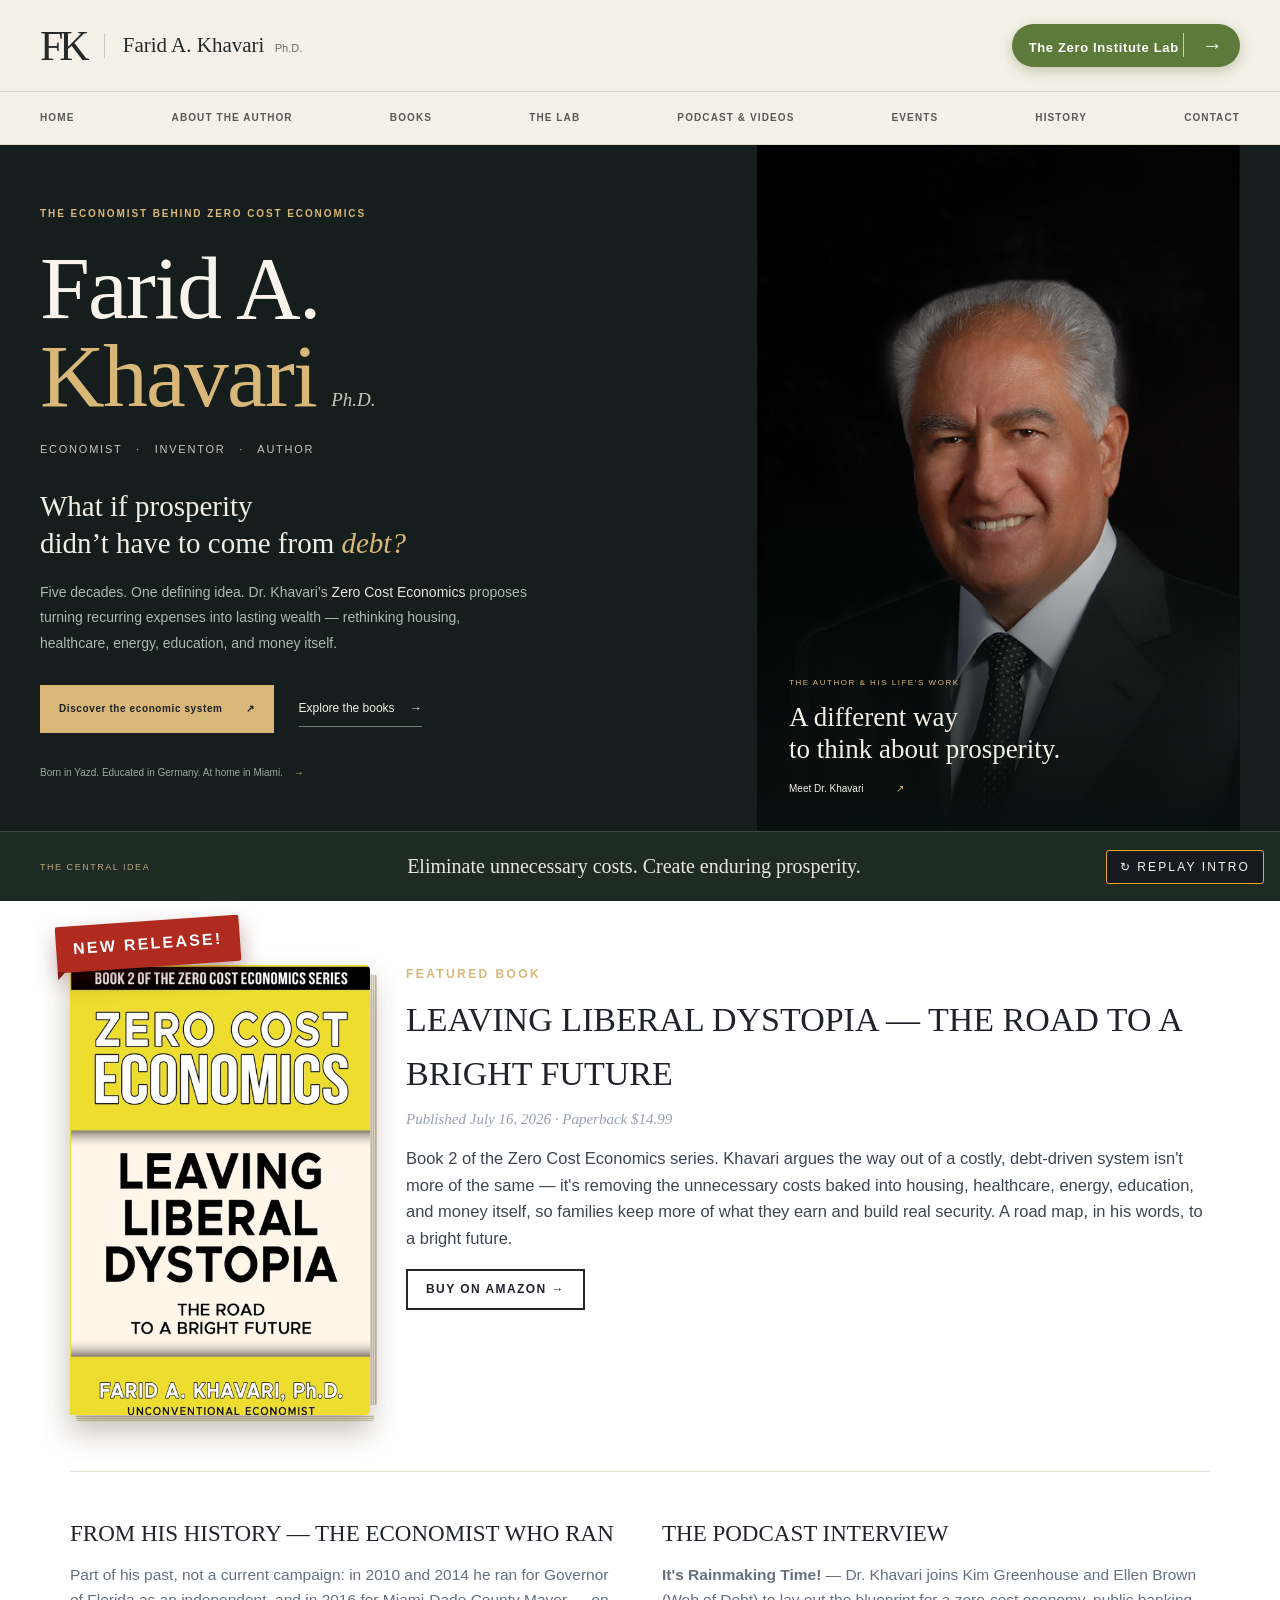
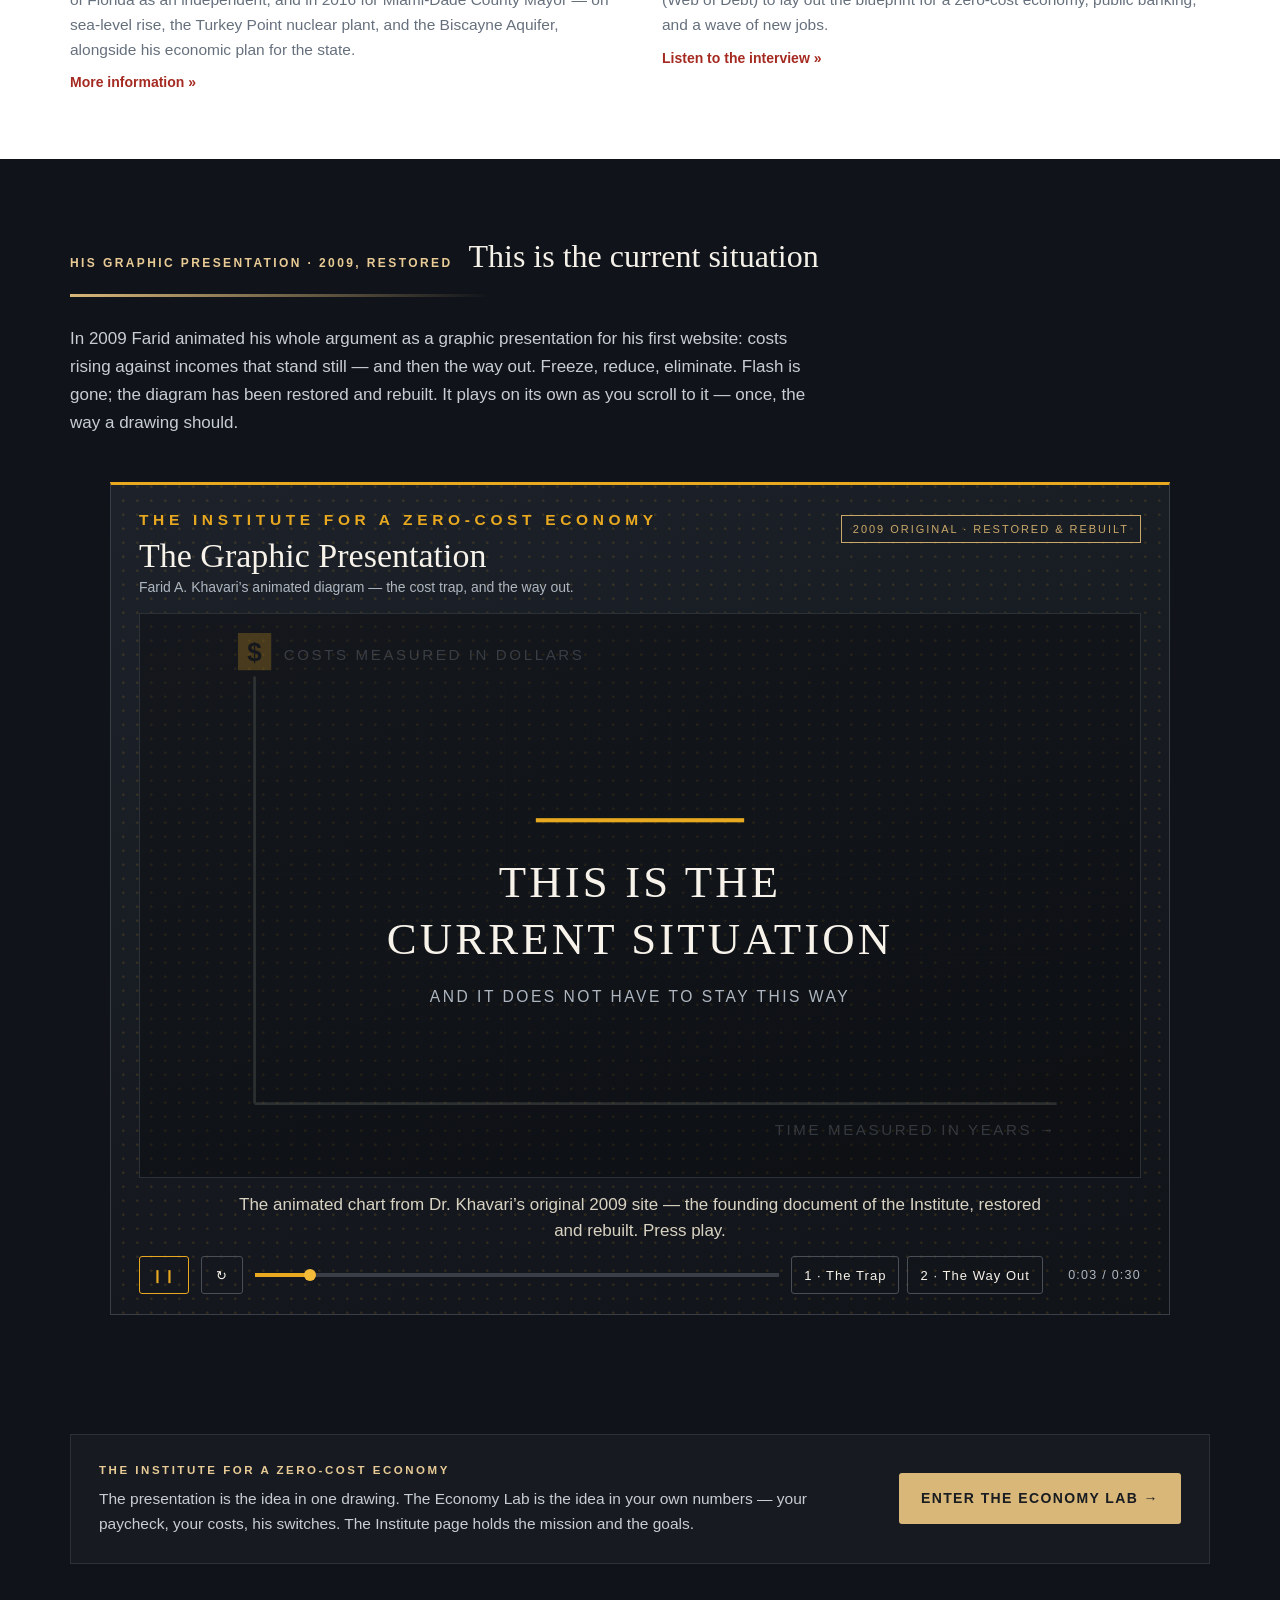
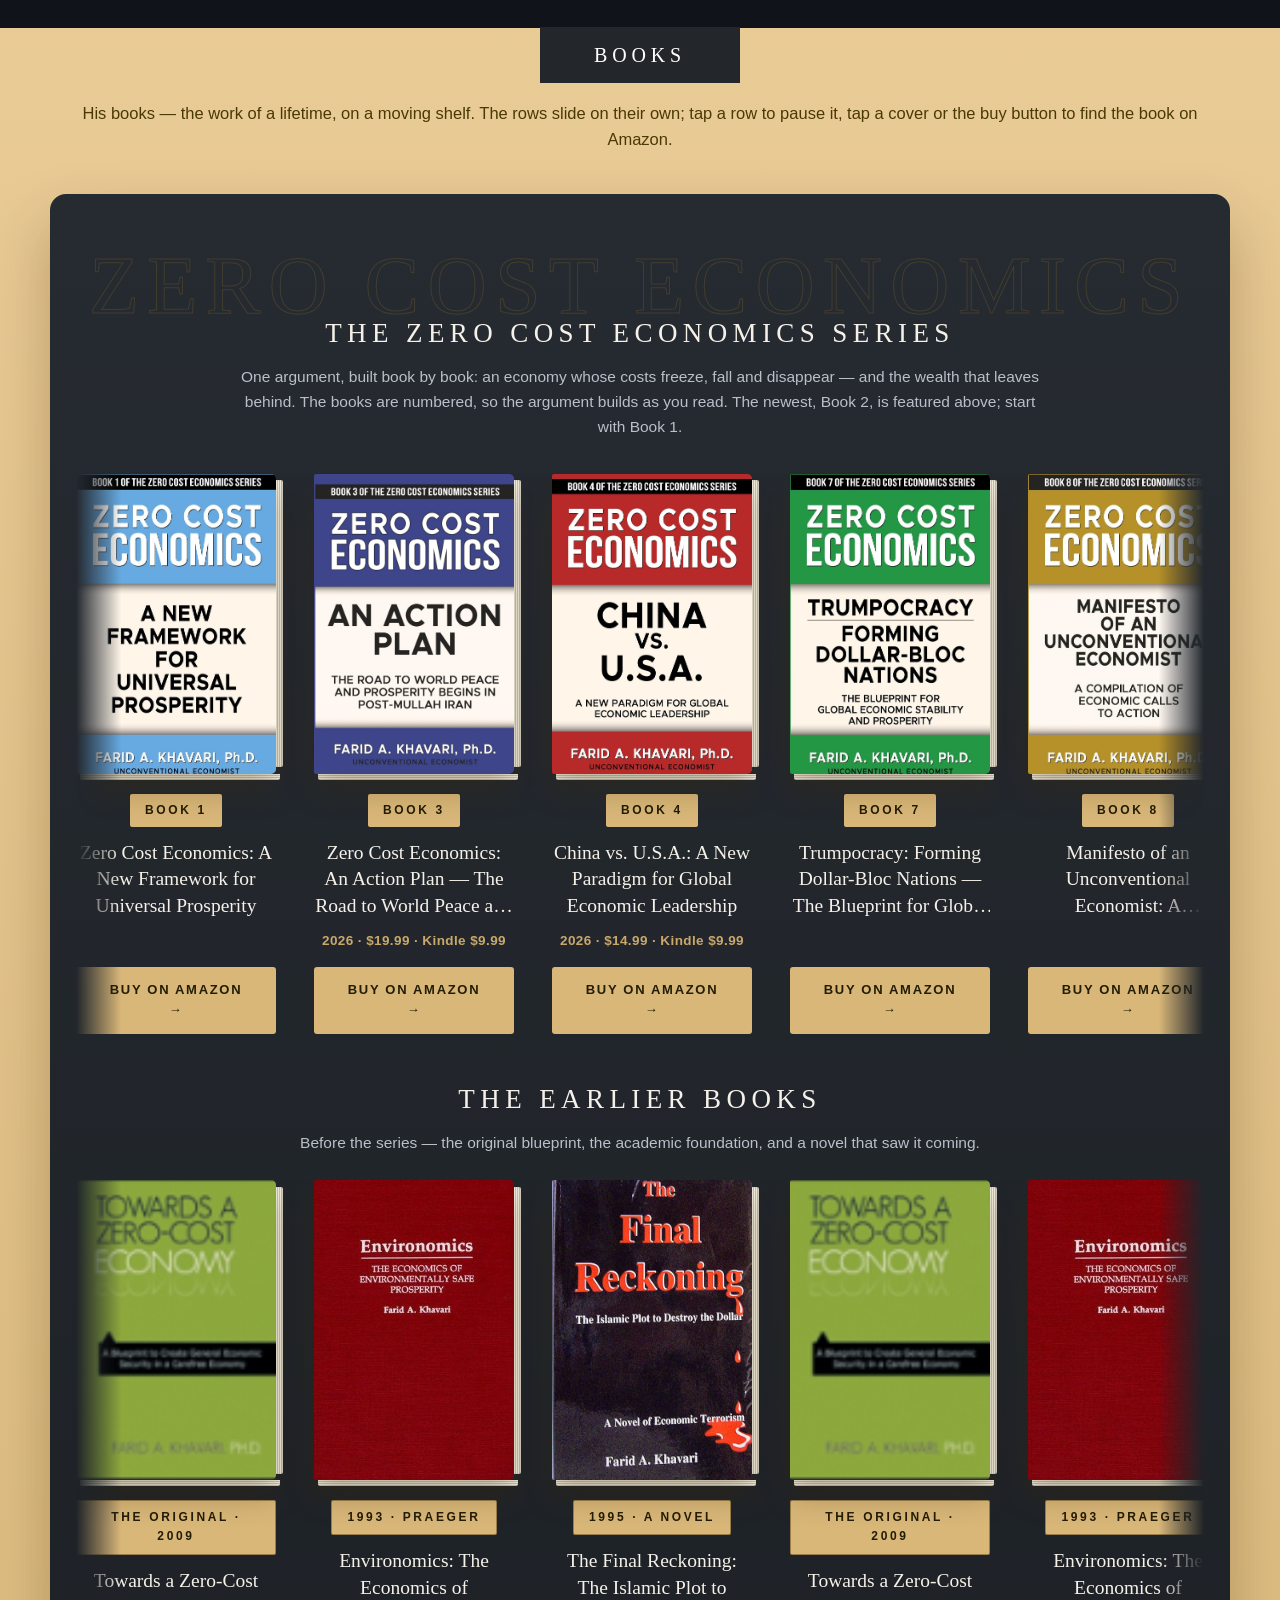
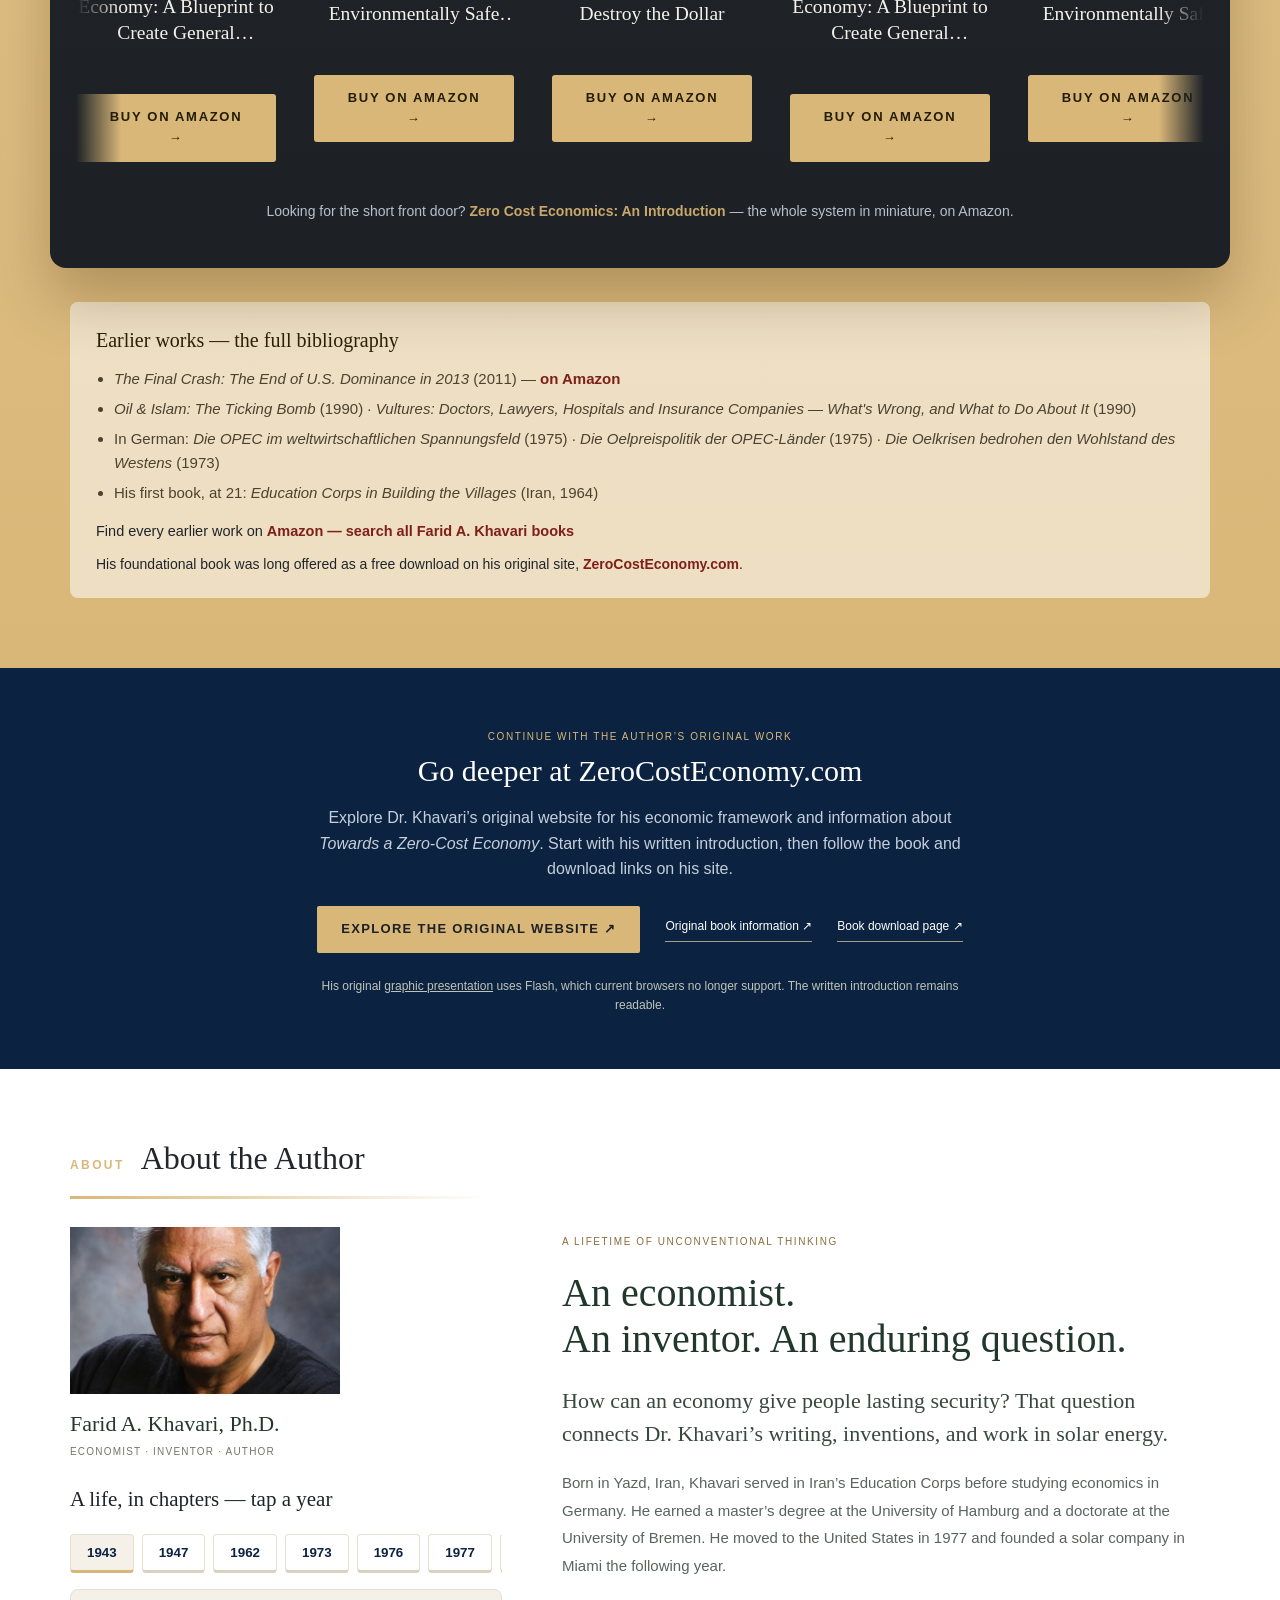
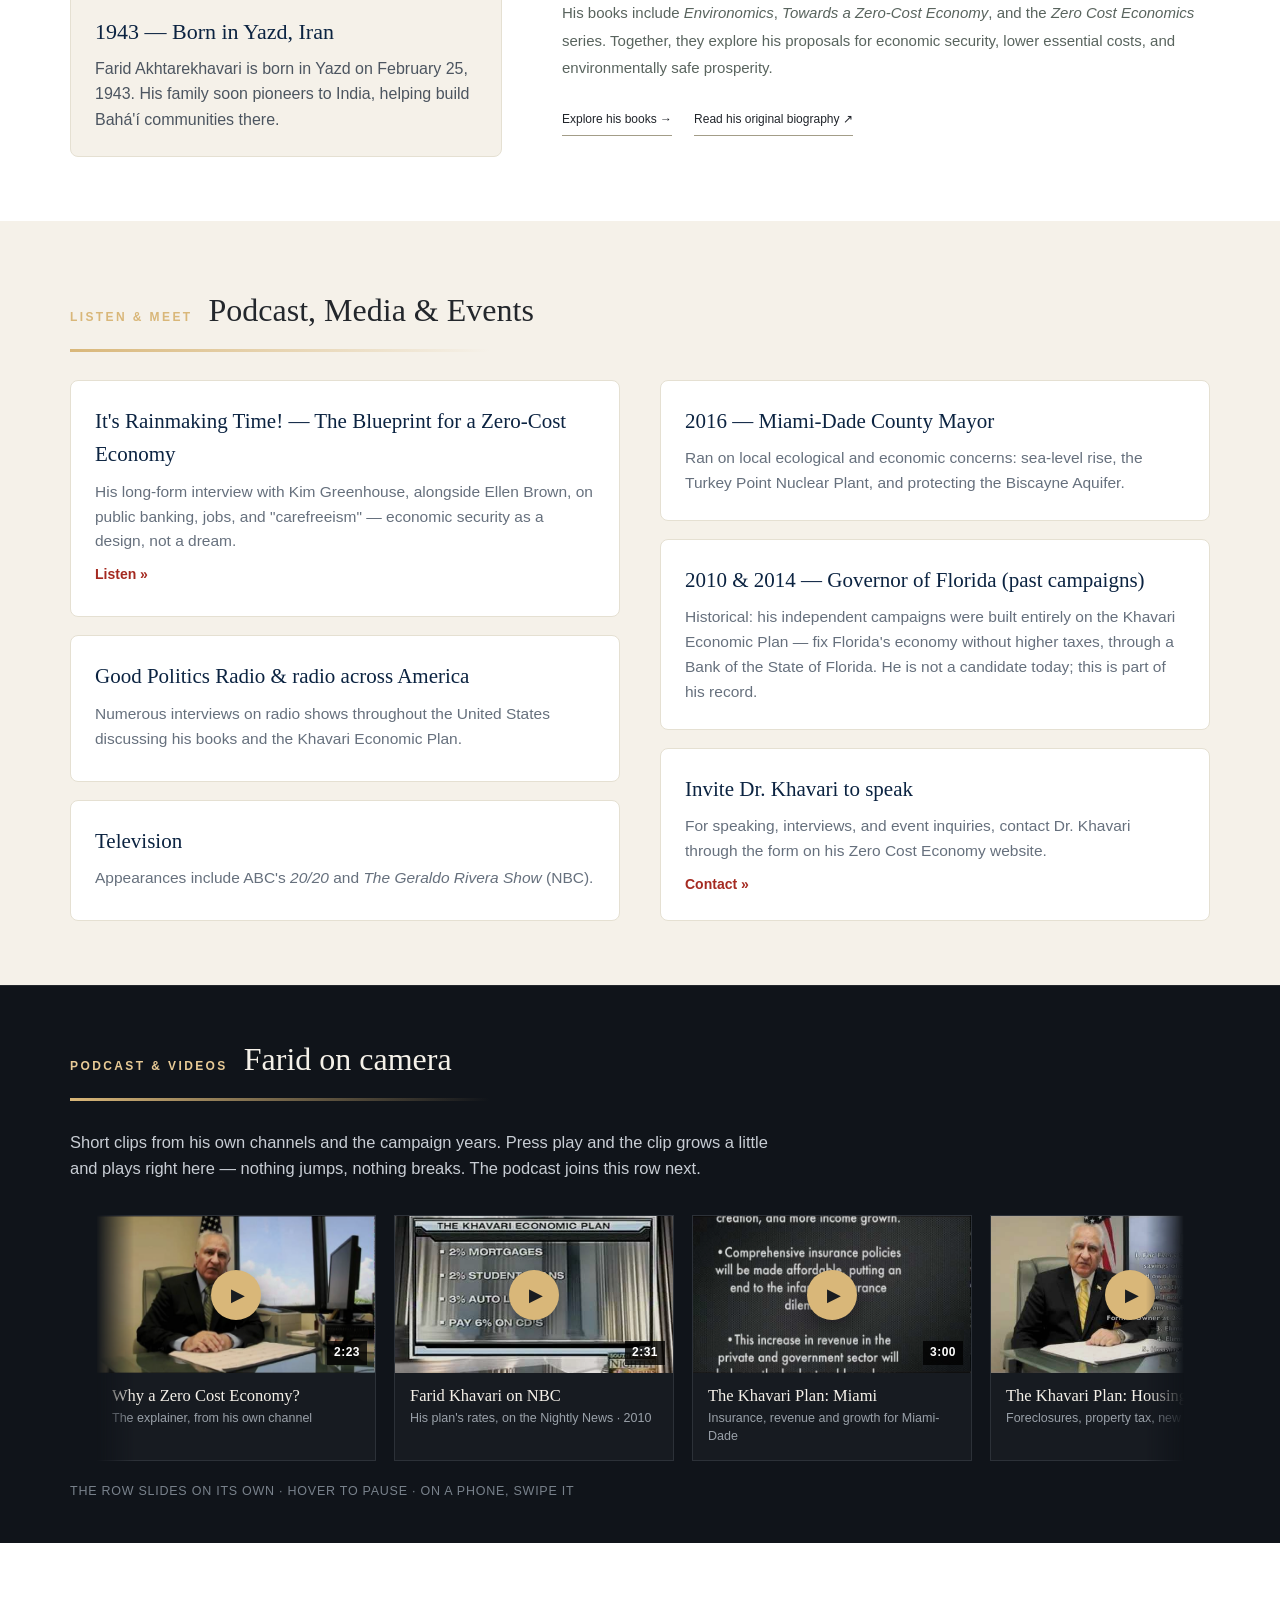
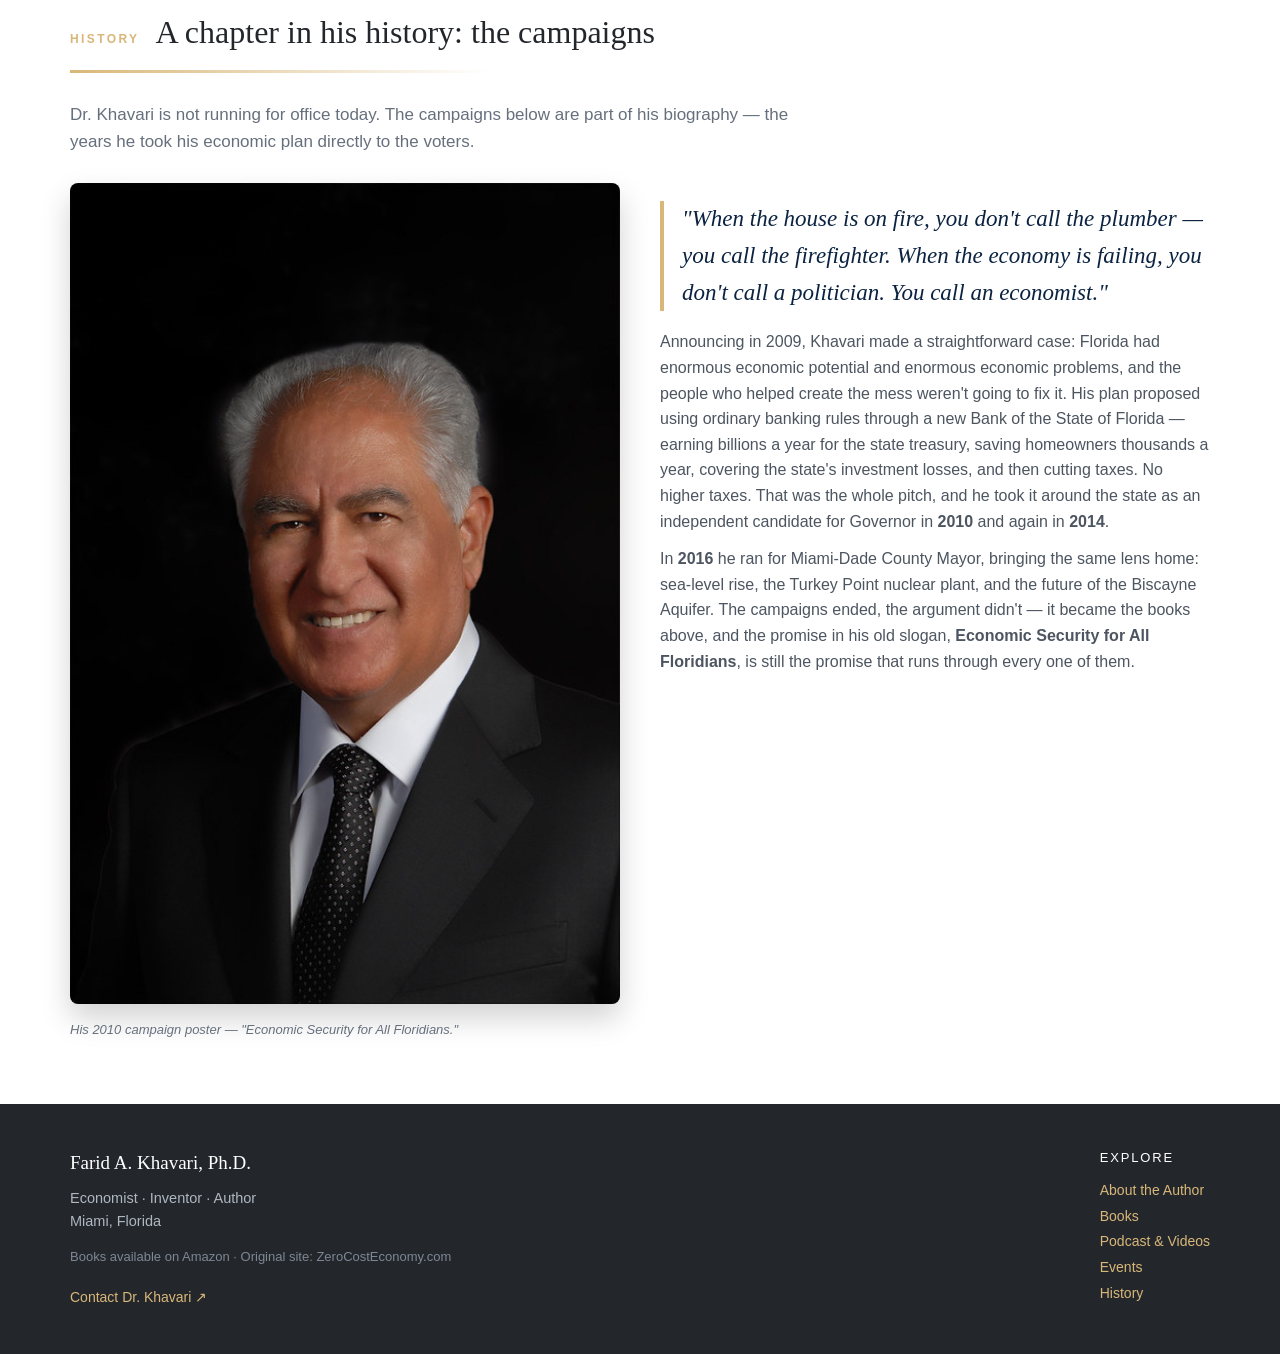
==== index.html @ d2174a40 "Simple quick B&W intro, sliding book rivers, film auto-height, footer credit removed" ====
<!DOCTYPE html>
<html lang="en">
<head>
<meta charset="UTF-8">
<meta name="viewport" content="width=device-width, initial-scale=1.0">
<title>Farid A. Khavari, Ph.D. — Economist, Inventor & Author of Zero Cost Economics</title>
<link rel="icon" type="image/svg+xml" href="favicon.svg">
<meta property="og:title" content="Farid A. Khavari, Ph.D. - Economist, Inventor & Author">
<meta property="og:description" content="Author of the Zero Cost Economics series. Prosperity that costs nothing and pays forever.">
<meta property="og:type" content="website">
<meta property="og:url" content="https://faridkhavari.com/">
<link rel="canonical" href="https://faridkhavari.com/">
<meta property="og:image" content="https://faridkhavari.com/assets/share-card.png">
<meta property="og:image:type" content="image/png">
<meta property="og:image:width" content="1200">
<meta property="og:image:height" content="630">
<meta property="og:image:alt" content="Farid A. Khavari, Ph.D. — Zero Cost Economics">
<meta name="twitter:image" content="https://faridkhavari.com/assets/share-card.png">
<meta name="twitter:card" content="summary_large_image">
<meta name="description" content="The official author site of Dr. Farid A. Khavari — Iranian-American economist, inventor, and author of the Zero Cost Economics series, Environomics, and Towards a Zero-Cost Economy. Prosperity that costs nothing and pays forever.">
<style>
:root{--char:#23272c;--char2:#2e333a;--slate:#39404a;--amber:#e8a820;--amber2:#f5bc3a;--gold:#c9a86a;--navy:#0b2341;--cream:#f7f3ea;--ink:#20242a;--muted:#66707d;--line:#e5e0d2;--red:#a52a21}
*{margin:0;padding:0;box-sizing:border-box}
html{scroll-behavior:smooth}
body{font-family:'Helvetica Neue',Arial,sans-serif;color:var(--ink);background:#fff;line-height:1.6}
h1,h2,h3,.serif{font-family:Georgia,'Times New Roman',serif}
a{text-decoration:none;color:inherit}
button{font-family:inherit;cursor:pointer}

/* ===== HERO — Horowitz-style: big name, photo right, halftone texture ===== */
.hero{background:radial-gradient(circle at 85% 20%,rgba(255,255,255,.14) 1px,transparent 1.6px) 0 0/14px 14px,linear-gradient(180deg,#3a4048,var(--char) 55%,#1d2024);color:#fff;overflow:hidden}
.hero-inner{max-width:1140px;margin:0 auto;display:grid;grid-template-columns:1.15fr .85fr;align-items:end;padding:54px 24px 0;gap:20px}
.hero-copy{padding-bottom:44px;animation:rise .8s ease both}
@keyframes rise{from{opacity:0;transform:translateY(18px)}to{opacity:1;transform:none}}
.hero-name{font-family:'Arial Black',Arial,sans-serif;font-weight:900;line-height:.92;letter-spacing:.01em;text-transform:uppercase}
.hero-name .first{display:block;font-size:clamp(44px,7vw,86px);color:#fff}
.hero-name .last{display:block;font-size:clamp(44px,7vw,86px);color:var(--amber)}
.hero-tag{margin-top:18px;font-family:Georgia,serif;font-style:italic;font-size:19px;color:#e8e4d8;max-width:520px}
.hero-intro{margin-top:16px;font-size:16.5px;color:#c9cfd8;max-width:540px}
.hero-intro b{color:#fff}
.hero-cta{margin-top:26px;display:flex;gap:12px;flex-wrap:wrap}
.btn{display:inline-block;padding:13px 24px;font-size:13px;font-weight:700;letter-spacing:.1em;text-transform:uppercase;border-radius:2px}
.btn-amber{background:var(--amber);color:#1d2024}
.btn-amber:hover{background:var(--amber2)}
.btn-line{border:1px solid #9aa3af;color:#fff}
.btn-line:hover{border-color:var(--amber);color:var(--amber)}
.hero-photo{align-self:end;line-height:0}
.hero-photo img{width:100%;max-height:460px;object-fit:cover;object-position:80% 12%;filter:grayscale(15%) contrast(1.05);border-radius:6px 6px 0 0}
.hero-strip{background:rgba(0,0,0,.28);border-top:1px solid rgba(255,255,255,.12)}
.hero-strip p{max-width:1140px;margin:0 auto;padding:11px 24px;font-family:Georgia,serif;font-style:italic;font-size:15px;color:#d8d2c2;text-align:center}

/* ===== NAV ===== */
.nav{position:sticky;top:0;z-index:50;background:var(--char2);box-shadow:0 2px 10px rgba(0,0,0,.25)}
.nav-inner{max-width:1140px;margin:0 auto;padding:0 24px;display:flex;gap:28px;overflow-x:auto}
.nav a{color:var(--amber);font-size:13px;font-weight:700;letter-spacing:.12em;text-transform:uppercase;padding:15px 2px;white-space:nowrap}
.nav a:hover{color:#fff}

/* ===== SECTIONS ===== */
section{padding:64px 24px}
.wrap{max-width:1140px;margin:0 auto}
.sec-head{display:flex;align-items:baseline;gap:16px;margin-bottom:8px}
.sec-head h2{font-size:32px;font-weight:400;color:var(--char)}
.sec-head .k{font-size:12px;font-weight:700;letter-spacing:.2em;text-transform:uppercase;color:var(--amber); }
.rule{height:3px;background:linear-gradient(90deg,var(--amber),transparent);margin:12px 0 28px;max-width:420px}
.lead{color:var(--muted);font-size:17px;max-width:760px}

/* featured / latest */
.feature{display:grid;grid-template-columns:300px 1fr;gap:36px;align-items:start}
.cover{aspect-ratio:2/3;border-radius:4px;padding:22px;display:flex;flex-direction:column;justify-content:space-between;color:#fff;box-shadow:0 14px 30px rgba(0,0,0,.22);position:relative;overflow:hidden}
.cover:after{content:"";position:absolute;inset:0;background:linear-gradient(160deg,rgba(255,255,255,.16),transparent 45%)}
.cover .ct{font-family:Georgia,serif;font-size:25px;line-height:1.25;z-index:1}
.cover .cs{font-size:12px;letter-spacing:.16em;text-transform:uppercase;opacity:.85;z-index:1}
.cover .ca{font-size:13px;letter-spacing:.1em;text-transform:uppercase;z-index:1}
.c-red{background:linear-gradient(165deg,#b3352a,#7e1f18)}
.c-navy{background:linear-gradient(165deg,#16406e,#0b2341)}
.c-teal{background:linear-gradient(165deg,#14655a,#0a3d35)}
.c-char{background:linear-gradient(165deg,#3d434c,#22262c)}
.c-gold{background:linear-gradient(165deg,#a97f2c,#7a5a17)}
.c-plum{background:linear-gradient(165deg,#5b2a63,#38173f)}
.news-date{color:#98a0ab;font-family:Georgia,serif;font-style:italic;font-size:15px;margin:6px 0 14px}
.readmore{display:inline-block;margin-top:18px;border:2px solid var(--char);padding:9px 18px;font-size:12px;font-weight:700;letter-spacing:.12em;text-transform:uppercase}
.readmore:hover{background:var(--char);color:#fff}

/* split row: campaign note + media */
.split{display:grid;grid-template-columns:1fr 1fr;gap:44px;border-top:1px solid var(--line);margin-top:56px;padding-top:44px}
.split h3{font-size:23px;font-weight:400;margin-bottom:10px}
.split p{color:var(--muted);font-size:15.5px}
.split a.more{color:var(--red);font-size:14px;font-weight:700}
.xhandle{color:#1d9bf0;font-weight:700}

/* ===== INTERACTIVE: THE IDEA ===== */
.idea{background:linear-gradient(180deg,#10151d,#0b2341);color:#eef2f7}
.idea h2{color:#fff}
.idea .lead{color:#aeb9c8}
.tabs{display:flex;gap:10px;flex-wrap:wrap;margin:26px 0 20px}
.tab{background:rgba(255,255,255,.07);border:1px solid rgba(255,255,255,.22);color:#dfe6ef;padding:11px 18px;border-radius:999px;font-size:14px;font-weight:600}
.tab.active{background:var(--amber);border-color:var(--amber);color:#1d2024}
.panel{background:rgba(255,255,255,.05);border:1px solid rgba(255,255,255,.14);border-radius:10px;padding:28px;min-height:170px}
.panel h3{font-size:24px;font-weight:400;color:var(--amber2);margin-bottom:8px}
.panel p{color:#d5dce6;max-width:820px}
.calc{margin-top:34px;background:#fff;color:var(--ink);border-radius:10px;padding:28px}
.calc h3{font-size:22px;font-weight:400;color:var(--navy)}
.calc-grid{display:grid;grid-template-columns:1fr 1fr;gap:28px;margin-top:16px;align-items:center}
.calc label{font-size:13px;font-weight:700;letter-spacing:.08em;text-transform:uppercase;color:var(--muted)}
.calc input[type=range]{width:100%;margin:10px 0 4px;accent-color:var(--amber)}
.calc .val{font-size:17px}
.calc-out{text-align:center;background:var(--cream);border:1px solid var(--line);border-radius:8px;padding:20px}
.calc-out b{display:block;font-size:36px;color:var(--navy);font-family:Georgia,serif;font-weight:400}
.calc-out span{font-size:13px;color:var(--muted)}
.calc-note{font-size:13.5px;color:var(--muted);margin-top:12px}

/* ===== TIMELINE ===== */
.tl{display:flex;gap:8px;overflow-x:auto;padding:8px 0 16px}
.tl button{flex:0 0 auto;background:#fff;border:1px solid var(--line);border-bottom:3px solid #d8d2c0;padding:10px 16px;font-weight:700;color:var(--navy);border-radius:4px}
.tl button.active{border-bottom-color:var(--amber);background:var(--cream)}
.tl-panel{border:1px solid var(--line);background:var(--cream);border-radius:8px;padding:24px;max-width:860px}
.tl-panel h3{font-weight:400;font-size:22px;color:var(--navy);margin-bottom:6px}
.tl-panel p{color:#4c5560}

/* ===== BOOKS GOLD BAND (Horowitz-style) ===== */
.books-band{background:linear-gradient(180deg,var(--amber2),var(--amber));padding:0 24px 54px}
.books-band .band-head{max-width:1140px;margin:0 auto;text-align:center}
.band-title{display:inline-block;background:var(--char);color:#fff;font-family:Georgia,serif;font-size:20px;letter-spacing:.24em;padding:12px 54px;transform:translateY(-1px);text-transform:uppercase}
.band-sub{max-width:1140px;margin:16px auto 26px;text-align:center;color:#4a3805;font-size:15px}
.shelf{max-width:1140px;margin:0 auto;display:grid;grid-template-columns:repeat(4,1fr);gap:22px}
.book-card{display:block}
.book-card .cover{transition:transform .2s ease}
.book-card:hover .cover{transform:translateY(-6px)}
.cover-img{width:100%;aspect-ratio:2/3;object-fit:cover;border-radius:4px;box-shadow:0 14px 30px rgba(0,0,0,.22);display:block;transition:transform .2s ease;background:#ddd}
.book-card:hover .cover-img{transform:translateY(-6px)}
/* ===== REAL-BOOK DEPTH — static dimension, no motion (2026-11-11) ===== */
.bk{display:block;position:relative;z-index:0;line-height:0}
.bk::before{content:"";position:absolute;top:2.2%;bottom:2.2%;right:-7px;width:7px;background:repeating-linear-gradient(90deg,#f6f1e2 0 1px,#cdc4a9 1px 2px);border-radius:0 2px 2px 0;z-index:-1;box-shadow:inset -1px 0 2px rgba(0,0,0,.18)}
.bk::after{content:"";position:absolute;left:2%;right:-4px;bottom:-6px;height:6px;background:repeating-linear-gradient(180deg,#f6f1e2 0 1px,#cdc4a9 1px 2px);border-radius:0 0 2px 2px;z-index:-1}
.bk .cover-img{box-shadow:inset 9px 0 16px -5px rgba(0,0,0,.42),inset 2px 0 3px rgba(0,0,0,.35),inset -1px 0 2px rgba(255,255,255,.28),inset 0 14px 18px -12px rgba(255,255,255,.30),0 16px 30px rgba(60,40,0,.30);border-radius:2px 5px 5px 2px;transition:none}
.book-card:hover .cover-img,.book-card:hover .cover{transform:none}
.connect-band{background:var(--navy);color:#fff;padding:54px 24px;text-align:center}
.connect-band h2{font-weight:400;font-size:30px;margin-bottom:10px}
.connect-band p{color:#c6cedb;max-width:680px;margin:0 auto 20px;font-size:16px}
.connect-band .btn{display:inline-block}
.book-card .bt{margin-top:12px;font-family:Georgia,serif;font-size:16px;color:#2b2103;line-height:1.35;text-align:center}
.book-card .bm{text-align:center;font-size:12.5px;color:#5c4a10;letter-spacing:.06em;text-transform:uppercase}
.classics{max-width:1140px;margin:34px auto 0;background:rgba(255,255,255,.55);border-radius:8px;padding:22px 26px}
.classics h3{font-weight:400;font-size:20px;margin-bottom:8px;color:#2b2103}
.classics li{margin-left:18px;color:#4c4230;font-size:15px;padding:3px 0}
.classics a{font-weight:700;color:#7e1f18}

/* ===== BOOKS, PRESENTED TO SELL — author-page research pass (2026-11-11) ===== */
.books-band{padding-bottom:70px}
.band-sub{font-size:16.5px}
.swipe-hint{display:none}
.shelf{display:flex;flex-wrap:wrap;justify-content:center;gap:64px 54px}
.shelf>.book-card{flex:0 1 258px}
.shelf-early{gap:52px 44px}
.series-head{max-width:820px;margin:46px auto 30px;text-align:center}
.series-head h3{font-family:Georgia,serif;font-weight:400;font-size:clamp(21px,3vw,27px);letter-spacing:.2em;color:#2b2103;text-transform:uppercase}
.series-head p{color:#4c4230;font-size:15.5px;line-height:1.6;margin-top:10px}
.coverlink{display:block;text-decoration:none}
.bnum{display:inline-block;background:var(--char);color:#fff;font-size:12px;font-weight:800;letter-spacing:.22em;padding:7px 15px;border-radius:2px;margin-top:20px;text-transform:uppercase}
.bnum.start{background:#7e1f18}
.bnum.alt{background:transparent;color:#5c4a10;border:1px solid rgba(60,40,0,.4)}
.book-card .bt{font-size:19.5px;margin-top:13px}
.bd{font-size:14.5px;color:#4c4230;line-height:1.55;max-width:36ch;margin:9px auto 0;text-align:center}
.bprice{font-size:13.5px;font-weight:700;color:#7e1f18;letter-spacing:.03em;margin-top:11px}
.buybtn{display:inline-block;margin-top:15px;background:var(--char);color:#fff;font-weight:700;font-size:13px;letter-spacing:.13em;text-transform:uppercase;padding:13px 24px;border-radius:3px;text-decoration:none}
.buybtn:hover{background:#000}
.book-card .cover{box-shadow:inset 9px 0 16px -5px rgba(0,0,0,.35),inset 2px 0 3px rgba(0,0,0,.3),3px 0 0 #f6f1e2,4px 0 0 #cdc4a9,5px 0 0 #f6f1e2,6px 0 0 #cdc4a9,0 16px 30px rgba(60,40,0,.3)}
.book-card:hover .cover{transform:none}
@media(max-width:640px){.shelf{gap:38px 20px}.shelf>.book-card{flex-basis:calc(50% - 12px)}}

/* ===== BOOKS STAGE — the series on a bookstore stage (2026-11-11) ===== */
.stage{position:relative;max-width:1180px;margin:42px auto 0;background:linear-gradient(180deg,#262b31,#1d2126);border-radius:16px;padding:54px 40px 46px;overflow:hidden;box-shadow:0 30px 60px rgba(60,40,0,.28)}
.stageword{position:absolute;top:26px;left:0;right:0;text-align:center;font-family:Georgia,serif;font-size:clamp(38px,7vw,82px);letter-spacing:.1em;color:transparent;-webkit-text-stroke:1px rgba(232,168,32,.15);pointer-events:none;white-space:nowrap}
.series-head.on-stage{margin:64px auto 34px;position:relative}
.series-head.on-stage h3{color:var(--cream)}
.series-head.on-stage p{color:#b9c0c9}
.stage .book-card .bt{color:var(--cream)}
.stage .bd{color:#b9c0c9}
.stage .bprice{color:var(--gold)}
.stage .bnum{background:var(--amber);color:#231d05}
.stage .buybtn{background:var(--amber);color:#231d05}
.stage .buybtn:hover{background:var(--amber2)}
.startline{position:relative;text-align:center;color:#b9c0c9;font-size:14px;margin:38px 0 0}
.startline a{color:var(--gold);font-weight:700}
@media(max-width:640px){.stage{padding:40px 16px 34px}.series-head.on-stage{margin-top:44px}}

/* ===== BOOKS RIVERS — the sliding shelf (2026-11-11) ===== */
.river{overflow:hidden;margin:6px -14px 0;-webkit-mask-image:linear-gradient(90deg,transparent,#000 4%,#000 96%,transparent);mask-image:linear-gradient(90deg,transparent,#000 4%,#000 96%,transparent)}
.rtrack{display:flex;width:max-content;animation:slide1 48s linear infinite}
.river.r2 .rtrack{animation:slide2 40s linear infinite reverse}
.river:hover .rtrack,.rtrack.paused{animation-play-state:paused}
@keyframes slide1{to{transform:translateX(-33.3333%)}}
@keyframes slide2{to{transform:translateX(-25%)}}
.rcard{flex:0 0 200px;margin-right:38px;text-align:center}
.rcard .bt{display:-webkit-box;-webkit-line-clamp:3;-webkit-box-orient:vertical;overflow:hidden;min-height:3.85em}
.series-head.on-stage.slim{margin:44px auto 24px}
@media(max-width:640px){.rcard{flex-basis:168px;margin-right:26px}}
@media(prefers-reduced-motion:reduce){.rtrack{animation:none}.river{overflow-x:auto}}

/* about / podcast / events / governor */
.two{display:grid;grid-template-columns:1fr 1fr;gap:40px}
.about-photo{width:100%;border-radius:8px;border:1px solid var(--line)}
.about-photo-cap{font-size:13px;color:var(--muted);margin-top:8px;font-style:italic}
.card{border:1px solid var(--line);border-radius:8px;padding:24px;background:#fff}
.card h3{font-weight:400;font-size:21px;margin-bottom:8px;color:var(--navy)}
.card p{color:var(--muted);font-size:15.5px}
.card a{color:var(--red);font-weight:700;font-size:14px}
.stack{display:grid;gap:18px}
.gov-img{width:100%;border-radius:8px;box-shadow:0 14px 30px rgba(0,0,0,.18)}
blockquote{font-family:Georgia,serif;font-style:italic;font-size:23px;color:var(--navy);border-left:4px solid var(--amber);padding-left:18px;margin:18px 0}
footer{background:var(--char);color:#aeb6c0;padding:44px 24px}
.foot{max-width:1140px;margin:0 auto;display:flex;justify-content:space-between;gap:28px;flex-wrap:wrap}
footer b{color:#fff;font-family:Georgia,serif;font-weight:400;font-size:19px}
footer a{color:var(--amber);font-size:14px}
footer .small{font-size:13px;color:#7e8794;margin-top:14px}
@media(max-width:900px){.hero-inner{grid-template-columns:1fr}.hero-photo img{max-height:300px}.feature,.split,.two,.calc-grid{grid-template-columns:1fr}.shelf{grid-template-columns:1fr 1fr}}
.mast-lab{background:#5e7a3a;color:#fff!important;padding:9px 17px;border-radius:30px;font-weight:700;font-size:13px;letter-spacing:.05em;text-decoration:none;white-space:nowrap;box-shadow:0 4px 14px rgba(94,122,58,.35)}
.mast-lab:hover{background:#4c652e}
@media(max-width:680px){.mast-lab{font-size:11.5px;padding:8px 12px;letter-spacing:.02em}}
</style>
<link rel="stylesheet" href="hero.css">
<style>
/* ===== INTRO v4 — "The Collage": his supplied artwork assembles tile by tile, settles, then the name lands. ===== */
#fk-intro{position:fixed;inset:0;z-index:999;background:#f8eddf;overflow:hidden;font-family:'Helvetica Neue',Arial,sans-serif;display:flex;align-items:center;justify-content:center;animation:fkfailsafe .6s ease 12s both}
@keyframes fkfailsafe{to{opacity:0;visibility:hidden}}
#fk-intro .art{position:relative;width:min(1060px,94vw);aspect-ratio:4/3;box-shadow:0 24px 60px rgba(96,74,24,.16);overflow:hidden;background:#f8eddf}
#fk-intro .artIn{position:absolute;inset:0;background-image:url(assets/intro-collage.webp);background-size:cover;background-position:center;filter:grayscale(1) contrast(1.06);opacity:0;transform:scale(1.045);transition:opacity 1.1s ease,transform 1.7s ease}
#fk-intro.play .artIn,#fk-intro.posed .artIn{opacity:1;transform:none}
#fk-intro.posed .artIn{transition:none}

@media(max-width:640px){#fk-intro .artIn{background-image:url(assets/intro-collage-portrait.webp)}}

#fk-intro .scrim{position:absolute;left:0;right:0;bottom:0;height:52%;background:linear-gradient(180deg,rgba(24,20,12,0),rgba(24,20,12,.52) 58%,rgba(24,20,12,.74));opacity:0}
#fk-intro.named .scrim{opacity:1;transition:opacity .85s ease}
#fk-intro .namewrap2{position:absolute;inset:0;display:flex;flex-direction:column;align-items:center;justify-content:center;text-align:center;padding:0 20px;opacity:0;pointer-events:none}
@media(max-width:640px){#fk-intro .namewrap2{justify-content:flex-end;padding-bottom:24%}}
#fk-intro .namewrap2::before{content:"";position:absolute;inset:0;background:radial-gradient(ellipse 90% 56% at 50% 50%,rgba(18,15,8,.55),rgba(18,15,8,.22) 58%,rgba(18,15,8,0) 85%);opacity:0;transition:opacity .9s ease}
#fk-intro.named .namewrap2::before{opacity:1}
#fk-intro .namewrap2>*{position:relative}
#fk-intro.named .namewrap2{opacity:1;transition:opacity .7s ease .05s}
#fk-intro .n-rule{width:min(300px,60vw);height:2px;background:#c9a86a;margin-bottom:28px}
#fk-intro .n-kick{font-size:11.5px;font-weight:800;letter-spacing:.34em;color:var(--amber2);text-transform:uppercase;margin-bottom:14px}
#fk-intro .nm{font-family:Georgia,serif;font-weight:700;color:#f7f3ea;font-size:clamp(31px,6.8vw,64px);letter-spacing:.13em;text-transform:uppercase;line-height:1.12;-webkit-text-stroke:.6px rgba(247,243,234,.85);text-shadow:0 0 16px rgba(245,188,58,.50),0 0 46px rgba(232,168,32,.32),0 3px 10px rgba(0,0,0,.65),0 2px 30px rgba(0,0,0,.5)}
@media(max-width:640px){#fk-intro .nm{font-size:clamp(21px,6.2vw,30px);letter-spacing:.07em}}
#fk-intro.named .nm{animation:fkname .65s cubic-bezier(.2,.8,.25,1) both}
#fk-intro .nsub2{margin-top:18px;font-size:clamp(11px,1.8vw,13.5px);font-weight:700;letter-spacing:.3em;text-transform:uppercase;color:#f5bc3a}
#fk-intro.named .nsub2{animation:fkname .6s ease .18s both}
#fk-intro .nsub3{margin-top:11px;font-family:Georgia,serif;font-style:italic;font-size:clamp(14px,2.2vw,18px);color:#e8e4d8}
#fk-intro.named .nsub3{animation:fkname .6s ease .34s both}
@keyframes fkname{from{opacity:0;transform:translateY(16px)}to{opacity:1;transform:none}}
#fk-intro.done{opacity:0!important;pointer-events:none;transition:opacity .55s ease;animation:none}
#fk-skip{position:absolute;right:22px;bottom:20px;z-index:5;background:rgba(247,243,234,.07);border:1px solid #2c3138;color:#c9cfd8;font-size:12px;letter-spacing:.22em;text-transform:uppercase;padding:10px 15px;border-radius:3px;cursor:pointer}
#fk-replay{position:fixed;right:16px;bottom:16px;z-index:60;background:#171b21;color:#f7f3ea;border:1px solid #e8a820;font-size:12px;letter-spacing:.18em;text-transform:uppercase;padding:9px 13px;border-radius:3px;cursor:pointer;display:none}
#fk-intro.posed{animation:none}

#fk-intro.posed .nm,#fk-intro.posed .nsub2,#fk-intro.posed .nsub3{animation:none!important;opacity:1!important;transform:none!important}
#fk-intro .mktbg{position:absolute;inset:0;width:100%;height:100%;opacity:.5}
#fk-intro .mkt{stroke-dasharray:100;stroke-dashoffset:100;fill:none;stroke-linejoin:round;stroke-linecap:round}
#fk-intro.play .mkt-red{animation:mkdraw 1.3s cubic-bezier(.5,.1,.4,1) .3s both}
#fk-intro.play .mkt-grn{animation:mkdraw 1.7s cubic-bezier(.5,.1,.4,1) 1.6s both}
@keyframes mkdraw{to{stroke-dashoffset:0}}
#fk-intro .mfill{opacity:0}
#fk-intro.play .mfill-r{animation:mkfade 1s ease 1.2s both}
#fk-intro.play .mfill-g{animation:mkfade 1.2s ease 2.7s both}
@keyframes mkfade{to{opacity:var(--fo,.12)}}
#fk-intro .mdot{opacity:0}
#fk-intro.play .mdot{animation:mkfade .5s ease 3.3s both}
#fk-intro.posed .mkt{stroke-dashoffset:0!important;animation:none!important}
#fk-intro.posed .mfill{opacity:var(--fo,.12)!important;animation:none!important}
#fk-intro.posed .mdot{opacity:1!important;animation:none!important}
@media(max-width:640px){#fk-intro .art{aspect-ratio:9/16;width:min(430px,94vw)}#fk-intro .scrim{height:36%}}
@media(prefers-reduced-motion:reduce){#fk-intro .artIn{animation:none}}
</style>

<style>
.vband{background:#10141a;padding:48px 0 42px;border-top:1px solid #23272c}
.vlede{color:#c8cdd4;font-size:16.5px;line-height:1.6;max-width:720px;margin:0 0 24px}
.vticker{overflow:hidden;-webkit-mask-image:linear-gradient(90deg,transparent,#000 3.5%,#000 96.5%,transparent);mask-image:linear-gradient(90deg,transparent,#000 3.5%,#000 96.5%,transparent)}
.vtrack{display:flex;width:max-content;animation:vslide 50s linear infinite;padding:10px 0 6px}
@keyframes vslide{to{transform:translateX(-50%)}}
.vticker:hover .vtrack,.vband.has-playing .vtrack{animation-play-state:paused}
.vcard{width:280px;flex:none;margin-right:18px;background:#171b21;border:1px solid #2c3138;position:relative;transition:transform .45s cubic-bezier(.2,.7,.2,1),box-shadow .45s,border-color .45s}
.vcard.playing{transform:scale(1.07);border-color:var(--amber);box-shadow:0 26px 60px rgba(0,0,0,.55);z-index:3}
.vstage{position:relative;aspect-ratio:16/9;background:#000;overflow:hidden}
.vstage img{width:100%;height:100%;object-fit:cover;display:block}
.vposter{position:absolute;inset:0;width:100%;height:100%;background:rgba(10,12,15,.12);border:0;padding:0;cursor:pointer;display:flex;align-items:center;justify-content:center}
.vdisc{width:50px;height:50px;border-radius:50%;background:var(--amber);color:#191c20;font-size:18px;display:flex;align-items:center;justify-content:center;padding-left:4px;box-shadow:0 8px 22px rgba(0,0,0,.45);transition:transform .25s}
.vposter:hover .vdisc{transform:scale(1.12)}
.vdur{position:absolute;right:8px;bottom:8px;background:rgba(0,0,0,.78);color:#fff;font-size:12px;font-weight:700;padding:2.5px 7px;letter-spacing:.04em;z-index:2}
.vframe{width:100%;height:100%;border:0;display:block}
.vclose{display:none;position:absolute;top:8px;right:8px;width:30px;height:30px;border-radius:50%;background:rgba(0,0,0,.72);color:#fff;border:1px solid rgba(255,255,255,.35);font-size:17px;line-height:1;cursor:pointer;z-index:4;align-items:center;justify-content:center;padding:0}
.vcard.playing .vclose{display:flex}
.vmeta{padding:12px 15px 14px}
.vmeta h3{font-family:Georgia,serif;font-weight:400;font-size:16.5px;color:var(--cream);margin:0 0 3px;line-height:1.3}
.vmeta p{color:#9aa1a9;font-size:12.5px;line-height:1.45;margin:0}
.vhint{color:#79828c;font-size:12.5px;letter-spacing:.06em;margin:14px 0 0;text-transform:uppercase}
@media(max-width:760px){.vticker{overflow-x:auto;-webkit-mask-image:none;mask-image:none}.vtrack{animation:none}.vcard{width:248px}.vcard.playing{transform:scale(1.03)}}
@media(prefers-reduced-motion:reduce){.vtrack{animation:none}.vticker{overflow-x:auto}}
</style>
<style>
.nav-inner a.nav-cta{background:var(--amber);color:#191c20;font-weight:800;border-radius:3px;padding-top:8px;padding-bottom:8px}
.book-card{position:relative}
.newrel{position:absolute;top:-44px;left:-14px;z-index:5;background:#b02a20;color:#fff;font-family:'Helvetica Neue',Arial,sans-serif;font-weight:800;font-size:16px;letter-spacing:.14em;text-transform:uppercase;padding:10px 17px;transform:rotate(-4deg);box-shadow:0 10px 22px rgba(90,10,5,.35);border-radius:2px;pointer-events:none}
.newrel::after{content:"";position:absolute;left:0;bottom:-7px;border:4px solid transparent;border-top-color:#7e1a12;border-left-color:#7e1a12}
.book-card.small .newrel{font-size:10.5px;top:10px;right:-6px;padding:6px 10px}
</style>
<link rel="preload" as="image" media="(max-width:640px)" href="assets/intro-collage-portrait.webp">
<link rel="preload" as="image" media="(min-width:641px)" href="assets/intro-collage.webp">
</head>
<body>
<div id="fk-intro" aria-hidden="true">
  <svg class="mktbg" viewBox="0 0 1440 810" preserveAspectRatio="none" aria-hidden="true">
    <defs><pattern id="mgrid" width="90" height="90" patternUnits="userSpaceOnUse"><path d="M90,0H0V90" fill="none" stroke="rgba(96,74,24,.08)" stroke-width="1"/></pattern></defs>
    <rect width="1440" height="810" fill="url(#mgrid)"/>
    <path class="mfill mfill-r" style="--fo:.07" d="M-20,300 L120,330 L240,315 L360,360 L470,345 L580,395 L690,430 L690,810 L-20,810 Z" fill="#b02a20"/>
    <path class="mfill mfill-g" style="--fo:.12" d="M690,430 L820,405 L950,350 L1080,300 L1210,225 L1340,160 L1470,95 L1470,810 L690,810 Z" fill="#a4c639"/>
    <path class="mkt mkt-red" pathLength="100" d="M-20,300 L120,330 L240,315 L360,360 L470,345 L580,395 L690,430" stroke="#b02a20" stroke-width="3.5"/>
    <path class="mkt mkt-grn" pathLength="100" d="M690,430 L820,405 L950,350 L1080,300 L1210,225 L1340,160 L1470,95" stroke="#7d9b26" stroke-width="3.5"/>
    <circle class="mdot" style="--fo:1" cx="1452" cy="102" r="7" fill="#7d9b26"/>
  </svg>
  <div class="art" role="img" aria-label="An editorial collage: Farid A. Khavari speaking into a microphone, surrounded by the Capitol, the stock exchange, a world map, war and its costs, money, solar panels and wind turbines">
    <div class="artIn" id="fk-tiles"></div>
    <div class="scrim"></div>
    <div class="namewrap2">
      <div class="n-rule"></div>
      <div class="n-kick">The Unconventional Economist</div>
      <div class="nm">Farid A. Khavari</div>
      <div class="nsub2">Freeze &middot; Reduce &middot; Eliminate</div>
      <div class="nsub3">Towards a zero-cost economy</div>
    </div>
  </div>
  <button id="fk-skip" type="button">Skip intro</button>
</div>
<button id="fk-replay" type="button">&#8635; Replay intro</button>
<script>
(function(){
  var intro=document.getElementById('fk-intro'), replay=document.getElementById('fk-replay'), tilesBox=document.getElementById('fk-tiles'), timers=[], stage=new URLSearchParams(location.search).get('stage');
  function clear(){timers.forEach(clearTimeout);timers=[]}
  function finish(){clear();intro.classList.add('done');document.body.style.overflow='';replay.style.display='block';setTimeout(function(){intro.style.display='none'},600)}
  function pose(s){
    clear();intro.classList.add('posed');
    if(s==='off'){intro.style.display='none';replay.style.display='block';return}
    if(s==='name'){intro.classList.add('named')}
    document.getElementById('fk-skip').style.display='none';
  }
  function run(){
    intro.style.display='flex';intro.classList.remove('done','named','posed','settled','play');void intro.offsetWidth;intro.classList.add('play');
    replay.style.display='none';document.body.style.overflow='hidden';document.getElementById('fk-skip').style.display='block';
    timers.push(setTimeout(function(){intro.classList.add('named')},1350));
    timers.push(setTimeout(finish,3600));
  }
  document.getElementById('fk-skip').addEventListener('click',finish);
  intro.addEventListener('click',function(e){if(e.target.id!=='fk-skip')finish()});
  replay.addEventListener('click',run);
  if(window.matchMedia('(prefers-reduced-motion: reduce)').matches && !stage){pose('name');timers.push(setTimeout(finish,1100))}
  else if(stage){pose(stage)}
  else{run()}
})();
</script>


<a class="skip-link" href="#idea">Skip to content</a>
<div class="masthead"><a href="#home" aria-label="Farid A. Khavari home">FK<span>Farid A. Khavari <small>Ph.D.</small></span></a><a class="mast-lab" href="lab.html">The Zero Institute Lab <span aria-hidden="true">→</span></a></div>
<details class="mobile-menu"><summary>Explore <span aria-hidden="true">＋</span></summary><nav aria-label="Mobile navigation"><a href="#home">Home</a><a href="#books">Books</a><a href="#about">About the author</a><a href="#videos">Podcast &amp; Videos</a><a href="#history">History</a><a href="https://www.zerocosteconomy.com/contact.html">Contact Dr. Khavari ↗</a></nav></details>
<!-- NAV -->
<nav class="nav" aria-label="Main navigation"><div class="nav-inner">
  <a href="#home">Home</a><a href="#about">About the Author</a><a href="#books">Books</a><a href="lab.html">The Lab</a><a href="#videos">Podcast &amp; Videos</a><a href="#events">Events</a><a href="#history">History</a><a href="https://www.zerocosteconomy.com/contact.html">Contact</a>
</div></nav>

<header class="hero" id="home">
<div class="hero-inner">
<div class="hero-copy">
<p class="hero-eyebrow">THE ECONOMIST BEHIND ZERO COST ECONOMICS</p>
<h1 class="hero-name"><span class="first">Farid A.</span><span class="last">Khavari<span class="degree">Ph.D.</span></span></h1>
<p class="hero-roles">Economist <span>·</span> Inventor <span>·</span> Author</p>
<p class="hero-tag">What if prosperity<br>didn’t have to come from <em>debt?</em></p>
<p class="hero-intro">Five decades. One defining idea. Dr. Khavari’s <b>Zero Cost Economics</b> proposes turning recurring expenses into lasting wealth — rethinking housing, healthcare, energy, education, and money itself.</p>
<div class="hero-cta"><a class="btn btn-amber" href="#idea">Discover the economic system <span aria-hidden="true">↗</span></a><a class="hero-book-link" href="#books">Explore the books <span aria-hidden="true">→</span></a></div>
<a class="hero-bio" href="#about">Born in Yazd. Educated in Germany. At home in Miami. <span aria-hidden="true">→</span></a>
</div>
<figure class="hero-photo"><img src="assets/farid-khavari-portrait.jpg" alt="Farid A. Khavari in a dark suit and patterned tie" width="536" height="800" fetchpriority="high"><figcaption><span>THE AUTHOR &amp; HIS LIFE’S WORK</span><b>A different way<br>to think about prosperity.</b><a href="#about">Meet Dr. Khavari <span aria-hidden="true">↗</span></a></figcaption></figure>
</div>
<div class="hero-strip"><div><span class="strip-label">THE CENTRAL IDEA</span><p>Eliminate unnecessary costs.<br class="mobile-break"> Create enduring prosperity.</p><a href="institute.html">Enter the Institute <span aria-hidden="true">→</span></a></div></div>
</header>
<!-- FEATURED / NEWS -->
<section>
  <div class="wrap">
    <div class="feature">
      <a class="book-card" href="https://www.amazon.com/dp/B0H94TFG83" target="_blank" rel="noopener">
        <span class="bk"><img class="cover-img" src="assets/cover-leaving-liberal-dystopia.jpg" alt="Cover of Leaving Liberal Dystopia — Book 2 of the Zero Cost Economics series, by Farid A. Khavari"></span><span class="newrel">New Release!</span>
      </a>
      <div>
        <div class="sec-head"><span class="k">Featured Book</span></div>
        <h2 style="font-size:34px;font-weight:400">LEAVING LIBERAL DYSTOPIA — THE ROAD TO A BRIGHT FUTURE</h2>
        <div class="news-date">Published July 16, 2026 · Paperback $14.99</div>
        <p style="color:#3d454f;font-size:16.5px">Book 2 of the Zero Cost Economics series. Khavari argues the way out of a costly, debt-driven system isn't more of the same — it's removing the unnecessary costs baked into housing, healthcare, energy, education, and money itself, so families keep more of what they earn and build real security. A road map, in his words, to a bright future.</p>
        <a class="readmore" href="https://www.amazon.com/dp/B0H94TFG83" target="_blank" rel="noopener">Buy on Amazon →</a>
      </div>
    </div>

    <div class="split">
      <div>
        <h3>FROM HIS HISTORY — THE ECONOMIST WHO RAN</h3>
        <p>Part of his past, not a current campaign: in 2010 and 2014 he ran for Governor of Florida as an independent, and in 2016 for Miami-Dade County Mayor — on sea-level rise, the Turkey Point nuclear plant, and the Biscayne Aquifer, alongside his economic plan for the state.</p>
        <p style="margin-top:8px"><a class="more" href="#history">More information »</a></p>
      </div>
      <div>
        <h3>THE PODCAST INTERVIEW</h3>
        <p><strong>It's Rainmaking Time!</strong> — Dr. Khavari joins Kim Greenhouse and Ellen Brown (Web of Debt) to lay out the blueprint for a zero-cost economy, public banking, and a wave of new jobs.</p>
        <p style="margin-top:8px"><a class="more" href="https://itsrainmakingtime.ch/farid-khavari-blueprint-zero-cost-economy/" target="_blank" rel="noopener">Listen to the interview »</a></p>
      </div>
    </div>
  </div>
</section>

<!-- INTERACTIVE: THE PROSPERITY EXPERIMENT -->
<section id="idea" style="background:#10141a;padding:72px 0 0" aria-label="His graphic presentation, restored"><div class="wrap"><div class="sec-head"><span class="k" style="color:var(--amber2)">His Graphic Presentation &middot; 2009, Restored</span><h2 style="color:var(--cream)">This is the current situation</h2></div><div class="rule"></div><p style="color:#c8cdd4;max-width:760px;font-size:17px;line-height:1.65;margin:0 0 26px">In 2009 Farid animated his whole argument as a graphic presentation for his first website: costs rising against incomes that stand still &mdash; and then the way out. Freeze, reduce, eliminate. Flash is gone; the diagram has been restored and rebuilt. It plays on its own as you scroll to it &mdash; once, the way a drawing should.</p></div><iframe id="grafico-film" title="The Graphic Presentation — Zero Cost Economics, restored and rebuilt" src="grafico-film.html?embed=1&autoplay=1" style="display:block;width:100%;height:min(940px,calc(56.25vw + 300px));border:0;background:#10141a" scrolling="no"></iframe><div class="wrap" style="padding:30px 0 64px"><div style="border:1px solid #2c3138;background:#171b21;padding:26px 28px;display:flex;gap:22px;align-items:center;flex-wrap:wrap"><div style="flex:1;min-width:280px"><div style="font-size:11.5px;letter-spacing:.22em;color:var(--amber2);text-transform:uppercase;font-weight:700">The Institute for a Zero-Cost Economy</div><p style="color:#c8cdd4;font-size:15.5px;line-height:1.6;margin:8px 0 0">The presentation is the idea in one drawing. The Economy Lab is the idea in your own numbers &mdash; your paycheck, your costs, his switches. The Institute page holds the mission and the goals.</p></div><a href="lab.html" style="background:var(--amber);color:#191c20;font-weight:800;font-size:14px;letter-spacing:.1em;text-transform:uppercase;padding:14px 22px;border-radius:3px;text-decoration:none;white-space:nowrap">Enter the Economy Lab &rarr;</a></div></div></section>
<script>
addEventListener('message',event=>{const frame=document.getElementById('prosperity-experiment');if(event.source!==frame.contentWindow||event.origin!==location.origin)return;if(event.data?.type==='khavari-experiment-navigate'&&['home','books'].includes(event.data.hash)){location.hash=event.data.hash;return}if(event.data?.type==='khavari-experiment-height'&&Number.isFinite(event.data.height))frame.style.height=Math.max(500,Math.min(10000,event.data.height))+'px'});
</script>

<!-- BOOKS BAND -->
<section class="books-band" id="books" style="padding-top:0">
  <div class="band-head"><span class="band-title">Books</span></div>
  <p class="band-sub">His books — the work of a lifetime, on a moving shelf. The rows slide on their own; tap a row to pause it, tap a cover or the buy button to find the book on Amazon.</p>
  <div class="stage">
    <div class="stageword" aria-hidden="true">ZERO COST ECONOMICS</div>
    <div class="series-head on-stage"><h3>The Zero Cost Economics Series</h3><p>One argument, built book by book: an economy whose costs freeze, fall and disappear — and the wealth that leaves behind. The books are numbered, so the argument builds as you read. The newest, Book 2, is featured above; start with Book 1.</p></div>
    <div class="river r1"><div class="rtrack">
      <div class="book-card rcard">
      <a class="coverlink" href="https://www.amazon.com/s?k=Zero+Cost+Economics%3A+A+New+Framework+for+Universal+Prosperity+Farid+A.+Khavari" target="_blank" rel="noopener" aria-label="Buy on Amazon: Zero Cost Economics: A New Framework for Universal Prosperity"><span class="bk"><img class="cover-img" src="assets/cover-new-framework.jpg" alt="Cover of Zero Cost Economics: A New Framework for Universal Prosperity — Book 1"></span></a>
      <div class="bnum">BOOK 1</div>
      <div class="bt">Zero Cost Economics: A New Framework for Universal Prosperity</div>
      <div class="bprice">&nbsp;</div>
      <a class="buybtn" href="https://www.amazon.com/s?k=Zero+Cost+Economics%3A+A+New+Framework+for+Universal+Prosperity+Farid+A.+Khavari" target="_blank" rel="noopener">Buy on Amazon &#8594;</a>
      </div>
      <div class="book-card rcard">
      <a class="coverlink" href="https://www.amazon.com/s?k=Zero+Cost+Economics%3A+An+Action+Plan+Farid+A.+Khavari" target="_blank" rel="noopener" aria-label="Buy on Amazon: Zero Cost Economics: An Action Plan — The Road to World Peace and Prosperity Begins in Post-Mullah Iran"><span class="bk"><img class="cover-img" src="assets/cover-action-plan.jpg" alt="Cover of Zero Cost Economics: An Action Plan — Book 3"></span></a>
      <div class="bnum">BOOK 3</div>
      <div class="bt">Zero Cost Economics: An Action Plan — The Road to World Peace and Prosperity Begins in Post-Mullah Iran</div>
      <div class="bprice">2026 · $19.99 · Kindle $9.99</div>
      <a class="buybtn" href="https://www.amazon.com/s?k=Zero+Cost+Economics%3A+An+Action+Plan+Farid+A.+Khavari" target="_blank" rel="noopener">Buy on Amazon &#8594;</a>
      </div>
      <div class="book-card rcard">
      <a class="coverlink" href="https://www.amazon.com/s?k=China+vs.+U.S.A.+Farid+A.+Khavari" target="_blank" rel="noopener" aria-label="Buy on Amazon: China vs. U.S.A.: A New Paradigm for Global Economic Leadership"><span class="bk"><img class="cover-img" src="assets/cover-china-vs-usa.jpg" alt="Cover of China vs. U.S.A. — Book 4"></span></a>
      <div class="bnum">BOOK 4</div>
      <div class="bt">China vs. U.S.A.: A New Paradigm for Global Economic Leadership</div>
      <div class="bprice">2026 · $14.99 · Kindle $9.99</div>
      <a class="buybtn" href="https://www.amazon.com/s?k=China+vs.+U.S.A.+Farid+A.+Khavari" target="_blank" rel="noopener">Buy on Amazon &#8594;</a>
      </div>
      <div class="book-card rcard">
      <a class="coverlink" href="https://www.amazon.com/s?k=Trumpocracy+Forming+Dollar-Bloc+Nations+Farid+A.+Khavari" target="_blank" rel="noopener" aria-label="Buy on Amazon: Trumpocracy: Forming Dollar-Bloc Nations — The Blueprint for Global Economic Stability and Prosperity"><span class="bk"><img class="cover-img" src="assets/cover-trumpocracy.jpg" alt="Cover of Trumpocracy: Forming Dollar-Bloc Nations — Book 7"></span></a>
      <div class="bnum">BOOK 7</div>
      <div class="bt">Trumpocracy: Forming Dollar-Bloc Nations — The Blueprint for Global Economic Stability and Prosperity</div>
      <div class="bprice">&nbsp;</div>
      <a class="buybtn" href="https://www.amazon.com/s?k=Trumpocracy+Forming+Dollar-Bloc+Nations+Farid+A.+Khavari" target="_blank" rel="noopener">Buy on Amazon &#8594;</a>
      </div>
      <div class="book-card rcard">
      <a class="coverlink" href="https://www.amazon.com/s?k=Manifesto+of+an+Unconventional+Economist+Farid+A.+Khavari" target="_blank" rel="noopener" aria-label="Buy on Amazon: Manifesto of an Unconventional Economist: A Compilation of Economic Calls to Action"><span class="bk"><img class="cover-img" src="assets/cover-manifesto.jpg" alt="Cover of Manifesto of an Unconventional Economist — Book 8"></span></a>
      <div class="bnum">BOOK 8</div>
      <div class="bt">Manifesto of an Unconventional Economist: A Compilation of Economic Calls to Action</div>
      <div class="bprice">&nbsp;</div>
      <a class="buybtn" href="https://www.amazon.com/s?k=Manifesto+of+an+Unconventional+Economist+Farid+A.+Khavari" target="_blank" rel="noopener">Buy on Amazon &#8594;</a>
      </div>
      <div class="book-card rcard">
      <a class="coverlink" href="https://www.amazon.com/s?k=Zero+Cost+Economics%3A+A+New+Framework+for+Universal+Prosperity+Farid+A.+Khavari" target="_blank" rel="noopener" aria-label="Buy on Amazon: Zero Cost Economics: A New Framework for Universal Prosperity"><span class="bk"><img class="cover-img" src="assets/cover-new-framework.jpg" alt="Cover of Zero Cost Economics: A New Framework for Universal Prosperity — Book 1"></span></a>
      <div class="bnum">BOOK 1</div>
      <div class="bt">Zero Cost Economics: A New Framework for Universal Prosperity</div>
      <div class="bprice">&nbsp;</div>
      <a class="buybtn" href="https://www.amazon.com/s?k=Zero+Cost+Economics%3A+A+New+Framework+for+Universal+Prosperity+Farid+A.+Khavari" target="_blank" rel="noopener">Buy on Amazon &#8594;</a>
      </div>
      <div class="book-card rcard">
      <a class="coverlink" href="https://www.amazon.com/s?k=Zero+Cost+Economics%3A+An+Action+Plan+Farid+A.+Khavari" target="_blank" rel="noopener" aria-label="Buy on Amazon: Zero Cost Economics: An Action Plan — The Road to World Peace and Prosperity Begins in Post-Mullah Iran"><span class="bk"><img class="cover-img" src="assets/cover-action-plan.jpg" alt="Cover of Zero Cost Economics: An Action Plan — Book 3"></span></a>
      <div class="bnum">BOOK 3</div>
      <div class="bt">Zero Cost Economics: An Action Plan — The Road to World Peace and Prosperity Begins in Post-Mullah Iran</div>
      <div class="bprice">2026 · $19.99 · Kindle $9.99</div>
      <a class="buybtn" href="https://www.amazon.com/s?k=Zero+Cost+Economics%3A+An+Action+Plan+Farid+A.+Khavari" target="_blank" rel="noopener">Buy on Amazon &#8594;</a>
      </div>
      <div class="book-card rcard">
      <a class="coverlink" href="https://www.amazon.com/s?k=China+vs.+U.S.A.+Farid+A.+Khavari" target="_blank" rel="noopener" aria-label="Buy on Amazon: China vs. U.S.A.: A New Paradigm for Global Economic Leadership"><span class="bk"><img class="cover-img" src="assets/cover-china-vs-usa.jpg" alt="Cover of China vs. U.S.A. — Book 4"></span></a>
      <div class="bnum">BOOK 4</div>
      <div class="bt">China vs. U.S.A.: A New Paradigm for Global Economic Leadership</div>
      <div class="bprice">2026 · $14.99 · Kindle $9.99</div>
      <a class="buybtn" href="https://www.amazon.com/s?k=China+vs.+U.S.A.+Farid+A.+Khavari" target="_blank" rel="noopener">Buy on Amazon &#8594;</a>
      </div>
      <div class="book-card rcard">
      <a class="coverlink" href="https://www.amazon.com/s?k=Trumpocracy+Forming+Dollar-Bloc+Nations+Farid+A.+Khavari" target="_blank" rel="noopener" aria-label="Buy on Amazon: Trumpocracy: Forming Dollar-Bloc Nations — The Blueprint for Global Economic Stability and Prosperity"><span class="bk"><img class="cover-img" src="assets/cover-trumpocracy.jpg" alt="Cover of Trumpocracy: Forming Dollar-Bloc Nations — Book 7"></span></a>
      <div class="bnum">BOOK 7</div>
      <div class="bt">Trumpocracy: Forming Dollar-Bloc Nations — The Blueprint for Global Economic Stability and Prosperity</div>
      <div class="bprice">&nbsp;</div>
      <a class="buybtn" href="https://www.amazon.com/s?k=Trumpocracy+Forming+Dollar-Bloc+Nations+Farid+A.+Khavari" target="_blank" rel="noopener">Buy on Amazon &#8594;</a>
      </div>
      <div class="book-card rcard">
      <a class="coverlink" href="https://www.amazon.com/s?k=Manifesto+of+an+Unconventional+Economist+Farid+A.+Khavari" target="_blank" rel="noopener" aria-label="Buy on Amazon: Manifesto of an Unconventional Economist: A Compilation of Economic Calls to Action"><span class="bk"><img class="cover-img" src="assets/cover-manifesto.jpg" alt="Cover of Manifesto of an Unconventional Economist — Book 8"></span></a>
      <div class="bnum">BOOK 8</div>
      <div class="bt">Manifesto of an Unconventional Economist: A Compilation of Economic Calls to Action</div>
      <div class="bprice">&nbsp;</div>
      <a class="buybtn" href="https://www.amazon.com/s?k=Manifesto+of+an+Unconventional+Economist+Farid+A.+Khavari" target="_blank" rel="noopener">Buy on Amazon &#8594;</a>
      </div>
      <div class="book-card rcard">
      <a class="coverlink" href="https://www.amazon.com/s?k=Zero+Cost+Economics%3A+A+New+Framework+for+Universal+Prosperity+Farid+A.+Khavari" target="_blank" rel="noopener" aria-label="Buy on Amazon: Zero Cost Economics: A New Framework for Universal Prosperity"><span class="bk"><img class="cover-img" src="assets/cover-new-framework.jpg" alt="Cover of Zero Cost Economics: A New Framework for Universal Prosperity — Book 1"></span></a>
      <div class="bnum">BOOK 1</div>
      <div class="bt">Zero Cost Economics: A New Framework for Universal Prosperity</div>
      <div class="bprice">&nbsp;</div>
      <a class="buybtn" href="https://www.amazon.com/s?k=Zero+Cost+Economics%3A+A+New+Framework+for+Universal+Prosperity+Farid+A.+Khavari" target="_blank" rel="noopener">Buy on Amazon &#8594;</a>
      </div>
      <div class="book-card rcard">
      <a class="coverlink" href="https://www.amazon.com/s?k=Zero+Cost+Economics%3A+An+Action+Plan+Farid+A.+Khavari" target="_blank" rel="noopener" aria-label="Buy on Amazon: Zero Cost Economics: An Action Plan — The Road to World Peace and Prosperity Begins in Post-Mullah Iran"><span class="bk"><img class="cover-img" src="assets/cover-action-plan.jpg" alt="Cover of Zero Cost Economics: An Action Plan — Book 3"></span></a>
      <div class="bnum">BOOK 3</div>
      <div class="bt">Zero Cost Economics: An Action Plan — The Road to World Peace and Prosperity Begins in Post-Mullah Iran</div>
      <div class="bprice">2026 · $19.99 · Kindle $9.99</div>
      <a class="buybtn" href="https://www.amazon.com/s?k=Zero+Cost+Economics%3A+An+Action+Plan+Farid+A.+Khavari" target="_blank" rel="noopener">Buy on Amazon &#8594;</a>
      </div>
      <div class="book-card rcard">
      <a class="coverlink" href="https://www.amazon.com/s?k=China+vs.+U.S.A.+Farid+A.+Khavari" target="_blank" rel="noopener" aria-label="Buy on Amazon: China vs. U.S.A.: A New Paradigm for Global Economic Leadership"><span class="bk"><img class="cover-img" src="assets/cover-china-vs-usa.jpg" alt="Cover of China vs. U.S.A. — Book 4"></span></a>
      <div class="bnum">BOOK 4</div>
      <div class="bt">China vs. U.S.A.: A New Paradigm for Global Economic Leadership</div>
      <div class="bprice">2026 · $14.99 · Kindle $9.99</div>
      <a class="buybtn" href="https://www.amazon.com/s?k=China+vs.+U.S.A.+Farid+A.+Khavari" target="_blank" rel="noopener">Buy on Amazon &#8594;</a>
      </div>
      <div class="book-card rcard">
      <a class="coverlink" href="https://www.amazon.com/s?k=Trumpocracy+Forming+Dollar-Bloc+Nations+Farid+A.+Khavari" target="_blank" rel="noopener" aria-label="Buy on Amazon: Trumpocracy: Forming Dollar-Bloc Nations — The Blueprint for Global Economic Stability and Prosperity"><span class="bk"><img class="cover-img" src="assets/cover-trumpocracy.jpg" alt="Cover of Trumpocracy: Forming Dollar-Bloc Nations — Book 7"></span></a>
      <div class="bnum">BOOK 7</div>
      <div class="bt">Trumpocracy: Forming Dollar-Bloc Nations — The Blueprint for Global Economic Stability and Prosperity</div>
      <div class="bprice">&nbsp;</div>
      <a class="buybtn" href="https://www.amazon.com/s?k=Trumpocracy+Forming+Dollar-Bloc+Nations+Farid+A.+Khavari" target="_blank" rel="noopener">Buy on Amazon &#8594;</a>
      </div>
      <div class="book-card rcard">
      <a class="coverlink" href="https://www.amazon.com/s?k=Manifesto+of+an+Unconventional+Economist+Farid+A.+Khavari" target="_blank" rel="noopener" aria-label="Buy on Amazon: Manifesto of an Unconventional Economist: A Compilation of Economic Calls to Action"><span class="bk"><img class="cover-img" src="assets/cover-manifesto.jpg" alt="Cover of Manifesto of an Unconventional Economist — Book 8"></span></a>
      <div class="bnum">BOOK 8</div>
      <div class="bt">Manifesto of an Unconventional Economist: A Compilation of Economic Calls to Action</div>
      <div class="bprice">&nbsp;</div>
      <a class="buybtn" href="https://www.amazon.com/s?k=Manifesto+of+an+Unconventional+Economist+Farid+A.+Khavari" target="_blank" rel="noopener">Buy on Amazon &#8594;</a>
      </div>
    </div></div>
    <div class="series-head on-stage slim"><h3>The Earlier Books</h3><p>Before the series — the original blueprint, the academic foundation, and a novel that saw it coming.</p></div>
    <div class="river r2"><div class="rtrack">
      <div class="book-card rcard">
      <a class="coverlink" href="https://www.amazon.com/dp/1440121680" target="_blank" rel="noopener" aria-label="Buy on Amazon: Towards a Zero-Cost Economy: A Blueprint to Create General Economic Security in a Carefree Economy"><span class="bk"><img class="cover-img" src="assets/cover-towards-zero-cost.jpg" alt="Cover of Towards a Zero-Cost Economy (2009)"></span></a>
      <div class="bnum alt">THE ORIGINAL · 2009</div>
      <div class="bt">Towards a Zero-Cost Economy: A Blueprint to Create General Economic Security in a Carefree Economy</div>
      <div class="bprice">&nbsp;</div>
      <a class="buybtn" href="https://www.amazon.com/dp/1440121680" target="_blank" rel="noopener">Buy on Amazon &#8594;</a>
      </div>
      <div class="book-card rcard">
      <a class="coverlink" href="https://www.amazon.com/dp/027594462X" target="_blank" rel="noopener" aria-label="Buy on Amazon: Environomics: The Economics of Environmentally Safe Prosperity"><span class="bk"><img class="cover-img" src="assets/cover-environomics.jpg" alt="Cover of Environomics (1993)"></span></a>
      <div class="bnum alt">1993 · PRAEGER</div>
      <div class="bt">Environomics: The Economics of Environmentally Safe Prosperity</div>
      <div class="bprice">&nbsp;</div>
      <a class="buybtn" href="https://www.amazon.com/dp/027594462X" target="_blank" rel="noopener">Buy on Amazon &#8594;</a>
      </div>
      <div class="book-card rcard">
      <a class="coverlink" href="https://www.amazon.com/s?k=The+Final+Reckoning+Farid+A.+Khavari" target="_blank" rel="noopener" aria-label="Buy on Amazon: The Final Reckoning: The Islamic Plot to Destroy the Dollar"><span class="bk"><img class="cover-img" src="assets/cover-final-reckoning.jpg" alt="Cover of The Final Reckoning: The Islamic Plot to Destroy the Dollar (1995)"></span></a>
      <div class="bnum alt">1995 · A NOVEL</div>
      <div class="bt">The Final Reckoning: The Islamic Plot to Destroy the Dollar</div>
      <div class="bprice">&nbsp;</div>
      <a class="buybtn" href="https://www.amazon.com/s?k=The+Final+Reckoning+Farid+A.+Khavari" target="_blank" rel="noopener">Buy on Amazon &#8594;</a>
      </div>
      <div class="book-card rcard">
      <a class="coverlink" href="https://www.amazon.com/dp/1440121680" target="_blank" rel="noopener" aria-label="Buy on Amazon: Towards a Zero-Cost Economy: A Blueprint to Create General Economic Security in a Carefree Economy"><span class="bk"><img class="cover-img" src="assets/cover-towards-zero-cost.jpg" alt="Cover of Towards a Zero-Cost Economy (2009)"></span></a>
      <div class="bnum alt">THE ORIGINAL · 2009</div>
      <div class="bt">Towards a Zero-Cost Economy: A Blueprint to Create General Economic Security in a Carefree Economy</div>
      <div class="bprice">&nbsp;</div>
      <a class="buybtn" href="https://www.amazon.com/dp/1440121680" target="_blank" rel="noopener">Buy on Amazon &#8594;</a>
      </div>
      <div class="book-card rcard">
      <a class="coverlink" href="https://www.amazon.com/dp/027594462X" target="_blank" rel="noopener" aria-label="Buy on Amazon: Environomics: The Economics of Environmentally Safe Prosperity"><span class="bk"><img class="cover-img" src="assets/cover-environomics.jpg" alt="Cover of Environomics (1993)"></span></a>
      <div class="bnum alt">1993 · PRAEGER</div>
      <div class="bt">Environomics: The Economics of Environmentally Safe Prosperity</div>
      <div class="bprice">&nbsp;</div>
      <a class="buybtn" href="https://www.amazon.com/dp/027594462X" target="_blank" rel="noopener">Buy on Amazon &#8594;</a>
      </div>
      <div class="book-card rcard">
      <a class="coverlink" href="https://www.amazon.com/s?k=The+Final+Reckoning+Farid+A.+Khavari" target="_blank" rel="noopener" aria-label="Buy on Amazon: The Final Reckoning: The Islamic Plot to Destroy the Dollar"><span class="bk"><img class="cover-img" src="assets/cover-final-reckoning.jpg" alt="Cover of The Final Reckoning: The Islamic Plot to Destroy the Dollar (1995)"></span></a>
      <div class="bnum alt">1995 · A NOVEL</div>
      <div class="bt">The Final Reckoning: The Islamic Plot to Destroy the Dollar</div>
      <div class="bprice">&nbsp;</div>
      <a class="buybtn" href="https://www.amazon.com/s?k=The+Final+Reckoning+Farid+A.+Khavari" target="_blank" rel="noopener">Buy on Amazon &#8594;</a>
      </div>
      <div class="book-card rcard">
      <a class="coverlink" href="https://www.amazon.com/dp/1440121680" target="_blank" rel="noopener" aria-label="Buy on Amazon: Towards a Zero-Cost Economy: A Blueprint to Create General Economic Security in a Carefree Economy"><span class="bk"><img class="cover-img" src="assets/cover-towards-zero-cost.jpg" alt="Cover of Towards a Zero-Cost Economy (2009)"></span></a>
      <div class="bnum alt">THE ORIGINAL · 2009</div>
      <div class="bt">Towards a Zero-Cost Economy: A Blueprint to Create General Economic Security in a Carefree Economy</div>
      <div class="bprice">&nbsp;</div>
      <a class="buybtn" href="https://www.amazon.com/dp/1440121680" target="_blank" rel="noopener">Buy on Amazon &#8594;</a>
      </div>
      <div class="book-card rcard">
      <a class="coverlink" href="https://www.amazon.com/dp/027594462X" target="_blank" rel="noopener" aria-label="Buy on Amazon: Environomics: The Economics of Environmentally Safe Prosperity"><span class="bk"><img class="cover-img" src="assets/cover-environomics.jpg" alt="Cover of Environomics (1993)"></span></a>
      <div class="bnum alt">1993 · PRAEGER</div>
      <div class="bt">Environomics: The Economics of Environmentally Safe Prosperity</div>
      <div class="bprice">&nbsp;</div>
      <a class="buybtn" href="https://www.amazon.com/dp/027594462X" target="_blank" rel="noopener">Buy on Amazon &#8594;</a>
      </div>
      <div class="book-card rcard">
      <a class="coverlink" href="https://www.amazon.com/s?k=The+Final+Reckoning+Farid+A.+Khavari" target="_blank" rel="noopener" aria-label="Buy on Amazon: The Final Reckoning: The Islamic Plot to Destroy the Dollar"><span class="bk"><img class="cover-img" src="assets/cover-final-reckoning.jpg" alt="Cover of The Final Reckoning: The Islamic Plot to Destroy the Dollar (1995)"></span></a>
      <div class="bnum alt">1995 · A NOVEL</div>
      <div class="bt">The Final Reckoning: The Islamic Plot to Destroy the Dollar</div>
      <div class="bprice">&nbsp;</div>
      <a class="buybtn" href="https://www.amazon.com/s?k=The+Final+Reckoning+Farid+A.+Khavari" target="_blank" rel="noopener">Buy on Amazon &#8594;</a>
      </div>
      <div class="book-card rcard">
      <a class="coverlink" href="https://www.amazon.com/dp/1440121680" target="_blank" rel="noopener" aria-label="Buy on Amazon: Towards a Zero-Cost Economy: A Blueprint to Create General Economic Security in a Carefree Economy"><span class="bk"><img class="cover-img" src="assets/cover-towards-zero-cost.jpg" alt="Cover of Towards a Zero-Cost Economy (2009)"></span></a>
      <div class="bnum alt">THE ORIGINAL · 2009</div>
      <div class="bt">Towards a Zero-Cost Economy: A Blueprint to Create General Economic Security in a Carefree Economy</div>
      <div class="bprice">&nbsp;</div>
      <a class="buybtn" href="https://www.amazon.com/dp/1440121680" target="_blank" rel="noopener">Buy on Amazon &#8594;</a>
      </div>
      <div class="book-card rcard">
      <a class="coverlink" href="https://www.amazon.com/dp/027594462X" target="_blank" rel="noopener" aria-label="Buy on Amazon: Environomics: The Economics of Environmentally Safe Prosperity"><span class="bk"><img class="cover-img" src="assets/cover-environomics.jpg" alt="Cover of Environomics (1993)"></span></a>
      <div class="bnum alt">1993 · PRAEGER</div>
      <div class="bt">Environomics: The Economics of Environmentally Safe Prosperity</div>
      <div class="bprice">&nbsp;</div>
      <a class="buybtn" href="https://www.amazon.com/dp/027594462X" target="_blank" rel="noopener">Buy on Amazon &#8594;</a>
      </div>
      <div class="book-card rcard">
      <a class="coverlink" href="https://www.amazon.com/s?k=The+Final+Reckoning+Farid+A.+Khavari" target="_blank" rel="noopener" aria-label="Buy on Amazon: The Final Reckoning: The Islamic Plot to Destroy the Dollar"><span class="bk"><img class="cover-img" src="assets/cover-final-reckoning.jpg" alt="Cover of The Final Reckoning: The Islamic Plot to Destroy the Dollar (1995)"></span></a>
      <div class="bnum alt">1995 · A NOVEL</div>
      <div class="bt">The Final Reckoning: The Islamic Plot to Destroy the Dollar</div>
      <div class="bprice">&nbsp;</div>
      <a class="buybtn" href="https://www.amazon.com/s?k=The+Final+Reckoning+Farid+A.+Khavari" target="_blank" rel="noopener">Buy on Amazon &#8594;</a>
      </div>
    </div></div>
    <p class="startline">Looking for the short front door? <a href="https://www.amazon.com/s?k=Zero+Cost+Economics%3A+An+Introduction+Farid+A.+Khavari" target="_blank" rel="noopener">Zero Cost Economics: An Introduction</a> — the whole system in miniature, on Amazon.</p>
  </div>
  <div class="classics">
    <h3>Earlier works — the full bibliography</h3>
    <ul>
      <li><em>The Final Crash: The End of U.S. Dominance in 2013</em> (2011) — <a href="https://www.amazon.com/dp/0984881603" target="_blank" rel="noopener">on Amazon</a></li>
      <li><em>Oil &amp; Islam: The Ticking Bomb</em> (1990) · <em>Vultures: Doctors, Lawyers, Hospitals and Insurance Companies — What's Wrong, and What to Do About It</em> (1990)</li>
      <li>In German: <em>Die OPEC im weltwirtschaftlichen Spannungsfeld</em> (1975) · <em>Die Oelpreispolitik der OPEC-Länder</em> (1975) · <em>Die Oelkrisen bedrohen den Wohlstand des Westens</em> (1973)</li>
      <li>His first book, at 21: <em>Education Corps in Building the Villages</em> (Iran, 1964)</li>
    </ul>
    <p style="margin-top:12px;font-size:14.5px">Find every earlier work on <a href="https://www.amazon.com/s?k=Farid+A.+Khavari+books" target="_blank" rel="noopener" style="font-weight:700;color:#7e1f18">Amazon — search all Farid A. Khavari books</a></p>
    <p style="margin-top:10px;font-size:14px">His foundational book was long offered as a free download on his original site, <a href="https://www.zerocosteconomy.com/" target="_blank" rel="noopener">ZeroCostEconomy.com</a>.</p>
  </div>
</section>

<!-- CONNECT: HIS OTHER WEBSITE -->
<section class="connect-band">
  <span class="archive-label">CONTINUE WITH THE AUTHOR’S ORIGINAL WORK</span>
  <h2>Go deeper at ZeroCostEconomy.com</h2>
  <p>Explore Dr. Khavari’s original website for his economic framework and information about <em>Towards a Zero-Cost Economy</em>. Start with his written introduction, then follow the book and download links on his site.</p>
  <div class="archive-links"><a class="btn btn-amber" href="https://www.zerocosteconomy.com/description.html" target="_blank" rel="noopener">Explore the original website ↗</a><a href="https://www.zerocosteconomy.com/purchasebook.html" target="_blank" rel="noopener">Original book information ↗</a><a href="https://www.zerocosteconomy.com/download.php" target="_blank" rel="noopener">Book download page ↗</a></div>
  <p class="archive-note">His original <a href="https://www.zerocosteconomy.com/grafico.html" target="_blank" rel="noopener">graphic presentation</a> uses Flash, which current browsers no longer support. The written introduction remains readable.</p>
</section>

<!-- ABOUT -->
<section id="about">
  <div class="wrap">
    <div class="sec-head"><span class="k">About</span><h2>About the Author</h2></div>
    <div class="rule"></div>
    <div class="two">
      <div>
        <figure class="author-portrait"><img src="assets/farid-khavari-closeup.jpg" alt="Close-up portrait of Farid A. Khavari" width="1597" height="985" loading="lazy"><figcaption>Farid A. Khavari, Ph.D.<span>Economist · Inventor · Author</span></figcaption></figure>
        <div style="margin-top:26px">
          <h3 style="font-weight:400;font-size:21px;margin-bottom:10px">A life, in chapters — tap a year</h3>
          <div class="tl" id="tlBtns"></div>
          <div class="tl-panel"><h3 id="tlTitle"></h3><p id="tlBody"></p></div>
        </div>
      </div>
      <div>
        <span class="author-kicker">A LIFETIME OF UNCONVENTIONAL THINKING</span>
        <h3 class="author-heading">An economist.<br>An inventor. An enduring question.</h3>
        <p class="author-lead">How can an economy give people lasting security? That question connects Dr. Khavari’s writing, inventions, and work in solar energy.</p>
        <p class="author-body">Born in Yazd, Iran, Khavari served in Iran’s Education Corps before studying economics in Germany. He earned a master’s degree at the University of Hamburg and a doctorate at the University of Bremen. He moved to the United States in 1977 and founded a solar company in Miami the following year.</p>
        <p class="author-body">His books include <em>Environomics</em>, <em>Towards a Zero-Cost Economy</em>, and the <em>Zero Cost Economics</em> series. Together, they explore his proposals for economic security, lower essential costs, and environmentally safe prosperity.</p>
        <div class="author-actions"><a href="#books">Explore his books →</a><a href="https://www.zerocosteconomy.com/about_farid_khavari-detailed.html" target="_blank" rel="noopener">Read his original biography ↗</a></div>
      </div>
    </div>
  </div>
</section>

<!-- PODCAST & EVENTS -->
<section id="podcast" style="background:var(--cream)">
  <div class="wrap">
    <div class="sec-head"><span class="k">Listen &amp; Meet</span><h2>Podcast, Media &amp; Events</h2></div>
    <div class="rule"></div>
    <div class="two">
      <div class="stack">
        <div class="card"><h3>It's Rainmaking Time! — The Blueprint for a Zero-Cost Economy</h3><p>His long-form interview with Kim Greenhouse, alongside Ellen Brown, on public banking, jobs, and "carefreeism" — economic security as a design, not a dream.</p><p style="margin-top:8px"><a href="https://itsrainmakingtime.ch/farid-khavari-blueprint-zero-cost-economy/" target="_blank" rel="noopener">Listen »</a></p></div>
        <div class="card"><h3>Good Politics Radio &amp; radio across America</h3><p>Numerous interviews on radio shows throughout the United States discussing his books and the Khavari Economic Plan.</p></div>
        <div class="card"><h3>Television</h3><p>Appearances include ABC's <em>20/20</em> and <em>The Geraldo Rivera Show</em> (NBC).</p></div>
      </div>
      <div class="stack" id="events">
        <div class="card"><h3>2016 — Miami-Dade County Mayor</h3><p>Ran on local ecological and economic concerns: sea-level rise, the Turkey Point Nuclear Plant, and protecting the Biscayne Aquifer.</p></div>
        <div class="card"><h3>2010 &amp; 2014 — Governor of Florida (past campaigns)</h3><p>Historical: his independent campaigns were built entirely on the Khavari Economic Plan — fix Florida's economy without higher taxes, through a Bank of the State of Florida. He is not a candidate today; this is part of his record.</p></div>
        <div class="card"><h3>Invite Dr. Khavari to speak</h3><p>For speaking, interviews, and event inquiries, contact Dr. Khavari through the form on his Zero Cost Economy website.</p><p style="margin-top:8px"><a href="https://www.zerocosteconomy.com/contact.html">Contact »</a></p></div>
      </div>
    </div>
  </div>
</section>

<!-- HISTORY — past campaigns, not a current run -->
<section id="videos" class="vband" aria-label="Podcast and videos"><div class="wrap"><div class="sec-head"><span class="k" style="color:var(--amber2)">Podcast &amp; Videos</span><h2 style="color:var(--cream)">Farid on camera</h2></div><div class="rule"></div><p class="vlede">Short clips from his own channels and the campaign years. Press play and the clip grows a little and plays right here &mdash; nothing jumps, nothing breaks. The podcast joins this row next.</p></div><div class="wrap" style="padding:0 26px"><div class="vticker"><div class="vtrack" id="vtrack"><article class="vcard" data-yt="lwfcWFCtVIs" data-title="Why a Zero Cost Economy?"><div class="vstage"><img src="assets/video-why-zero-cost.jpg" alt="Dr. Khavari at his desk explaining the zero-cost economy"><button class="vposter" type="button" aria-label="Play video: Why a Zero Cost Economy?"><span class="vdisc">&#9654;</span></button><span class="vdur">2:23</span></div><button class="vclose" type="button" aria-label="Close video">&times;</button><div class="vmeta"><h3>Why a Zero Cost Economy?</h3><p>The explainer, from his own channel</p></div></article><article class="vcard" data-yt="IV4f6YIt0eQ" data-title="Farid Khavari on NBC"><div class="vstage"><img src="assets/video-nbc.jpg" alt="NBC on-screen graphic of the Khavari Economic Plan"><button class="vposter" type="button" aria-label="Play video: Farid Khavari on NBC"><span class="vdisc">&#9654;</span></button><span class="vdur">2:31</span></div><button class="vclose" type="button" aria-label="Close video">&times;</button><div class="vmeta"><h3>Farid Khavari on NBC</h3><p>His plan's rates, on the Nightly News &middot; 2010</p></div></article><article class="vcard" data-yt="BwmMTMQ7uEQ" data-title="The Khavari Plan: Miami"><div class="vstage"><img src="assets/video-miami.jpg" alt="Presentation slide from the Khavari Plan for Miami"><button class="vposter" type="button" aria-label="Play video: The Khavari Plan: Miami"><span class="vdisc">&#9654;</span></button><span class="vdur">3:00</span></div><button class="vclose" type="button" aria-label="Close video">&times;</button><div class="vmeta"><h3>The Khavari Plan: Miami</h3><p>Insurance, revenue and growth for Miami-Dade</p></div></article><article class="vcard" data-yt="sOPAjgoo5aA" data-title="The Khavari Plan: Housing"><div class="vstage"><img src="assets/video-housing.jpg" alt="Dr. Khavari presenting the housing plan"><button class="vposter" type="button" aria-label="Play video: The Khavari Plan: Housing"><span class="vdisc">&#9654;</span></button><span class="vdur">3:15</span></div><button class="vclose" type="button" aria-label="Close video">&times;</button><div class="vmeta"><h3>The Khavari Plan: Housing</h3><p>Foreclosures, property tax, new construction</p></div></article><article class="vcard" data-yt="beIDjyk4-Vw" data-title="The Khavari Plan: Cost of Living"><div class="vstage"><img src="assets/video-reduce-cost.jpg" alt="Presentation slide from the Khavari Plan"><button class="vposter" type="button" aria-label="Play video: The Khavari Plan: Cost of Living"><span class="vdisc">&#9654;</span></button><span class="vdur">3:01</span></div><button class="vclose" type="button" aria-label="Close video">&times;</button><div class="vmeta"><h3>The Khavari Plan: Cost of Living</h3><p>Food self-sufficiency for Miami-Dade County</p></div></article></div></div></div><div class="wrap"><p class="vhint">The row slides on its own &middot; hover to pause &middot; on a phone, swipe it</p></div></section>
<section id="history">
  <div class="wrap">
    <div class="sec-head"><span class="k">History</span><h2>A chapter in his history: the campaigns</h2></div>
    <div class="rule"></div>
    <p class="lead" style="margin-bottom:28px">Dr. Khavari is not running for office today. The campaigns below are part of his biography — the years he took his economic plan directly to the voters.</p>
    <div class="two">
      <div>
        <img class="gov-img" src="assets/khavari-for-governor.png" alt="Khavari for Governor campaign poster from his 2010 campaign">
        <div class="about-photo-cap">His 2010 campaign poster — "Economic Security for All Floridians."</div>
      </div>
      <div>
        <blockquote>"When the house is on fire, you don't call the plumber — you call the firefighter. When the economy is failing, you don't call a politician. You call an economist."</blockquote>
        <p style="color:#4c5560">Announcing in 2009, Khavari made a straightforward case: Florida had enormous economic potential and enormous economic problems, and the people who helped create the mess weren't going to fix it. His plan proposed using ordinary banking rules through a new Bank of the State of Florida — earning billions a year for the state treasury, saving homeowners thousands a year, covering the state's investment losses, and then cutting taxes. No higher taxes. That was the whole pitch, and he took it around the state as an independent candidate for Governor in <strong>2010</strong> and again in <strong>2014</strong>.</p>
        <p style="margin-top:12px;color:#4c5560">In <strong>2016</strong> he ran for Miami-Dade County Mayor, bringing the same lens home: sea-level rise, the Turkey Point nuclear plant, and the future of the Biscayne Aquifer. The campaigns ended, the argument didn't — it became the books above, and the promise in his old slogan, <strong>Economic Security for All Floridians</strong>, is still the promise that runs through every one of them.</p>
      </div>
    </div>
  </div>
</section>

<footer id="contact">
  <div class="foot">
    <div>
      <b>Farid A. Khavari, Ph.D.</b>
      <div style="margin-top:8px;font-size:14.5px">Economist · Inventor · Author<br>Miami, Florida</div>
      <div class="small">Books available on Amazon · Original site: ZeroCostEconomy.com</div><p style="margin-top:16px"><a href="https://www.zerocosteconomy.com/contact.html">Contact Dr. Khavari ↗</a></p>
    </div>
    <div>
      <div style="color:#fff;font-size:13px;letter-spacing:.14em;text-transform:uppercase;margin-bottom:8px">Explore</div>
      <a href="#about">About the Author</a><br><a href="#books">Books</a><br><a href="#videos">Podcast &amp; Videos</a><br><a href="#events">Events</a><br><a href="#history">History</a>
    </div>
  </div>
</footer>

<script>
const tl=[
 ["1943","Born in Yazd, Iran","Farid Akhtarekhavari is born in Yazd on February 25, 1943. His family soon pioneers to India, helping build Bahá'í communities there."],
 ["1947","A child meets Gandhi","Taken by his father to see Mahatma Gandhi — a year before Gandhi's assassination, whose funeral procession the young Khavari witnesses with his grandmother."],
 ["1962","The Education Corps","At 19, in the Shah's first Education Corps class, he teaches 60 villagers to read and write, helps build their school, a public bath, and clean water — and outlaws the 100%-interest loans crushing the village."],
 ["1973","Hamburg","Master's degree in Economics from the University of Hamburg, on the interdependence of oil-producing and oil-consuming nations."],
 ["1976","Ph.D., Bremen","Doctorate in Economics from the University of Bremen, on the pricing of OPEC crude oil. Research posts and an editorship in Germany follow."],
 ["1977","America","He arrives in the United States and settles in Miami — the city he will call home for the rest of his life."],
 ["1978","Solar pioneer","Founds General Solar Technology, Inc. in Miami: research, manufacturing, distribution, and installation of solar systems. A 1985 U.S. Dept. of Energy tour brings a high-level Chinese delegation to his plant."],
 ["1993","Environomics","His landmark book argues — years ahead of the mainstream — that prosperity and a safe environment are the same project, not a trade-off."],
 ["2009","Towards a Zero-Cost Economy","The blueprint: general economic security in a carefree economy. It becomes the foundation of his run for Governor — and, nearly two decades later, of a seven-book series."],
 ["2010 · 2014","The Governor campaigns (history)","Ran as an independent for Governor of Florida on the Khavari Economic Plan and a Bank of the State of Florida: fix the economy without higher taxes. A past chapter — he is not running today."],
 ["2016","For Mayor","Runs for Miami-Dade County Mayor on sea-level rise, Turkey Point, and the Biscayne Aquifer."],
 ["2026","The series","At 83, he publishes the Zero Cost Economics series — including Leaving Liberal Dystopia, China vs. U.S.A., and An Action Plan for peace and prosperity beginning in post-Mullah Iran."]
];
const tb=document.getElementById('tlBtns');
tl.forEach((t,i)=>{const b=document.createElement('button');b.textContent=t[0];if(i===0)b.className='active';b.onclick=()=>{tb.querySelectorAll('button').forEach(x=>x.classList.remove('active'));b.classList.add('active');document.getElementById('tlTitle').textContent=t[0]+' — '+t[1];document.getElementById('tlBody').textContent=t[2]};tb.appendChild(b)});
document.getElementById('tlTitle').textContent=tl[0][0]+' — '+tl[0][1];document.getElementById('tlBody').textContent=tl[0][2];

</script>
<script>document.querySelectorAll('img').forEach(img=>{img.addEventListener('error',()=>{if(img.classList.contains('cover-img')){const fallback=document.createElement('div');fallback.className='cover c-navy';fallback.style.cssText='padding:20px;display:flex;align-items:center;line-height:1.3;font:20px Georgia';fallback.textContent=img.alt.replace(/^Cover of /,'');img.replaceWith(fallback)}else{img.src='assets/farid-khavari-portrait.jpg'}})});</script><script>document.querySelectorAll('.mobile-menu a').forEach(a=>a.addEventListener('click',()=>{document.querySelector('.mobile-menu').open=false}));</script><script>
(function(){
 var band=document.getElementById('videos'); if(!band) return;
 var track=document.getElementById('vtrack');
 track.innerHTML+=track.innerHTML;
 function stopAll(except){ band.querySelectorAll('.vcard.playing').forEach(function(c){ if(c!==except){ c.querySelector('.vstage').innerHTML=c.getAttribute('data-poster'); c.classList.remove('playing'); } }); if(!band.querySelector('.vcard.playing')) band.classList.remove('has-playing'); }
 track.addEventListener('click',function(e){
   var close=e.target.closest('.vclose');
   if(close){ var cc=close.closest('.vcard'); cc.querySelector('.vstage').innerHTML=cc.getAttribute('data-poster'); cc.classList.remove('playing'); if(!band.querySelector('.vcard.playing')) band.classList.remove('has-playing'); return; }
   var btn=e.target.closest('.vposter'); if(!btn) return;
   var card=btn.closest('.vcard'); stopAll(card);
   var stage=card.querySelector('.vstage');
   if(!card.getAttribute('data-poster')) card.setAttribute('data-poster',stage.innerHTML);
   var ifr=document.createElement('iframe'); ifr.className='vframe';
   ifr.src='https://www.youtube-nocookie.com/embed/'+card.getAttribute('data-yt')+'?autoplay=1&rel=0';
   ifr.title=card.getAttribute('data-title'); ifr.setAttribute('allow','accelerometer; autoplay; encrypted-media; picture-in-picture'); ifr.setAttribute('allowfullscreen','');
   stage.innerHTML=''; stage.appendChild(ifr);
   card.classList.add('playing'); band.classList.add('has-playing');
 });
})();
</script>

<script>(function(){var f=document.getElementById('grafico-film');if(!f||!('IntersectionObserver' in window))return;var sent=false;function send(){try{f.contentWindow.postMessage({fkPlay:1},'*')}catch(e){} setTimeout(function(){try{f.contentWindow.postMessage({fkPlay:1},'*')}catch(e){}},600); setTimeout(function(){try{f.contentWindow.postMessage({fkPlay:1},'*')}catch(e){}},1500);}var io=new IntersectionObserver(function(es){es.forEach(function(en){if(en.intersecting&&!sent){sent=true;send();io.disconnect()}})},{threshold:.3});io.observe(f);f.addEventListener('load',function(){if(sent)send()});})();</script>

<script>window.addEventListener('message',function(e){if(e.data&&e.data.fkHeight){document.querySelectorAll('iframe[src*="grafico-film"]').forEach(function(f){f.style.height=e.data.fkHeight+'px'})}});</script>

<script>document.querySelectorAll('.river').forEach(function(r){r.addEventListener('click',function(e){if(e.target.closest('a'))return;r.querySelector('.rtrack').classList.toggle('paused')})});</script>
</body>
</html>
---- hero.css ----
:root{--amber:#d9b779;--amber2:#e9cb96;--cream:#f5f1e9}
html{scroll-padding-top:68px}body{background:#fff}a:focus-visible,button:focus-visible,input:focus-visible{outline:3px solid #b78436;outline-offset:5px}.skip-link{position:absolute;top:-80px;left:12px;z-index:100;background:white;padding:12px}.skip-link:focus{top:12px}.masthead{height:91px;background:var(--cream);padding:0 max(32px,calc((100vw - 1200px)/2));display:flex;align-items:center;justify-content:space-between;gap:24px}.masthead>a:first-child{display:flex;align-items:center;gap:18px;font:42px Georgia;color:#252a28;letter-spacing:-4px}.masthead>a>span{font:21px Georgia;letter-spacing:0;border-left:1px solid #cfc8bb;padding-left:18px}.masthead small{font:11px Arial;color:#69685f;margin-left:5px}.mast-link{font-size:12px;color:#66665e}.mast-link span{margin-left:20px}.nav{background:var(--cream);box-shadow:none;border-top:1px solid #dfd9ce;border-bottom:1px solid #dfd9ce}.nav-inner{max-width:1264px;justify-content:space-between;gap:23px;padding:0 32px}.nav a{color:#555a54;font-size:10px;letter-spacing:.11em;padding:18px 0}.nav a:hover{color:#8a5c22}.hero{background:#151e1c;position:relative}.hero-inner{max-width:1264px;padding:0 32px;grid-template-columns:1.16fr .84fr;gap:50px;align-items:stretch}.hero-copy{padding:61px 0 48px;animation:rise .65s ease both}.hero-eyebrow{font-size:10px;font-weight:700;letter-spacing:.19em;color:#d9b779;margin-bottom:24px}.hero-name{font-family:Georgia,serif;font-weight:400;text-transform:none;letter-spacing:-.055em;line-height:.94}.hero-name .first,.hero-name .last{font-size:clamp(66px,7vw,99px);font-weight:400}.hero-name .first{color:#f8f4eb}.hero-name .last{color:#d9b779;margin-top:4px}.degree{display:inline-block;margin-left:15px;font:italic 19px Georgia;letter-spacing:0;color:#c9c7bb}.hero-roles{font-size:11px;letter-spacing:.16em;text-transform:uppercase;color:#c2c6bd;margin-top:23px}.hero-roles span{color:#d9b779;margin:0 9px}.hero-tag{font:29px/1.28 Georgia;color:#f1eee5;margin-top:29px;max-width:570px}.hero-tag em{color:#d9b779}.hero-intro{font-size:14px;line-height:1.8;color:#adb8b0;max-width:490px;margin-top:18px}.hero-intro b{font-weight:500;color:#e3e5dc}.hero-cta{margin-top:29px;align-items:center;gap:25px}.hero .btn{font-size:10px;letter-spacing:.06em;text-transform:none;padding:16px 19px;border-radius:0}.hero .btn span{margin-left:20px}.hero-book-link{font-size:12px;border-bottom:1px solid #728076;padding:8px 0;color:#eeeee4}.hero-book-link span{margin-left:12px}.hero-bio{display:inline-block;font-size:10px;color:#9ba99f;margin-top:32px}.hero-bio span{color:#d9b779;margin-left:8px}.hero-photo{position:relative;margin:0;overflow:hidden;line-height:normal;align-self:stretch;background:#050706;min-height:650px}.hero-photo:after{content:'';position:absolute;inset:0;background:linear-gradient(0deg,#07110fee,transparent 50%);pointer-events:none}.hero-photo img{width:100%;height:100%;max-height:none;object-fit:cover;object-position:50% 15%;filter:none;border-radius:0;position:absolute;inset:0}.hero-photo figcaption{position:absolute;bottom:35px;left:32px;right:24px;z-index:1;color:#f5f0e6}.hero-photo figcaption>span{font-size:8px;letter-spacing:.19em;color:#d9b779}.hero-photo figcaption b{display:block;font:27px/1.2 Georgia;margin-top:12px}.hero-photo figcaption a{display:inline-block;font-size:10px;margin-top:18px}.hero-photo figcaption a span{margin-left:30px;color:#d9b779}.hero-strip{background:#1e2b25;border-top:1px solid #3a463c}.hero-strip>div{max-width:1264px;margin:auto;padding:23px 32px;display:flex;align-items:center;justify-content:space-between;gap:30px}.strip-label{font-size:9px;letter-spacing:.17em;color:#bca77f}.hero-strip p{margin:0;padding:0;font:20px Georgia;text-align:left;color:#e9e8dc}.hero-strip a{font-size:11px;color:#d9b779;white-space:nowrap}.hero-strip a span{margin-left:22px}.mobile-break{display:none}section{scroll-margin-top:25px}
@media(min-width:1500px){.hero-copy{padding-top:75px;padding-bottom:65px}}
@media(max-width:1000px){.mast-link{display:none}.hero-inner{gap:25px;grid-template-columns:1.12fr .88fr}.hero-name .first,.hero-name .last{font-size:76px}.hero-tag{font-size:25px}.hero-photo{min-height:670px}.hero-cta{gap:14px}.hero-strip p{font-size:17px}.nav-inner{gap:24px;justify-content:flex-start}.hero-photo figcaption{left:20px}}
@media(max-width:700px){.masthead{height:75px;padding:0 22px}.masthead>a:first-child{font-size:33px;gap:12px}.masthead>a>span{font-size:18px;padding-left:12px}.nav-inner{padding:0 22px;gap:25px}.nav a{padding:15px 0}.hero-inner{display:flex;flex-direction:column;padding:0 22px;gap:0}.hero-copy{padding:39px 0 34px}.hero-eyebrow{font-size:8px;letter-spacing:.14em;margin-bottom:22px}.hero-name .first,.hero-name .last{font-size:clamp(61px,16vw,88px)}.degree{font-size:16px}.hero-roles{font-size:9px;margin-top:20px}.hero-tag{font-size:27px;margin-top:25px}.hero-intro{font-size:14px}.hero-cta{gap:18px}.hero .btn{font-size:10px;padding:15px}.hero .btn span{margin-left:12px}.hero-book-link{font-size:11px}.hero-bio{line-height:1.7;max-width:270px}.hero-photo{min-height:470px;max-width:500px;width:100%;align-self:center}.hero-photo img{object-position:center 30%;max-height:none}.hero-photo figcaption{bottom:25px;left:25px}.hero-strip>div{display:block;padding:25px 22px}.hero-strip p{font-size:22px;line-height:1.4;margin:12px 0}.hero-strip a{display:inline-block;margin-top:3px}.mobile-break{display:block}.shelf{grid-template-columns:repeat(2,minmax(0,1fr));gap:20px}.two,.split,.feature,.calc-grid{grid-template-columns:minmax(0,1fr)}.band-title{font-size:48px}.sec-head{flex-wrap:wrap}.wrap{min-width:0}}
@media(prefers-reduced-motion:reduce){html{scroll-behavior:auto}.hero-copy{animation:none}}


.author-portrait{margin:0;max-width:320px}.author-portrait img{display:block;width:100%;aspect-ratio:4/3;object-fit:cover;object-position:center 42%}.author-portrait figcaption{font:22px Georgia;margin-top:17px;color:#25382d}.author-portrait figcaption span{display:block;font:10px Arial;letter-spacing:.12em;text-transform:uppercase;margin-top:9px;color:#74766d}.author-kicker,.primer-label,.archive-label{font:10px Arial;letter-spacing:.16em;color:#8a6d3d}.author-heading{font:40px/1.15 Georgia;margin:17px 0 22px;color:#21372b}.author-lead{font:22px/1.5 Georgia;color:#39483f}.author-body{font-size:15px;line-height:1.85;color:#59645e;margin-top:19px}.author-actions{display:flex;flex-wrap:wrap;gap:22px;margin-top:28px}.author-actions a{font-size:12px;border-bottom:1px solid #a39d88;padding-bottom:6px}.system-primer{margin-top:38px;padding:36px;background:#fff;border-top:3px solid #b59b67;display:grid;grid-template-columns:1fr 1.15fr;gap:36px}.primer-intro h3{font:32px/1.2 Georgia;margin:17px 0;color:#22382c}.primer-intro p,.primer-steps p{font-size:14px;color:#59645e;line-height:1.8}.primer-steps article{display:flex;gap:20px;padding:18px 0;border-bottom:1px solid #e7e3d8}.primer-steps article:first-child{padding-top:0}.primer-steps article>span{font:18px Georgia;color:#a18655}.primer-steps h4{font:21px Georgia;color:#273d30;margin-bottom:8px}.primer-source{grid-column:1/-1;border-top:1px solid #dedbcf;padding-top:20px;display:flex;justify-content:space-between;align-items:center;gap:20px}.primer-source p{font-size:12px;color:#71766d}.primer-source a{font-size:12px;color:#72562a;white-space:nowrap}.archive-label{color:#d9b779}.archive-links{display:flex;justify-content:center;align-items:center;flex-wrap:wrap;gap:25px;margin:24px 0}.archive-links>a:not(.btn){font-size:12px;border-bottom:1px solid #a79d83;padding-bottom:5px}.connect-band .archive-note{font-size:12px;color:#c0c4b8;margin-bottom:0}.archive-note a{text-decoration:underline}
@media(max-width:700px){.system-primer{grid-template-columns:1fr;padding:25px;gap:25px}.primer-source{display:block}.primer-source a{display:inline-block;margin-top:12px;white-space:normal}.author-heading{font-size:33px}.author-portrait{max-width:280px}.archive-links{gap:20px}}
#about .two{grid-template-columns:minmax(0,.8fr) minmax(0,1.2fr);gap:60px}#about .two>div{min-width:0}.author-portrait img{height:auto;width:100%;max-width:100%}.system-primer .primer-source p{color:#71766d}.hero-photo img{object-position:50% 15%}
@media(max-width:900px){#about .two{grid-template-columns:minmax(0,1fr);gap:35px}}
.mobile-menu{display:none}
@media(max-width:700px){
html{scroll-padding-top:62px}body{overflow-wrap:break-word}.masthead{height:73px;padding:0 20px}.masthead>a>span{font-size:17px}.nav{display:none}.mobile-menu{display:block;position:sticky;top:0;z-index:60;background:var(--cream);border-block:1px solid #dfd9ce}.mobile-menu summary{min-height:49px;padding:13px 21px;cursor:pointer;font-size:12px;letter-spacing:.08em;list-style:none;display:flex;justify-content:space-between;align-items:center}.mobile-menu summary::-webkit-details-marker{display:none}.mobile-menu summary span{font-size:20px;line-height:1}.mobile-menu[open] summary span{transform:rotate(45deg)}.mobile-menu nav{display:grid;padding:5px 20px 18px;border-top:1px solid #dfd9ce;max-height:70vh;overflow:auto;box-shadow:0 15px 20px #17251c14}.mobile-menu nav a{display:block;padding:13px 0;border-bottom:1px solid #e2ddcf;font-size:15px;min-height:46px}.hero-inner{padding:0 20px}.hero-copy{padding:31px 0 28px}.hero-eyebrow{font-size:8px;line-height:1.7;margin-bottom:20px;letter-spacing:.12em}.hero-name .first,.hero-name .last{font-size:clamp(58px,17vw,85px)}.degree{font-size:14px;margin-left:10px}.hero-roles{font-size:9px;letter-spacing:.11em;margin-top:17px}.hero-tag{font-size:25px;line-height:1.28;margin-top:23px}.hero-intro{font-size:14px;line-height:1.75;margin-top:15px}.hero-cta{display:grid;grid-template-columns:1fr;margin-top:23px;gap:10px}.hero .btn{display:flex;align-items:center;justify-content:space-between;font-size:12px;min-height:50px;padding:15px 18px}.hero-book-link{display:flex;justify-content:space-between;align-items:center;min-height:45px;font-size:13px;padding:10px 0;width:100%}.hero-bio{font-size:11px;margin-top:19px;max-width:100%;line-height:1.7}.hero-photo{min-height:0;height:380px;max-width:430px}.hero-photo img{object-position:50% 22%}.hero-photo figcaption{bottom:23px;left:23px}.hero-photo figcaption b{font-size:24px}.hero-photo figcaption a{min-height:40px;display:inline-flex;align-items:center;font-size:12px;margin-top:9px}.hero-strip>div{padding:24px 20px}.hero-strip p{font-size:21px}.hero-strip a{min-height:44px;display:inline-flex;align-items:center}.hero-strip a span{margin-left:20px}section{padding:43px 20px}.feature{gap:25px}.feature>.book-card{width:195px;margin:auto}.feature h2{font-size:27px;line-height:1.2}.sec-head{gap:9px}.sec-head h2{font-size:29px;line-height:1.2}.lead{font-size:16px}.split{gap:27px}.tabs{flex-wrap:nowrap;overflow-x:auto;gap:8px;padding:3px 0 10px;scrollbar-width:thin}.tab{flex:0 0 auto;min-height:44px}.panel{padding:23px}.panel h3{font-size:24px}.panel p{font-size:15px;line-height:1.8}.system-primer{padding:24px 21px;gap:25px}.primer-intro h3{font-size:29px}.primer-source a{min-height:44px;padding-top:12px}.band-title{font-size:22px;padding:12px 38px}.band-sub{font-size:14px;line-height:1.7;margin:16px auto 23px}.shelf{display:grid;grid-auto-flow:column;grid-auto-columns:165px;grid-template-columns:none;overflow-x:auto;scroll-snap-type:x mandatory;gap:21px;padding:5px 2px 27px;scroll-padding-left:2px;scrollbar-width:thin}.shelf>.book-card{scroll-snap-align:start;min-width:0}.shelf .cover{padding:15px;font-size:19px!important}.shelf .cover .ct{font-size:20px}.shelf .cover .cs,.shelf .cover .ca{font-size:10px}.shelf .bt{font-size:15px;line-height:1.45}.shelf .bm{font-size:10px}.classics{padding:24px 0}.connect-band h2{font-size:30px;line-height:1.2}.archive-label{font-size:9px;line-height:1.8;display:block}.archive-links{display:grid;gap:12px}.archive-links>a{min-height:45px;display:flex;justify-content:center;align-items:center}.author-portrait{max-width:260px}.author-heading{font-size:32px}.author-lead{font-size:21px}.author-body{font-size:15px}.author-actions{gap:12px;display:grid}.author-actions a{min-height:44px;display:flex;align-items:center}.tl button{min-height:44px}.tl-panel{padding:21px}.card{padding:23px}.foot{display:grid;gap:28px}.foot a{display:inline-flex;min-height:42px;align-items:center}footer{padding:35px 20px}.gov-img{max-width:100%;height:auto}blockquote{font-size:22px}.archive-note{line-height:1.8}
}
@media(max-width:360px){.masthead>a>span{font-size:15px}.hero-roles{font-size:8px}.hero-eyebrow{font-size:7px}.hero-photo{height:340px}.hero-tag{font-size:23px}}
@media(max-width:700px){.hero-copy{display:contents}.hero-eyebrow{order:1;margin-top:28px;margin-bottom:17px}.hero-name{order:2}.hero-roles{order:3;margin-bottom:23px}.hero-photo{order:4;height:320px}.hero-photo img{object-position:50% 25%}.hero-photo figcaption>span{font-size:7px}.hero-photo figcaption b{font-size:22px}.hero-tag{order:5;margin-top:26px}.hero-intro{order:6}.hero-cta{order:7}.hero-bio{order:8;margin-bottom:29px}.hero-copy{animation:none}}
.swipe-hint{display:none}@media(max-width:700px){.swipe-hint{display:block;font-size:11px;text-align:center;color:#66542e;letter-spacing:.04em;margin:0 0 17px}.shelf{padding-bottom:18px}}
@media(max-width:700px){.hero-photo figcaption>span,.hero-photo figcaption b{display:none}.hero-photo figcaption{bottom:9px;left:18px}.hero-photo figcaption a{margin-top:0}.hero-photo:after{background:linear-gradient(0deg,#07110fe8,transparent 35%)}}

/* Keep the author identity visible throughout mobile scrolling. */
@media(max-width:700px){.masthead{position:sticky;top:0;z-index:80;height:73px;box-shadow:0 1px 0 #dfd9ce}.mobile-menu{top:73px}html{scroll-padding-top:140px}.mobile-menu nav{max-height:calc(100dvh - 145px)}}

/* Mobile polish — 2026-10-23: timeline chips swipe cleanly, bigger featured cover, softer tap feel, no edge-flush cards. */
a,button{-webkit-tap-highlight-color:transparent}
@media(max-width:700px){
.tl{scroll-snap-type:x proximity;scrollbar-width:none;-webkit-overflow-scrolling:touch}
.tl::-webkit-scrollbar{display:none}
.tl button{scroll-snap-align:start}
.tl-panel{margin-top:6px}
.feature>.book-card{width:min(230px,62vw)}
.shelf{scroll-padding-right:24px;padding-right:24px}
.primer-steps article{padding:16px 0}
.author-portrait{margin:0 auto}
#about .tl-panel h3{font-size:21px;line-height:1.3}
.connect-band{padding-left:20px;padding-right:20px}
}

/* About portrait — 2026-10-23: match the reference screenshots. Modest size, natural proportions, no face-zoom crop. */
.author-portrait{max-width:270px}
.author-portrait img{aspect-ratio:auto;object-fit:cover;object-position:center 30%}
@media(max-width:700px){.author-portrait{max-width:230px}}

/* The Idea = embedded Prosperity Experiment (2026-10-24) */
.experiment-section{padding:0;background:#091915}
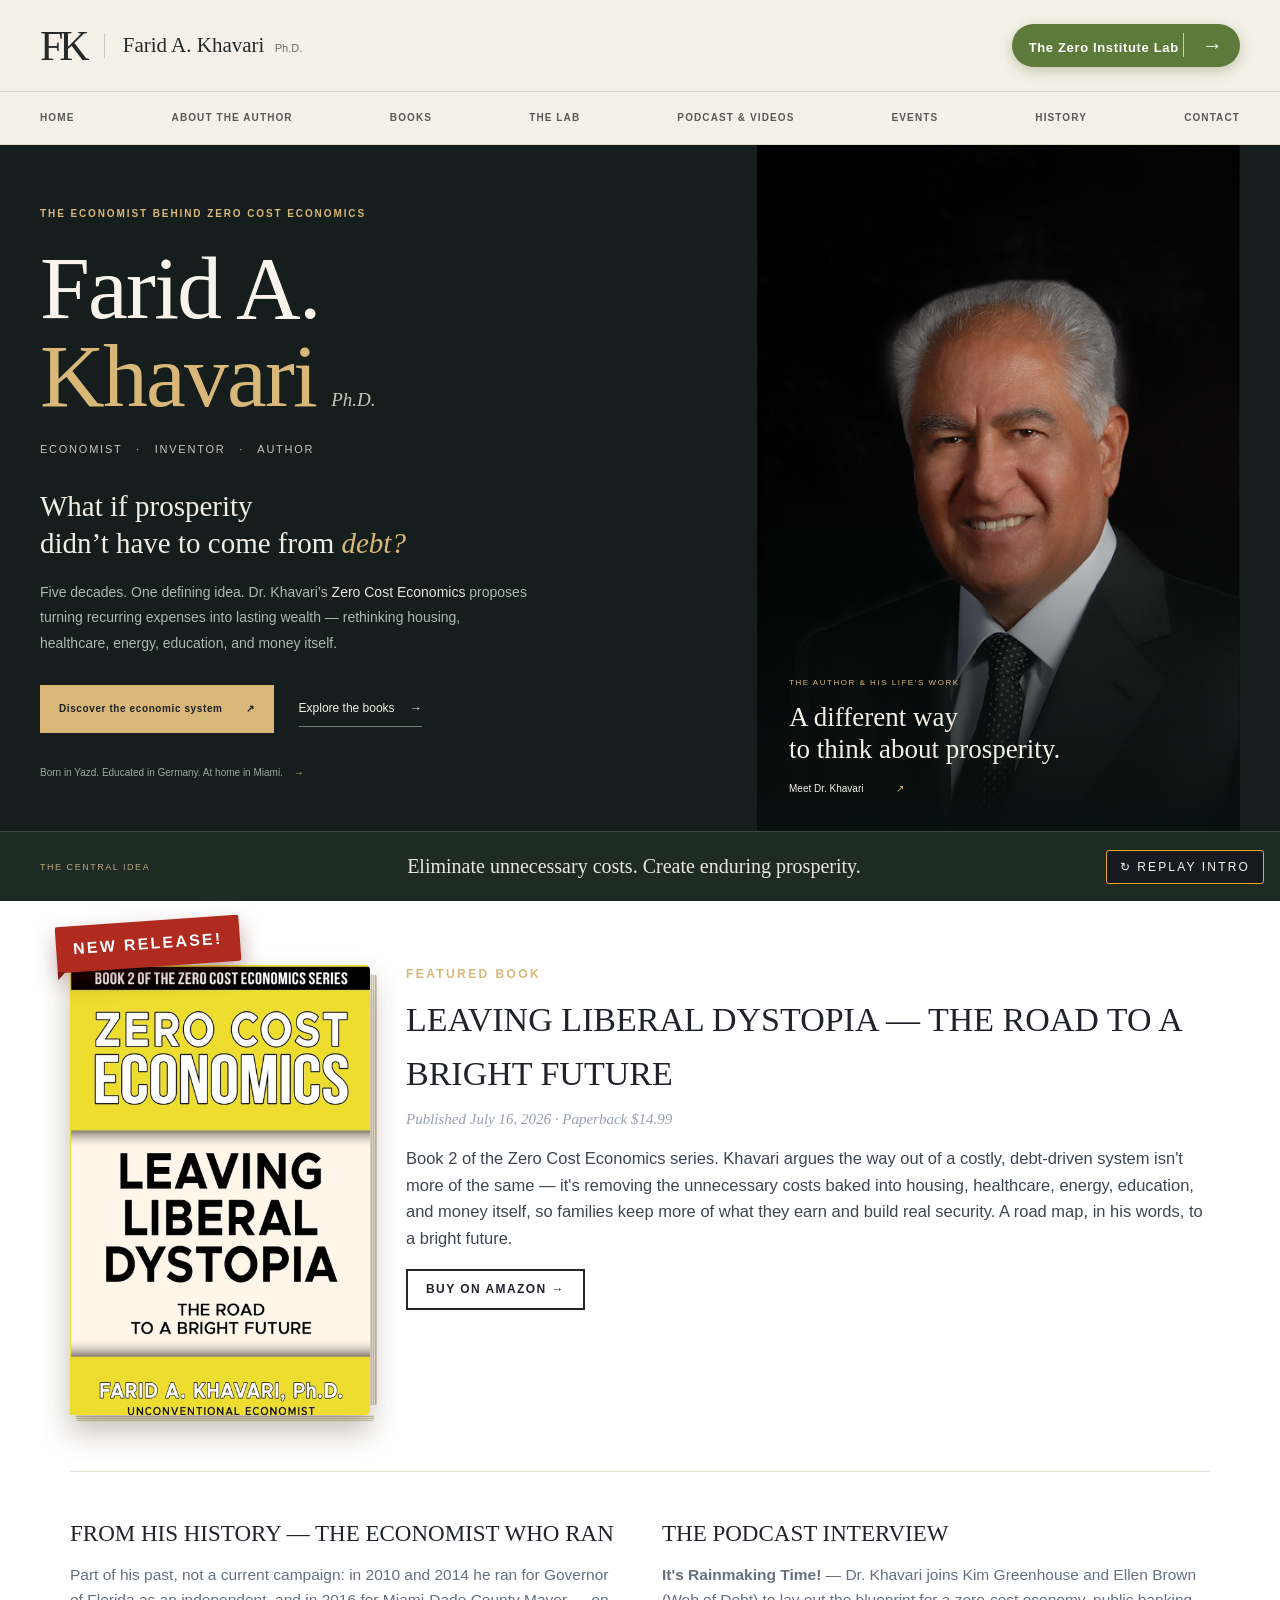
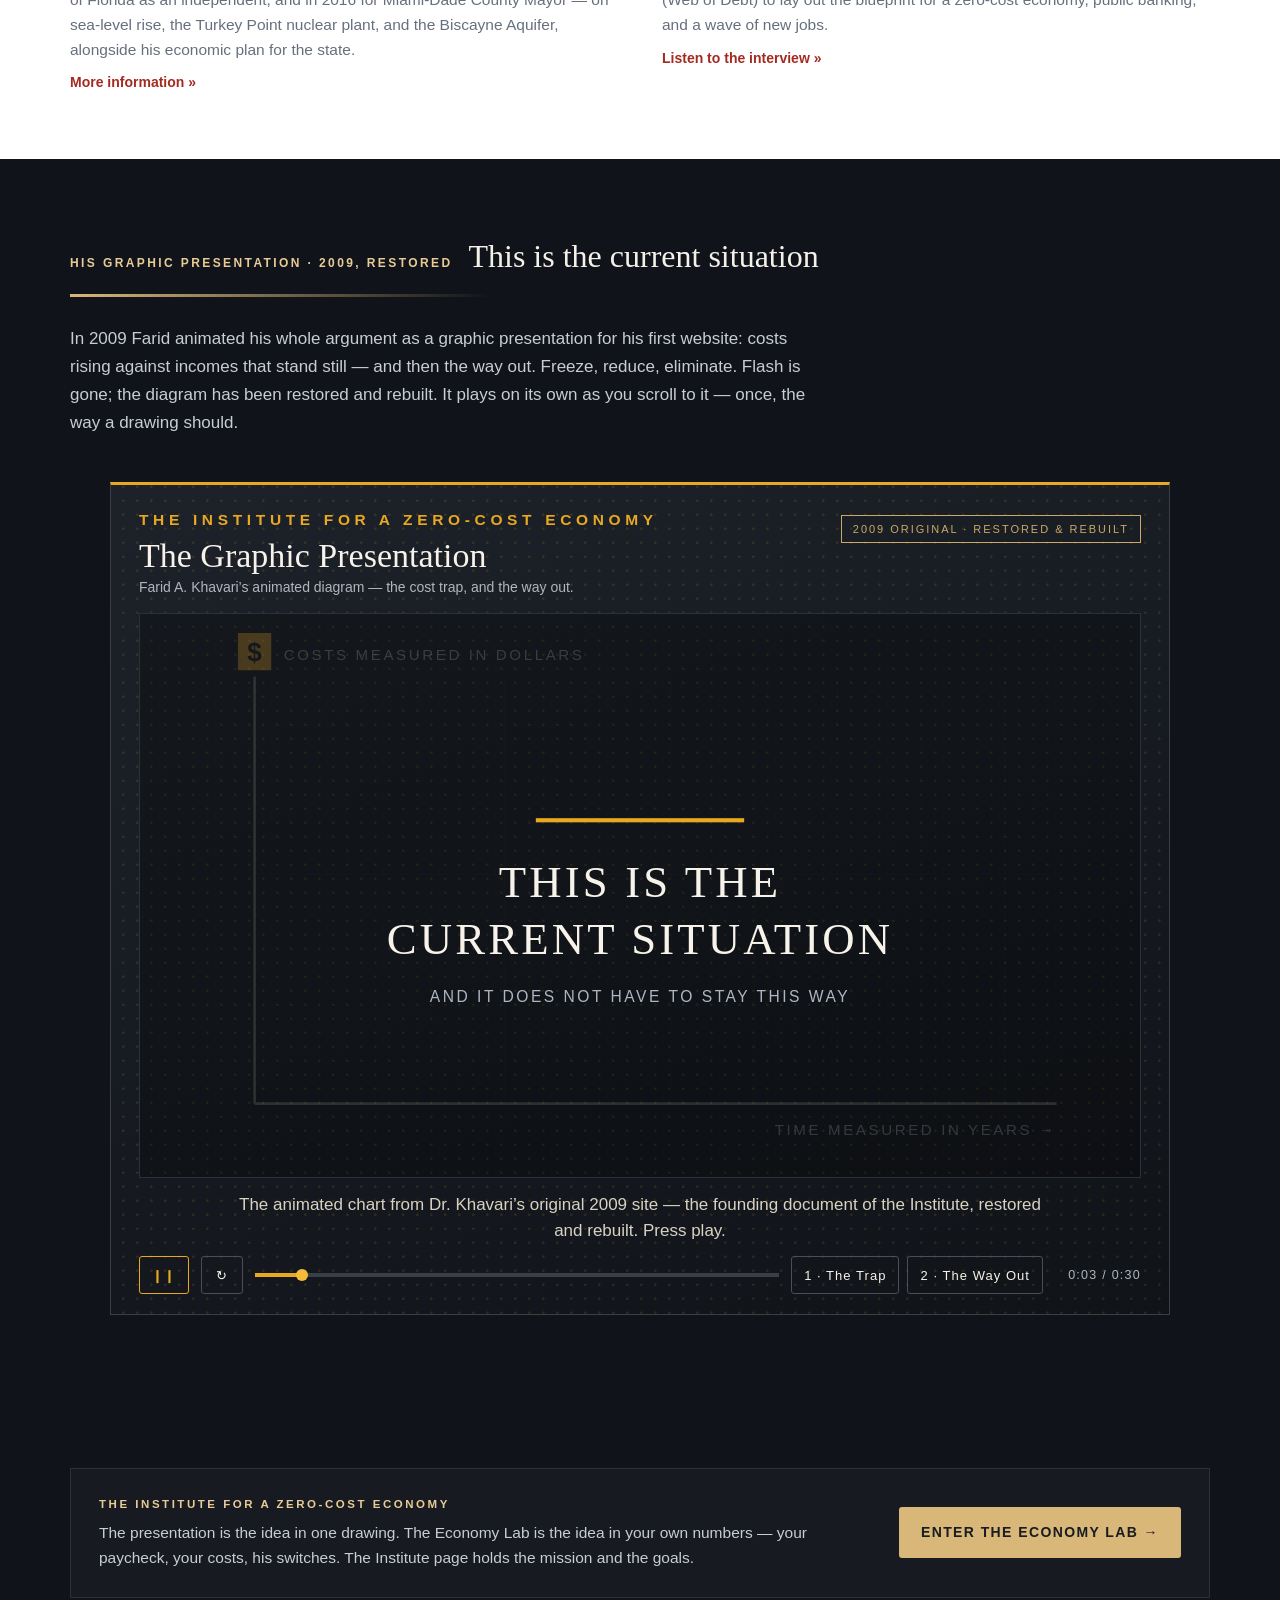
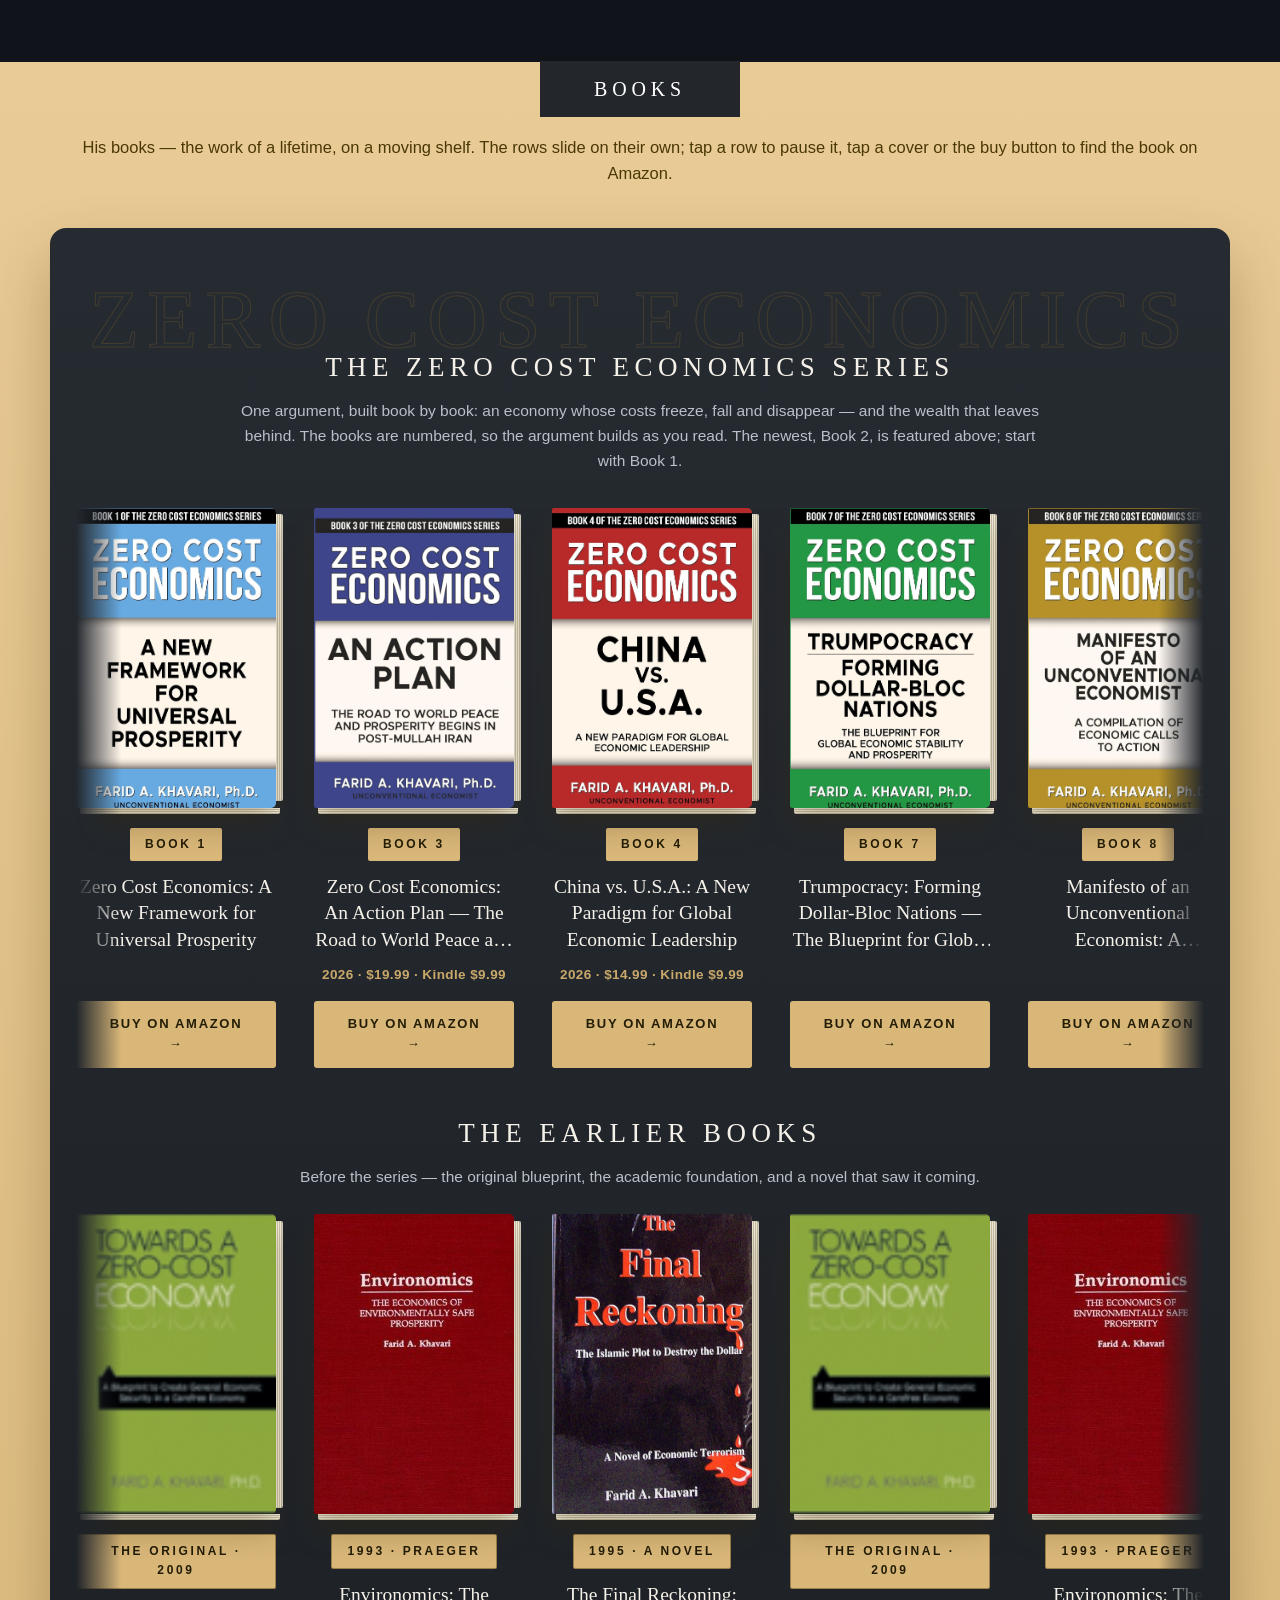
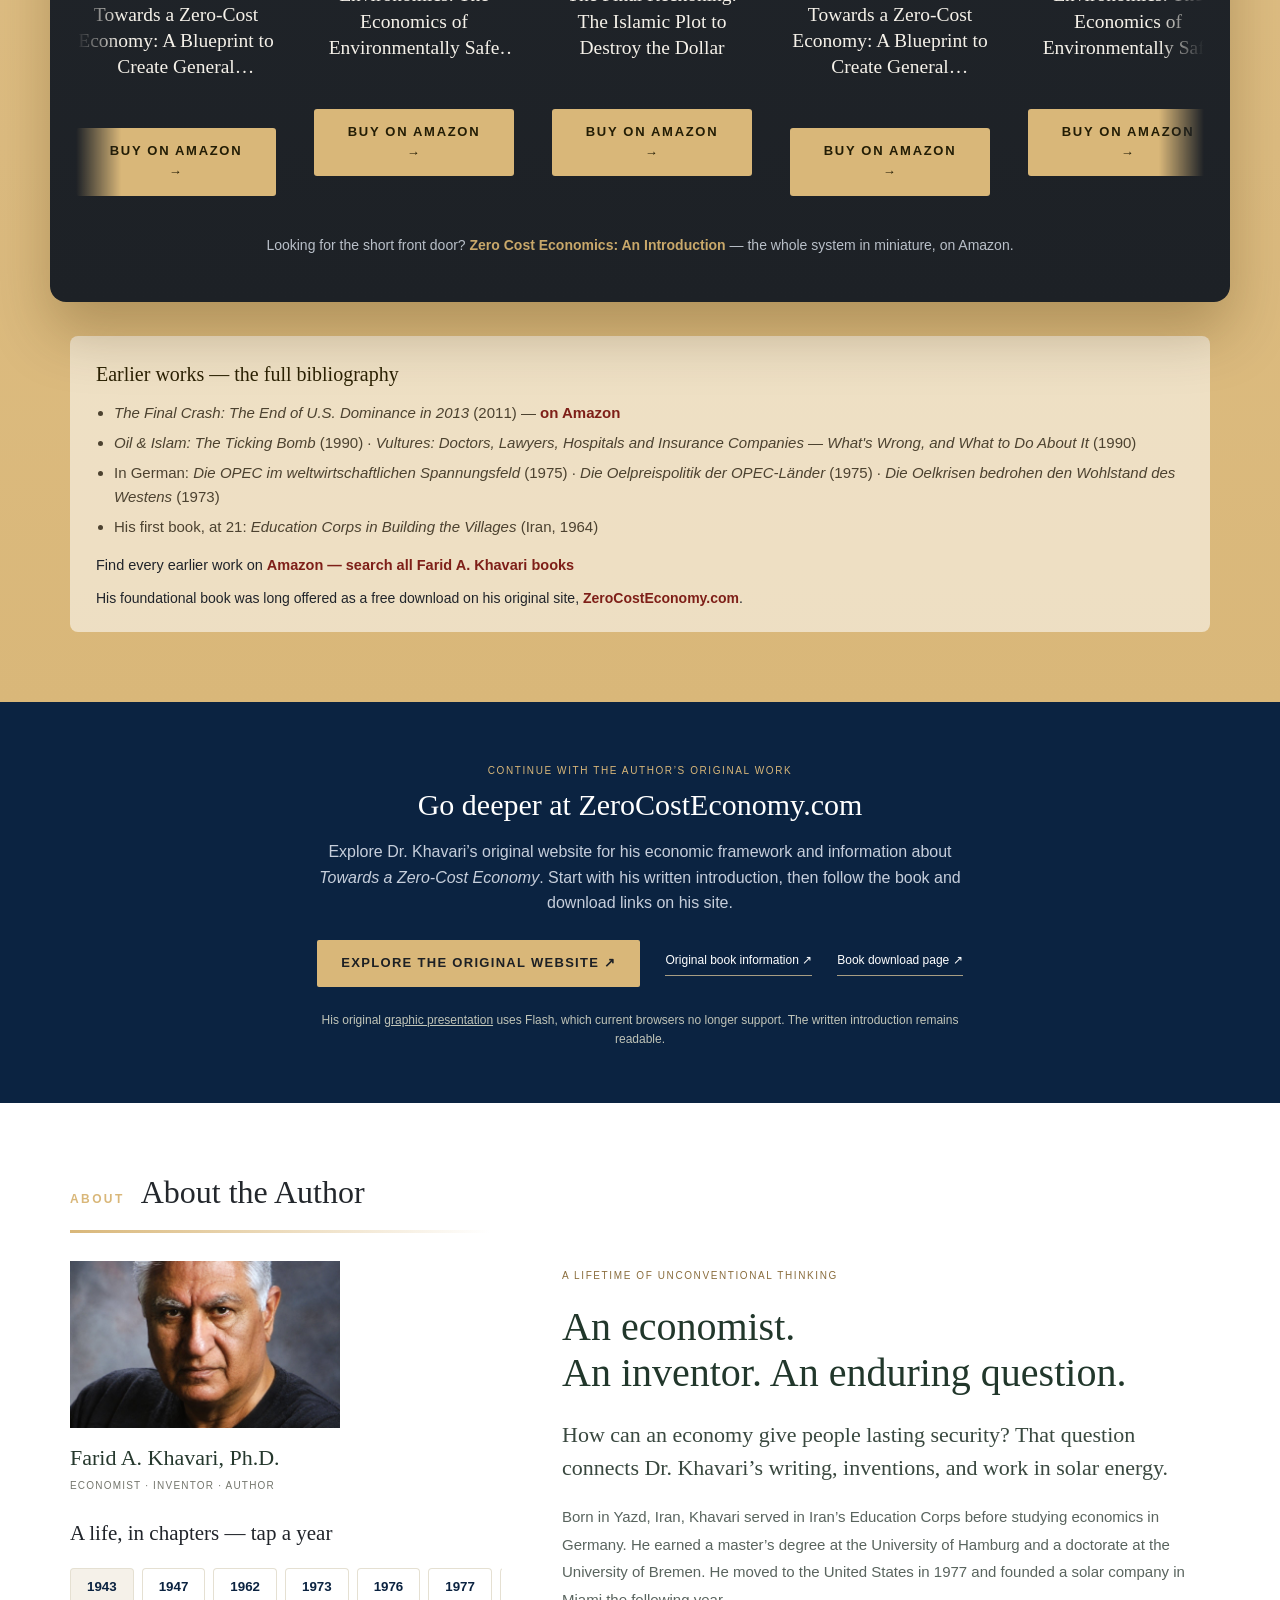
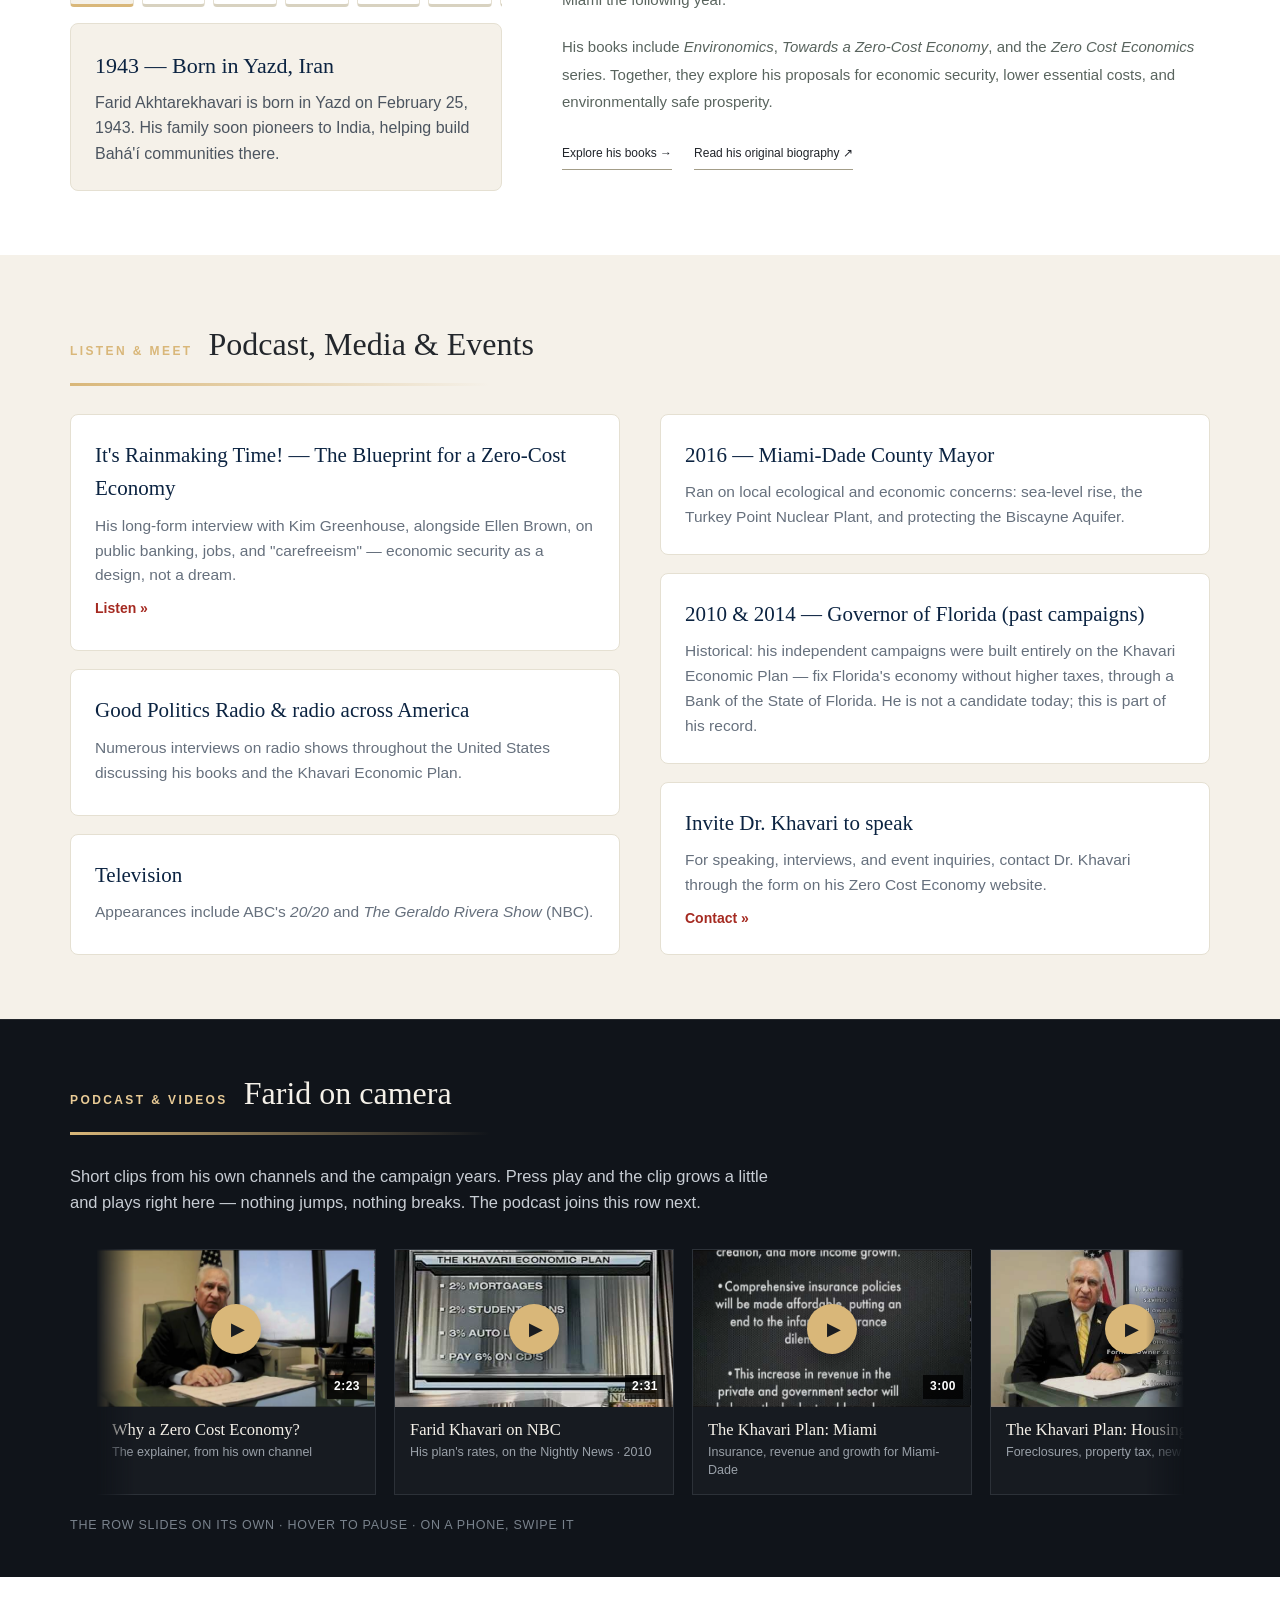
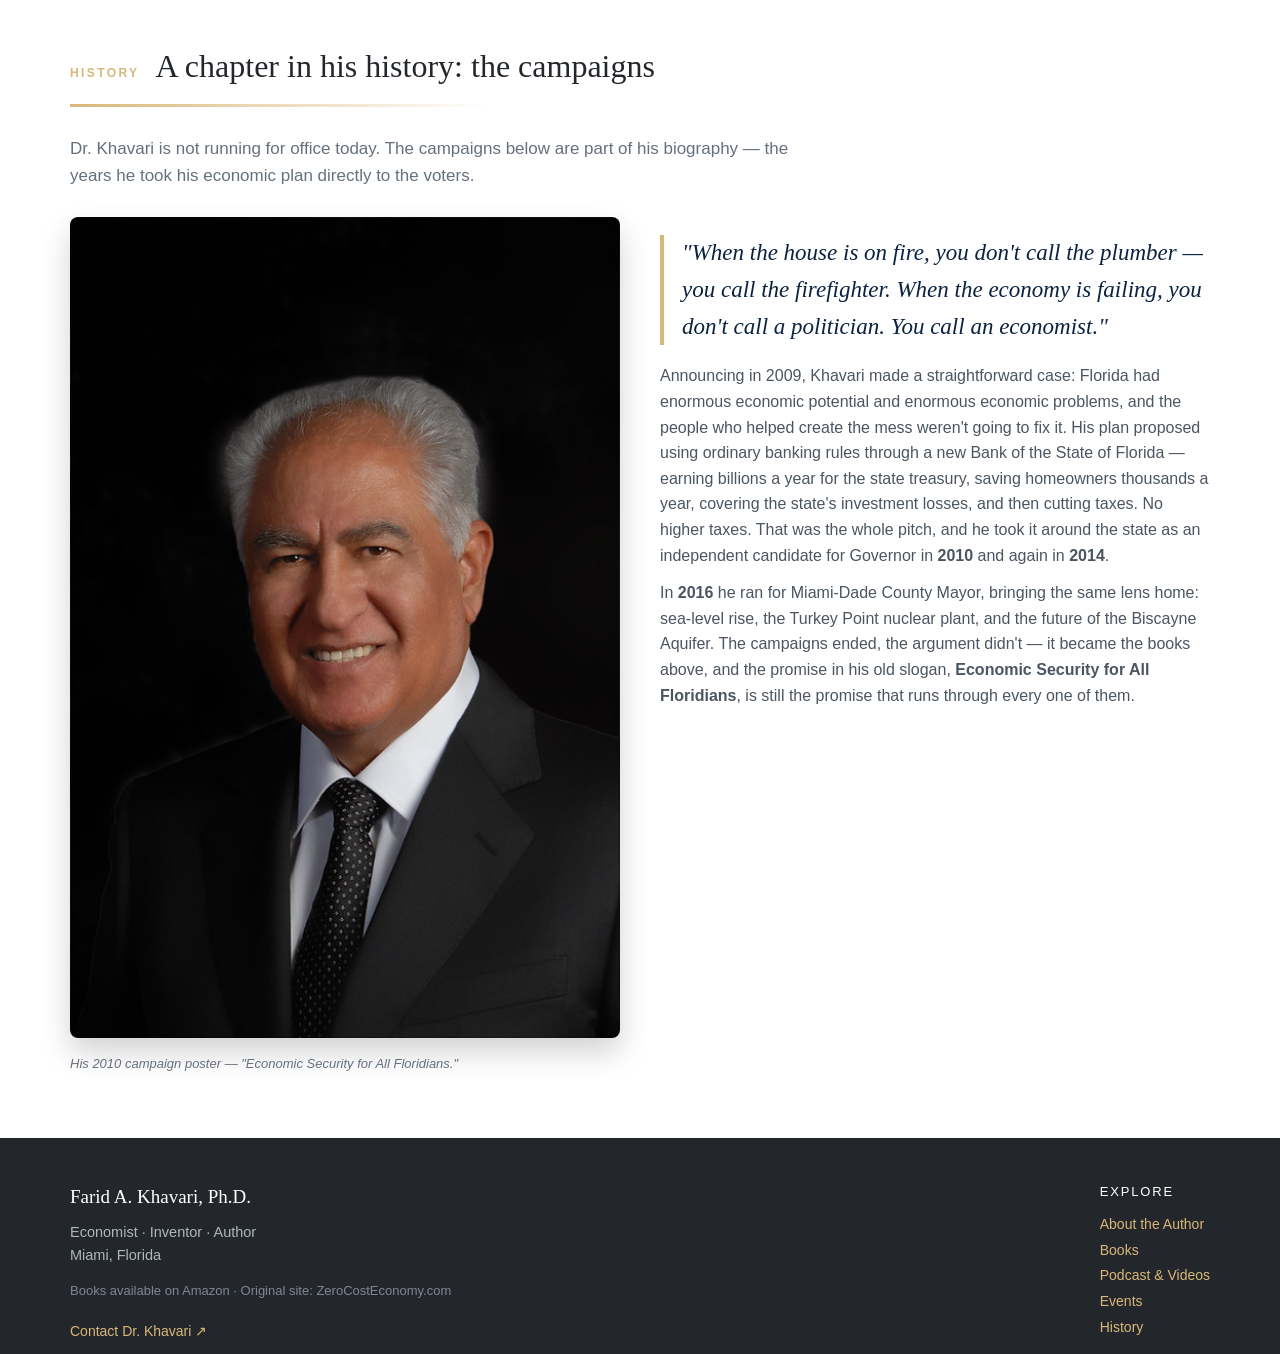
==== commit 273b138d: "Intro name: bigger, bolder, shining — no kicker or sub-lines" ====
--- a/index.html
+++ b/index.html
@@ -239,14 +239,10 @@
 #fk-intro .namewrap2>*{position:relative}
 #fk-intro.named .namewrap2{opacity:1;transition:opacity .7s ease .05s}
 #fk-intro .n-rule{width:min(300px,60vw);height:2px;background:#c9a86a;margin-bottom:28px}
-#fk-intro .n-kick{font-size:11.5px;font-weight:800;letter-spacing:.34em;color:var(--amber2);text-transform:uppercase;margin-bottom:14px}
-#fk-intro .nm{font-family:Georgia,serif;font-weight:700;color:#f7f3ea;font-size:clamp(31px,6.8vw,64px);letter-spacing:.13em;text-transform:uppercase;line-height:1.12;-webkit-text-stroke:.6px rgba(247,243,234,.85);text-shadow:0 0 16px rgba(245,188,58,.50),0 0 46px rgba(232,168,32,.32),0 3px 10px rgba(0,0,0,.65),0 2px 30px rgba(0,0,0,.5)}
-@media(max-width:640px){#fk-intro .nm{font-size:clamp(21px,6.2vw,30px);letter-spacing:.07em}}
-#fk-intro.named .nm{animation:fkname .65s cubic-bezier(.2,.8,.25,1) both}
-#fk-intro .nsub2{margin-top:18px;font-size:clamp(11px,1.8vw,13.5px);font-weight:700;letter-spacing:.3em;text-transform:uppercase;color:#f5bc3a}
-#fk-intro.named .nsub2{animation:fkname .6s ease .18s both}
-#fk-intro .nsub3{margin-top:11px;font-family:Georgia,serif;font-style:italic;font-size:clamp(14px,2.2vw,18px);color:#e8e4d8}
-#fk-intro.named .nsub3{animation:fkname .6s ease .34s both}
+#fk-intro .nm{font-family:Georgia,serif;font-weight:700;font-size:clamp(44px,8.5vw,88px);letter-spacing:.1em;text-transform:uppercase;line-height:1.08;background-image:linear-gradient(110deg,#f7f3ea 42%,#ffffff 50%,#f5bc3a 54%,#f7f3ea 62%);background-size:250% 100%;background-position:120% 0;-webkit-background-clip:text;background-clip:text;color:transparent;-webkit-text-stroke:.8px rgba(247,243,234,.9);filter:drop-shadow(0 0 16px rgba(245,188,58,.40)) drop-shadow(0 3px 12px rgba(0,0,0,.65))}
+@media(max-width:640px){#fk-intro .nm{font-size:clamp(26px,7.2vw,34px);letter-spacing:.04em}}
+#fk-intro.named .nm{animation:fkname .65s cubic-bezier(.2,.8,.25,1) both,fkshine 1.9s ease .25s both}
+@keyframes fkshine{from{background-position:120% 0}to{background-position:-120% 0}}
 @keyframes fkname{from{opacity:0;transform:translateY(16px)}to{opacity:1;transform:none}}
 #fk-intro.done{opacity:0!important;pointer-events:none;transition:opacity .55s ease;animation:none}
 #fk-skip{position:absolute;right:22px;bottom:20px;z-index:5;background:rgba(247,243,234,.07);border:1px solid #2c3138;color:#c9cfd8;font-size:12px;letter-spacing:.22em;text-transform:uppercase;padding:10px 15px;border-radius:3px;cursor:pointer}
@@ -323,10 +319,7 @@
     <div class="scrim"></div>
     <div class="namewrap2">
       <div class="n-rule"></div>
-      <div class="n-kick">The Unconventional Economist</div>
       <div class="nm">Farid A. Khavari</div>
-      <div class="nsub2">Freeze &middot; Reduce &middot; Eliminate</div>
-      <div class="nsub3">Towards a zero-cost economy</div>
     </div>
   </div>
   <button id="fk-skip" type="button">Skip intro</button>
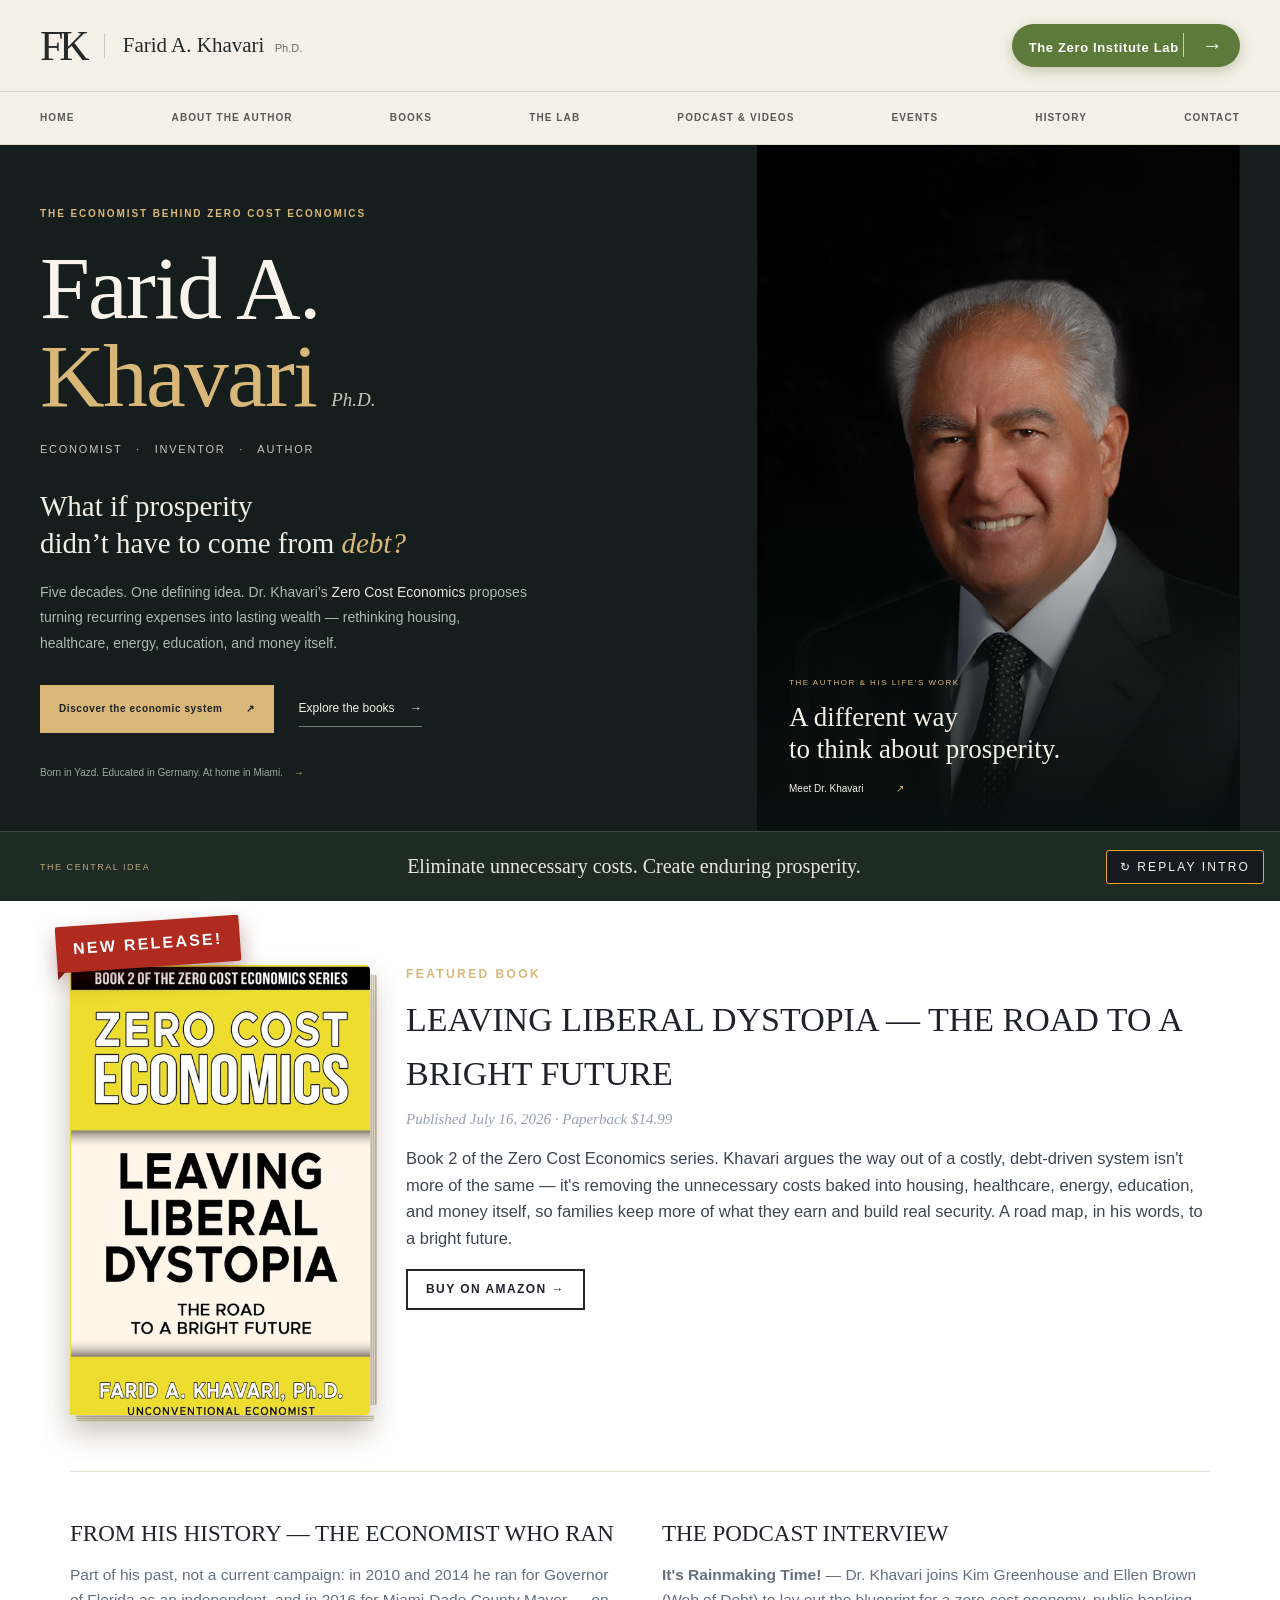
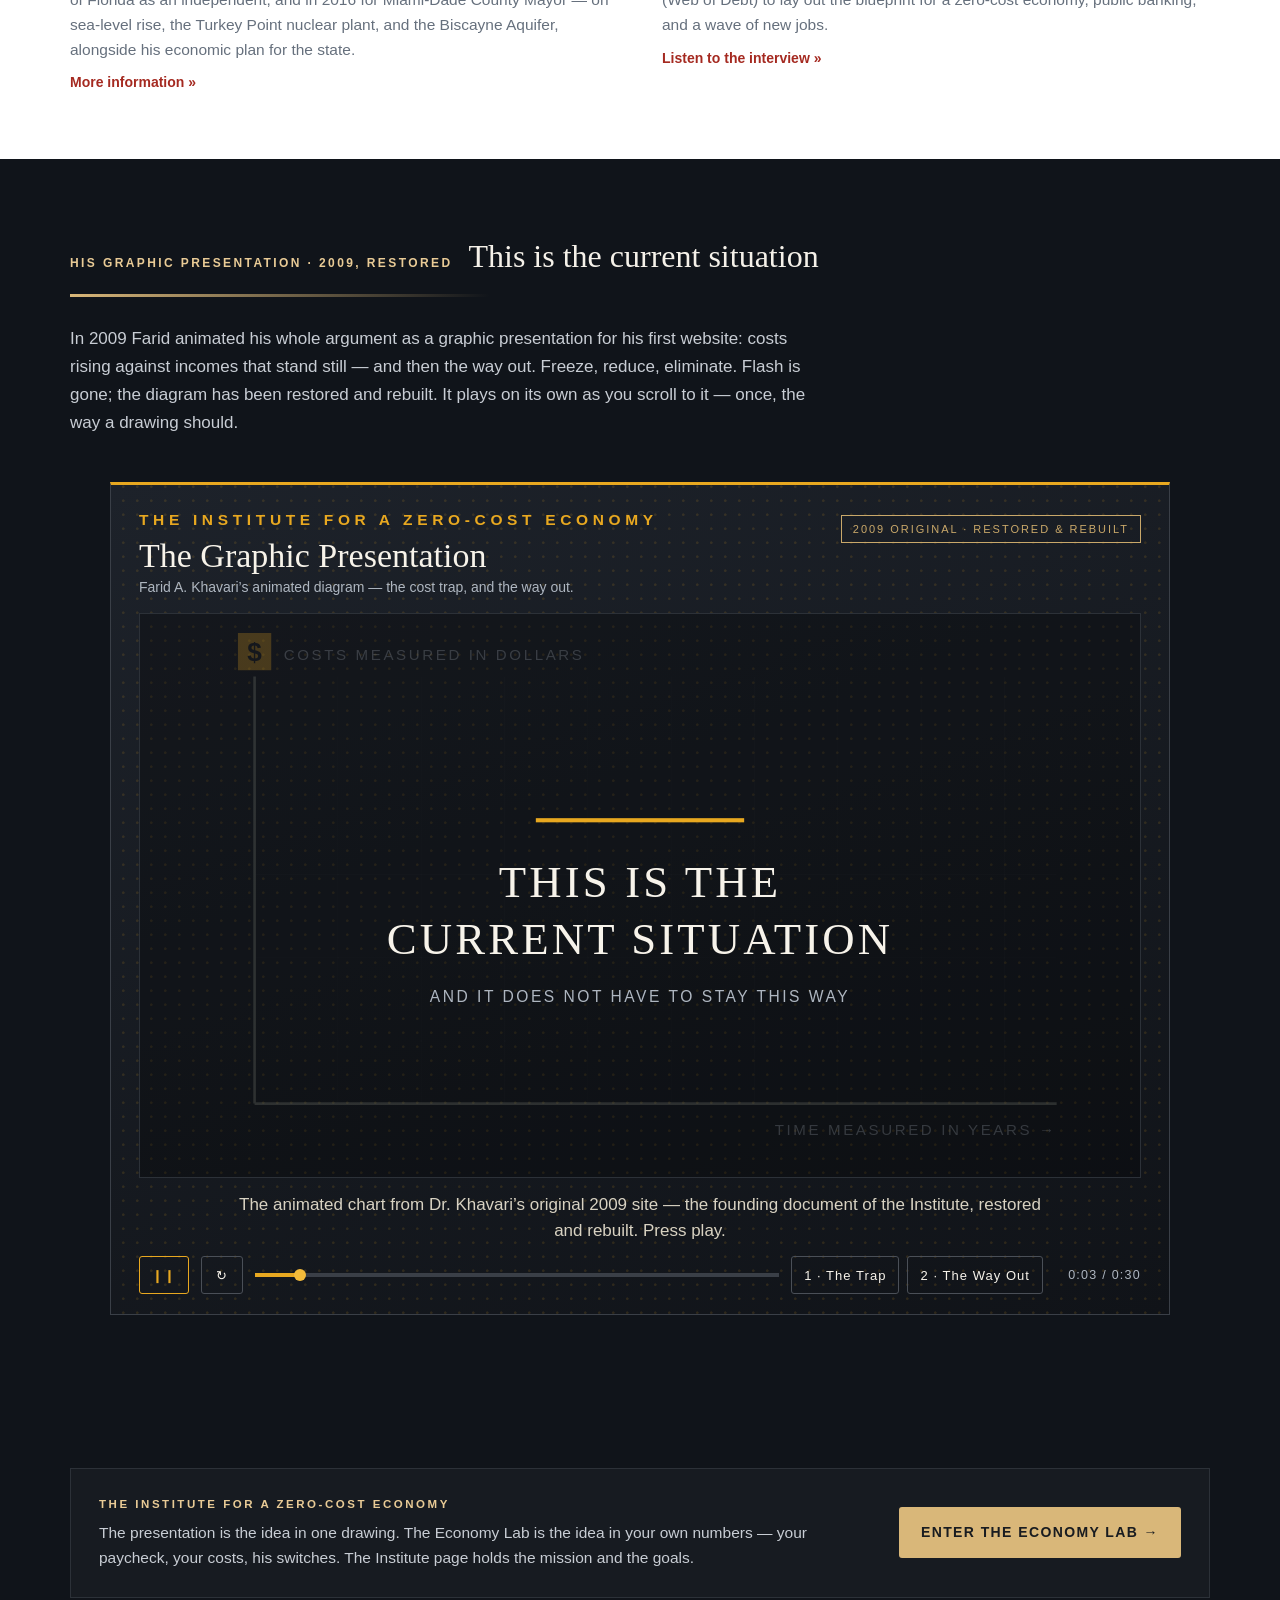
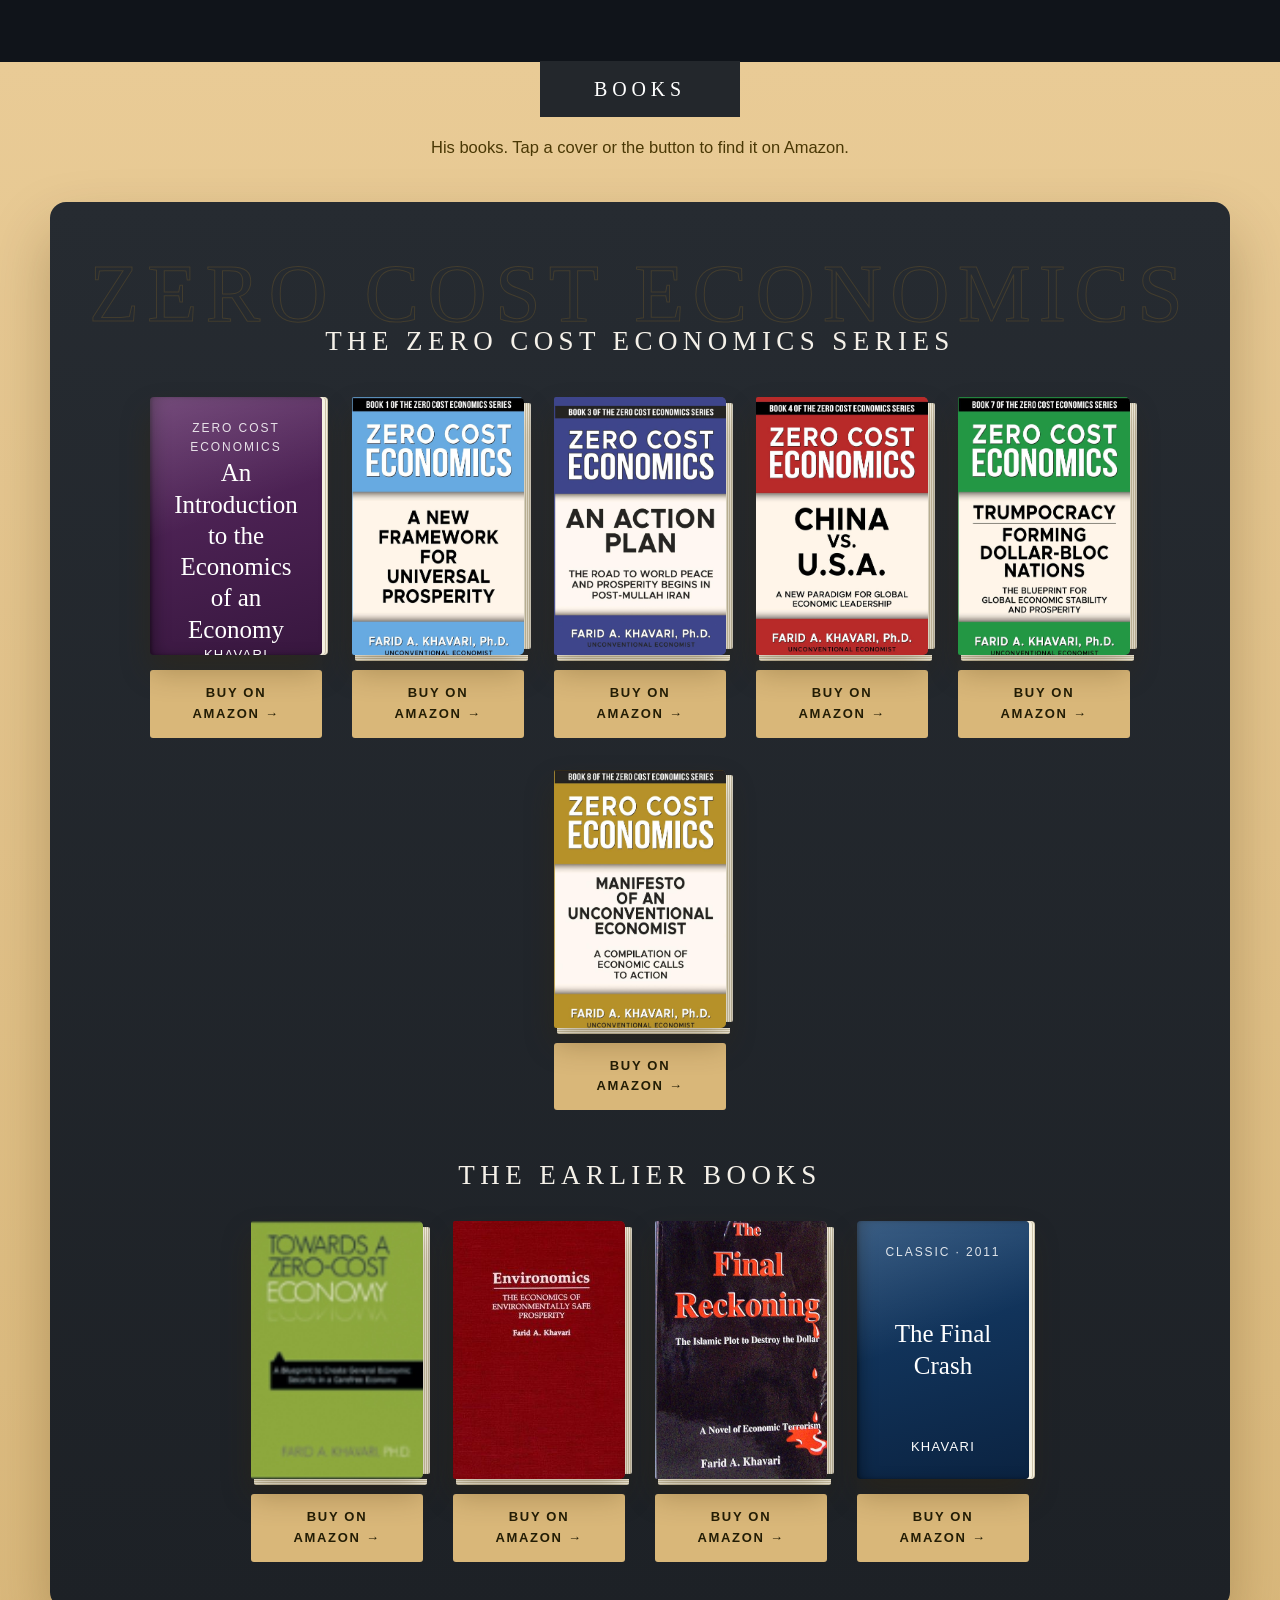
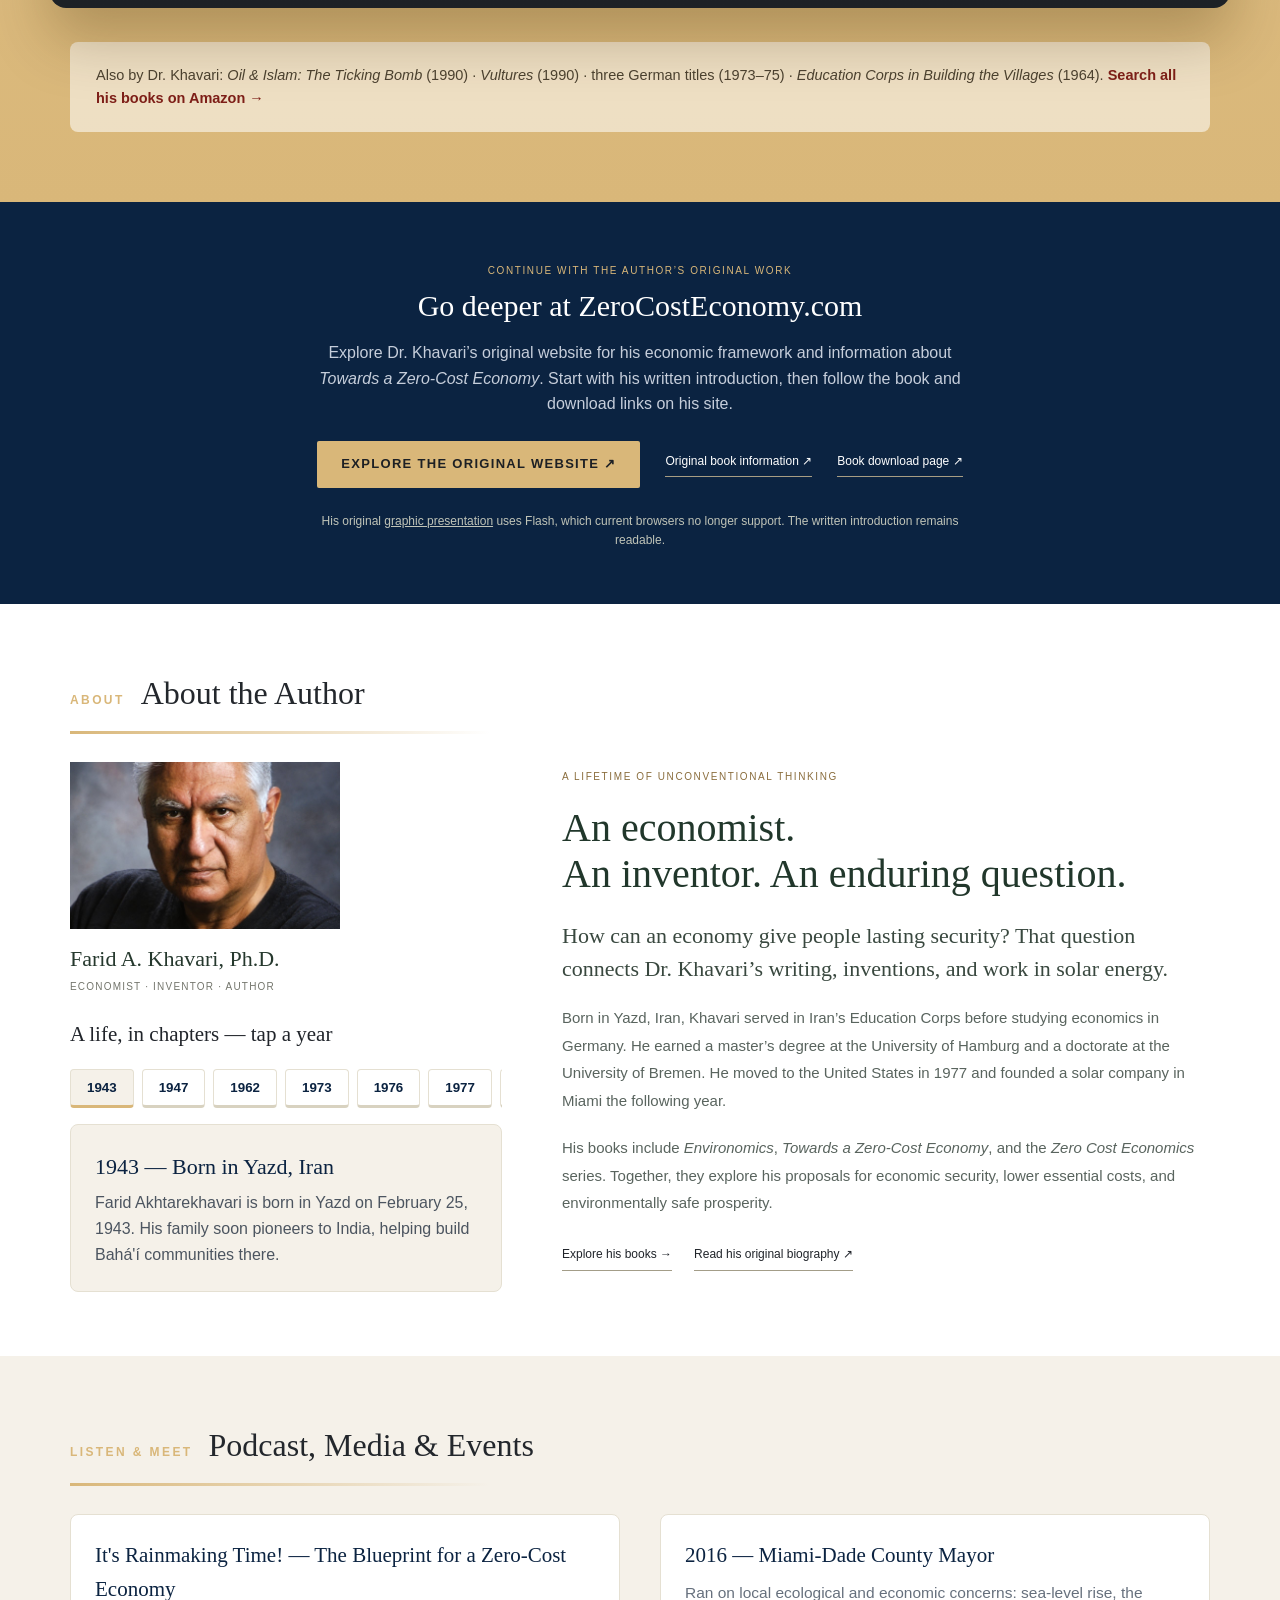
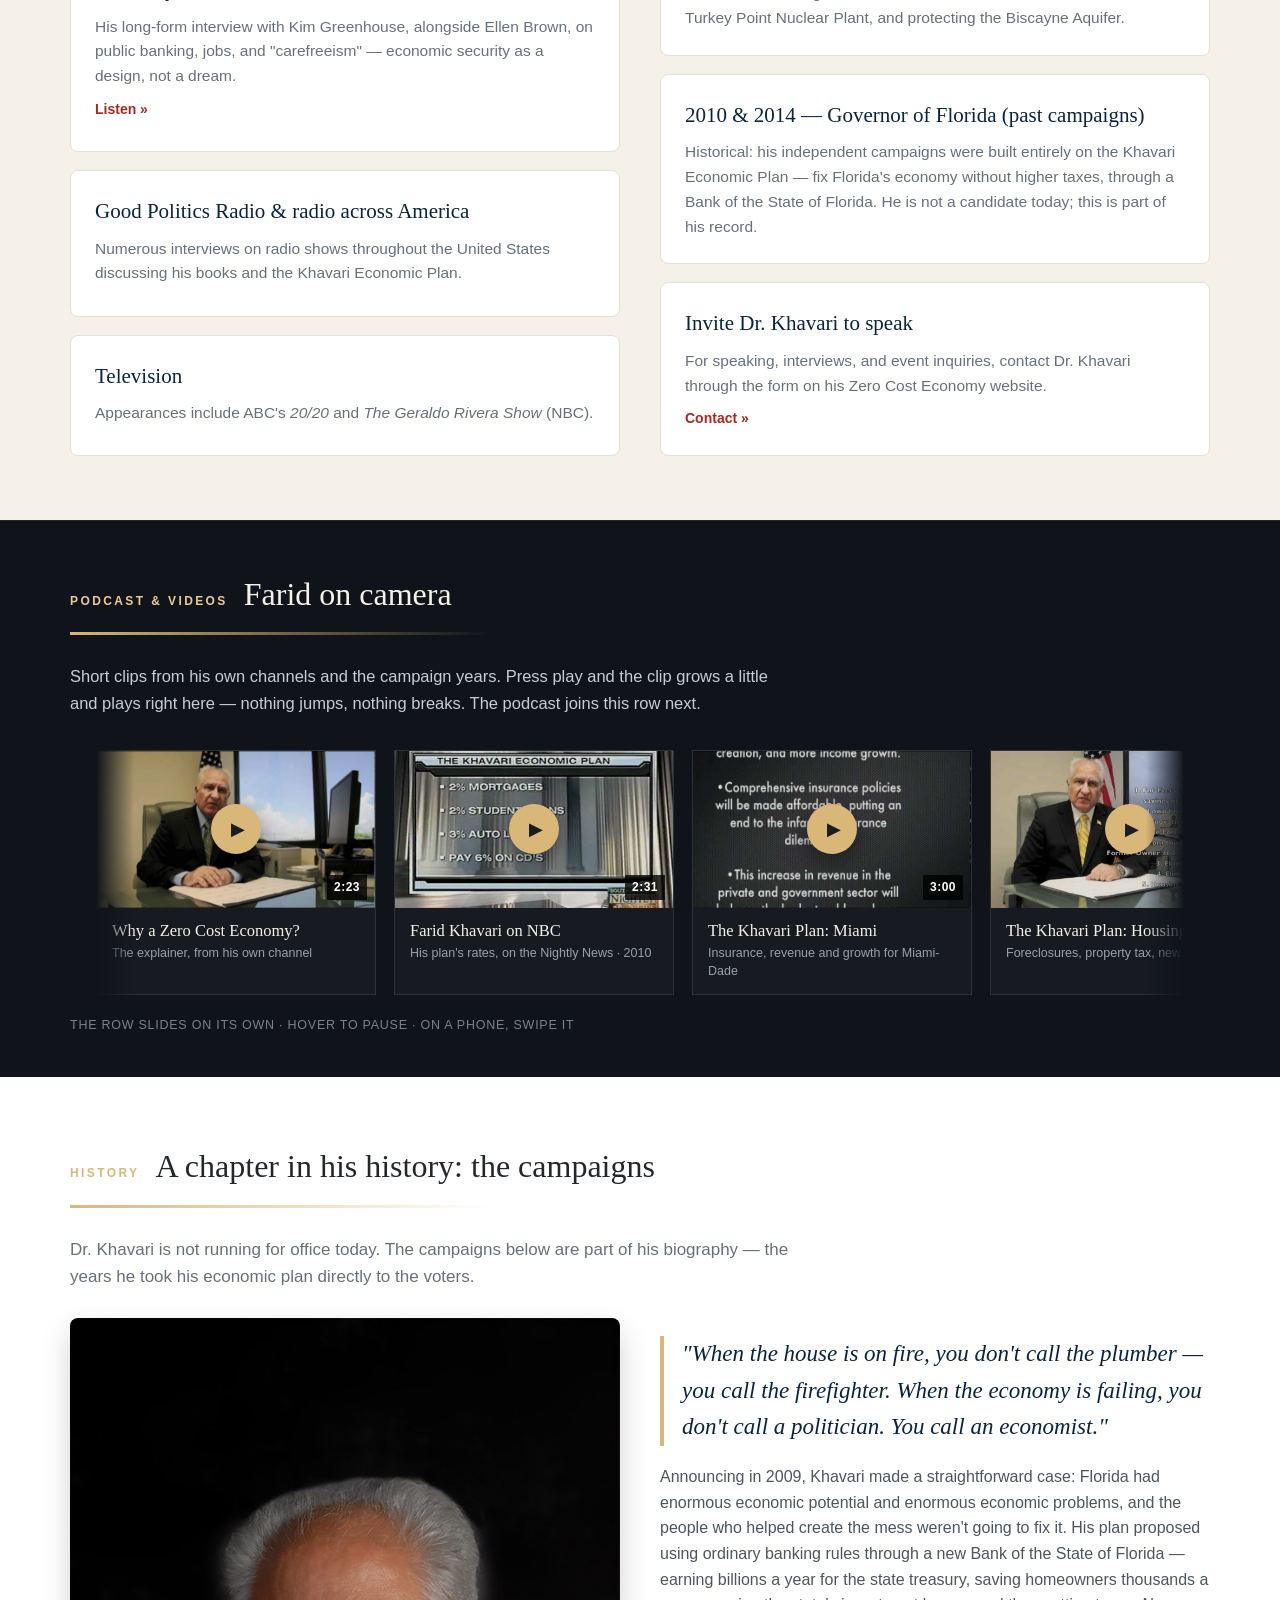
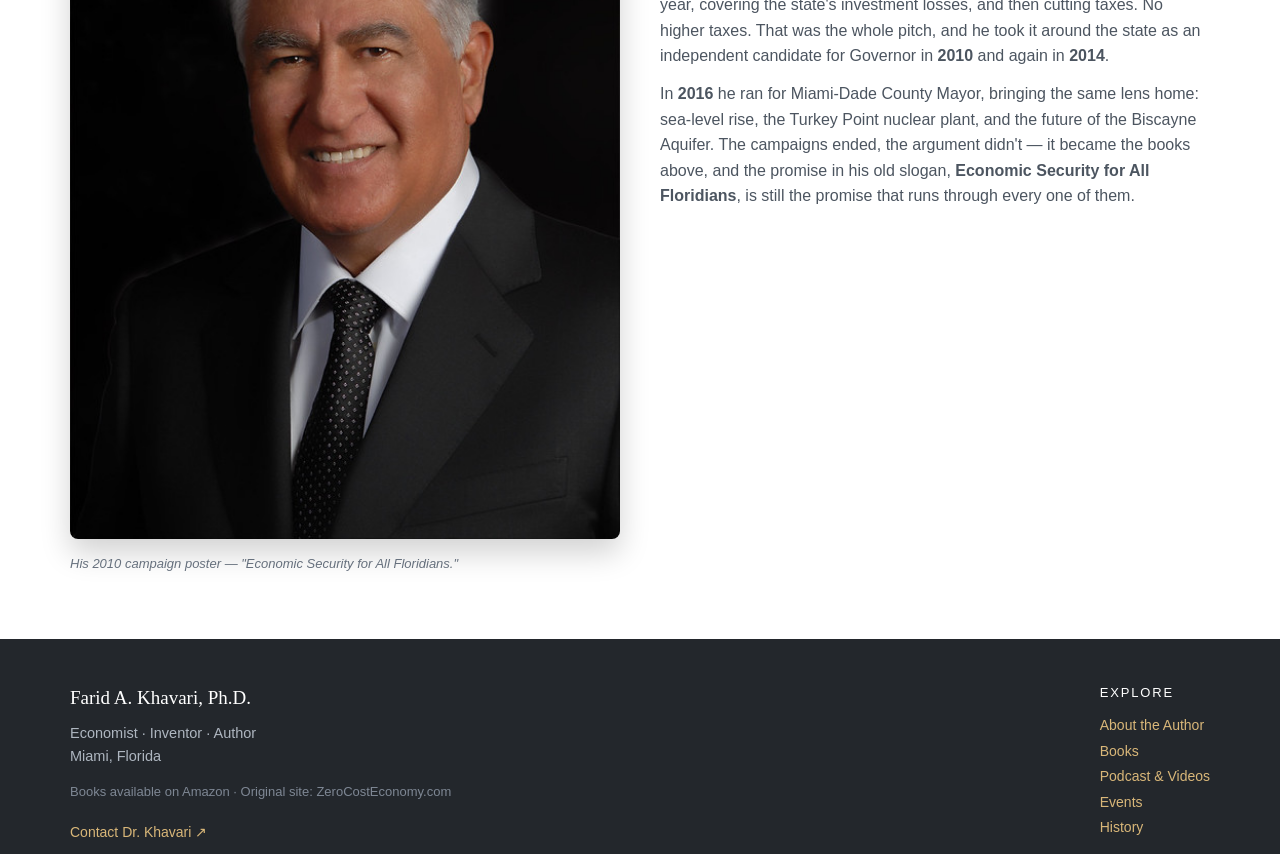
==== commit 0c866303: "Books simplified: calm grid, cover plus one Amazon button each" ====
--- a/index.html
+++ b/index.html
@@ -184,18 +184,11 @@
 .startline a{color:var(--gold);font-weight:700}
 @media(max-width:640px){.stage{padding:40px 16px 34px}.series-head.on-stage{margin-top:44px}}
 
-/* ===== BOOKS RIVERS — the sliding shelf (2026-11-11) ===== */
-.river{overflow:hidden;margin:6px -14px 0;-webkit-mask-image:linear-gradient(90deg,transparent,#000 4%,#000 96%,transparent);mask-image:linear-gradient(90deg,transparent,#000 4%,#000 96%,transparent)}
-.rtrack{display:flex;width:max-content;animation:slide1 48s linear infinite}
-.river.r2 .rtrack{animation:slide2 40s linear infinite reverse}
-.river:hover .rtrack,.rtrack.paused{animation-play-state:paused}
-@keyframes slide1{to{transform:translateX(-33.3333%)}}
-@keyframes slide2{to{transform:translateX(-25%)}}
-.rcard{flex:0 0 200px;margin-right:38px;text-align:center}
-.rcard .bt{display:-webkit-box;-webkit-line-clamp:3;-webkit-box-orient:vertical;overflow:hidden;min-height:3.85em}
+/* ===== BOOKS — a calm, simple grid (2026-11-11) ===== */
+.bgrid{display:flex;flex-wrap:wrap;gap:32px 30px;justify-content:center;margin-top:12px}
+.btile{flex:0 1 172px;text-align:center}
 .series-head.on-stage.slim{margin:44px auto 24px}
-@media(max-width:640px){.rcard{flex-basis:168px;margin-right:26px}}
-@media(prefers-reduced-motion:reduce){.rtrack{animation:none}.river{overflow-x:auto}}
+@media(max-width:640px){.bgrid{gap:24px 16px}.btile{flex-basis:calc(50% - 8px)}}
 
 /* about / podcast / events / governor */
 .two{display:grid;grid-template-columns:1fr 1fr;gap:40px}
@@ -415,217 +408,57 @@
 <!-- BOOKS BAND -->
 <section class="books-band" id="books" style="padding-top:0">
   <div class="band-head"><span class="band-title">Books</span></div>
-  <p class="band-sub">His books — the work of a lifetime, on a moving shelf. The rows slide on their own; tap a row to pause it, tap a cover or the buy button to find the book on Amazon.</p>
+  <p class="band-sub">His books. Tap a cover or the button to find it on Amazon.</p>
   <div class="stage">
     <div class="stageword" aria-hidden="true">ZERO COST ECONOMICS</div>
-    <div class="series-head on-stage"><h3>The Zero Cost Economics Series</h3><p>One argument, built book by book: an economy whose costs freeze, fall and disappear — and the wealth that leaves behind. The books are numbered, so the argument builds as you read. The newest, Book 2, is featured above; start with Book 1.</p></div>
-    <div class="river r1"><div class="rtrack">
-      <div class="book-card rcard">
-      <a class="coverlink" href="https://www.amazon.com/s?k=Zero+Cost+Economics%3A+A+New+Framework+for+Universal+Prosperity+Farid+A.+Khavari" target="_blank" rel="noopener" aria-label="Buy on Amazon: Zero Cost Economics: A New Framework for Universal Prosperity"><span class="bk"><img class="cover-img" src="assets/cover-new-framework.jpg" alt="Cover of Zero Cost Economics: A New Framework for Universal Prosperity — Book 1"></span></a>
-      <div class="bnum">BOOK 1</div>
-      <div class="bt">Zero Cost Economics: A New Framework for Universal Prosperity</div>
-      <div class="bprice">&nbsp;</div>
+    <div class="series-head on-stage"><h3>The Zero Cost Economics Series</h3></div>
+    <div class="bgrid">
+      <div class="book-card btile">
+      <a class="coverlink" href="https://www.amazon.com/s?k=Zero+Cost+Economics%3A+An+Introduction+Farid+A.+Khavari" target="_blank" rel="noopener" aria-label="Buy on Amazon: Zero Cost Economics: An Introduction to the Economics of an Economy"><div class="cover c-plum"><div class="cs">Zero Cost Economics</div><div class="ct">An Introduction to the Economics of an Economy</div><div class="ca">Khavari</div></div></a>
+      <a class="buybtn" href="https://www.amazon.com/s?k=Zero+Cost+Economics%3A+An+Introduction+Farid+A.+Khavari" target="_blank" rel="noopener">Buy on Amazon &#8594;</a>
+      </div>
+      <div class="book-card btile">
+      <a class="coverlink" href="https://www.amazon.com/s?k=Zero+Cost+Economics%3A+A+New+Framework+for+Universal+Prosperity+Farid+A.+Khavari" target="_blank" rel="noopener" aria-label="Buy on Amazon: Zero Cost Economics: A New Framework for Universal Prosperity — Book 1"><span class="bk"><img class="cover-img" src="assets/cover-new-framework.jpg" alt="Cover of Zero Cost Economics: A New Framework for Universal Prosperity — Book 1"></span></a>
       <a class="buybtn" href="https://www.amazon.com/s?k=Zero+Cost+Economics%3A+A+New+Framework+for+Universal+Prosperity+Farid+A.+Khavari" target="_blank" rel="noopener">Buy on Amazon &#8594;</a>
       </div>
-      <div class="book-card rcard">
-      <a class="coverlink" href="https://www.amazon.com/s?k=Zero+Cost+Economics%3A+An+Action+Plan+Farid+A.+Khavari" target="_blank" rel="noopener" aria-label="Buy on Amazon: Zero Cost Economics: An Action Plan — The Road to World Peace and Prosperity Begins in Post-Mullah Iran"><span class="bk"><img class="cover-img" src="assets/cover-action-plan.jpg" alt="Cover of Zero Cost Economics: An Action Plan — Book 3"></span></a>
-      <div class="bnum">BOOK 3</div>
-      <div class="bt">Zero Cost Economics: An Action Plan — The Road to World Peace and Prosperity Begins in Post-Mullah Iran</div>
-      <div class="bprice">2026 · $19.99 · Kindle $9.99</div>
+      <div class="book-card btile">
+      <a class="coverlink" href="https://www.amazon.com/s?k=Zero+Cost+Economics%3A+An+Action+Plan+Farid+A.+Khavari" target="_blank" rel="noopener" aria-label="Buy on Amazon: Zero Cost Economics: An Action Plan — Book 3"><span class="bk"><img class="cover-img" src="assets/cover-action-plan.jpg" alt="Cover of Zero Cost Economics: An Action Plan — Book 3"></span></a>
       <a class="buybtn" href="https://www.amazon.com/s?k=Zero+Cost+Economics%3A+An+Action+Plan+Farid+A.+Khavari" target="_blank" rel="noopener">Buy on Amazon &#8594;</a>
       </div>
-      <div class="book-card rcard">
-      <a class="coverlink" href="https://www.amazon.com/s?k=China+vs.+U.S.A.+Farid+A.+Khavari" target="_blank" rel="noopener" aria-label="Buy on Amazon: China vs. U.S.A.: A New Paradigm for Global Economic Leadership"><span class="bk"><img class="cover-img" src="assets/cover-china-vs-usa.jpg" alt="Cover of China vs. U.S.A. — Book 4"></span></a>
-      <div class="bnum">BOOK 4</div>
-      <div class="bt">China vs. U.S.A.: A New Paradigm for Global Economic Leadership</div>
-      <div class="bprice">2026 · $14.99 · Kindle $9.99</div>
+      <div class="book-card btile">
+      <a class="coverlink" href="https://www.amazon.com/s?k=China+vs.+U.S.A.+Farid+A.+Khavari" target="_blank" rel="noopener" aria-label="Buy on Amazon: China vs. U.S.A. — Book 4"><span class="bk"><img class="cover-img" src="assets/cover-china-vs-usa.jpg" alt="Cover of China vs. U.S.A. — Book 4"></span></a>
       <a class="buybtn" href="https://www.amazon.com/s?k=China+vs.+U.S.A.+Farid+A.+Khavari" target="_blank" rel="noopener">Buy on Amazon &#8594;</a>
       </div>
-      <div class="book-card rcard">
-      <a class="coverlink" href="https://www.amazon.com/s?k=Trumpocracy+Forming+Dollar-Bloc+Nations+Farid+A.+Khavari" target="_blank" rel="noopener" aria-label="Buy on Amazon: Trumpocracy: Forming Dollar-Bloc Nations — The Blueprint for Global Economic Stability and Prosperity"><span class="bk"><img class="cover-img" src="assets/cover-trumpocracy.jpg" alt="Cover of Trumpocracy: Forming Dollar-Bloc Nations — Book 7"></span></a>
-      <div class="bnum">BOOK 7</div>
-      <div class="bt">Trumpocracy: Forming Dollar-Bloc Nations — The Blueprint for Global Economic Stability and Prosperity</div>
-      <div class="bprice">&nbsp;</div>
+      <div class="book-card btile">
+      <a class="coverlink" href="https://www.amazon.com/s?k=Trumpocracy+Forming+Dollar-Bloc+Nations+Farid+A.+Khavari" target="_blank" rel="noopener" aria-label="Buy on Amazon: Trumpocracy: Forming Dollar-Bloc Nations — Book 7"><span class="bk"><img class="cover-img" src="assets/cover-trumpocracy.jpg" alt="Cover of Trumpocracy: Forming Dollar-Bloc Nations — Book 7"></span></a>
       <a class="buybtn" href="https://www.amazon.com/s?k=Trumpocracy+Forming+Dollar-Bloc+Nations+Farid+A.+Khavari" target="_blank" rel="noopener">Buy on Amazon &#8594;</a>
       </div>
-      <div class="book-card rcard">
-      <a class="coverlink" href="https://www.amazon.com/s?k=Manifesto+of+an+Unconventional+Economist+Farid+A.+Khavari" target="_blank" rel="noopener" aria-label="Buy on Amazon: Manifesto of an Unconventional Economist: A Compilation of Economic Calls to Action"><span class="bk"><img class="cover-img" src="assets/cover-manifesto.jpg" alt="Cover of Manifesto of an Unconventional Economist — Book 8"></span></a>
-      <div class="bnum">BOOK 8</div>
-      <div class="bt">Manifesto of an Unconventional Economist: A Compilation of Economic Calls to Action</div>
-      <div class="bprice">&nbsp;</div>
+      <div class="book-card btile">
+      <a class="coverlink" href="https://www.amazon.com/s?k=Manifesto+of+an+Unconventional+Economist+Farid+A.+Khavari" target="_blank" rel="noopener" aria-label="Buy on Amazon: Manifesto of an Unconventional Economist — Book 8"><span class="bk"><img class="cover-img" src="assets/cover-manifesto.jpg" alt="Cover of Manifesto of an Unconventional Economist — Book 8"></span></a>
       <a class="buybtn" href="https://www.amazon.com/s?k=Manifesto+of+an+Unconventional+Economist+Farid+A.+Khavari" target="_blank" rel="noopener">Buy on Amazon &#8594;</a>
       </div>
-      <div class="book-card rcard">
-      <a class="coverlink" href="https://www.amazon.com/s?k=Zero+Cost+Economics%3A+A+New+Framework+for+Universal+Prosperity+Farid+A.+Khavari" target="_blank" rel="noopener" aria-label="Buy on Amazon: Zero Cost Economics: A New Framework for Universal Prosperity"><span class="bk"><img class="cover-img" src="assets/cover-new-framework.jpg" alt="Cover of Zero Cost Economics: A New Framework for Universal Prosperity — Book 1"></span></a>
-      <div class="bnum">BOOK 1</div>
-      <div class="bt">Zero Cost Economics: A New Framework for Universal Prosperity</div>
-      <div class="bprice">&nbsp;</div>
-      <a class="buybtn" href="https://www.amazon.com/s?k=Zero+Cost+Economics%3A+A+New+Framework+for+Universal+Prosperity+Farid+A.+Khavari" target="_blank" rel="noopener">Buy on Amazon &#8594;</a>
-      </div>
-      <div class="book-card rcard">
-      <a class="coverlink" href="https://www.amazon.com/s?k=Zero+Cost+Economics%3A+An+Action+Plan+Farid+A.+Khavari" target="_blank" rel="noopener" aria-label="Buy on Amazon: Zero Cost Economics: An Action Plan — The Road to World Peace and Prosperity Begins in Post-Mullah Iran"><span class="bk"><img class="cover-img" src="assets/cover-action-plan.jpg" alt="Cover of Zero Cost Economics: An Action Plan — Book 3"></span></a>
-      <div class="bnum">BOOK 3</div>
-      <div class="bt">Zero Cost Economics: An Action Plan — The Road to World Peace and Prosperity Begins in Post-Mullah Iran</div>
-      <div class="bprice">2026 · $19.99 · Kindle $9.99</div>
-      <a class="buybtn" href="https://www.amazon.com/s?k=Zero+Cost+Economics%3A+An+Action+Plan+Farid+A.+Khavari" target="_blank" rel="noopener">Buy on Amazon &#8594;</a>
-      </div>
-      <div class="book-card rcard">
-      <a class="coverlink" href="https://www.amazon.com/s?k=China+vs.+U.S.A.+Farid+A.+Khavari" target="_blank" rel="noopener" aria-label="Buy on Amazon: China vs. U.S.A.: A New Paradigm for Global Economic Leadership"><span class="bk"><img class="cover-img" src="assets/cover-china-vs-usa.jpg" alt="Cover of China vs. U.S.A. — Book 4"></span></a>
-      <div class="bnum">BOOK 4</div>
-      <div class="bt">China vs. U.S.A.: A New Paradigm for Global Economic Leadership</div>
-      <div class="bprice">2026 · $14.99 · Kindle $9.99</div>
-      <a class="buybtn" href="https://www.amazon.com/s?k=China+vs.+U.S.A.+Farid+A.+Khavari" target="_blank" rel="noopener">Buy on Amazon &#8594;</a>
-      </div>
-      <div class="book-card rcard">
-      <a class="coverlink" href="https://www.amazon.com/s?k=Trumpocracy+Forming+Dollar-Bloc+Nations+Farid+A.+Khavari" target="_blank" rel="noopener" aria-label="Buy on Amazon: Trumpocracy: Forming Dollar-Bloc Nations — The Blueprint for Global Economic Stability and Prosperity"><span class="bk"><img class="cover-img" src="assets/cover-trumpocracy.jpg" alt="Cover of Trumpocracy: Forming Dollar-Bloc Nations — Book 7"></span></a>
-      <div class="bnum">BOOK 7</div>
-      <div class="bt">Trumpocracy: Forming Dollar-Bloc Nations — The Blueprint for Global Economic Stability and Prosperity</div>
-      <div class="bprice">&nbsp;</div>
-      <a class="buybtn" href="https://www.amazon.com/s?k=Trumpocracy+Forming+Dollar-Bloc+Nations+Farid+A.+Khavari" target="_blank" rel="noopener">Buy on Amazon &#8594;</a>
-      </div>
-      <div class="book-card rcard">
-      <a class="coverlink" href="https://www.amazon.com/s?k=Manifesto+of+an+Unconventional+Economist+Farid+A.+Khavari" target="_blank" rel="noopener" aria-label="Buy on Amazon: Manifesto of an Unconventional Economist: A Compilation of Economic Calls to Action"><span class="bk"><img class="cover-img" src="assets/cover-manifesto.jpg" alt="Cover of Manifesto of an Unconventional Economist — Book 8"></span></a>
-      <div class="bnum">BOOK 8</div>
-      <div class="bt">Manifesto of an Unconventional Economist: A Compilation of Economic Calls to Action</div>
-      <div class="bprice">&nbsp;</div>
-      <a class="buybtn" href="https://www.amazon.com/s?k=Manifesto+of+an+Unconventional+Economist+Farid+A.+Khavari" target="_blank" rel="noopener">Buy on Amazon &#8594;</a>
-      </div>
-      <div class="book-card rcard">
-      <a class="coverlink" href="https://www.amazon.com/s?k=Zero+Cost+Economics%3A+A+New+Framework+for+Universal+Prosperity+Farid+A.+Khavari" target="_blank" rel="noopener" aria-label="Buy on Amazon: Zero Cost Economics: A New Framework for Universal Prosperity"><span class="bk"><img class="cover-img" src="assets/cover-new-framework.jpg" alt="Cover of Zero Cost Economics: A New Framework for Universal Prosperity — Book 1"></span></a>
-      <div class="bnum">BOOK 1</div>
-      <div class="bt">Zero Cost Economics: A New Framework for Universal Prosperity</div>
-      <div class="bprice">&nbsp;</div>
-      <a class="buybtn" href="https://www.amazon.com/s?k=Zero+Cost+Economics%3A+A+New+Framework+for+Universal+Prosperity+Farid+A.+Khavari" target="_blank" rel="noopener">Buy on Amazon &#8594;</a>
-      </div>
-      <div class="book-card rcard">
-      <a class="coverlink" href="https://www.amazon.com/s?k=Zero+Cost+Economics%3A+An+Action+Plan+Farid+A.+Khavari" target="_blank" rel="noopener" aria-label="Buy on Amazon: Zero Cost Economics: An Action Plan — The Road to World Peace and Prosperity Begins in Post-Mullah Iran"><span class="bk"><img class="cover-img" src="assets/cover-action-plan.jpg" alt="Cover of Zero Cost Economics: An Action Plan — Book 3"></span></a>
-      <div class="bnum">BOOK 3</div>
-      <div class="bt">Zero Cost Economics: An Action Plan — The Road to World Peace and Prosperity Begins in Post-Mullah Iran</div>
-      <div class="bprice">2026 · $19.99 · Kindle $9.99</div>
-      <a class="buybtn" href="https://www.amazon.com/s?k=Zero+Cost+Economics%3A+An+Action+Plan+Farid+A.+Khavari" target="_blank" rel="noopener">Buy on Amazon &#8594;</a>
-      </div>
-      <div class="book-card rcard">
-      <a class="coverlink" href="https://www.amazon.com/s?k=China+vs.+U.S.A.+Farid+A.+Khavari" target="_blank" rel="noopener" aria-label="Buy on Amazon: China vs. U.S.A.: A New Paradigm for Global Economic Leadership"><span class="bk"><img class="cover-img" src="assets/cover-china-vs-usa.jpg" alt="Cover of China vs. U.S.A. — Book 4"></span></a>
-      <div class="bnum">BOOK 4</div>
-      <div class="bt">China vs. U.S.A.: A New Paradigm for Global Economic Leadership</div>
-      <div class="bprice">2026 · $14.99 · Kindle $9.99</div>
-      <a class="buybtn" href="https://www.amazon.com/s?k=China+vs.+U.S.A.+Farid+A.+Khavari" target="_blank" rel="noopener">Buy on Amazon &#8594;</a>
-      </div>
-      <div class="book-card rcard">
-      <a class="coverlink" href="https://www.amazon.com/s?k=Trumpocracy+Forming+Dollar-Bloc+Nations+Farid+A.+Khavari" target="_blank" rel="noopener" aria-label="Buy on Amazon: Trumpocracy: Forming Dollar-Bloc Nations — The Blueprint for Global Economic Stability and Prosperity"><span class="bk"><img class="cover-img" src="assets/cover-trumpocracy.jpg" alt="Cover of Trumpocracy: Forming Dollar-Bloc Nations — Book 7"></span></a>
-      <div class="bnum">BOOK 7</div>
-      <div class="bt">Trumpocracy: Forming Dollar-Bloc Nations — The Blueprint for Global Economic Stability and Prosperity</div>
-      <div class="bprice">&nbsp;</div>
-      <a class="buybtn" href="https://www.amazon.com/s?k=Trumpocracy+Forming+Dollar-Bloc+Nations+Farid+A.+Khavari" target="_blank" rel="noopener">Buy on Amazon &#8594;</a>
-      </div>
-      <div class="book-card rcard">
-      <a class="coverlink" href="https://www.amazon.com/s?k=Manifesto+of+an+Unconventional+Economist+Farid+A.+Khavari" target="_blank" rel="noopener" aria-label="Buy on Amazon: Manifesto of an Unconventional Economist: A Compilation of Economic Calls to Action"><span class="bk"><img class="cover-img" src="assets/cover-manifesto.jpg" alt="Cover of Manifesto of an Unconventional Economist — Book 8"></span></a>
-      <div class="bnum">BOOK 8</div>
-      <div class="bt">Manifesto of an Unconventional Economist: A Compilation of Economic Calls to Action</div>
-      <div class="bprice">&nbsp;</div>
-      <a class="buybtn" href="https://www.amazon.com/s?k=Manifesto+of+an+Unconventional+Economist+Farid+A.+Khavari" target="_blank" rel="noopener">Buy on Amazon &#8594;</a>
-      </div>
-    </div></div>
-    <div class="series-head on-stage slim"><h3>The Earlier Books</h3><p>Before the series — the original blueprint, the academic foundation, and a novel that saw it coming.</p></div>
-    <div class="river r2"><div class="rtrack">
-      <div class="book-card rcard">
-      <a class="coverlink" href="https://www.amazon.com/dp/1440121680" target="_blank" rel="noopener" aria-label="Buy on Amazon: Towards a Zero-Cost Economy: A Blueprint to Create General Economic Security in a Carefree Economy"><span class="bk"><img class="cover-img" src="assets/cover-towards-zero-cost.jpg" alt="Cover of Towards a Zero-Cost Economy (2009)"></span></a>
-      <div class="bnum alt">THE ORIGINAL · 2009</div>
-      <div class="bt">Towards a Zero-Cost Economy: A Blueprint to Create General Economic Security in a Carefree Economy</div>
-      <div class="bprice">&nbsp;</div>
+    </div>
+    <div class="series-head on-stage slim"><h3>The Earlier Books</h3></div>
+    <div class="bgrid">
+      <div class="book-card btile">
+      <a class="coverlink" href="https://www.amazon.com/dp/1440121680" target="_blank" rel="noopener" aria-label="Buy on Amazon: Towards a Zero-Cost Economy (2009)"><span class="bk"><img class="cover-img" src="assets/cover-towards-zero-cost.jpg" alt="Cover of Towards a Zero-Cost Economy (2009)"></span></a>
       <a class="buybtn" href="https://www.amazon.com/dp/1440121680" target="_blank" rel="noopener">Buy on Amazon &#8594;</a>
       </div>
-      <div class="book-card rcard">
-      <a class="coverlink" href="https://www.amazon.com/dp/027594462X" target="_blank" rel="noopener" aria-label="Buy on Amazon: Environomics: The Economics of Environmentally Safe Prosperity"><span class="bk"><img class="cover-img" src="assets/cover-environomics.jpg" alt="Cover of Environomics (1993)"></span></a>
-      <div class="bnum alt">1993 · PRAEGER</div>
-      <div class="bt">Environomics: The Economics of Environmentally Safe Prosperity</div>
-      <div class="bprice">&nbsp;</div>
+      <div class="book-card btile">
+      <a class="coverlink" href="https://www.amazon.com/dp/027594462X" target="_blank" rel="noopener" aria-label="Buy on Amazon: Environomics (1993)"><span class="bk"><img class="cover-img" src="assets/cover-environomics.jpg" alt="Cover of Environomics (1993)"></span></a>
       <a class="buybtn" href="https://www.amazon.com/dp/027594462X" target="_blank" rel="noopener">Buy on Amazon &#8594;</a>
       </div>
-      <div class="book-card rcard">
-      <a class="coverlink" href="https://www.amazon.com/s?k=The+Final+Reckoning+Farid+A.+Khavari" target="_blank" rel="noopener" aria-label="Buy on Amazon: The Final Reckoning: The Islamic Plot to Destroy the Dollar"><span class="bk"><img class="cover-img" src="assets/cover-final-reckoning.jpg" alt="Cover of The Final Reckoning: The Islamic Plot to Destroy the Dollar (1995)"></span></a>
-      <div class="bnum alt">1995 · A NOVEL</div>
-      <div class="bt">The Final Reckoning: The Islamic Plot to Destroy the Dollar</div>
-      <div class="bprice">&nbsp;</div>
+      <div class="book-card btile">
+      <a class="coverlink" href="https://www.amazon.com/s?k=The+Final+Reckoning+Farid+A.+Khavari" target="_blank" rel="noopener" aria-label="Buy on Amazon: The Final Reckoning: The Islamic Plot to Destroy the Dollar (1995)"><span class="bk"><img class="cover-img" src="assets/cover-final-reckoning.jpg" alt="Cover of The Final Reckoning: The Islamic Plot to Destroy the Dollar (1995)"></span></a>
       <a class="buybtn" href="https://www.amazon.com/s?k=The+Final+Reckoning+Farid+A.+Khavari" target="_blank" rel="noopener">Buy on Amazon &#8594;</a>
       </div>
-      <div class="book-card rcard">
-      <a class="coverlink" href="https://www.amazon.com/dp/1440121680" target="_blank" rel="noopener" aria-label="Buy on Amazon: Towards a Zero-Cost Economy: A Blueprint to Create General Economic Security in a Carefree Economy"><span class="bk"><img class="cover-img" src="assets/cover-towards-zero-cost.jpg" alt="Cover of Towards a Zero-Cost Economy (2009)"></span></a>
-      <div class="bnum alt">THE ORIGINAL · 2009</div>
-      <div class="bt">Towards a Zero-Cost Economy: A Blueprint to Create General Economic Security in a Carefree Economy</div>
-      <div class="bprice">&nbsp;</div>
-      <a class="buybtn" href="https://www.amazon.com/dp/1440121680" target="_blank" rel="noopener">Buy on Amazon &#8594;</a>
-      </div>
-      <div class="book-card rcard">
-      <a class="coverlink" href="https://www.amazon.com/dp/027594462X" target="_blank" rel="noopener" aria-label="Buy on Amazon: Environomics: The Economics of Environmentally Safe Prosperity"><span class="bk"><img class="cover-img" src="assets/cover-environomics.jpg" alt="Cover of Environomics (1993)"></span></a>
-      <div class="bnum alt">1993 · PRAEGER</div>
-      <div class="bt">Environomics: The Economics of Environmentally Safe Prosperity</div>
-      <div class="bprice">&nbsp;</div>
-      <a class="buybtn" href="https://www.amazon.com/dp/027594462X" target="_blank" rel="noopener">Buy on Amazon &#8594;</a>
-      </div>
-      <div class="book-card rcard">
-      <a class="coverlink" href="https://www.amazon.com/s?k=The+Final+Reckoning+Farid+A.+Khavari" target="_blank" rel="noopener" aria-label="Buy on Amazon: The Final Reckoning: The Islamic Plot to Destroy the Dollar"><span class="bk"><img class="cover-img" src="assets/cover-final-reckoning.jpg" alt="Cover of The Final Reckoning: The Islamic Plot to Destroy the Dollar (1995)"></span></a>
-      <div class="bnum alt">1995 · A NOVEL</div>
-      <div class="bt">The Final Reckoning: The Islamic Plot to Destroy the Dollar</div>
-      <div class="bprice">&nbsp;</div>
-      <a class="buybtn" href="https://www.amazon.com/s?k=The+Final+Reckoning+Farid+A.+Khavari" target="_blank" rel="noopener">Buy on Amazon &#8594;</a>
-      </div>
-      <div class="book-card rcard">
-      <a class="coverlink" href="https://www.amazon.com/dp/1440121680" target="_blank" rel="noopener" aria-label="Buy on Amazon: Towards a Zero-Cost Economy: A Blueprint to Create General Economic Security in a Carefree Economy"><span class="bk"><img class="cover-img" src="assets/cover-towards-zero-cost.jpg" alt="Cover of Towards a Zero-Cost Economy (2009)"></span></a>
-      <div class="bnum alt">THE ORIGINAL · 2009</div>
-      <div class="bt">Towards a Zero-Cost Economy: A Blueprint to Create General Economic Security in a Carefree Economy</div>
-      <div class="bprice">&nbsp;</div>
-      <a class="buybtn" href="https://www.amazon.com/dp/1440121680" target="_blank" rel="noopener">Buy on Amazon &#8594;</a>
-      </div>
-      <div class="book-card rcard">
-      <a class="coverlink" href="https://www.amazon.com/dp/027594462X" target="_blank" rel="noopener" aria-label="Buy on Amazon: Environomics: The Economics of Environmentally Safe Prosperity"><span class="bk"><img class="cover-img" src="assets/cover-environomics.jpg" alt="Cover of Environomics (1993)"></span></a>
-      <div class="bnum alt">1993 · PRAEGER</div>
-      <div class="bt">Environomics: The Economics of Environmentally Safe Prosperity</div>
-      <div class="bprice">&nbsp;</div>
-      <a class="buybtn" href="https://www.amazon.com/dp/027594462X" target="_blank" rel="noopener">Buy on Amazon &#8594;</a>
-      </div>
-      <div class="book-card rcard">
-      <a class="coverlink" href="https://www.amazon.com/s?k=The+Final+Reckoning+Farid+A.+Khavari" target="_blank" rel="noopener" aria-label="Buy on Amazon: The Final Reckoning: The Islamic Plot to Destroy the Dollar"><span class="bk"><img class="cover-img" src="assets/cover-final-reckoning.jpg" alt="Cover of The Final Reckoning: The Islamic Plot to Destroy the Dollar (1995)"></span></a>
-      <div class="bnum alt">1995 · A NOVEL</div>
-      <div class="bt">The Final Reckoning: The Islamic Plot to Destroy the Dollar</div>
-      <div class="bprice">&nbsp;</div>
-      <a class="buybtn" href="https://www.amazon.com/s?k=The+Final+Reckoning+Farid+A.+Khavari" target="_blank" rel="noopener">Buy on Amazon &#8594;</a>
-      </div>
-      <div class="book-card rcard">
-      <a class="coverlink" href="https://www.amazon.com/dp/1440121680" target="_blank" rel="noopener" aria-label="Buy on Amazon: Towards a Zero-Cost Economy: A Blueprint to Create General Economic Security in a Carefree Economy"><span class="bk"><img class="cover-img" src="assets/cover-towards-zero-cost.jpg" alt="Cover of Towards a Zero-Cost Economy (2009)"></span></a>
-      <div class="bnum alt">THE ORIGINAL · 2009</div>
-      <div class="bt">Towards a Zero-Cost Economy: A Blueprint to Create General Economic Security in a Carefree Economy</div>
-      <div class="bprice">&nbsp;</div>
-      <a class="buybtn" href="https://www.amazon.com/dp/1440121680" target="_blank" rel="noopener">Buy on Amazon &#8594;</a>
-      </div>
-      <div class="book-card rcard">
-      <a class="coverlink" href="https://www.amazon.com/dp/027594462X" target="_blank" rel="noopener" aria-label="Buy on Amazon: Environomics: The Economics of Environmentally Safe Prosperity"><span class="bk"><img class="cover-img" src="assets/cover-environomics.jpg" alt="Cover of Environomics (1993)"></span></a>
-      <div class="bnum alt">1993 · PRAEGER</div>
-      <div class="bt">Environomics: The Economics of Environmentally Safe Prosperity</div>
-      <div class="bprice">&nbsp;</div>
-      <a class="buybtn" href="https://www.amazon.com/dp/027594462X" target="_blank" rel="noopener">Buy on Amazon &#8594;</a>
-      </div>
-      <div class="book-card rcard">
-      <a class="coverlink" href="https://www.amazon.com/s?k=The+Final+Reckoning+Farid+A.+Khavari" target="_blank" rel="noopener" aria-label="Buy on Amazon: The Final Reckoning: The Islamic Plot to Destroy the Dollar"><span class="bk"><img class="cover-img" src="assets/cover-final-reckoning.jpg" alt="Cover of The Final Reckoning: The Islamic Plot to Destroy the Dollar (1995)"></span></a>
-      <div class="bnum alt">1995 · A NOVEL</div>
-      <div class="bt">The Final Reckoning: The Islamic Plot to Destroy the Dollar</div>
-      <div class="bprice">&nbsp;</div>
-      <a class="buybtn" href="https://www.amazon.com/s?k=The+Final+Reckoning+Farid+A.+Khavari" target="_blank" rel="noopener">Buy on Amazon &#8594;</a>
-      </div>
-    </div></div>
-    <p class="startline">Looking for the short front door? <a href="https://www.amazon.com/s?k=Zero+Cost+Economics%3A+An+Introduction+Farid+A.+Khavari" target="_blank" rel="noopener">Zero Cost Economics: An Introduction</a> — the whole system in miniature, on Amazon.</p>
+      <div class="book-card btile">
+      <a class="coverlink" href="https://www.amazon.com/dp/0984881603" target="_blank" rel="noopener" aria-label="Buy on Amazon: The Final Crash: The End of U.S. Dominance in 2013"><div class="cover c-navy"><div class="cs">Classic · 2011</div><div class="ct">The Final Crash</div><div class="ca">Khavari</div></div></a>
+      <a class="buybtn" href="https://www.amazon.com/dp/0984881603" target="_blank" rel="noopener">Buy on Amazon &#8594;</a>
+      </div>
+    </div>
   </div>
-  <div class="classics">
-    <h3>Earlier works — the full bibliography</h3>
-    <ul>
-      <li><em>The Final Crash: The End of U.S. Dominance in 2013</em> (2011) — <a href="https://www.amazon.com/dp/0984881603" target="_blank" rel="noopener">on Amazon</a></li>
-      <li><em>Oil &amp; Islam: The Ticking Bomb</em> (1990) · <em>Vultures: Doctors, Lawyers, Hospitals and Insurance Companies — What's Wrong, and What to Do About It</em> (1990)</li>
-      <li>In German: <em>Die OPEC im weltwirtschaftlichen Spannungsfeld</em> (1975) · <em>Die Oelpreispolitik der OPEC-Länder</em> (1975) · <em>Die Oelkrisen bedrohen den Wohlstand des Westens</em> (1973)</li>
-      <li>His first book, at 21: <em>Education Corps in Building the Villages</em> (Iran, 1964)</li>
-    </ul>
-    <p style="margin-top:12px;font-size:14.5px">Find every earlier work on <a href="https://www.amazon.com/s?k=Farid+A.+Khavari+books" target="_blank" rel="noopener" style="font-weight:700;color:#7e1f18">Amazon — search all Farid A. Khavari books</a></p>
-    <p style="margin-top:10px;font-size:14px">His foundational book was long offered as a free download on his original site, <a href="https://www.zerocosteconomy.com/" target="_blank" rel="noopener">ZeroCostEconomy.com</a>.</p>
-  </div>
+  <div class="classics"><p style="font-size:14.5px;color:#4c4230">Also by Dr. Khavari: <em>Oil &amp; Islam: The Ticking Bomb</em> (1990) &middot; <em>Vultures</em> (1990) &middot; three German titles (1973&ndash;75) &middot; <em>Education Corps in Building the Villages</em> (1964). <a href="https://www.amazon.com/s?k=Farid+A.+Khavari+books" target="_blank" rel="noopener" style="font-weight:700;color:#7e1f18">Search all his books on Amazon &#8594;</a></p></div>
 </section>
 
 <!-- CONNECT: HIS OTHER WEBSITE -->
@@ -764,6 +597,5 @@
 
 <script>window.addEventListener('message',function(e){if(e.data&&e.data.fkHeight){document.querySelectorAll('iframe[src*="grafico-film"]').forEach(function(f){f.style.height=e.data.fkHeight+'px'})}});</script>
 
-<script>document.querySelectorAll('.river').forEach(function(r){r.addEventListener('click',function(e){if(e.target.closest('a'))return;r.querySelector('.rtrack').classList.toggle('paused')})});</script>
 </body>
 </html>
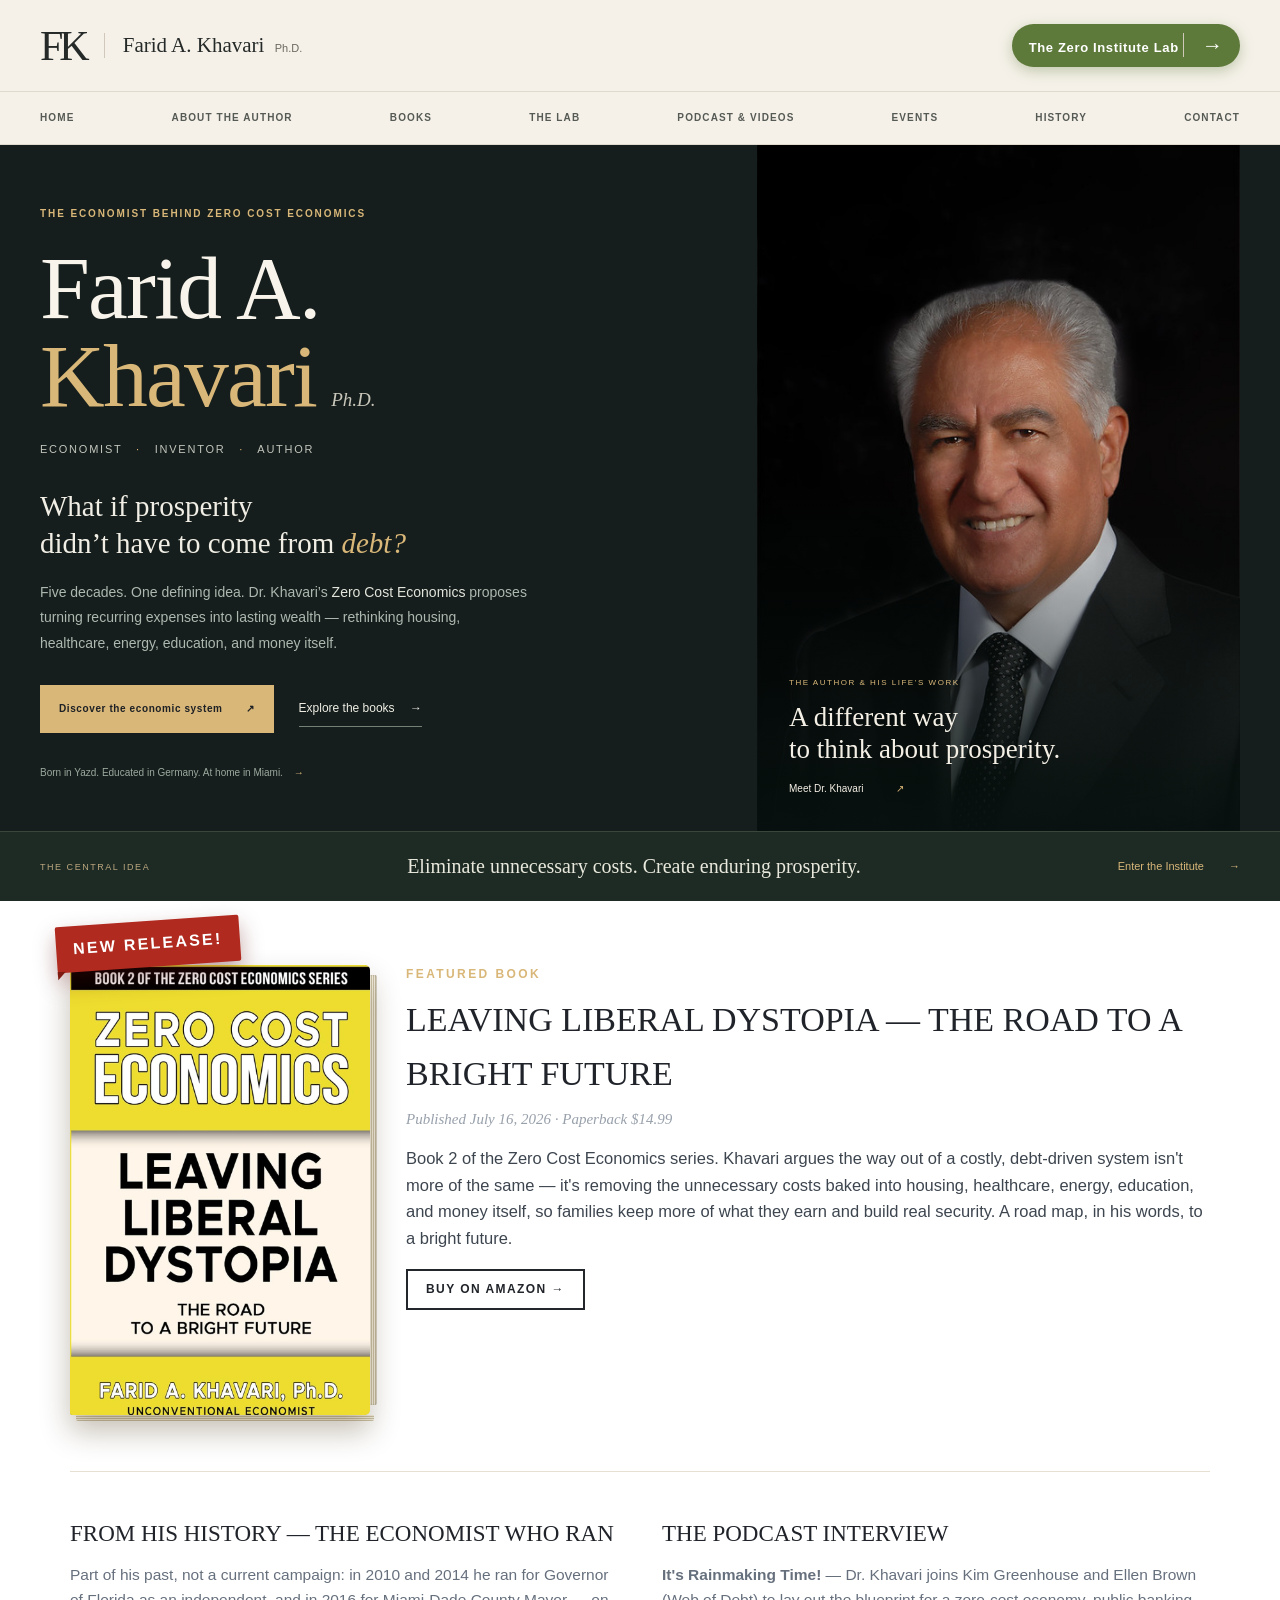
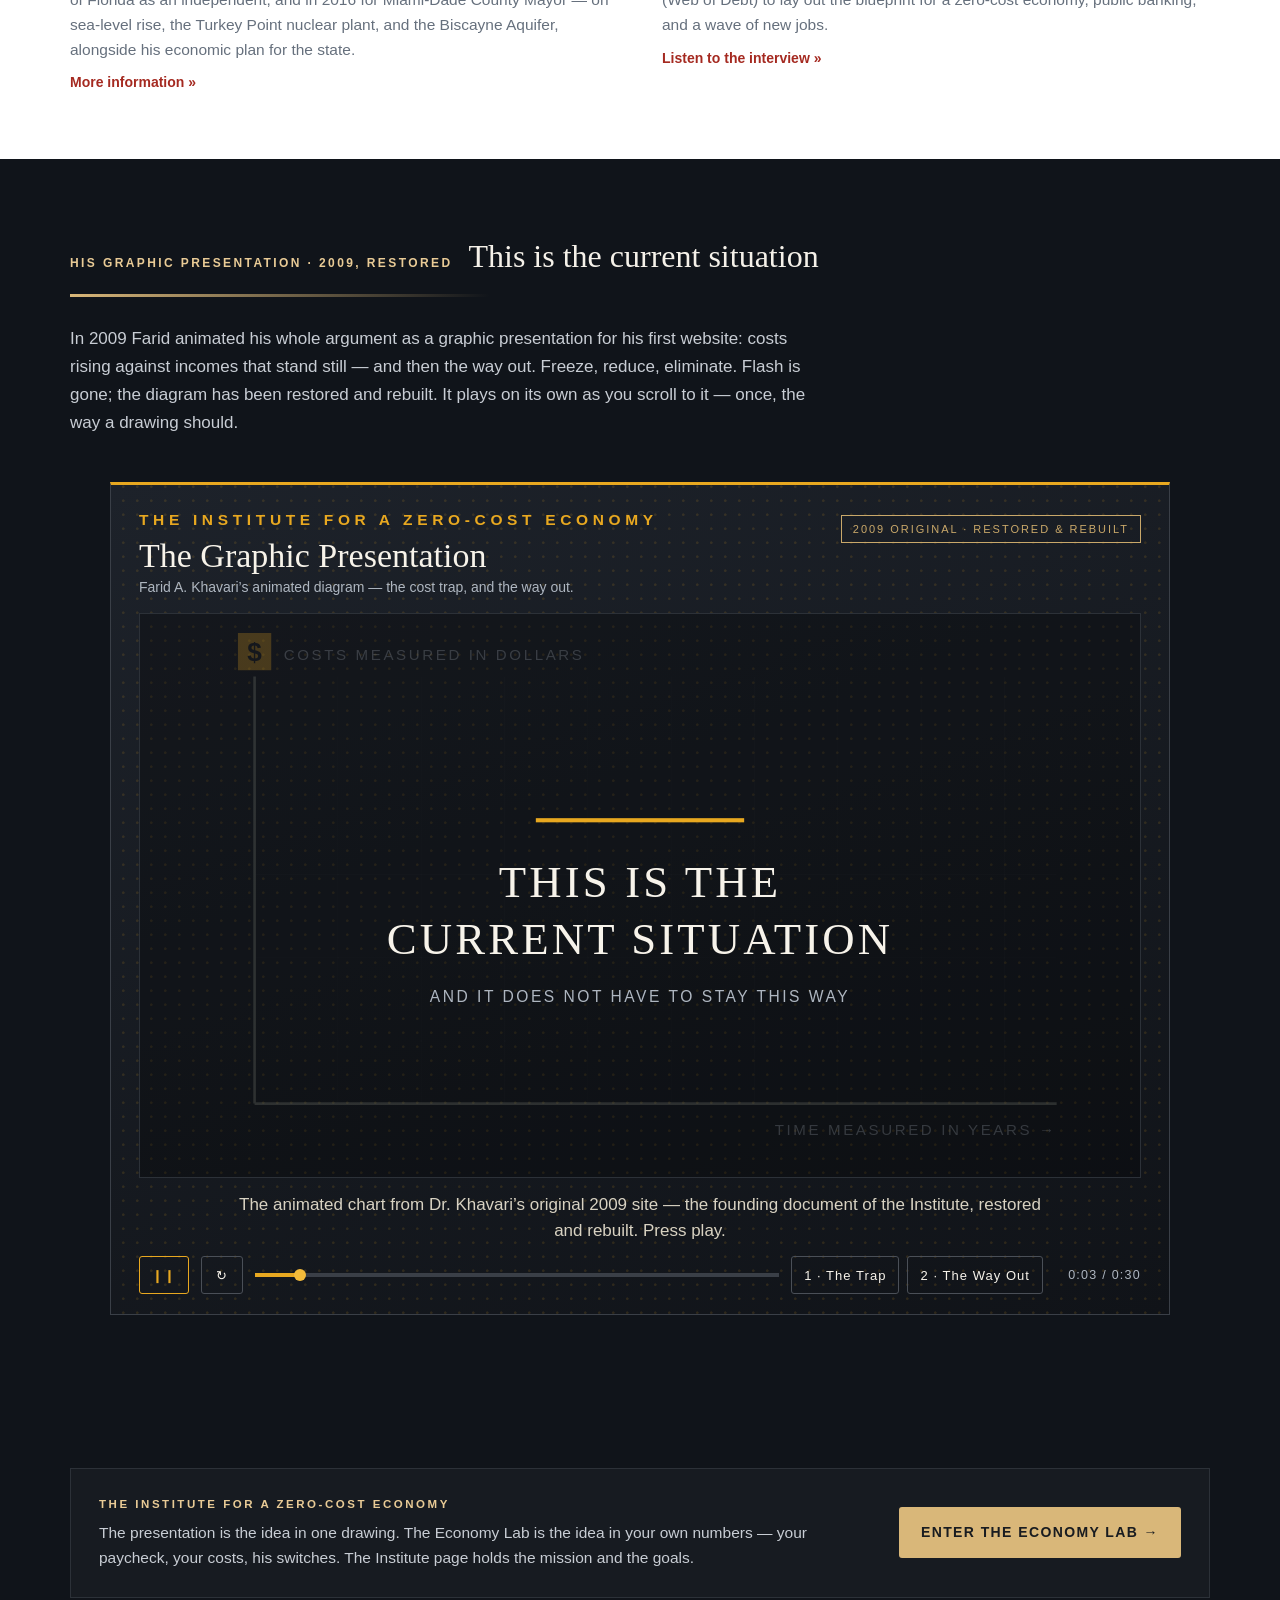
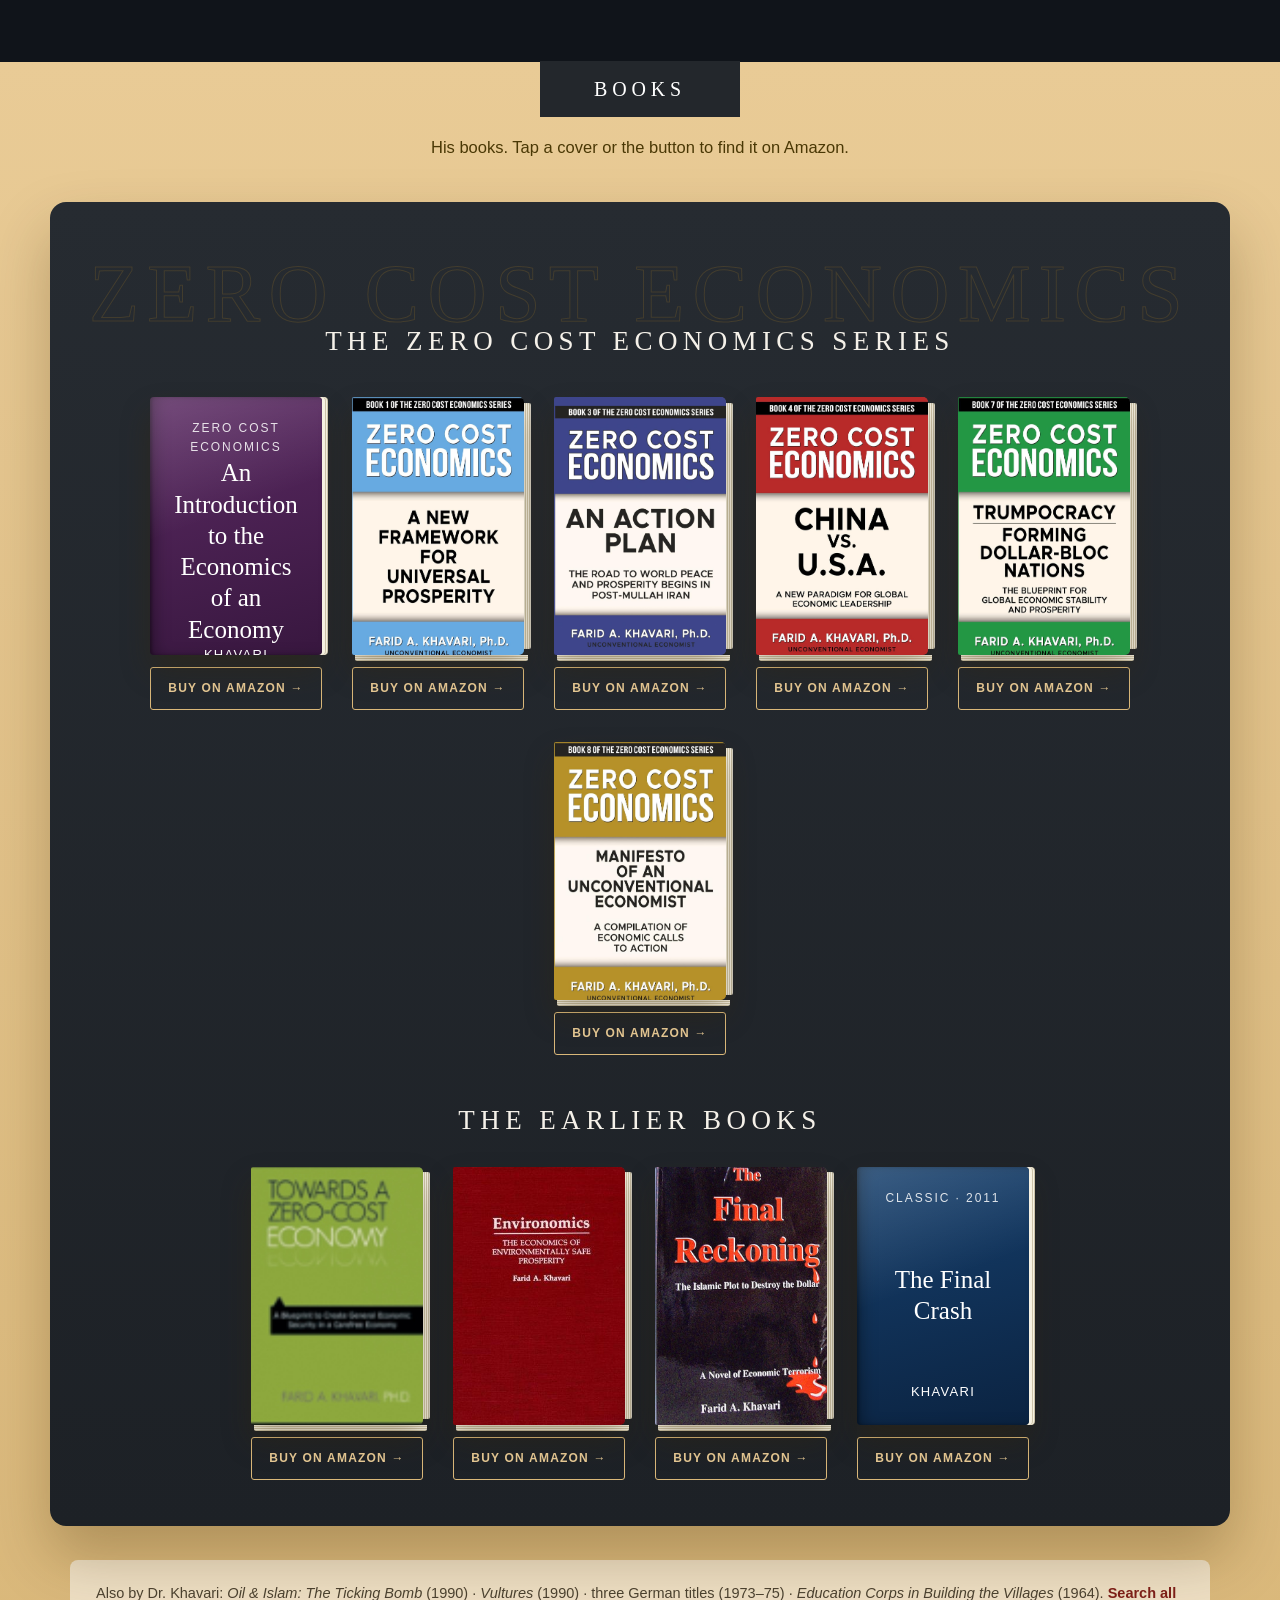
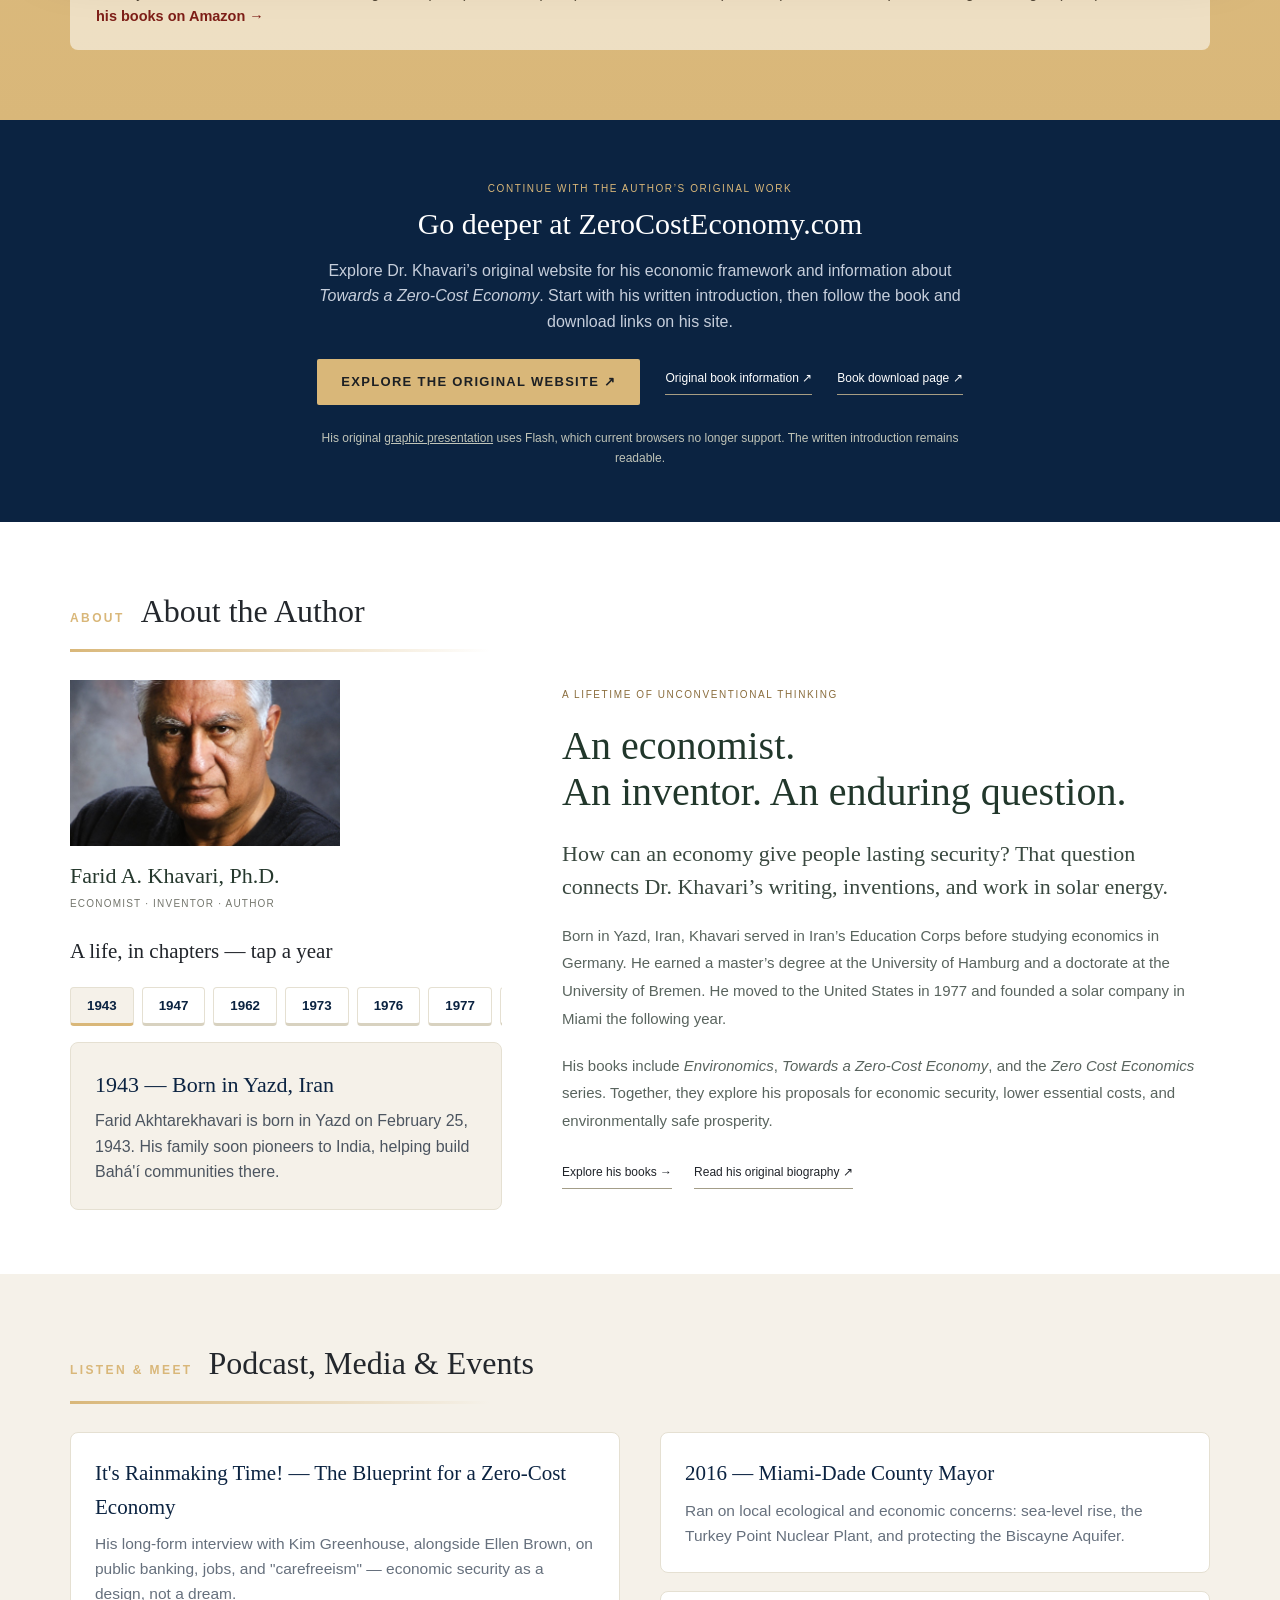
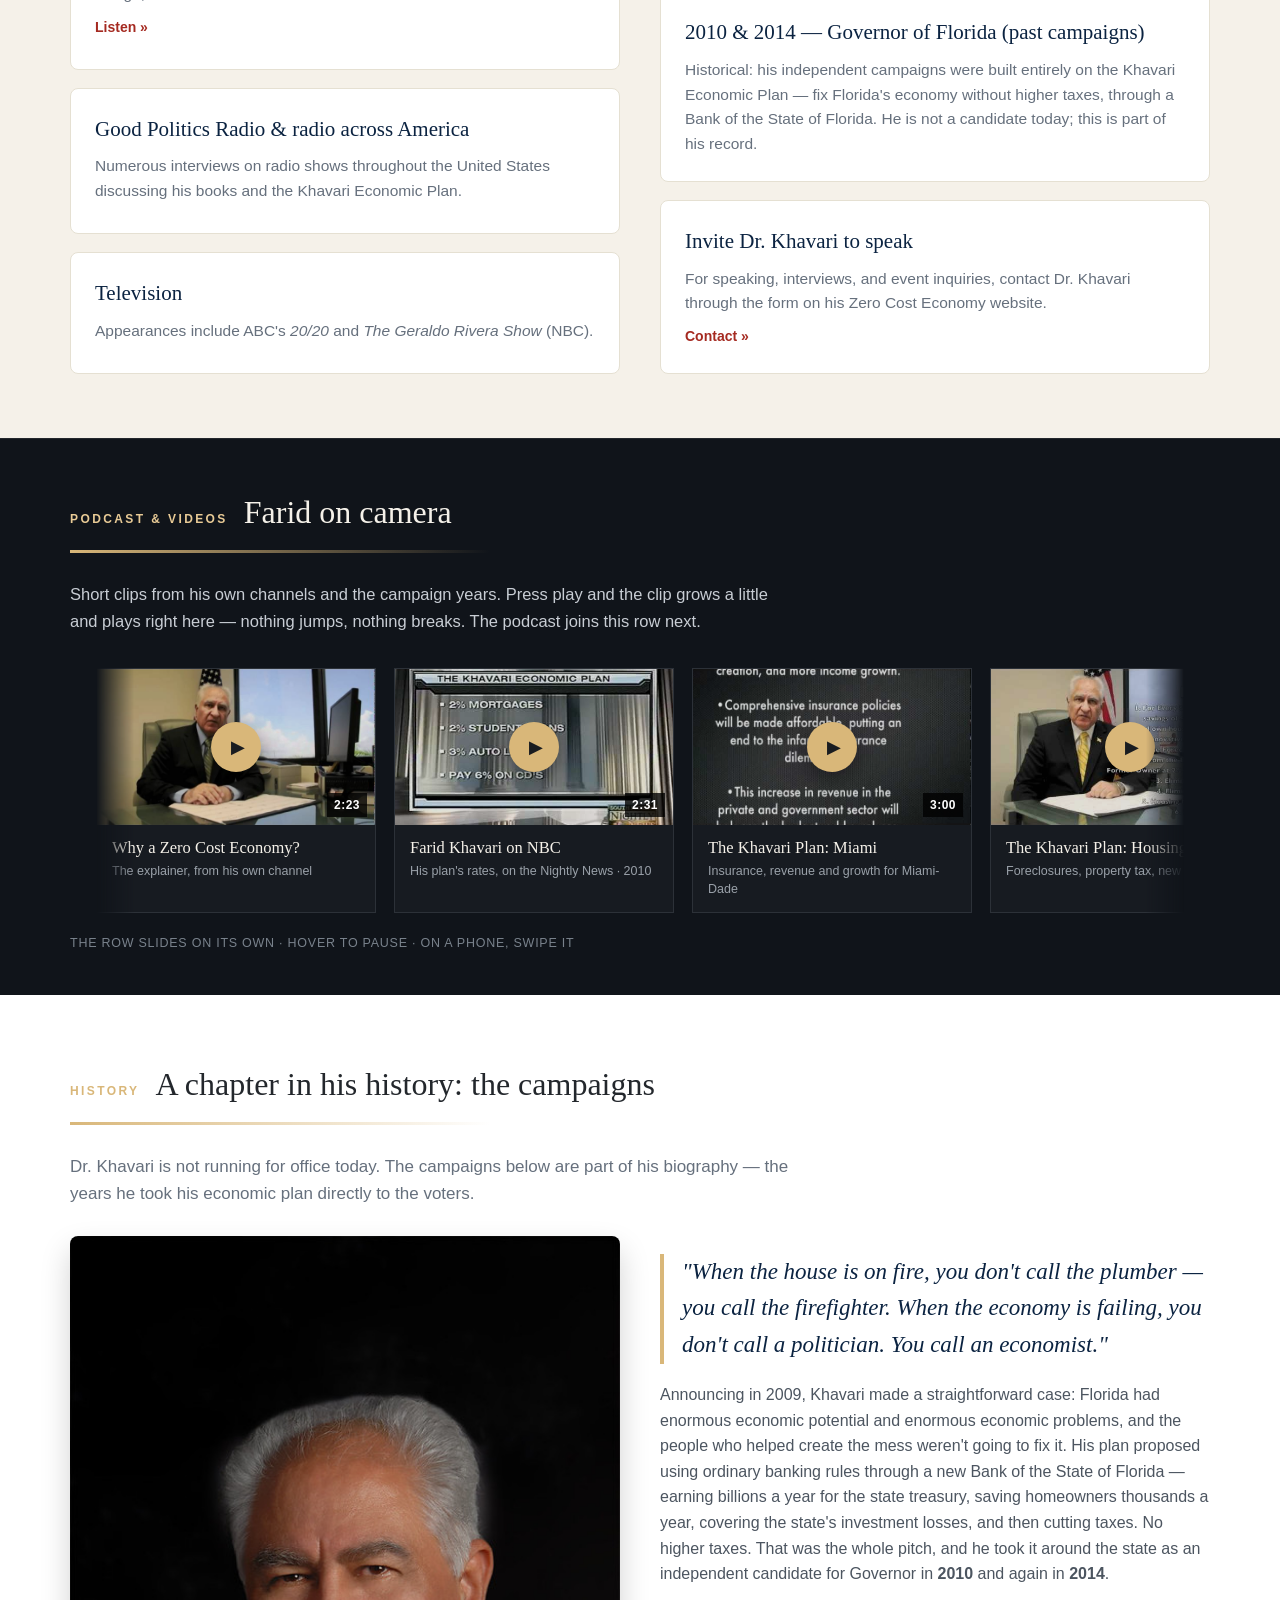
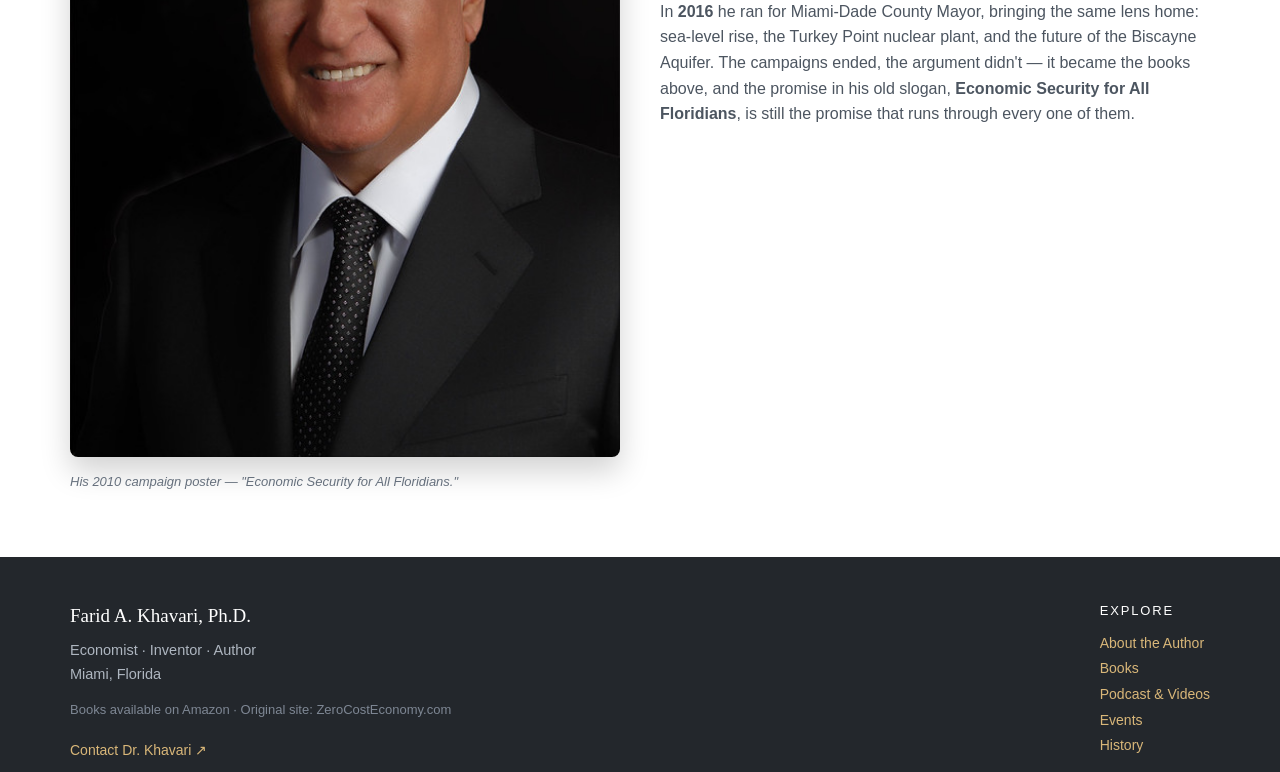
==== commit 2693f7da: "Books button refined: slim gold outline, one line, fits mobile" ====
--- a/index.html
+++ b/index.html
@@ -178,17 +178,17 @@
 .stage .bd{color:#b9c0c9}
 .stage .bprice{color:var(--gold)}
 .stage .bnum{background:var(--amber);color:#231d05}
-.stage .buybtn{background:var(--amber);color:#231d05}
-.stage .buybtn:hover{background:var(--amber2)}
+.stage .buybtn{display:block;width:100%;box-sizing:border-box;margin-top:12px;background:transparent;border:1.5px solid var(--amber);color:var(--amber2);font-size:12px;letter-spacing:.1em;padding:11px 6px;white-space:nowrap;text-align:center}
+.stage .buybtn:hover{background:var(--amber);color:#231d05}
 .startline{position:relative;text-align:center;color:#b9c0c9;font-size:14px;margin:38px 0 0}
 .startline a{color:var(--gold);font-weight:700}
-@media(max-width:640px){.stage{padding:40px 16px 34px}.series-head.on-stage{margin-top:44px}}
+@media(max-width:640px){.stage{padding:40px 16px 34px}.series-head.on-stage{margin-top:44px}.stageword{font-size:7vw;letter-spacing:.03em}}
 
 /* ===== BOOKS — a calm, simple grid (2026-11-11) ===== */
 .bgrid{display:flex;flex-wrap:wrap;gap:32px 30px;justify-content:center;margin-top:12px}
-.btile{flex:0 1 172px;text-align:center}
+.btile{flex:0 1 172px;text-align:center;min-width:0}
 .series-head.on-stage.slim{margin:44px auto 24px}
-@media(max-width:640px){.bgrid{gap:24px 16px}.btile{flex-basis:calc(50% - 8px)}}
+@media(max-width:640px){.bgrid{gap:24px 16px}.btile{flex-basis:calc(50% - 8px)}.stage .buybtn{font-size:11px;letter-spacing:.05em;padding:10px 4px}}
 
 /* about / podcast / events / governor */
 .two{display:grid;grid-template-columns:1fr 1fr;gap:40px}
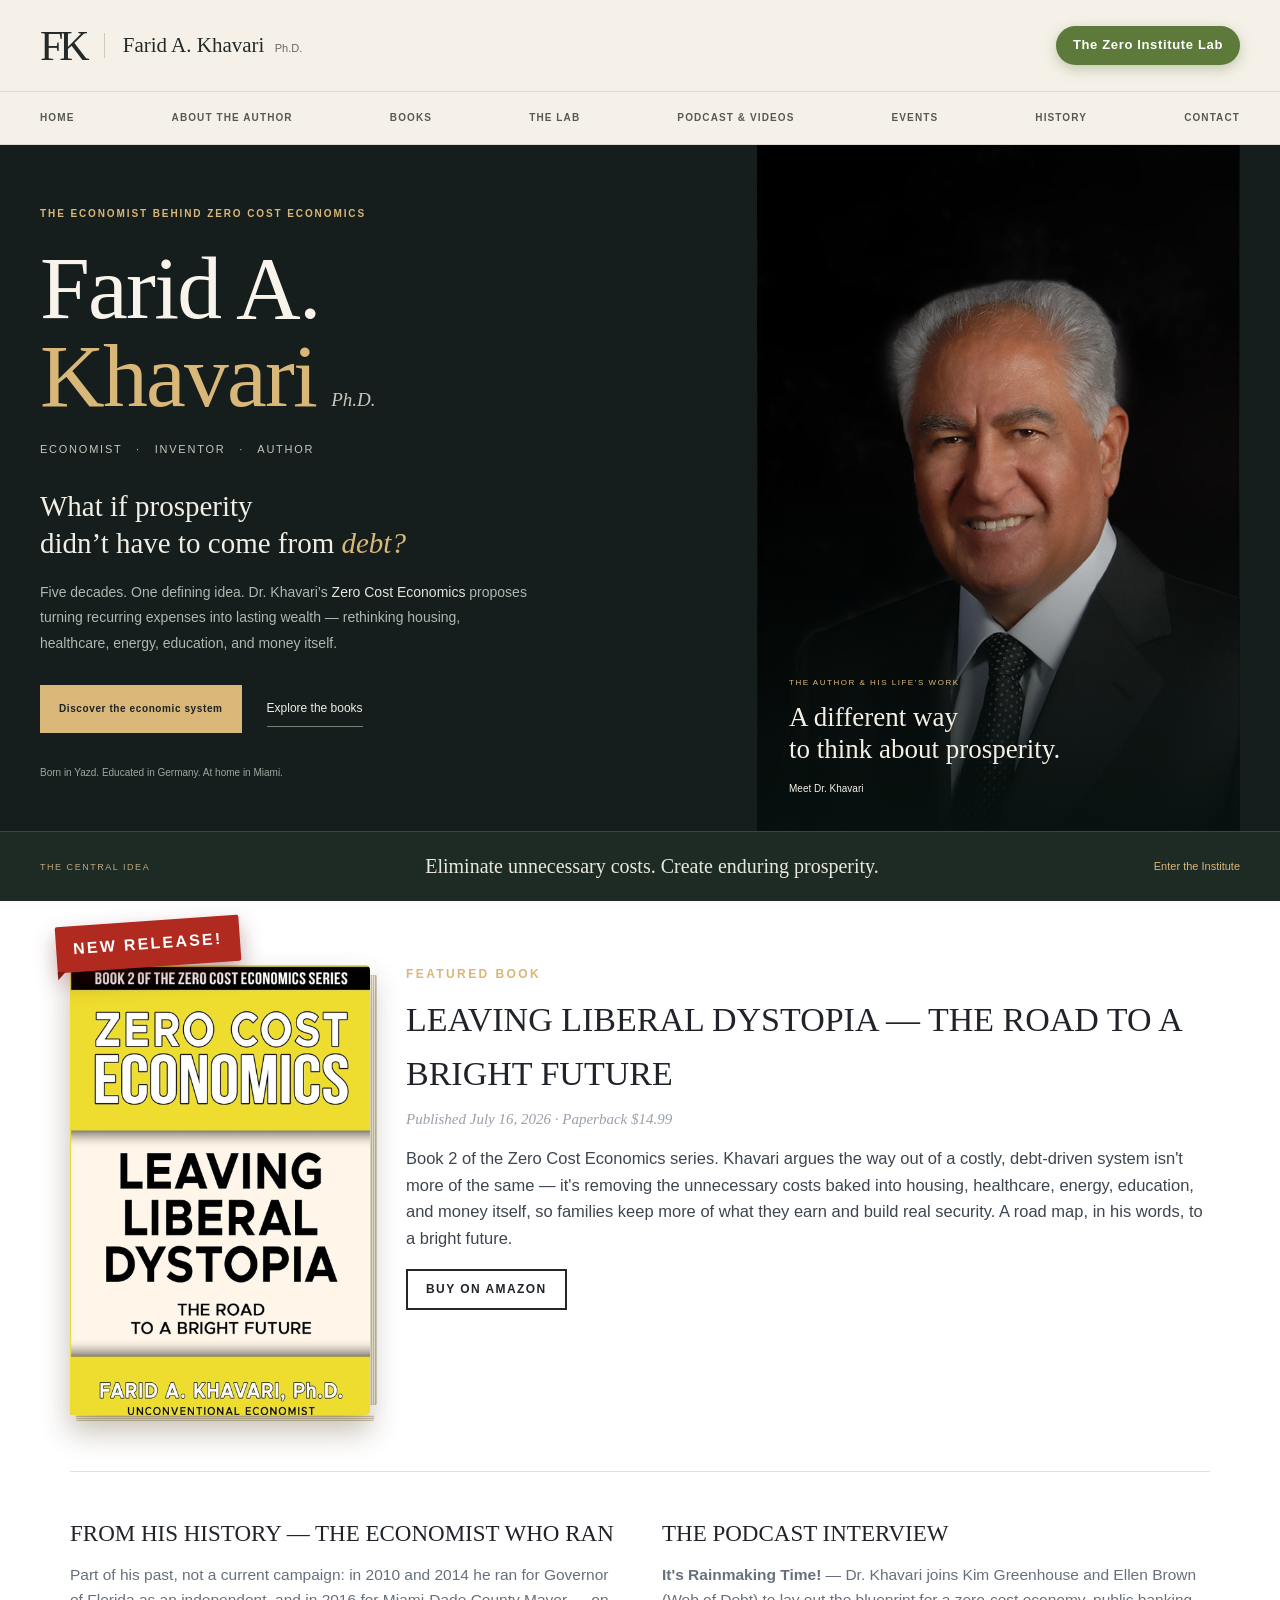
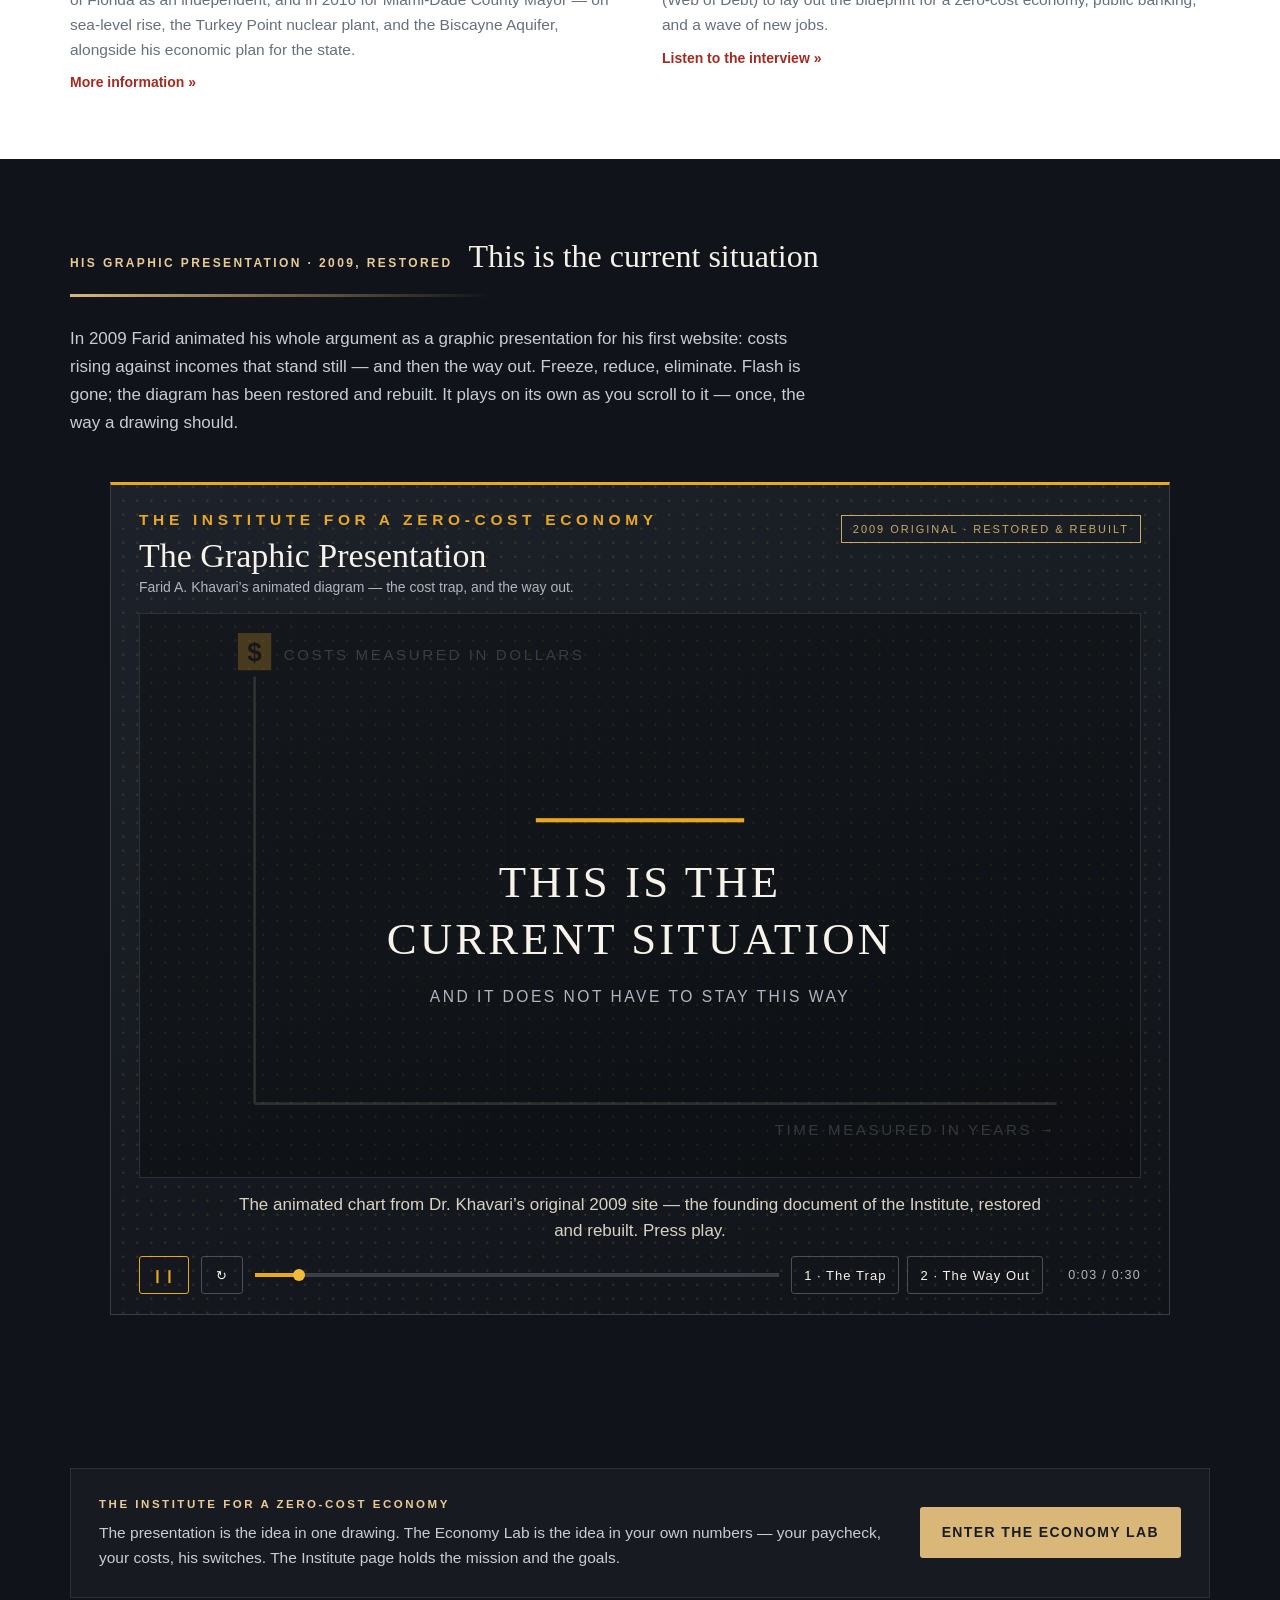
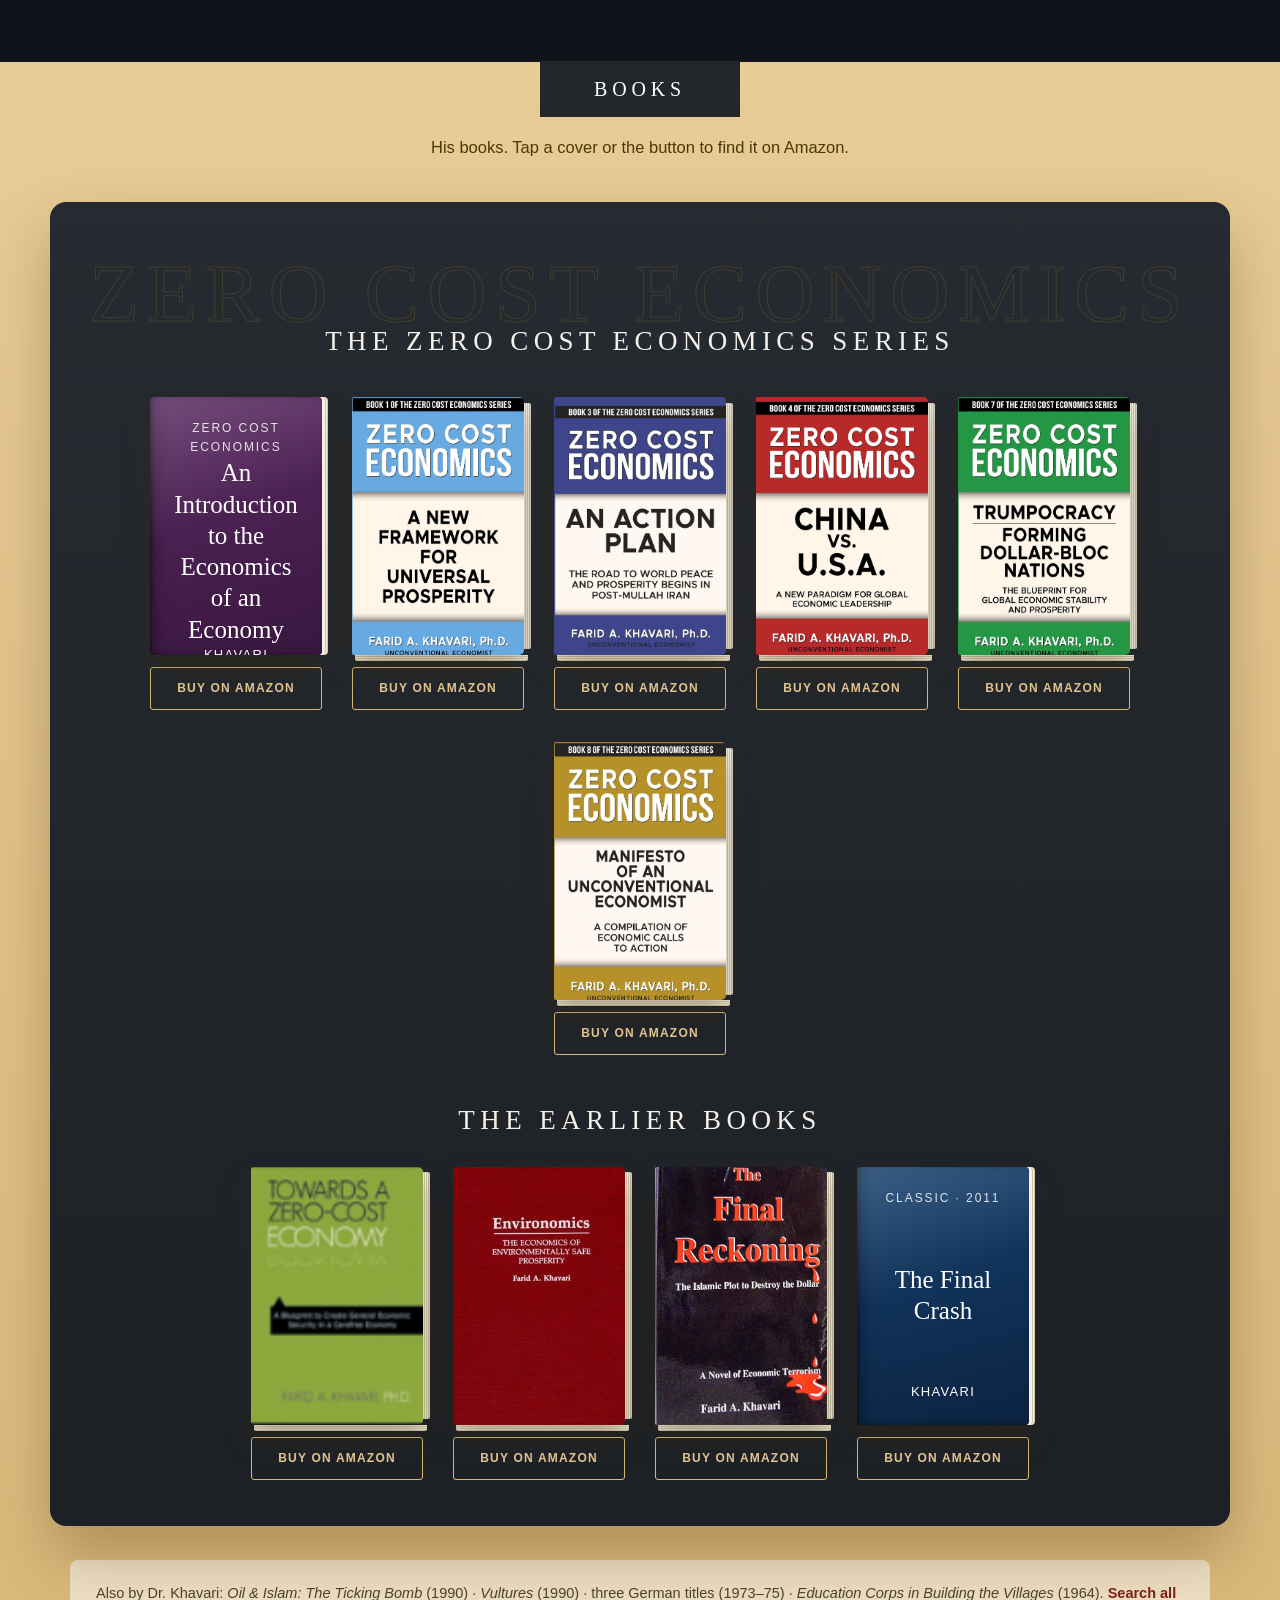
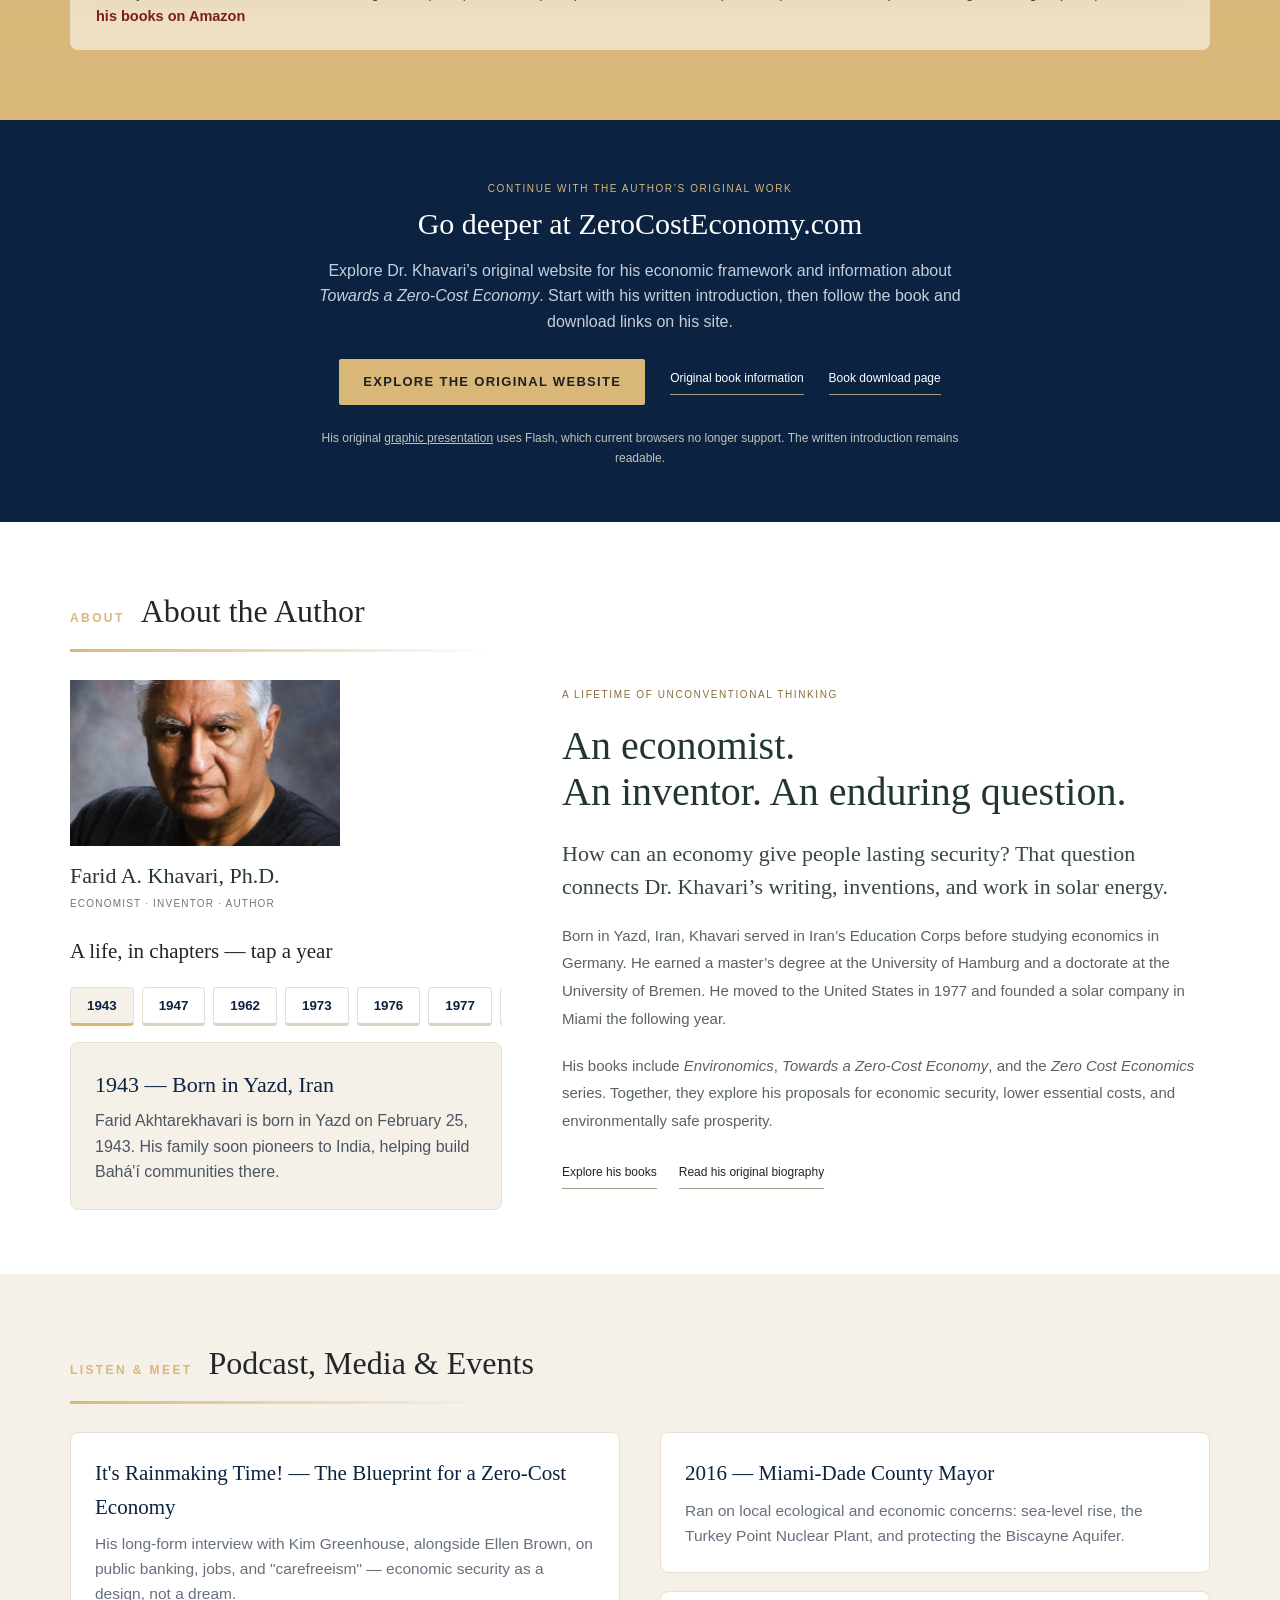
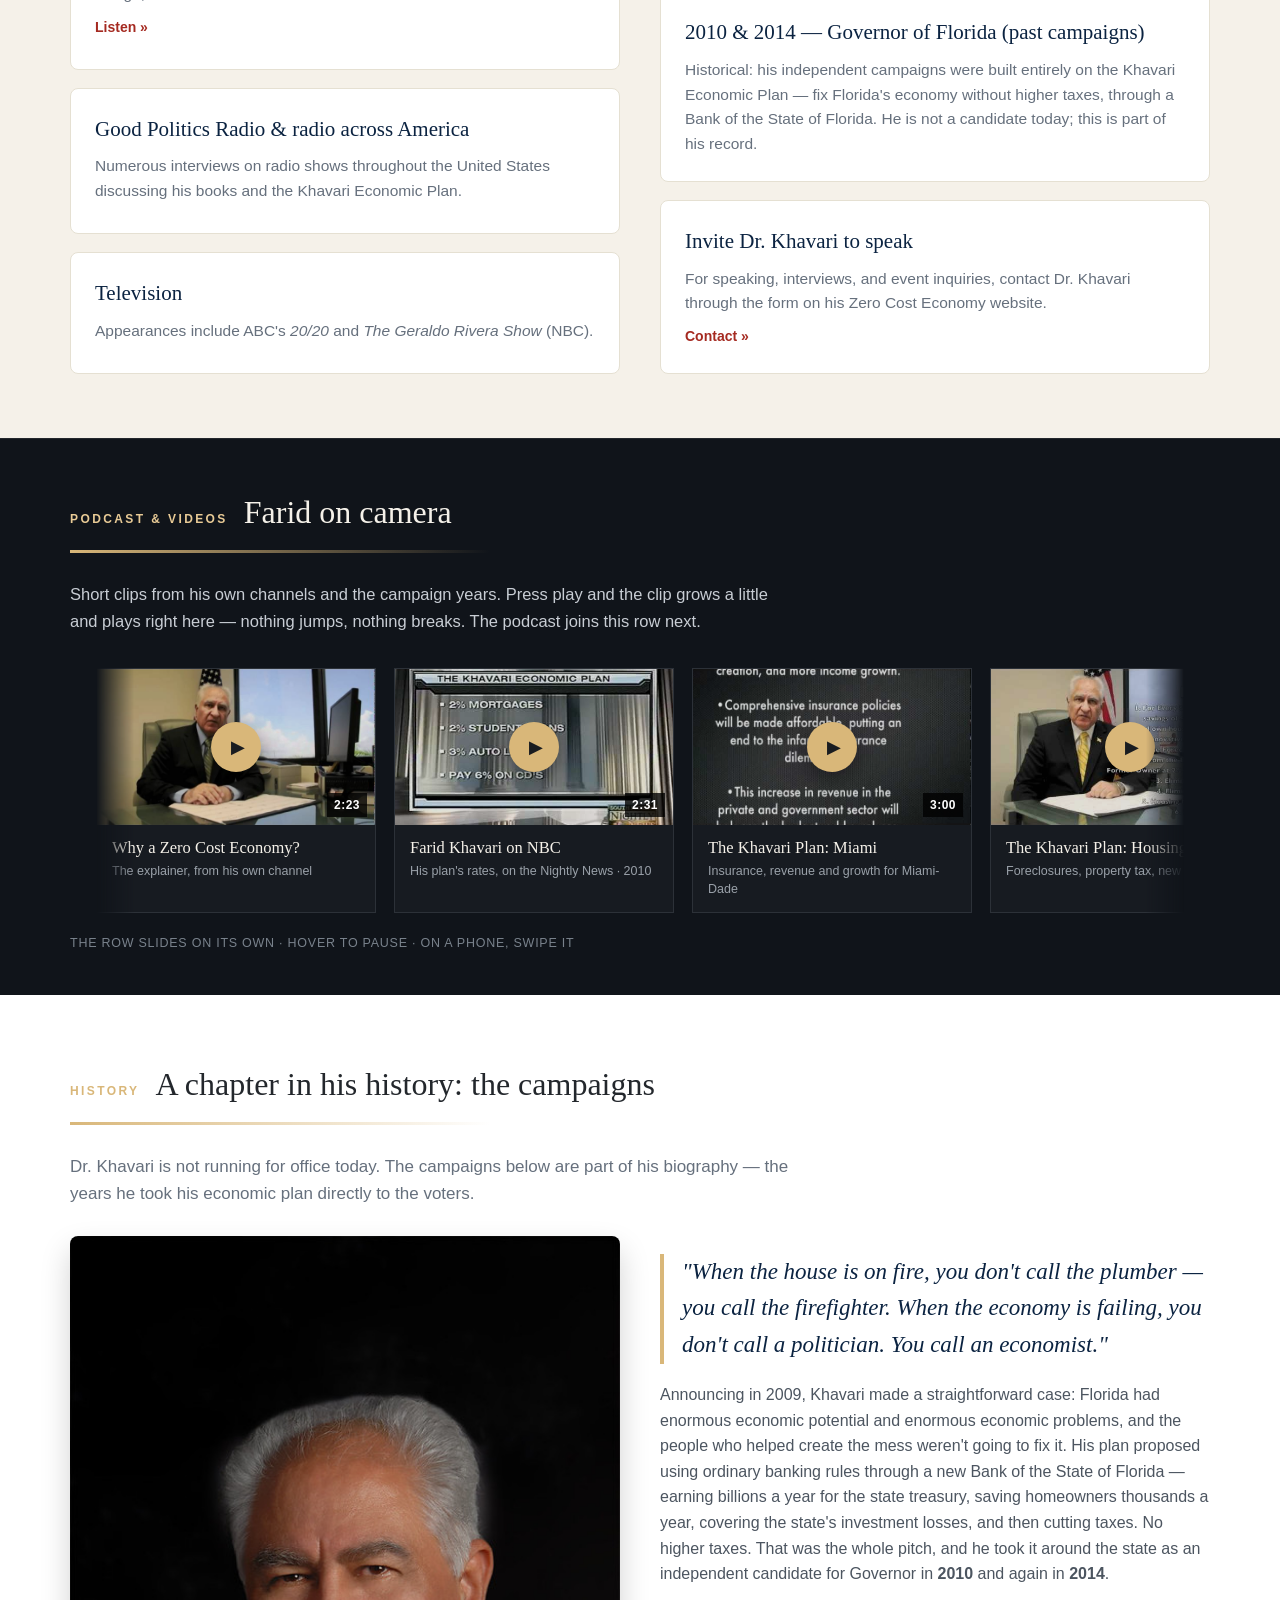
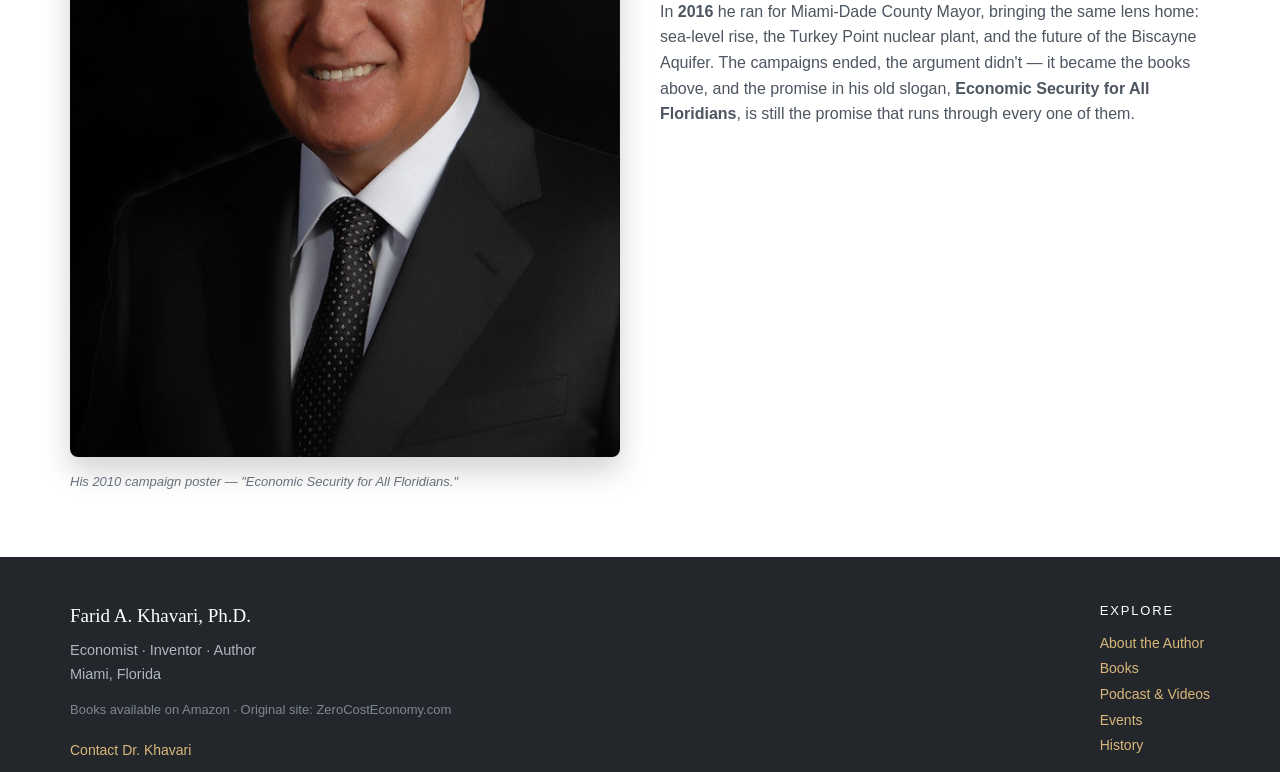
==== commit 5264e12c: "No arrows anywhere on the homepage; drawn covers fit mobile" ====
--- a/index.html
+++ b/index.html
@@ -69,6 +69,7 @@
 .cover{aspect-ratio:2/3;border-radius:4px;padding:22px;display:flex;flex-direction:column;justify-content:space-between;color:#fff;box-shadow:0 14px 30px rgba(0,0,0,.22);position:relative;overflow:hidden}
 .cover:after{content:"";position:absolute;inset:0;background:linear-gradient(160deg,rgba(255,255,255,.16),transparent 45%)}
 .cover .ct{font-family:Georgia,serif;font-size:25px;line-height:1.25;z-index:1}
+@media(max-width:640px){.cover{padding:16px 14px}.cover .ct{font-size:19px}.cover .cs{font-size:10px}}
 .cover .cs{font-size:12px;letter-spacing:.16em;text-transform:uppercase;opacity:.85;z-index:1}
 .cover .ca{font-size:13px;letter-spacing:.1em;text-transform:uppercase;z-index:1}
 .c-red{background:linear-gradient(165deg,#b3352a,#7e1f18)}
@@ -346,8 +347,8 @@
 
 
 <a class="skip-link" href="#idea">Skip to content</a>
-<div class="masthead"><a href="#home" aria-label="Farid A. Khavari home">FK<span>Farid A. Khavari <small>Ph.D.</small></span></a><a class="mast-lab" href="lab.html">The Zero Institute Lab <span aria-hidden="true">→</span></a></div>
-<details class="mobile-menu"><summary>Explore <span aria-hidden="true">＋</span></summary><nav aria-label="Mobile navigation"><a href="#home">Home</a><a href="#books">Books</a><a href="#about">About the author</a><a href="#videos">Podcast &amp; Videos</a><a href="#history">History</a><a href="https://www.zerocosteconomy.com/contact.html">Contact Dr. Khavari ↗</a></nav></details>
+<div class="masthead"><a href="#home" aria-label="Farid A. Khavari home">FK<span>Farid A. Khavari <small>Ph.D.</small></span></a><a class="mast-lab" href="lab.html">The Zero Institute Lab</a></div>
+<details class="mobile-menu"><summary>Explore <span aria-hidden="true">＋</span></summary><nav aria-label="Mobile navigation"><a href="#home">Home</a><a href="#books">Books</a><a href="#about">About the author</a><a href="#videos">Podcast &amp; Videos</a><a href="#history">History</a><a href="https://www.zerocosteconomy.com/contact.html">Contact Dr. Khavari</a></nav></details>
 <!-- NAV -->
 <nav class="nav" aria-label="Main navigation"><div class="nav-inner">
   <a href="#home">Home</a><a href="#about">About the Author</a><a href="#books">Books</a><a href="lab.html">The Lab</a><a href="#videos">Podcast &amp; Videos</a><a href="#events">Events</a><a href="#history">History</a><a href="https://www.zerocosteconomy.com/contact.html">Contact</a>
@@ -361,12 +362,12 @@
 <p class="hero-roles">Economist <span>·</span> Inventor <span>·</span> Author</p>
 <p class="hero-tag">What if prosperity<br>didn’t have to come from <em>debt?</em></p>
 <p class="hero-intro">Five decades. One defining idea. Dr. Khavari’s <b>Zero Cost Economics</b> proposes turning recurring expenses into lasting wealth — rethinking housing, healthcare, energy, education, and money itself.</p>
-<div class="hero-cta"><a class="btn btn-amber" href="#idea">Discover the economic system <span aria-hidden="true">↗</span></a><a class="hero-book-link" href="#books">Explore the books <span aria-hidden="true">→</span></a></div>
-<a class="hero-bio" href="#about">Born in Yazd. Educated in Germany. At home in Miami. <span aria-hidden="true">→</span></a>
+<div class="hero-cta"><a class="btn btn-amber" href="#idea">Discover the economic system</a><a class="hero-book-link" href="#books">Explore the books</a></div>
+<a class="hero-bio" href="#about">Born in Yazd. Educated in Germany. At home in Miami.</a>
 </div>
-<figure class="hero-photo"><img src="assets/farid-khavari-portrait.jpg" alt="Farid A. Khavari in a dark suit and patterned tie" width="536" height="800" fetchpriority="high"><figcaption><span>THE AUTHOR &amp; HIS LIFE’S WORK</span><b>A different way<br>to think about prosperity.</b><a href="#about">Meet Dr. Khavari <span aria-hidden="true">↗</span></a></figcaption></figure>
+<figure class="hero-photo"><img src="assets/farid-khavari-portrait.jpg" alt="Farid A. Khavari in a dark suit and patterned tie" width="536" height="800" fetchpriority="high"><figcaption><span>THE AUTHOR &amp; HIS LIFE’S WORK</span><b>A different way<br>to think about prosperity.</b><a href="#about">Meet Dr. Khavari</a></figcaption></figure>
 </div>
-<div class="hero-strip"><div><span class="strip-label">THE CENTRAL IDEA</span><p>Eliminate unnecessary costs.<br class="mobile-break"> Create enduring prosperity.</p><a href="institute.html">Enter the Institute <span aria-hidden="true">→</span></a></div></div>
+<div class="hero-strip"><div><span class="strip-label">THE CENTRAL IDEA</span><p>Eliminate unnecessary costs.<br class="mobile-break"> Create enduring prosperity.</p><a href="institute.html">Enter the Institute</a></div></div>
 </header>
 <!-- FEATURED / NEWS -->
 <section>
@@ -380,7 +381,7 @@
         <h2 style="font-size:34px;font-weight:400">LEAVING LIBERAL DYSTOPIA — THE ROAD TO A BRIGHT FUTURE</h2>
         <div class="news-date">Published July 16, 2026 · Paperback $14.99</div>
         <p style="color:#3d454f;font-size:16.5px">Book 2 of the Zero Cost Economics series. Khavari argues the way out of a costly, debt-driven system isn't more of the same — it's removing the unnecessary costs baked into housing, healthcare, energy, education, and money itself, so families keep more of what they earn and build real security. A road map, in his words, to a bright future.</p>
-        <a class="readmore" href="https://www.amazon.com/dp/B0H94TFG83" target="_blank" rel="noopener">Buy on Amazon →</a>
+        <a class="readmore" href="https://www.amazon.com/dp/B0H94TFG83" target="_blank" rel="noopener">Buy on Amazon</a>
       </div>
     </div>
 
@@ -400,7 +401,7 @@
 </section>
 
 <!-- INTERACTIVE: THE PROSPERITY EXPERIMENT -->
-<section id="idea" style="background:#10141a;padding:72px 0 0" aria-label="His graphic presentation, restored"><div class="wrap"><div class="sec-head"><span class="k" style="color:var(--amber2)">His Graphic Presentation &middot; 2009, Restored</span><h2 style="color:var(--cream)">This is the current situation</h2></div><div class="rule"></div><p style="color:#c8cdd4;max-width:760px;font-size:17px;line-height:1.65;margin:0 0 26px">In 2009 Farid animated his whole argument as a graphic presentation for his first website: costs rising against incomes that stand still &mdash; and then the way out. Freeze, reduce, eliminate. Flash is gone; the diagram has been restored and rebuilt. It plays on its own as you scroll to it &mdash; once, the way a drawing should.</p></div><iframe id="grafico-film" title="The Graphic Presentation — Zero Cost Economics, restored and rebuilt" src="grafico-film.html?embed=1&autoplay=1" style="display:block;width:100%;height:min(940px,calc(56.25vw + 300px));border:0;background:#10141a" scrolling="no"></iframe><div class="wrap" style="padding:30px 0 64px"><div style="border:1px solid #2c3138;background:#171b21;padding:26px 28px;display:flex;gap:22px;align-items:center;flex-wrap:wrap"><div style="flex:1;min-width:280px"><div style="font-size:11.5px;letter-spacing:.22em;color:var(--amber2);text-transform:uppercase;font-weight:700">The Institute for a Zero-Cost Economy</div><p style="color:#c8cdd4;font-size:15.5px;line-height:1.6;margin:8px 0 0">The presentation is the idea in one drawing. The Economy Lab is the idea in your own numbers &mdash; your paycheck, your costs, his switches. The Institute page holds the mission and the goals.</p></div><a href="lab.html" style="background:var(--amber);color:#191c20;font-weight:800;font-size:14px;letter-spacing:.1em;text-transform:uppercase;padding:14px 22px;border-radius:3px;text-decoration:none;white-space:nowrap">Enter the Economy Lab &rarr;</a></div></div></section>
+<section id="idea" style="background:#10141a;padding:72px 0 0" aria-label="His graphic presentation, restored"><div class="wrap"><div class="sec-head"><span class="k" style="color:var(--amber2)">His Graphic Presentation &middot; 2009, Restored</span><h2 style="color:var(--cream)">This is the current situation</h2></div><div class="rule"></div><p style="color:#c8cdd4;max-width:760px;font-size:17px;line-height:1.65;margin:0 0 26px">In 2009 Farid animated his whole argument as a graphic presentation for his first website: costs rising against incomes that stand still &mdash; and then the way out. Freeze, reduce, eliminate. Flash is gone; the diagram has been restored and rebuilt. It plays on its own as you scroll to it &mdash; once, the way a drawing should.</p></div><iframe id="grafico-film" title="The Graphic Presentation — Zero Cost Economics, restored and rebuilt" src="grafico-film.html?embed=1&autoplay=1" style="display:block;width:100%;height:min(940px,calc(56.25vw + 300px));border:0;background:#10141a" scrolling="no"></iframe><div class="wrap" style="padding:30px 0 64px"><div style="border:1px solid #2c3138;background:#171b21;padding:26px 28px;display:flex;gap:22px;align-items:center;flex-wrap:wrap"><div style="flex:1;min-width:280px"><div style="font-size:11.5px;letter-spacing:.22em;color:var(--amber2);text-transform:uppercase;font-weight:700">The Institute for a Zero-Cost Economy</div><p style="color:#c8cdd4;font-size:15.5px;line-height:1.6;margin:8px 0 0">The presentation is the idea in one drawing. The Economy Lab is the idea in your own numbers &mdash; your paycheck, your costs, his switches. The Institute page holds the mission and the goals.</p></div><a href="lab.html" style="background:var(--amber);color:#191c20;font-weight:800;font-size:14px;letter-spacing:.1em;text-transform:uppercase;padding:14px 22px;border-radius:3px;text-decoration:none;white-space:nowrap">Enter the Economy Lab</a></div></div></section>
 <script>
 addEventListener('message',event=>{const frame=document.getElementById('prosperity-experiment');if(event.source!==frame.contentWindow||event.origin!==location.origin)return;if(event.data?.type==='khavari-experiment-navigate'&&['home','books'].includes(event.data.hash)){location.hash=event.data.hash;return}if(event.data?.type==='khavari-experiment-height'&&Number.isFinite(event.data.height))frame.style.height=Math.max(500,Math.min(10000,event.data.height))+'px'});
 </script>
@@ -415,50 +416,50 @@
     <div class="bgrid">
       <div class="book-card btile">
       <a class="coverlink" href="https://www.amazon.com/s?k=Zero+Cost+Economics%3A+An+Introduction+Farid+A.+Khavari" target="_blank" rel="noopener" aria-label="Buy on Amazon: Zero Cost Economics: An Introduction to the Economics of an Economy"><div class="cover c-plum"><div class="cs">Zero Cost Economics</div><div class="ct">An Introduction to the Economics of an Economy</div><div class="ca">Khavari</div></div></a>
-      <a class="buybtn" href="https://www.amazon.com/s?k=Zero+Cost+Economics%3A+An+Introduction+Farid+A.+Khavari" target="_blank" rel="noopener">Buy on Amazon &#8594;</a>
+      <a class="buybtn" href="https://www.amazon.com/s?k=Zero+Cost+Economics%3A+An+Introduction+Farid+A.+Khavari" target="_blank" rel="noopener">Buy on Amazon</a>
       </div>
       <div class="book-card btile">
       <a class="coverlink" href="https://www.amazon.com/s?k=Zero+Cost+Economics%3A+A+New+Framework+for+Universal+Prosperity+Farid+A.+Khavari" target="_blank" rel="noopener" aria-label="Buy on Amazon: Zero Cost Economics: A New Framework for Universal Prosperity — Book 1"><span class="bk"><img class="cover-img" src="assets/cover-new-framework.jpg" alt="Cover of Zero Cost Economics: A New Framework for Universal Prosperity — Book 1"></span></a>
-      <a class="buybtn" href="https://www.amazon.com/s?k=Zero+Cost+Economics%3A+A+New+Framework+for+Universal+Prosperity+Farid+A.+Khavari" target="_blank" rel="noopener">Buy on Amazon &#8594;</a>
+      <a class="buybtn" href="https://www.amazon.com/s?k=Zero+Cost+Economics%3A+A+New+Framework+for+Universal+Prosperity+Farid+A.+Khavari" target="_blank" rel="noopener">Buy on Amazon</a>
       </div>
       <div class="book-card btile">
       <a class="coverlink" href="https://www.amazon.com/s?k=Zero+Cost+Economics%3A+An+Action+Plan+Farid+A.+Khavari" target="_blank" rel="noopener" aria-label="Buy on Amazon: Zero Cost Economics: An Action Plan — Book 3"><span class="bk"><img class="cover-img" src="assets/cover-action-plan.jpg" alt="Cover of Zero Cost Economics: An Action Plan — Book 3"></span></a>
-      <a class="buybtn" href="https://www.amazon.com/s?k=Zero+Cost+Economics%3A+An+Action+Plan+Farid+A.+Khavari" target="_blank" rel="noopener">Buy on Amazon &#8594;</a>
+      <a class="buybtn" href="https://www.amazon.com/s?k=Zero+Cost+Economics%3A+An+Action+Plan+Farid+A.+Khavari" target="_blank" rel="noopener">Buy on Amazon</a>
       </div>
       <div class="book-card btile">
       <a class="coverlink" href="https://www.amazon.com/s?k=China+vs.+U.S.A.+Farid+A.+Khavari" target="_blank" rel="noopener" aria-label="Buy on Amazon: China vs. U.S.A. — Book 4"><span class="bk"><img class="cover-img" src="assets/cover-china-vs-usa.jpg" alt="Cover of China vs. U.S.A. — Book 4"></span></a>
-      <a class="buybtn" href="https://www.amazon.com/s?k=China+vs.+U.S.A.+Farid+A.+Khavari" target="_blank" rel="noopener">Buy on Amazon &#8594;</a>
+      <a class="buybtn" href="https://www.amazon.com/s?k=China+vs.+U.S.A.+Farid+A.+Khavari" target="_blank" rel="noopener">Buy on Amazon</a>
       </div>
       <div class="book-card btile">
       <a class="coverlink" href="https://www.amazon.com/s?k=Trumpocracy+Forming+Dollar-Bloc+Nations+Farid+A.+Khavari" target="_blank" rel="noopener" aria-label="Buy on Amazon: Trumpocracy: Forming Dollar-Bloc Nations — Book 7"><span class="bk"><img class="cover-img" src="assets/cover-trumpocracy.jpg" alt="Cover of Trumpocracy: Forming Dollar-Bloc Nations — Book 7"></span></a>
-      <a class="buybtn" href="https://www.amazon.com/s?k=Trumpocracy+Forming+Dollar-Bloc+Nations+Farid+A.+Khavari" target="_blank" rel="noopener">Buy on Amazon &#8594;</a>
+      <a class="buybtn" href="https://www.amazon.com/s?k=Trumpocracy+Forming+Dollar-Bloc+Nations+Farid+A.+Khavari" target="_blank" rel="noopener">Buy on Amazon</a>
       </div>
       <div class="book-card btile">
       <a class="coverlink" href="https://www.amazon.com/s?k=Manifesto+of+an+Unconventional+Economist+Farid+A.+Khavari" target="_blank" rel="noopener" aria-label="Buy on Amazon: Manifesto of an Unconventional Economist — Book 8"><span class="bk"><img class="cover-img" src="assets/cover-manifesto.jpg" alt="Cover of Manifesto of an Unconventional Economist — Book 8"></span></a>
-      <a class="buybtn" href="https://www.amazon.com/s?k=Manifesto+of+an+Unconventional+Economist+Farid+A.+Khavari" target="_blank" rel="noopener">Buy on Amazon &#8594;</a>
+      <a class="buybtn" href="https://www.amazon.com/s?k=Manifesto+of+an+Unconventional+Economist+Farid+A.+Khavari" target="_blank" rel="noopener">Buy on Amazon</a>
       </div>
     </div>
     <div class="series-head on-stage slim"><h3>The Earlier Books</h3></div>
     <div class="bgrid">
       <div class="book-card btile">
       <a class="coverlink" href="https://www.amazon.com/dp/1440121680" target="_blank" rel="noopener" aria-label="Buy on Amazon: Towards a Zero-Cost Economy (2009)"><span class="bk"><img class="cover-img" src="assets/cover-towards-zero-cost.jpg" alt="Cover of Towards a Zero-Cost Economy (2009)"></span></a>
-      <a class="buybtn" href="https://www.amazon.com/dp/1440121680" target="_blank" rel="noopener">Buy on Amazon &#8594;</a>
+      <a class="buybtn" href="https://www.amazon.com/dp/1440121680" target="_blank" rel="noopener">Buy on Amazon</a>
       </div>
       <div class="book-card btile">
       <a class="coverlink" href="https://www.amazon.com/dp/027594462X" target="_blank" rel="noopener" aria-label="Buy on Amazon: Environomics (1993)"><span class="bk"><img class="cover-img" src="assets/cover-environomics.jpg" alt="Cover of Environomics (1993)"></span></a>
-      <a class="buybtn" href="https://www.amazon.com/dp/027594462X" target="_blank" rel="noopener">Buy on Amazon &#8594;</a>
+      <a class="buybtn" href="https://www.amazon.com/dp/027594462X" target="_blank" rel="noopener">Buy on Amazon</a>
       </div>
       <div class="book-card btile">
       <a class="coverlink" href="https://www.amazon.com/s?k=The+Final+Reckoning+Farid+A.+Khavari" target="_blank" rel="noopener" aria-label="Buy on Amazon: The Final Reckoning: The Islamic Plot to Destroy the Dollar (1995)"><span class="bk"><img class="cover-img" src="assets/cover-final-reckoning.jpg" alt="Cover of The Final Reckoning: The Islamic Plot to Destroy the Dollar (1995)"></span></a>
-      <a class="buybtn" href="https://www.amazon.com/s?k=The+Final+Reckoning+Farid+A.+Khavari" target="_blank" rel="noopener">Buy on Amazon &#8594;</a>
+      <a class="buybtn" href="https://www.amazon.com/s?k=The+Final+Reckoning+Farid+A.+Khavari" target="_blank" rel="noopener">Buy on Amazon</a>
       </div>
       <div class="book-card btile">
       <a class="coverlink" href="https://www.amazon.com/dp/0984881603" target="_blank" rel="noopener" aria-label="Buy on Amazon: The Final Crash: The End of U.S. Dominance in 2013"><div class="cover c-navy"><div class="cs">Classic · 2011</div><div class="ct">The Final Crash</div><div class="ca">Khavari</div></div></a>
-      <a class="buybtn" href="https://www.amazon.com/dp/0984881603" target="_blank" rel="noopener">Buy on Amazon &#8594;</a>
+      <a class="buybtn" href="https://www.amazon.com/dp/0984881603" target="_blank" rel="noopener">Buy on Amazon</a>
       </div>
     </div>
   </div>
-  <div class="classics"><p style="font-size:14.5px;color:#4c4230">Also by Dr. Khavari: <em>Oil &amp; Islam: The Ticking Bomb</em> (1990) &middot; <em>Vultures</em> (1990) &middot; three German titles (1973&ndash;75) &middot; <em>Education Corps in Building the Villages</em> (1964). <a href="https://www.amazon.com/s?k=Farid+A.+Khavari+books" target="_blank" rel="noopener" style="font-weight:700;color:#7e1f18">Search all his books on Amazon &#8594;</a></p></div>
+  <div class="classics"><p style="font-size:14.5px;color:#4c4230">Also by Dr. Khavari: <em>Oil &amp; Islam: The Ticking Bomb</em> (1990) &middot; <em>Vultures</em> (1990) &middot; three German titles (1973&ndash;75) &middot; <em>Education Corps in Building the Villages</em> (1964). <a href="https://www.amazon.com/s?k=Farid+A.+Khavari+books" target="_blank" rel="noopener" style="font-weight:700;color:#7e1f18">Search all his books on Amazon</a></p></div>
 </section>
 
 <!-- CONNECT: HIS OTHER WEBSITE -->
@@ -466,7 +467,7 @@
   <span class="archive-label">CONTINUE WITH THE AUTHOR’S ORIGINAL WORK</span>
   <h2>Go deeper at ZeroCostEconomy.com</h2>
   <p>Explore Dr. Khavari’s original website for his economic framework and information about <em>Towards a Zero-Cost Economy</em>. Start with his written introduction, then follow the book and download links on his site.</p>
-  <div class="archive-links"><a class="btn btn-amber" href="https://www.zerocosteconomy.com/description.html" target="_blank" rel="noopener">Explore the original website ↗</a><a href="https://www.zerocosteconomy.com/purchasebook.html" target="_blank" rel="noopener">Original book information ↗</a><a href="https://www.zerocosteconomy.com/download.php" target="_blank" rel="noopener">Book download page ↗</a></div>
+  <div class="archive-links"><a class="btn btn-amber" href="https://www.zerocosteconomy.com/description.html" target="_blank" rel="noopener">Explore the original website</a><a href="https://www.zerocosteconomy.com/purchasebook.html" target="_blank" rel="noopener">Original book information</a><a href="https://www.zerocosteconomy.com/download.php" target="_blank" rel="noopener">Book download page</a></div>
   <p class="archive-note">His original <a href="https://www.zerocosteconomy.com/grafico.html" target="_blank" rel="noopener">graphic presentation</a> uses Flash, which current browsers no longer support. The written introduction remains readable.</p>
 </section>
 
@@ -490,7 +491,7 @@
         <p class="author-lead">How can an economy give people lasting security? That question connects Dr. Khavari’s writing, inventions, and work in solar energy.</p>
         <p class="author-body">Born in Yazd, Iran, Khavari served in Iran’s Education Corps before studying economics in Germany. He earned a master’s degree at the University of Hamburg and a doctorate at the University of Bremen. He moved to the United States in 1977 and founded a solar company in Miami the following year.</p>
         <p class="author-body">His books include <em>Environomics</em>, <em>Towards a Zero-Cost Economy</em>, and the <em>Zero Cost Economics</em> series. Together, they explore his proposals for economic security, lower essential costs, and environmentally safe prosperity.</p>
-        <div class="author-actions"><a href="#books">Explore his books →</a><a href="https://www.zerocosteconomy.com/about_farid_khavari-detailed.html" target="_blank" rel="noopener">Read his original biography ↗</a></div>
+        <div class="author-actions"><a href="#books">Explore his books</a><a href="https://www.zerocosteconomy.com/about_farid_khavari-detailed.html" target="_blank" rel="noopener">Read his original biography</a></div>
       </div>
     </div>
   </div>
@@ -542,7 +543,7 @@
     <div>
       <b>Farid A. Khavari, Ph.D.</b>
       <div style="margin-top:8px;font-size:14.5px">Economist · Inventor · Author<br>Miami, Florida</div>
-      <div class="small">Books available on Amazon · Original site: ZeroCostEconomy.com</div><p style="margin-top:16px"><a href="https://www.zerocosteconomy.com/contact.html">Contact Dr. Khavari ↗</a></p>
+      <div class="small">Books available on Amazon · Original site: ZeroCostEconomy.com</div><p style="margin-top:16px"><a href="https://www.zerocosteconomy.com/contact.html">Contact Dr. Khavari</a></p>
     </div>
     <div>
       <div style="color:#fff;font-size:13px;letter-spacing:.14em;text-transform:uppercase;margin-bottom:8px">Explore</div>
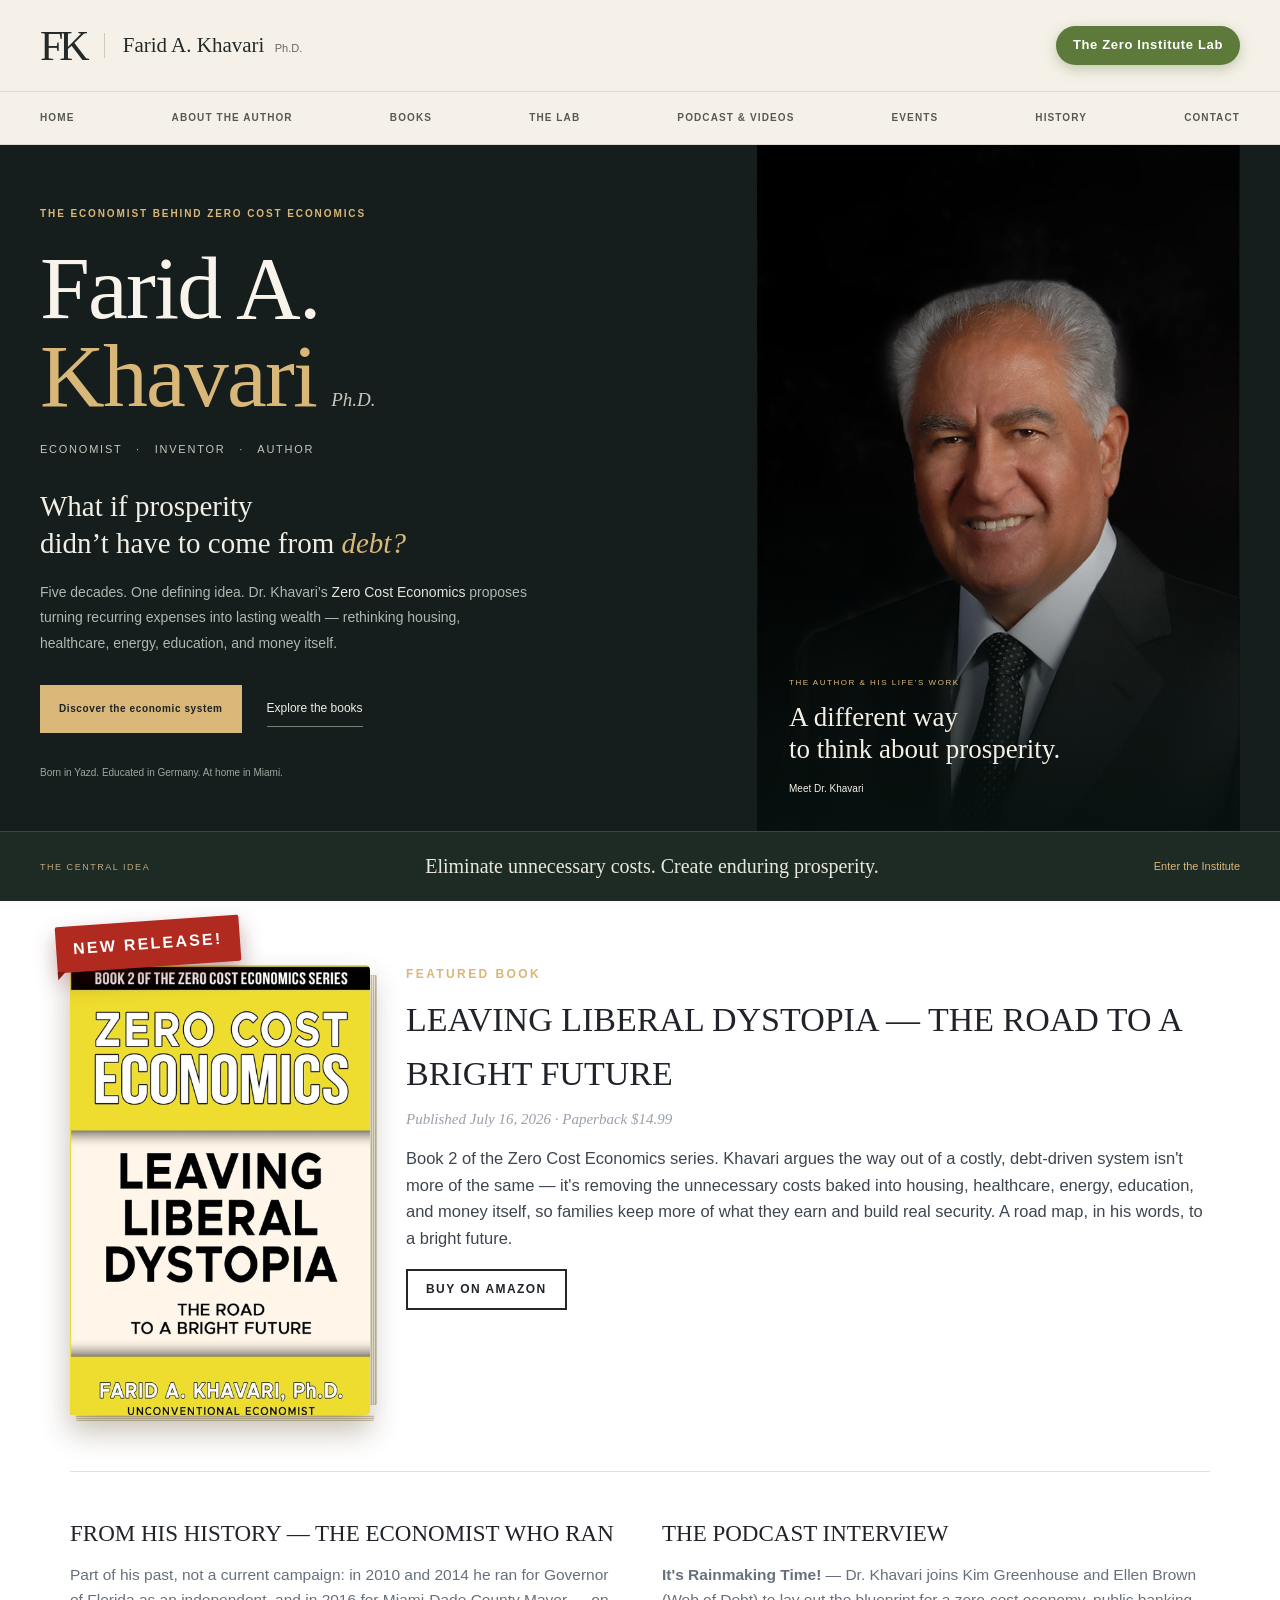
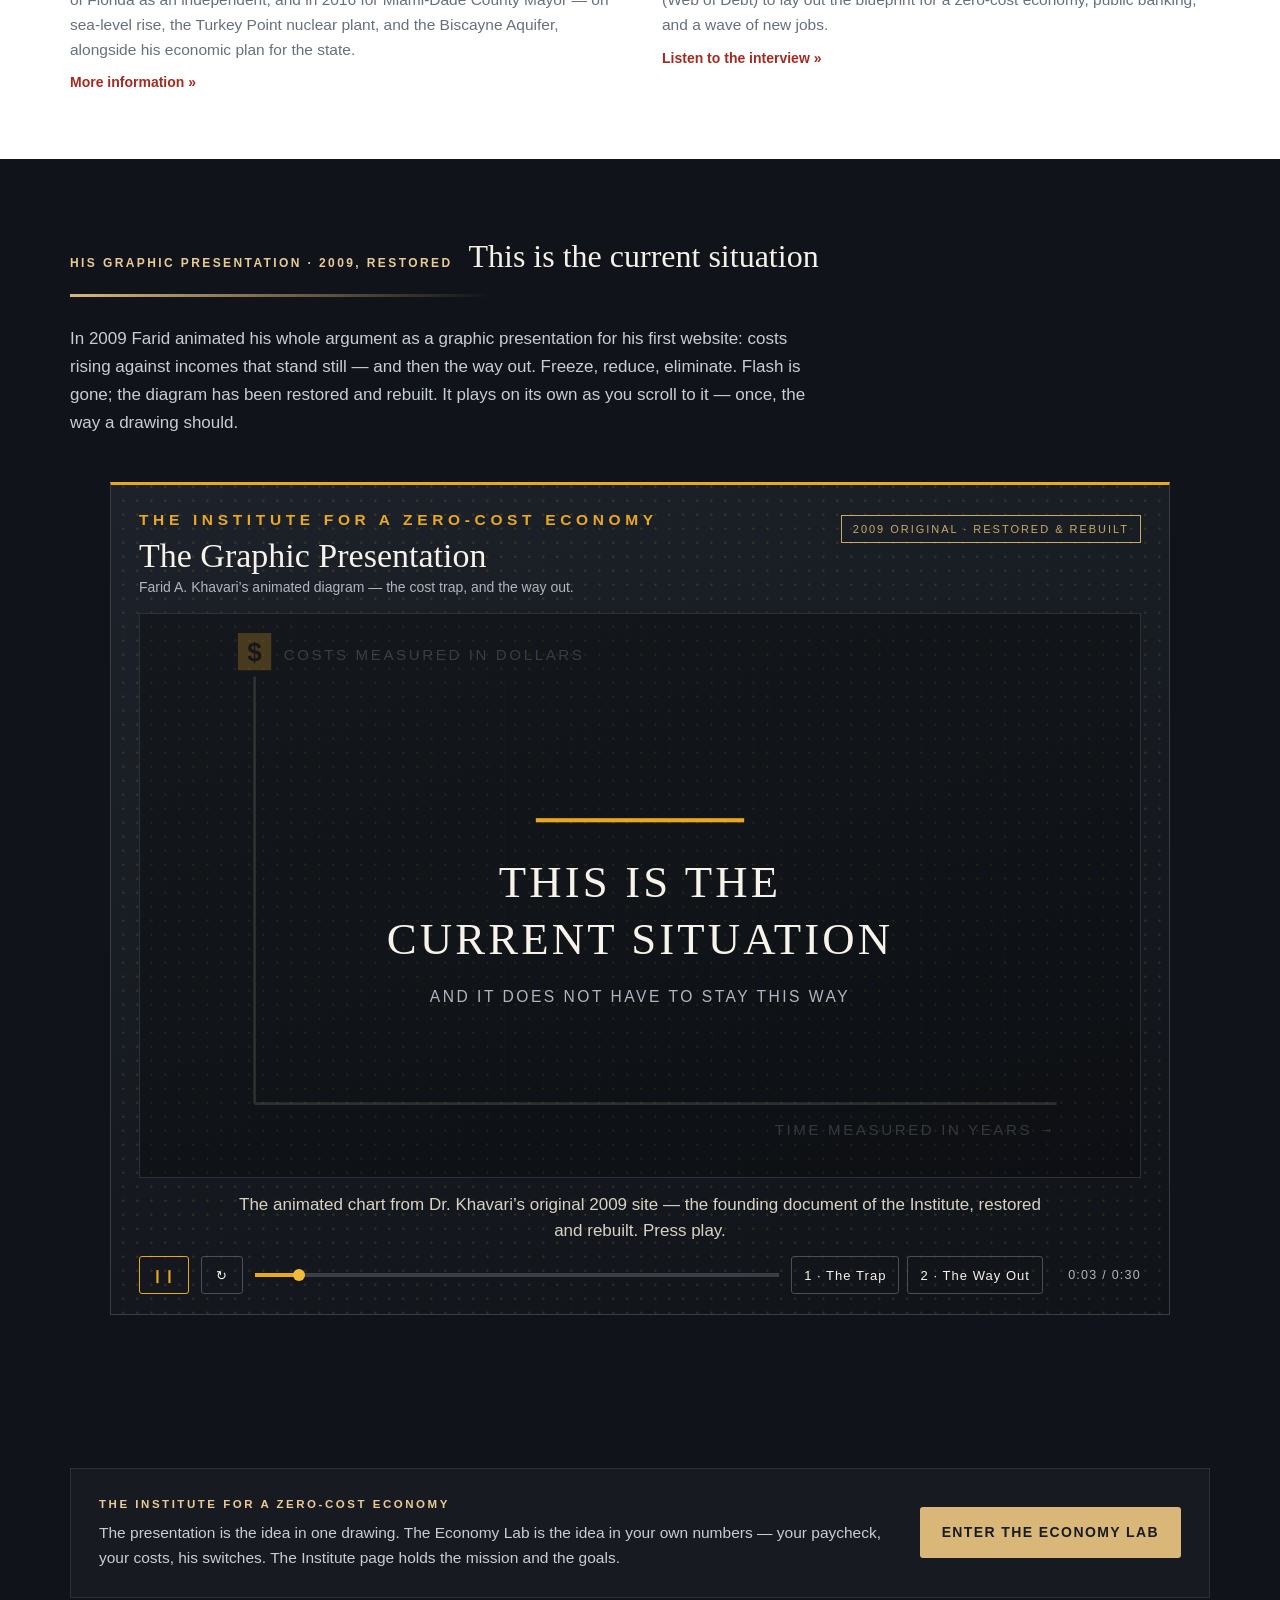
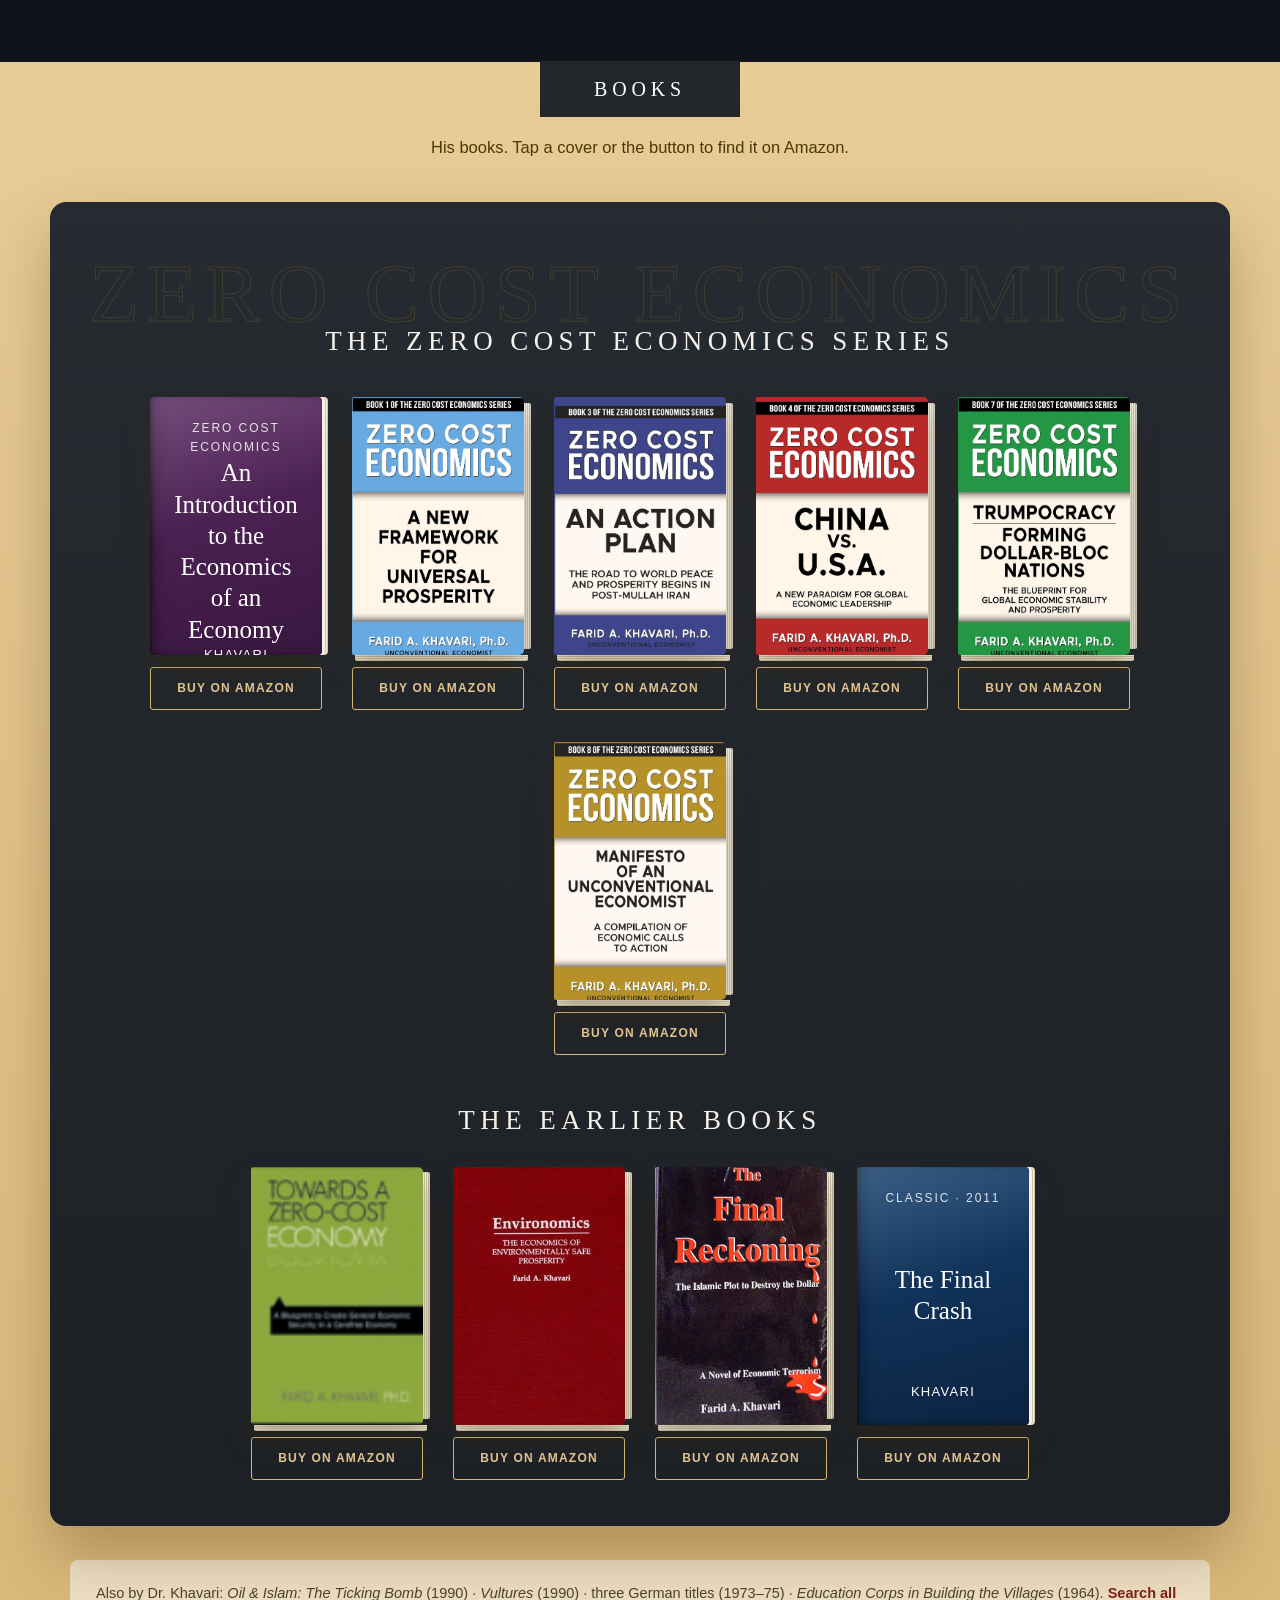
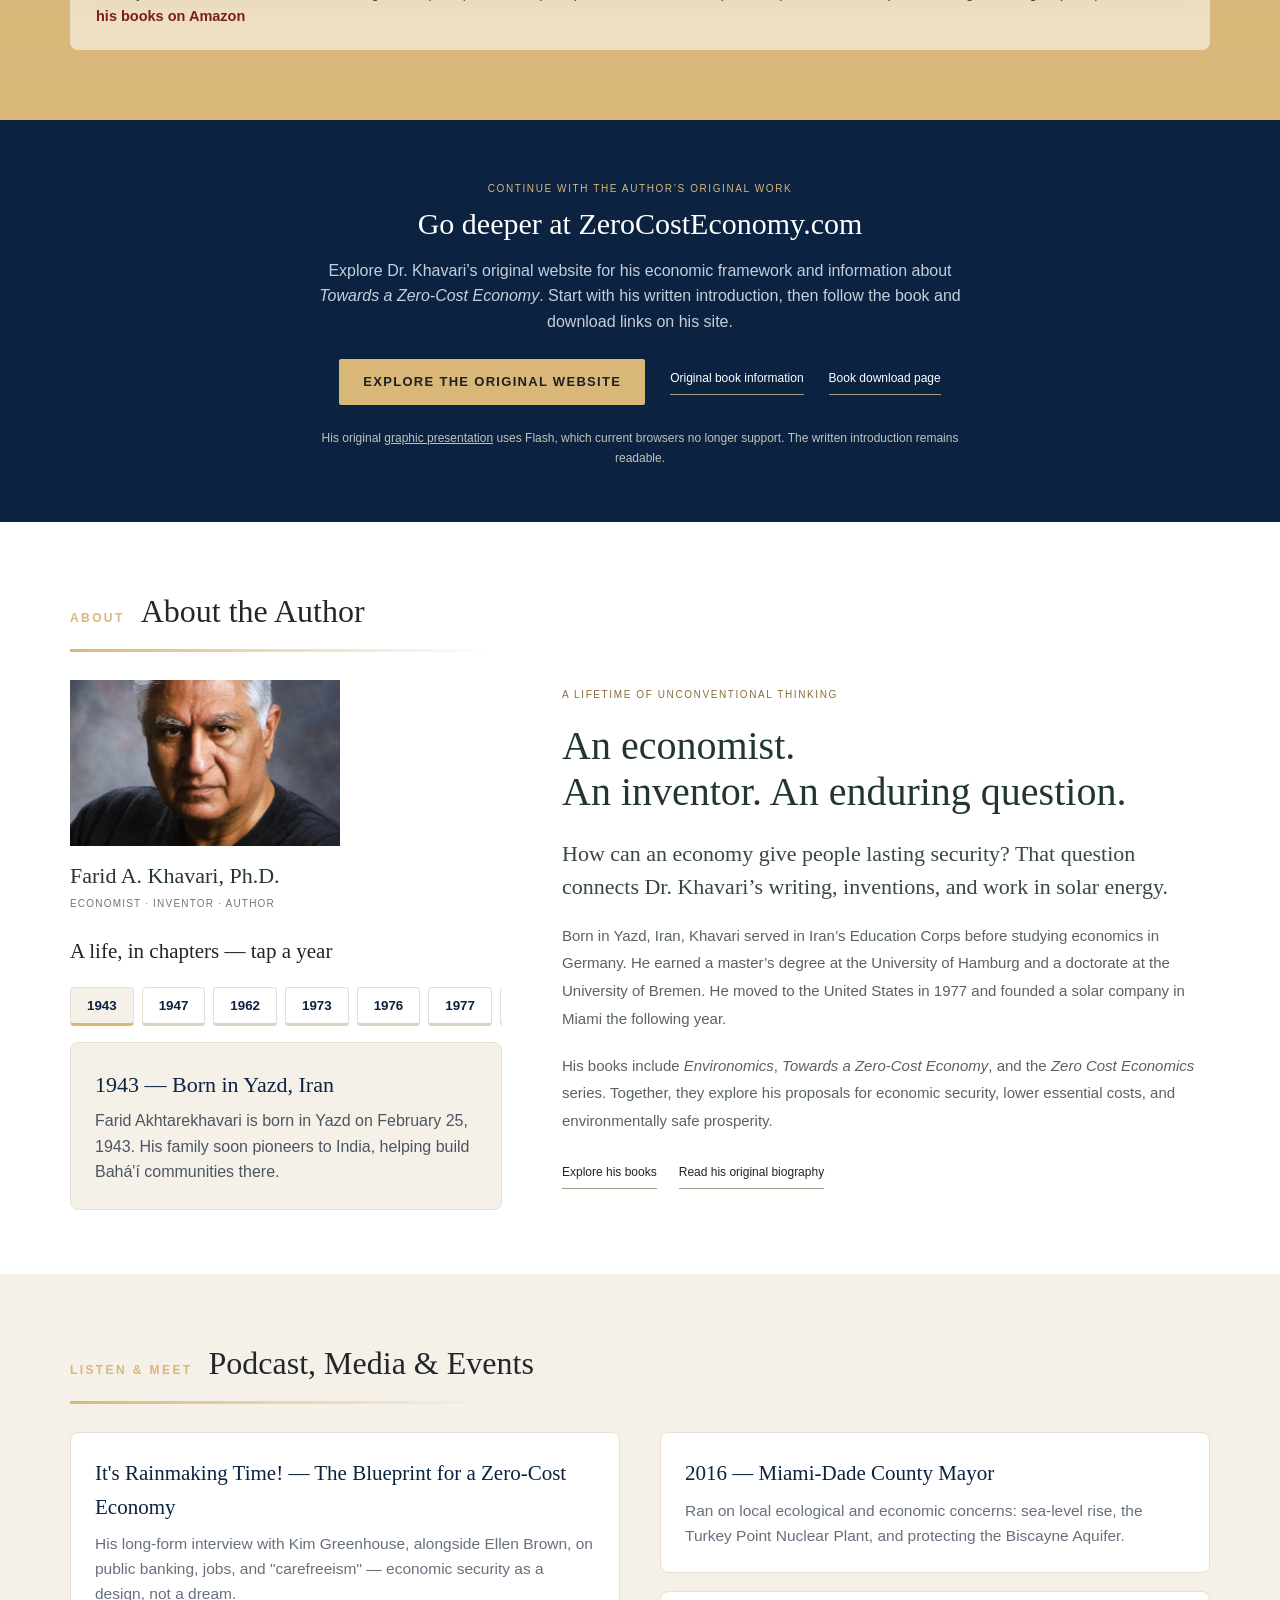
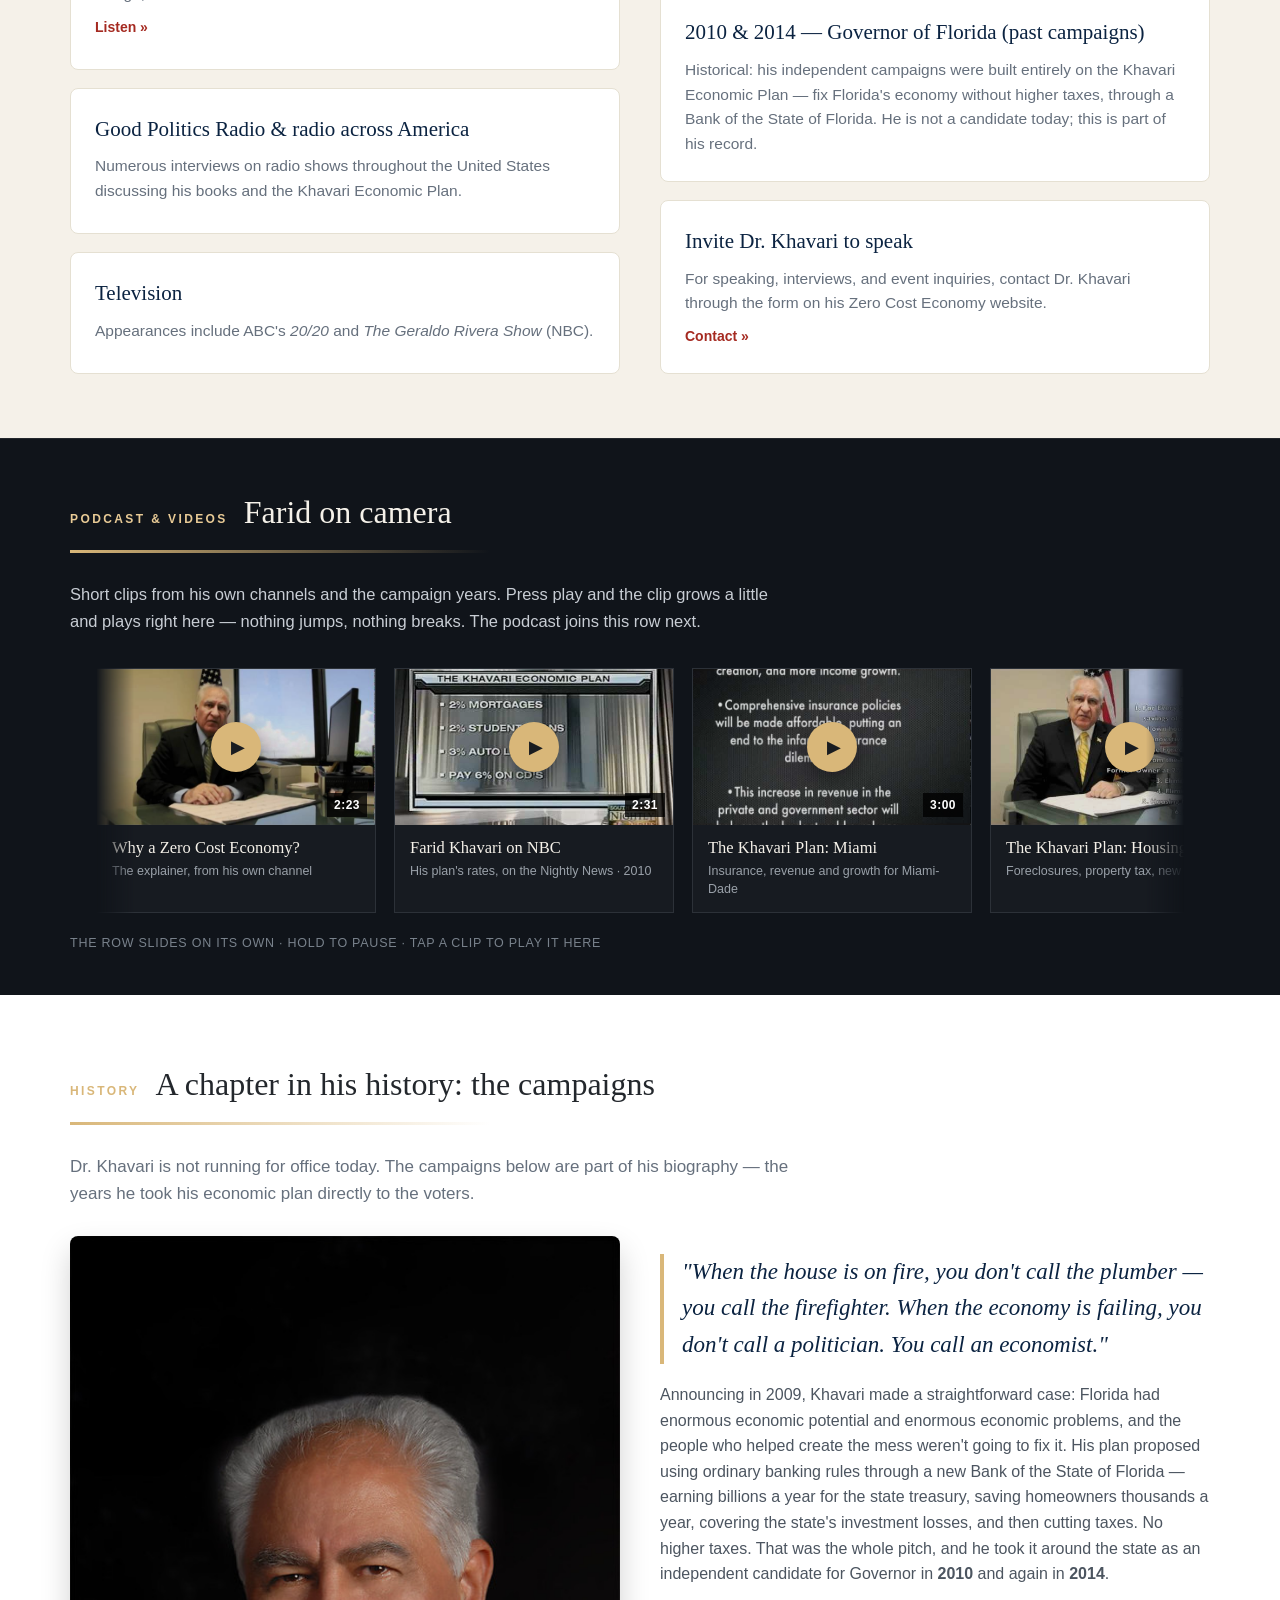
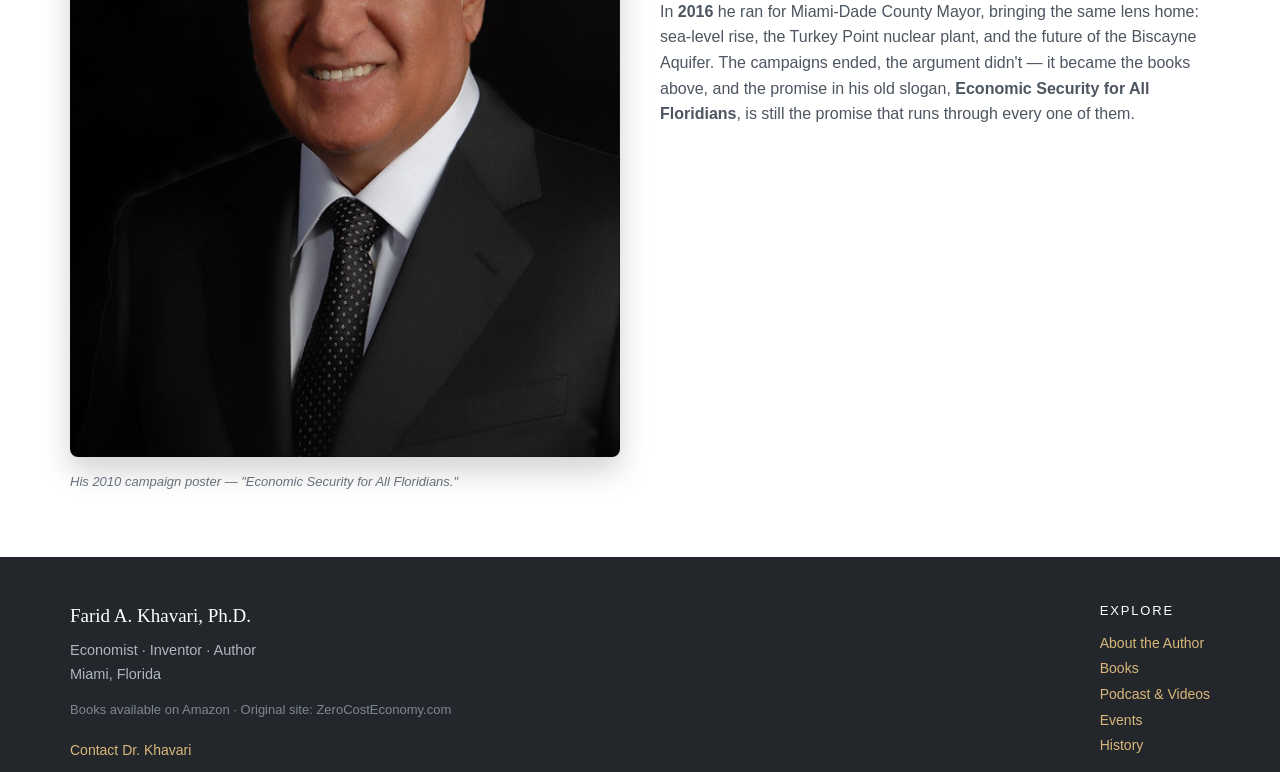
==== commit 7bf98b40: "Video row slides at a moderate pace, phones included" ====
--- a/index.html
+++ b/index.html
@@ -266,9 +266,9 @@
 .vband{background:#10141a;padding:48px 0 42px;border-top:1px solid #23272c}
 .vlede{color:#c8cdd4;font-size:16.5px;line-height:1.6;max-width:720px;margin:0 0 24px}
 .vticker{overflow:hidden;-webkit-mask-image:linear-gradient(90deg,transparent,#000 3.5%,#000 96.5%,transparent);mask-image:linear-gradient(90deg,transparent,#000 3.5%,#000 96.5%,transparent)}
-.vtrack{display:flex;width:max-content;animation:vslide 50s linear infinite;padding:10px 0 6px}
+.vtrack{display:flex;width:max-content;animation:vslide 32s linear infinite;padding:10px 0 6px}
 @keyframes vslide{to{transform:translateX(-50%)}}
-.vticker:hover .vtrack,.vband.has-playing .vtrack{animation-play-state:paused}
+.vticker:hover .vtrack,.vticker:active .vtrack,.vband.has-playing .vtrack{animation-play-state:paused}
 .vcard{width:280px;flex:none;margin-right:18px;background:#171b21;border:1px solid #2c3138;position:relative;transition:transform .45s cubic-bezier(.2,.7,.2,1),box-shadow .45s,border-color .45s}
 .vcard.playing{transform:scale(1.07);border-color:var(--amber);box-shadow:0 26px 60px rgba(0,0,0,.55);z-index:3}
 .vstage{position:relative;aspect-ratio:16/9;background:#000;overflow:hidden}
@@ -284,7 +284,7 @@
 .vmeta h3{font-family:Georgia,serif;font-weight:400;font-size:16.5px;color:var(--cream);margin:0 0 3px;line-height:1.3}
 .vmeta p{color:#9aa1a9;font-size:12.5px;line-height:1.45;margin:0}
 .vhint{color:#79828c;font-size:12.5px;letter-spacing:.06em;margin:14px 0 0;text-transform:uppercase}
-@media(max-width:760px){.vticker{overflow-x:auto;-webkit-mask-image:none;mask-image:none}.vtrack{animation:none}.vcard{width:248px}.vcard.playing{transform:scale(1.03)}}
+@media(max-width:760px){.vcard{width:248px}.vcard.playing{transform:scale(1.03)}}
 @media(prefers-reduced-motion:reduce){.vtrack{animation:none}.vticker{overflow-x:auto}}
 </style>
 <style>
@@ -518,7 +518,7 @@
 </section>
 
 <!-- HISTORY — past campaigns, not a current run -->
-<section id="videos" class="vband" aria-label="Podcast and videos"><div class="wrap"><div class="sec-head"><span class="k" style="color:var(--amber2)">Podcast &amp; Videos</span><h2 style="color:var(--cream)">Farid on camera</h2></div><div class="rule"></div><p class="vlede">Short clips from his own channels and the campaign years. Press play and the clip grows a little and plays right here &mdash; nothing jumps, nothing breaks. The podcast joins this row next.</p></div><div class="wrap" style="padding:0 26px"><div class="vticker"><div class="vtrack" id="vtrack"><article class="vcard" data-yt="lwfcWFCtVIs" data-title="Why a Zero Cost Economy?"><div class="vstage"><img src="assets/video-why-zero-cost.jpg" alt="Dr. Khavari at his desk explaining the zero-cost economy"><button class="vposter" type="button" aria-label="Play video: Why a Zero Cost Economy?"><span class="vdisc">&#9654;</span></button><span class="vdur">2:23</span></div><button class="vclose" type="button" aria-label="Close video">&times;</button><div class="vmeta"><h3>Why a Zero Cost Economy?</h3><p>The explainer, from his own channel</p></div></article><article class="vcard" data-yt="IV4f6YIt0eQ" data-title="Farid Khavari on NBC"><div class="vstage"><img src="assets/video-nbc.jpg" alt="NBC on-screen graphic of the Khavari Economic Plan"><button class="vposter" type="button" aria-label="Play video: Farid Khavari on NBC"><span class="vdisc">&#9654;</span></button><span class="vdur">2:31</span></div><button class="vclose" type="button" aria-label="Close video">&times;</button><div class="vmeta"><h3>Farid Khavari on NBC</h3><p>His plan's rates, on the Nightly News &middot; 2010</p></div></article><article class="vcard" data-yt="BwmMTMQ7uEQ" data-title="The Khavari Plan: Miami"><div class="vstage"><img src="assets/video-miami.jpg" alt="Presentation slide from the Khavari Plan for Miami"><button class="vposter" type="button" aria-label="Play video: The Khavari Plan: Miami"><span class="vdisc">&#9654;</span></button><span class="vdur">3:00</span></div><button class="vclose" type="button" aria-label="Close video">&times;</button><div class="vmeta"><h3>The Khavari Plan: Miami</h3><p>Insurance, revenue and growth for Miami-Dade</p></div></article><article class="vcard" data-yt="sOPAjgoo5aA" data-title="The Khavari Plan: Housing"><div class="vstage"><img src="assets/video-housing.jpg" alt="Dr. Khavari presenting the housing plan"><button class="vposter" type="button" aria-label="Play video: The Khavari Plan: Housing"><span class="vdisc">&#9654;</span></button><span class="vdur">3:15</span></div><button class="vclose" type="button" aria-label="Close video">&times;</button><div class="vmeta"><h3>The Khavari Plan: Housing</h3><p>Foreclosures, property tax, new construction</p></div></article><article class="vcard" data-yt="beIDjyk4-Vw" data-title="The Khavari Plan: Cost of Living"><div class="vstage"><img src="assets/video-reduce-cost.jpg" alt="Presentation slide from the Khavari Plan"><button class="vposter" type="button" aria-label="Play video: The Khavari Plan: Cost of Living"><span class="vdisc">&#9654;</span></button><span class="vdur">3:01</span></div><button class="vclose" type="button" aria-label="Close video">&times;</button><div class="vmeta"><h3>The Khavari Plan: Cost of Living</h3><p>Food self-sufficiency for Miami-Dade County</p></div></article></div></div></div><div class="wrap"><p class="vhint">The row slides on its own &middot; hover to pause &middot; on a phone, swipe it</p></div></section>
+<section id="videos" class="vband" aria-label="Podcast and videos"><div class="wrap"><div class="sec-head"><span class="k" style="color:var(--amber2)">Podcast &amp; Videos</span><h2 style="color:var(--cream)">Farid on camera</h2></div><div class="rule"></div><p class="vlede">Short clips from his own channels and the campaign years. Press play and the clip grows a little and plays right here &mdash; nothing jumps, nothing breaks. The podcast joins this row next.</p></div><div class="wrap" style="padding:0 26px"><div class="vticker"><div class="vtrack" id="vtrack"><article class="vcard" data-yt="lwfcWFCtVIs" data-title="Why a Zero Cost Economy?"><div class="vstage"><img src="assets/video-why-zero-cost.jpg" alt="Dr. Khavari at his desk explaining the zero-cost economy"><button class="vposter" type="button" aria-label="Play video: Why a Zero Cost Economy?"><span class="vdisc">&#9654;</span></button><span class="vdur">2:23</span></div><button class="vclose" type="button" aria-label="Close video">&times;</button><div class="vmeta"><h3>Why a Zero Cost Economy?</h3><p>The explainer, from his own channel</p></div></article><article class="vcard" data-yt="IV4f6YIt0eQ" data-title="Farid Khavari on NBC"><div class="vstage"><img src="assets/video-nbc.jpg" alt="NBC on-screen graphic of the Khavari Economic Plan"><button class="vposter" type="button" aria-label="Play video: Farid Khavari on NBC"><span class="vdisc">&#9654;</span></button><span class="vdur">2:31</span></div><button class="vclose" type="button" aria-label="Close video">&times;</button><div class="vmeta"><h3>Farid Khavari on NBC</h3><p>His plan's rates, on the Nightly News &middot; 2010</p></div></article><article class="vcard" data-yt="BwmMTMQ7uEQ" data-title="The Khavari Plan: Miami"><div class="vstage"><img src="assets/video-miami.jpg" alt="Presentation slide from the Khavari Plan for Miami"><button class="vposter" type="button" aria-label="Play video: The Khavari Plan: Miami"><span class="vdisc">&#9654;</span></button><span class="vdur">3:00</span></div><button class="vclose" type="button" aria-label="Close video">&times;</button><div class="vmeta"><h3>The Khavari Plan: Miami</h3><p>Insurance, revenue and growth for Miami-Dade</p></div></article><article class="vcard" data-yt="sOPAjgoo5aA" data-title="The Khavari Plan: Housing"><div class="vstage"><img src="assets/video-housing.jpg" alt="Dr. Khavari presenting the housing plan"><button class="vposter" type="button" aria-label="Play video: The Khavari Plan: Housing"><span class="vdisc">&#9654;</span></button><span class="vdur">3:15</span></div><button class="vclose" type="button" aria-label="Close video">&times;</button><div class="vmeta"><h3>The Khavari Plan: Housing</h3><p>Foreclosures, property tax, new construction</p></div></article><article class="vcard" data-yt="beIDjyk4-Vw" data-title="The Khavari Plan: Cost of Living"><div class="vstage"><img src="assets/video-reduce-cost.jpg" alt="Presentation slide from the Khavari Plan"><button class="vposter" type="button" aria-label="Play video: The Khavari Plan: Cost of Living"><span class="vdisc">&#9654;</span></button><span class="vdur">3:01</span></div><button class="vclose" type="button" aria-label="Close video">&times;</button><div class="vmeta"><h3>The Khavari Plan: Cost of Living</h3><p>Food self-sufficiency for Miami-Dade County</p></div></article></div></div></div><div class="wrap"><p class="vhint">The row slides on its own &middot; hold to pause &middot; tap a clip to play it here</p></div></section>
 <section id="history">
   <div class="wrap">
     <div class="sec-head"><span class="k">History</span><h2>A chapter in his history: the campaigns</h2></div>
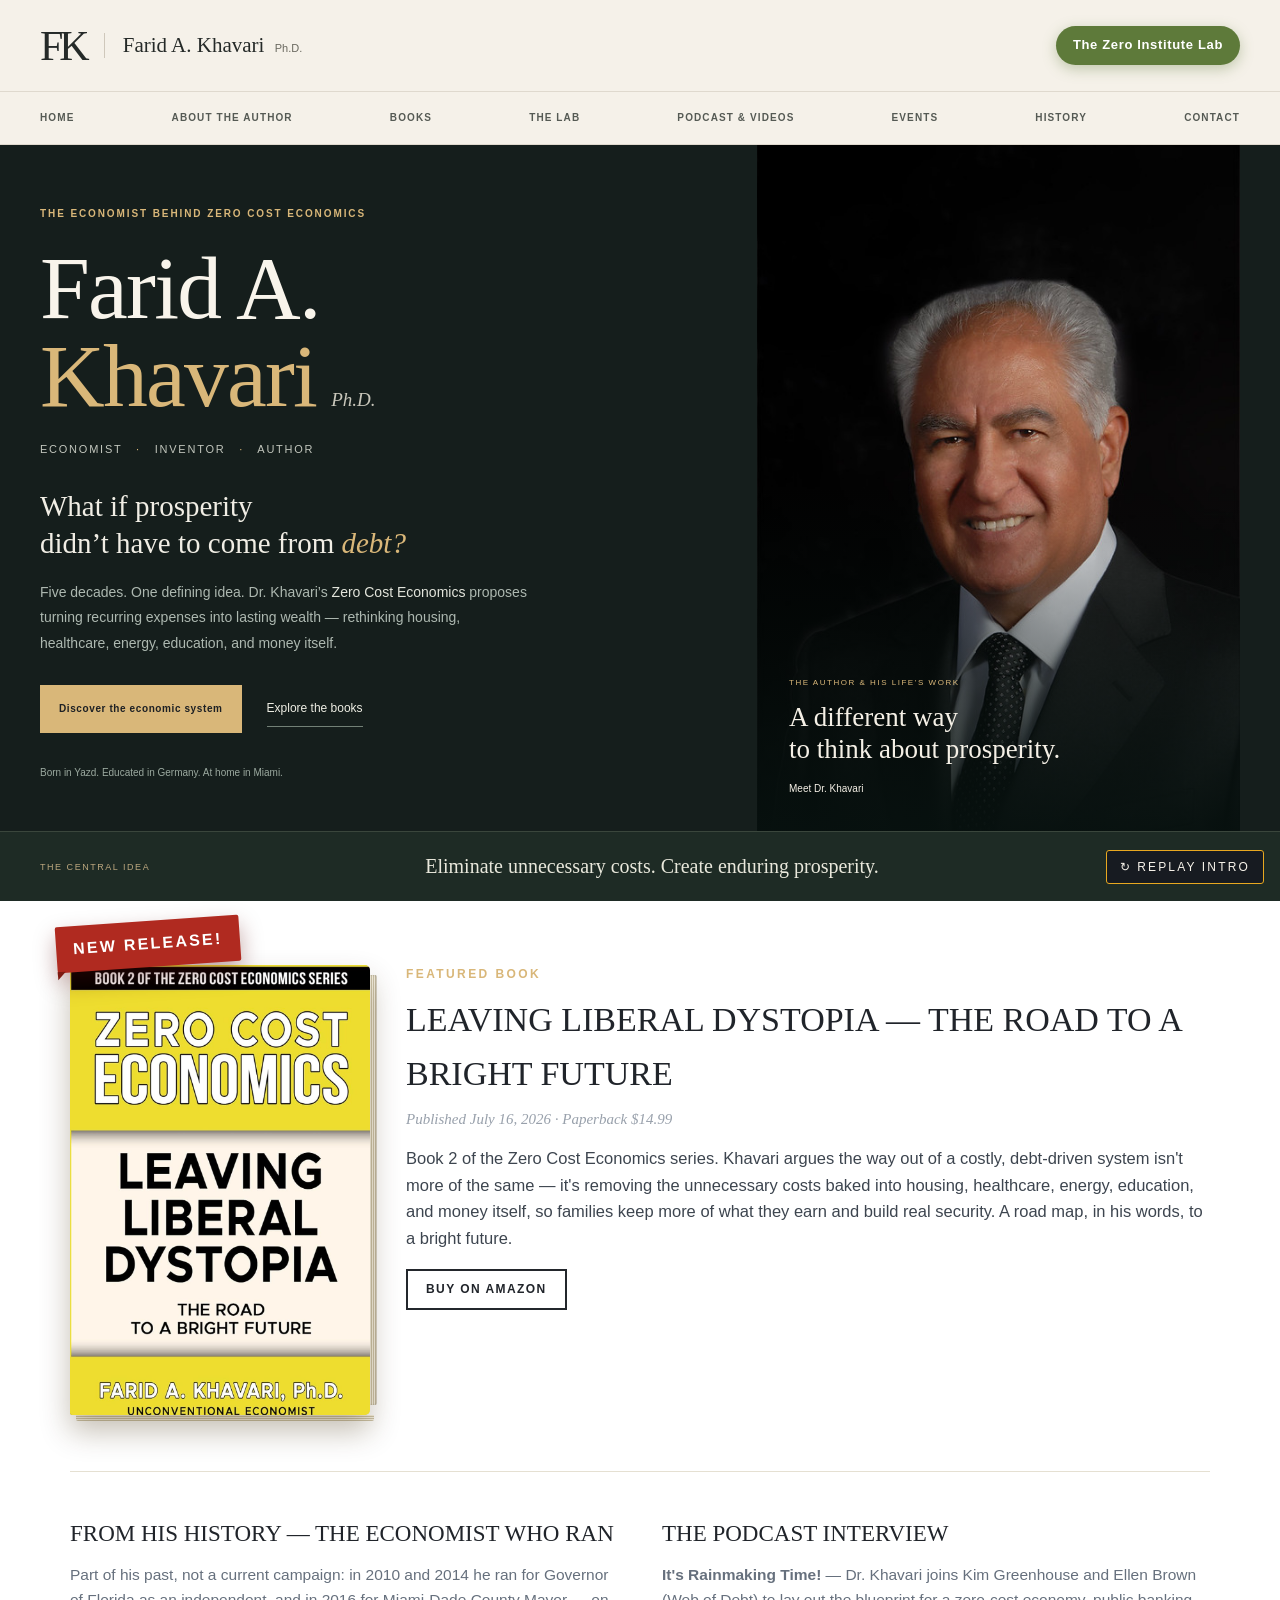
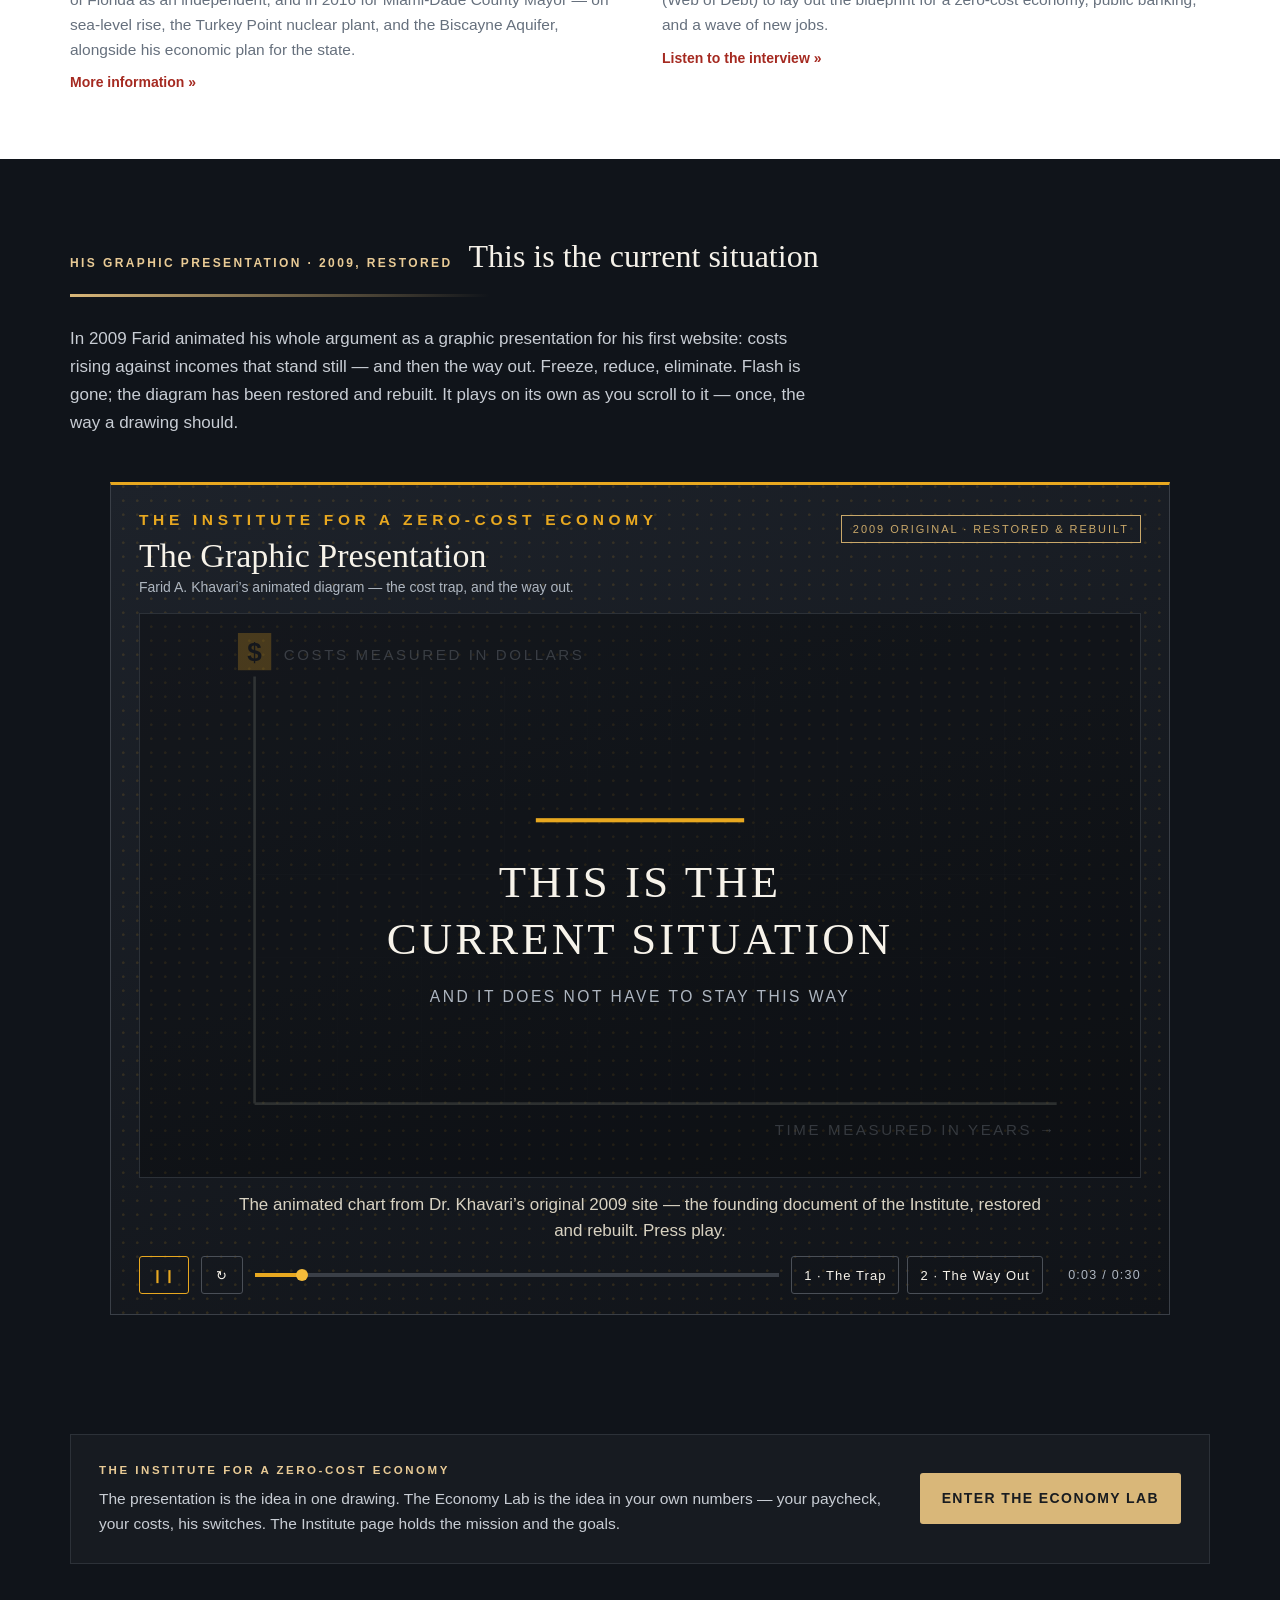
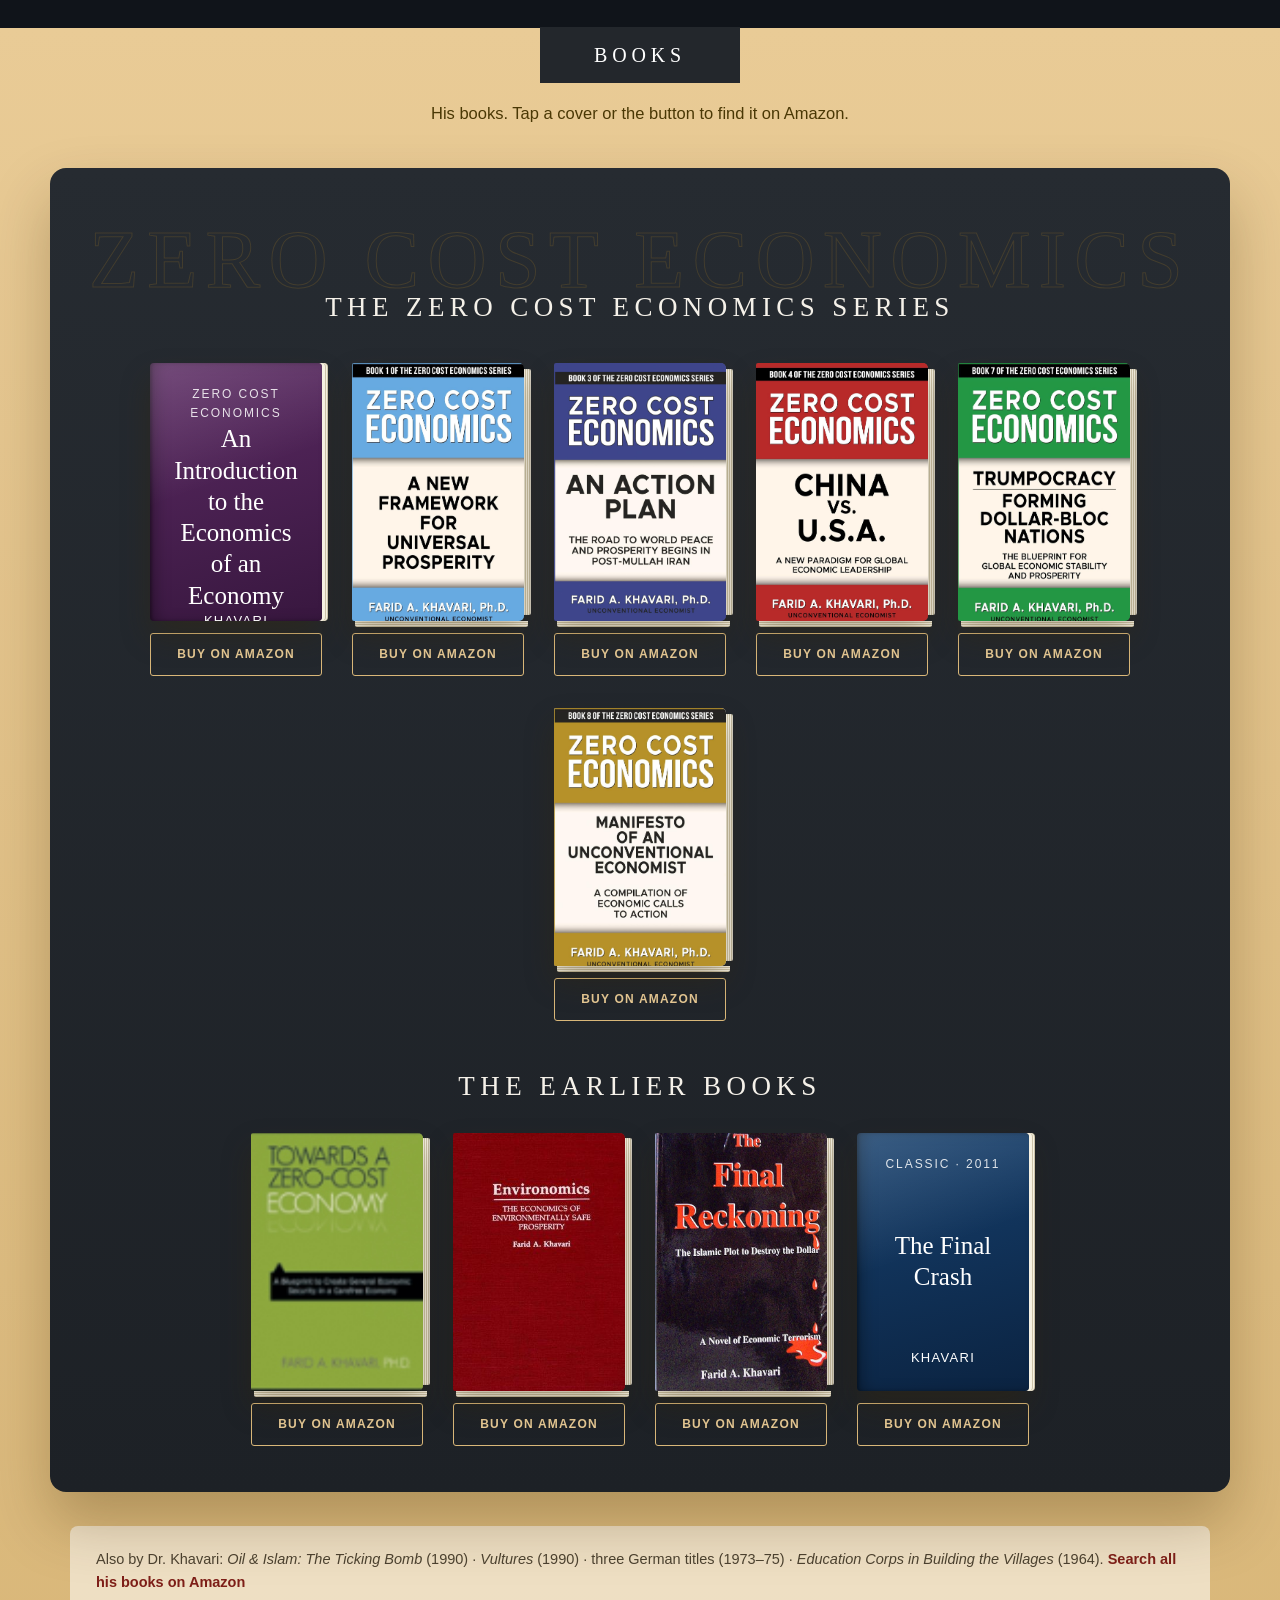
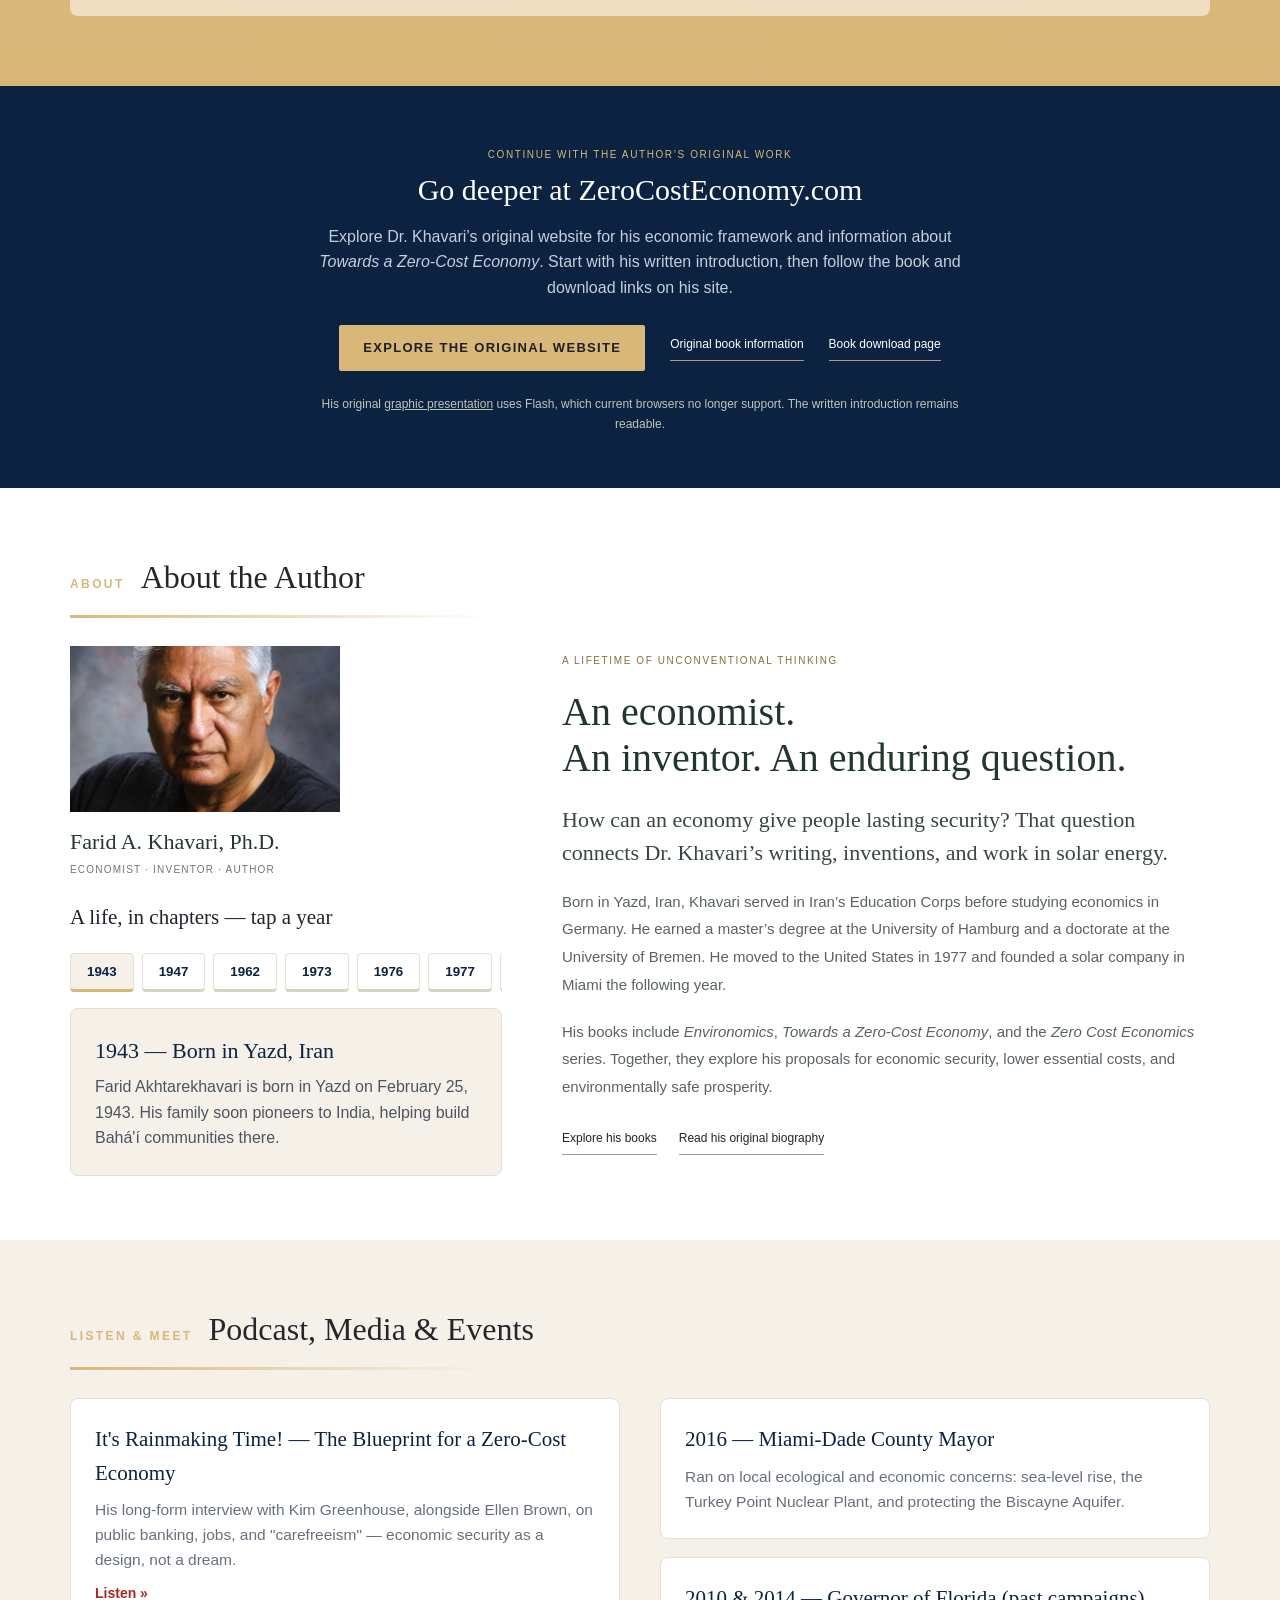
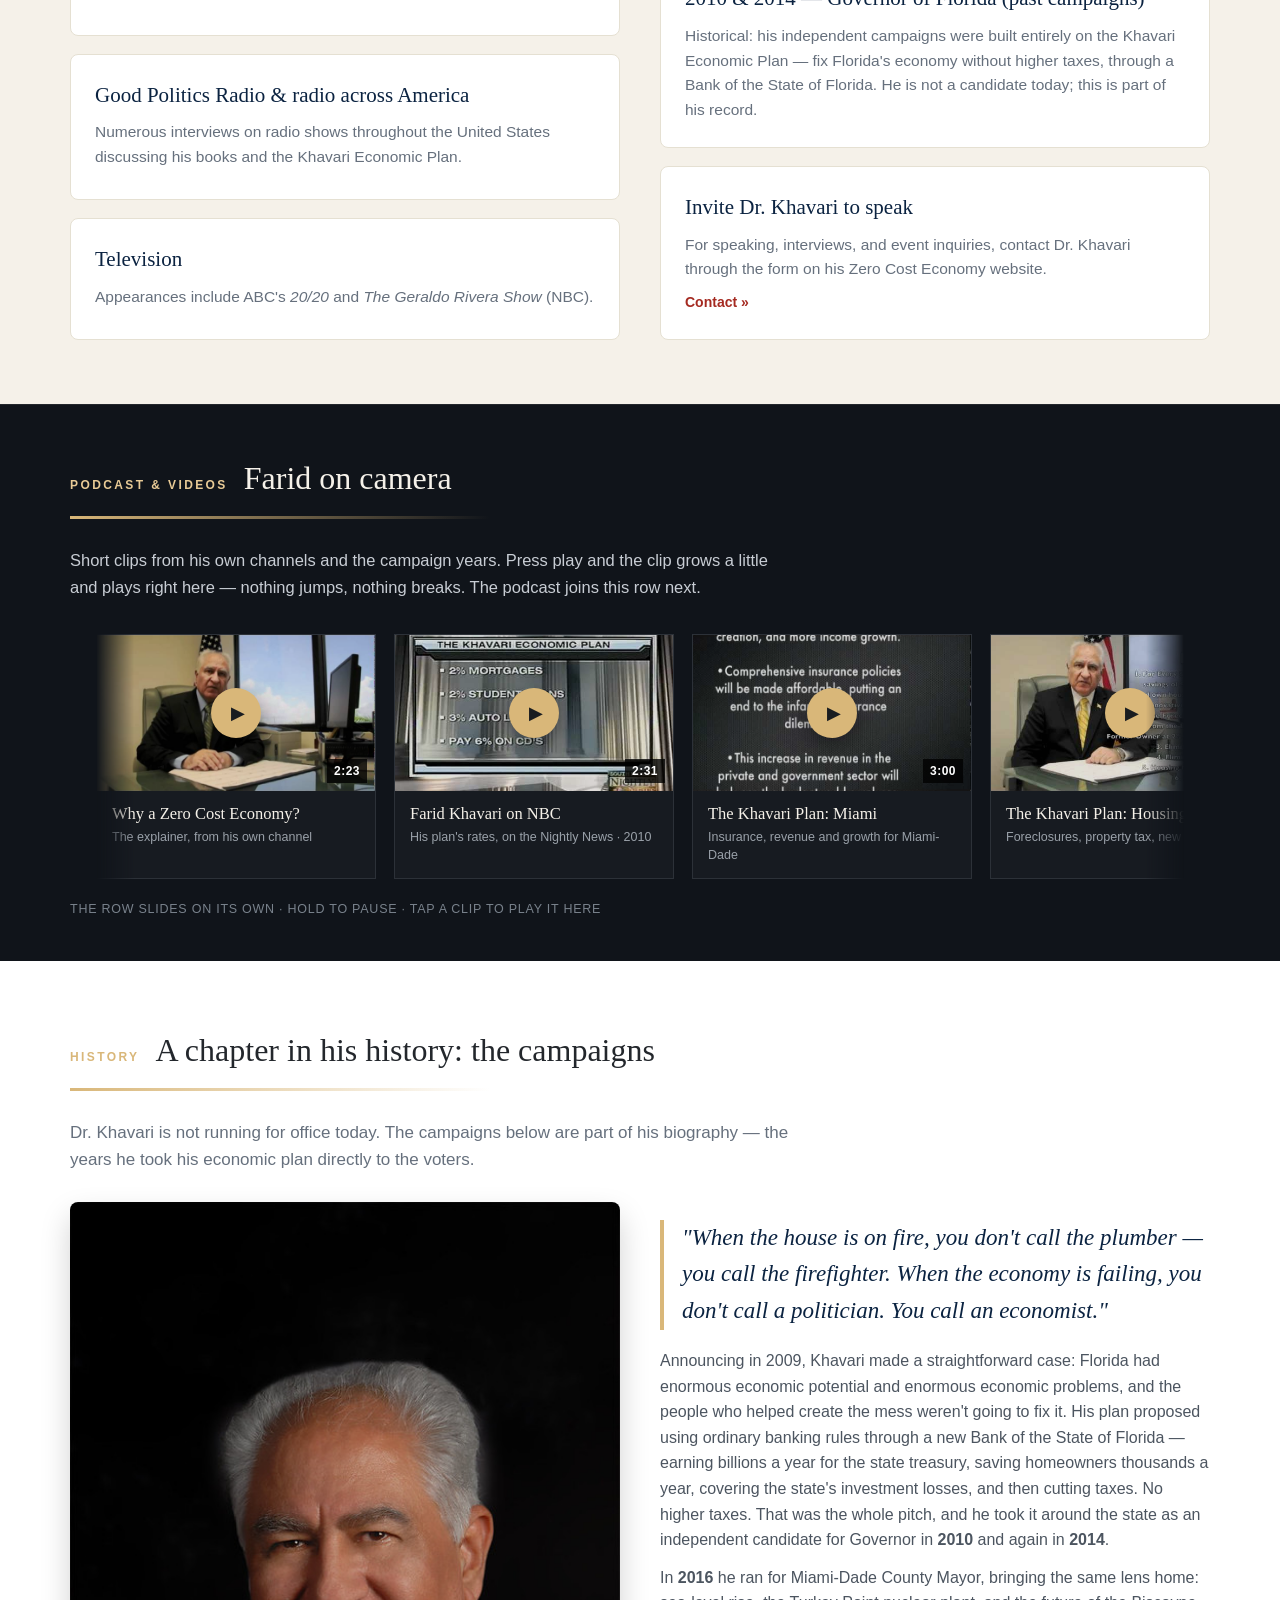
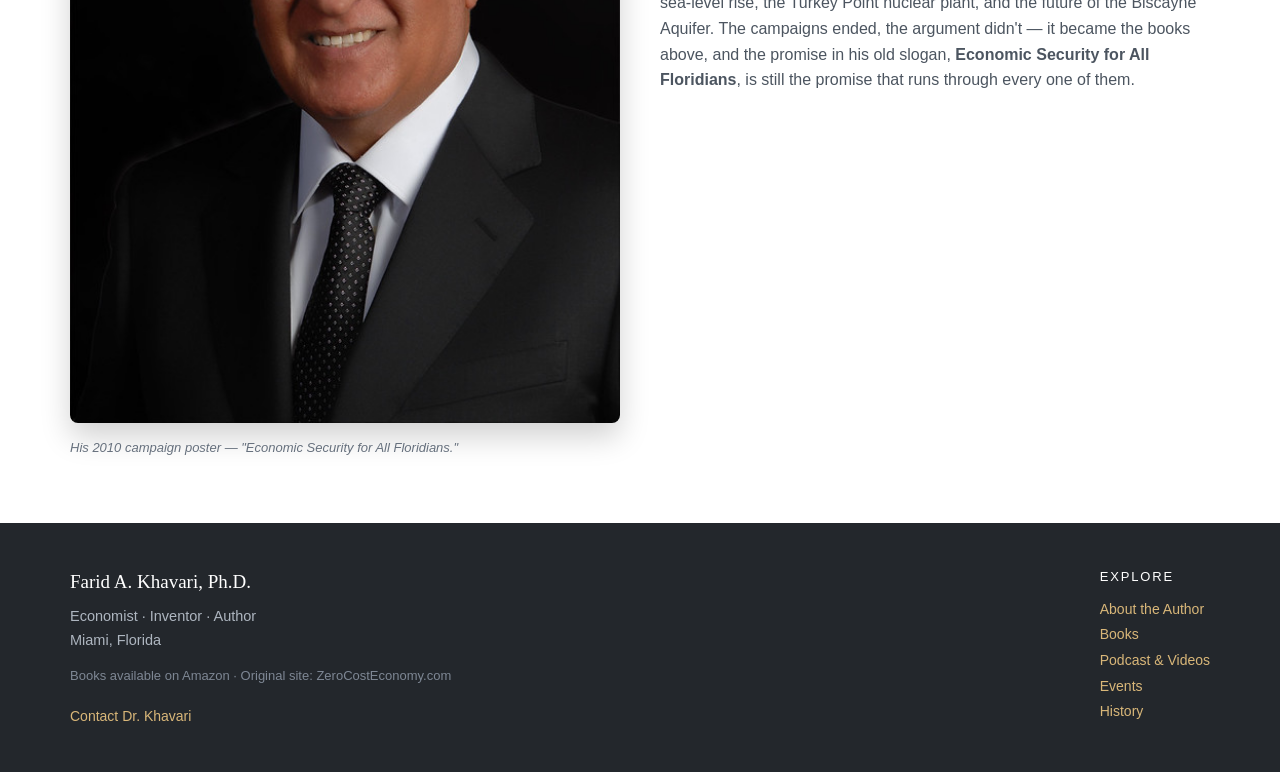
==== commit 4bbb4213: "SEO and AI pass: structured data, full sitemap, llms.txt" ====
--- a/index.html
+++ b/index.html
@@ -296,6 +296,159 @@
 </style>
 <link rel="preload" as="image" media="(max-width:640px)" href="assets/intro-collage-portrait.webp">
 <link rel="preload" as="image" media="(min-width:641px)" href="assets/intro-collage.webp">
+<meta name="robots" content="index, follow">
+<meta property="og:site_name" content="Farid A. Khavari">
+<meta property="og:locale" content="en_US">
+<meta name="twitter:title" content="Farid A. Khavari, Ph.D. - Economist, Inventor &amp; Author">
+<meta name="twitter:description" content="Author of the Zero Cost Economics series. Prosperity that costs nothing and pays forever.">
+<script type="application/ld+json">
+{
+  "@context": "https://schema.org",
+  "@graph": [
+    {
+      "@type": "WebSite",
+      "@id": "https://faridkhavari.com/#website",
+      "url": "https://faridkhavari.com/",
+      "name": "Farid A. Khavari — Official Author Site",
+      "publisher": {
+        "@id": "https://faridkhavari.com/#person"
+      }
+    },
+    {
+      "@type": "Person",
+      "@id": "https://faridkhavari.com/#person",
+      "name": "Farid A. Khavari",
+      "honorificSuffix": "Ph.D.",
+      "jobTitle": [
+        "Economist",
+        "Inventor",
+        "Author"
+      ],
+      "description": "Iranian-American economist, inventor, and author of the Zero Cost Economics series. Creator of Carefreeism: freeze, reduce, and eliminate unnecessary costs — no new taxes, same income — so the average family can retire wealthy.",
+      "url": "https://faridkhavari.com/",
+      "image": "https://faridkhavari.com/assets/share-card.png",
+      "homeLocation": {
+        "@type": "Place",
+        "name": "Miami, Florida"
+      },
+      "sameAs": [
+        "https://www.zerocosteconomy.com/"
+      ],
+      "knowsAbout": [
+        "Zero Cost Economics",
+        "Carefreeism",
+        "Environomics",
+        "Economic policy"
+      ]
+    },
+    {
+      "@type": "ItemList",
+      "name": "Books by Farid A. Khavari",
+      "itemListElement": [
+        {
+          "@type": "ListItem",
+          "position": 1,
+          "item": {
+            "@type": "Book",
+            "name": "Zero Cost Economics: A New Framework for Universal Prosperity",
+            "author": {
+              "@id": "https://faridkhavari.com/#person"
+            }
+          }
+        },
+        {
+          "@type": "ListItem",
+          "position": 2,
+          "item": {
+            "@type": "Book",
+            "name": "Leaving Liberal Dystopia: The Road to a Bright Future",
+            "author": {
+              "@id": "https://faridkhavari.com/#person"
+            }
+          }
+        },
+        {
+          "@type": "ListItem",
+          "position": 3,
+          "item": {
+            "@type": "Book",
+            "name": "Zero Cost Economics: An Action Plan",
+            "author": {
+              "@id": "https://faridkhavari.com/#person"
+            }
+          }
+        },
+        {
+          "@type": "ListItem",
+          "position": 4,
+          "item": {
+            "@type": "Book",
+            "name": "China vs. U.S.A.",
+            "author": {
+              "@id": "https://faridkhavari.com/#person"
+            }
+          }
+        },
+        {
+          "@type": "ListItem",
+          "position": 5,
+          "item": {
+            "@type": "Book",
+            "name": "Trumpocracy: Forming Dollar-Bloc Nations",
+            "author": {
+              "@id": "https://faridkhavari.com/#person"
+            }
+          }
+        },
+        {
+          "@type": "ListItem",
+          "position": 6,
+          "item": {
+            "@type": "Book",
+            "name": "Manifesto of an Unconventional Economist",
+            "author": {
+              "@id": "https://faridkhavari.com/#person"
+            }
+          }
+        },
+        {
+          "@type": "ListItem",
+          "position": 7,
+          "item": {
+            "@type": "Book",
+            "name": "Towards a Zero-Cost Economy",
+            "author": {
+              "@id": "https://faridkhavari.com/#person"
+            }
+          }
+        },
+        {
+          "@type": "ListItem",
+          "position": 8,
+          "item": {
+            "@type": "Book",
+            "name": "Environomics",
+            "author": {
+              "@id": "https://faridkhavari.com/#person"
+            }
+          }
+        },
+        {
+          "@type": "ListItem",
+          "position": 9,
+          "item": {
+            "@type": "Book",
+            "name": "The Final Reckoning: The Islamic Plot to Destroy the Dollar",
+            "author": {
+              "@id": "https://faridkhavari.com/#person"
+            }
+          }
+        }
+      ]
+    }
+  ]
+}
+</script>
 </head>
 <body>
 <div id="fk-intro" aria-hidden="true">
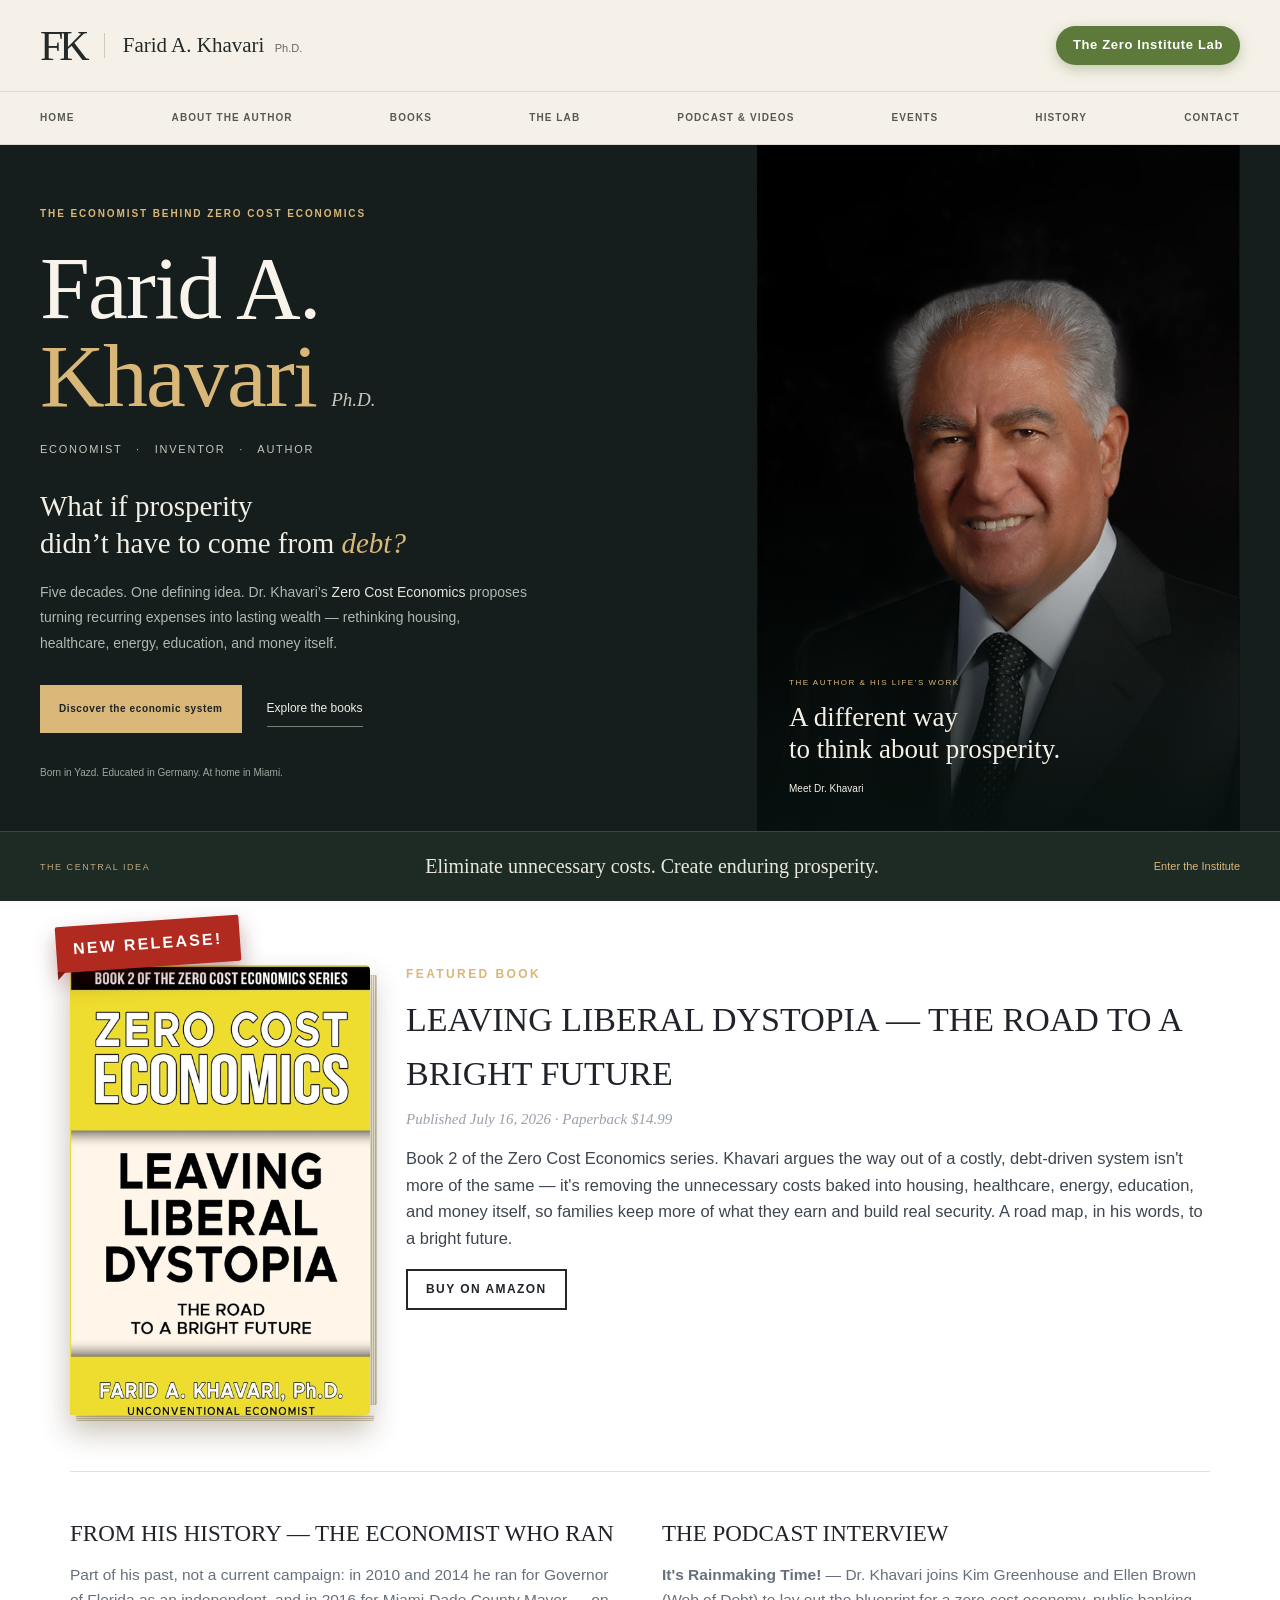
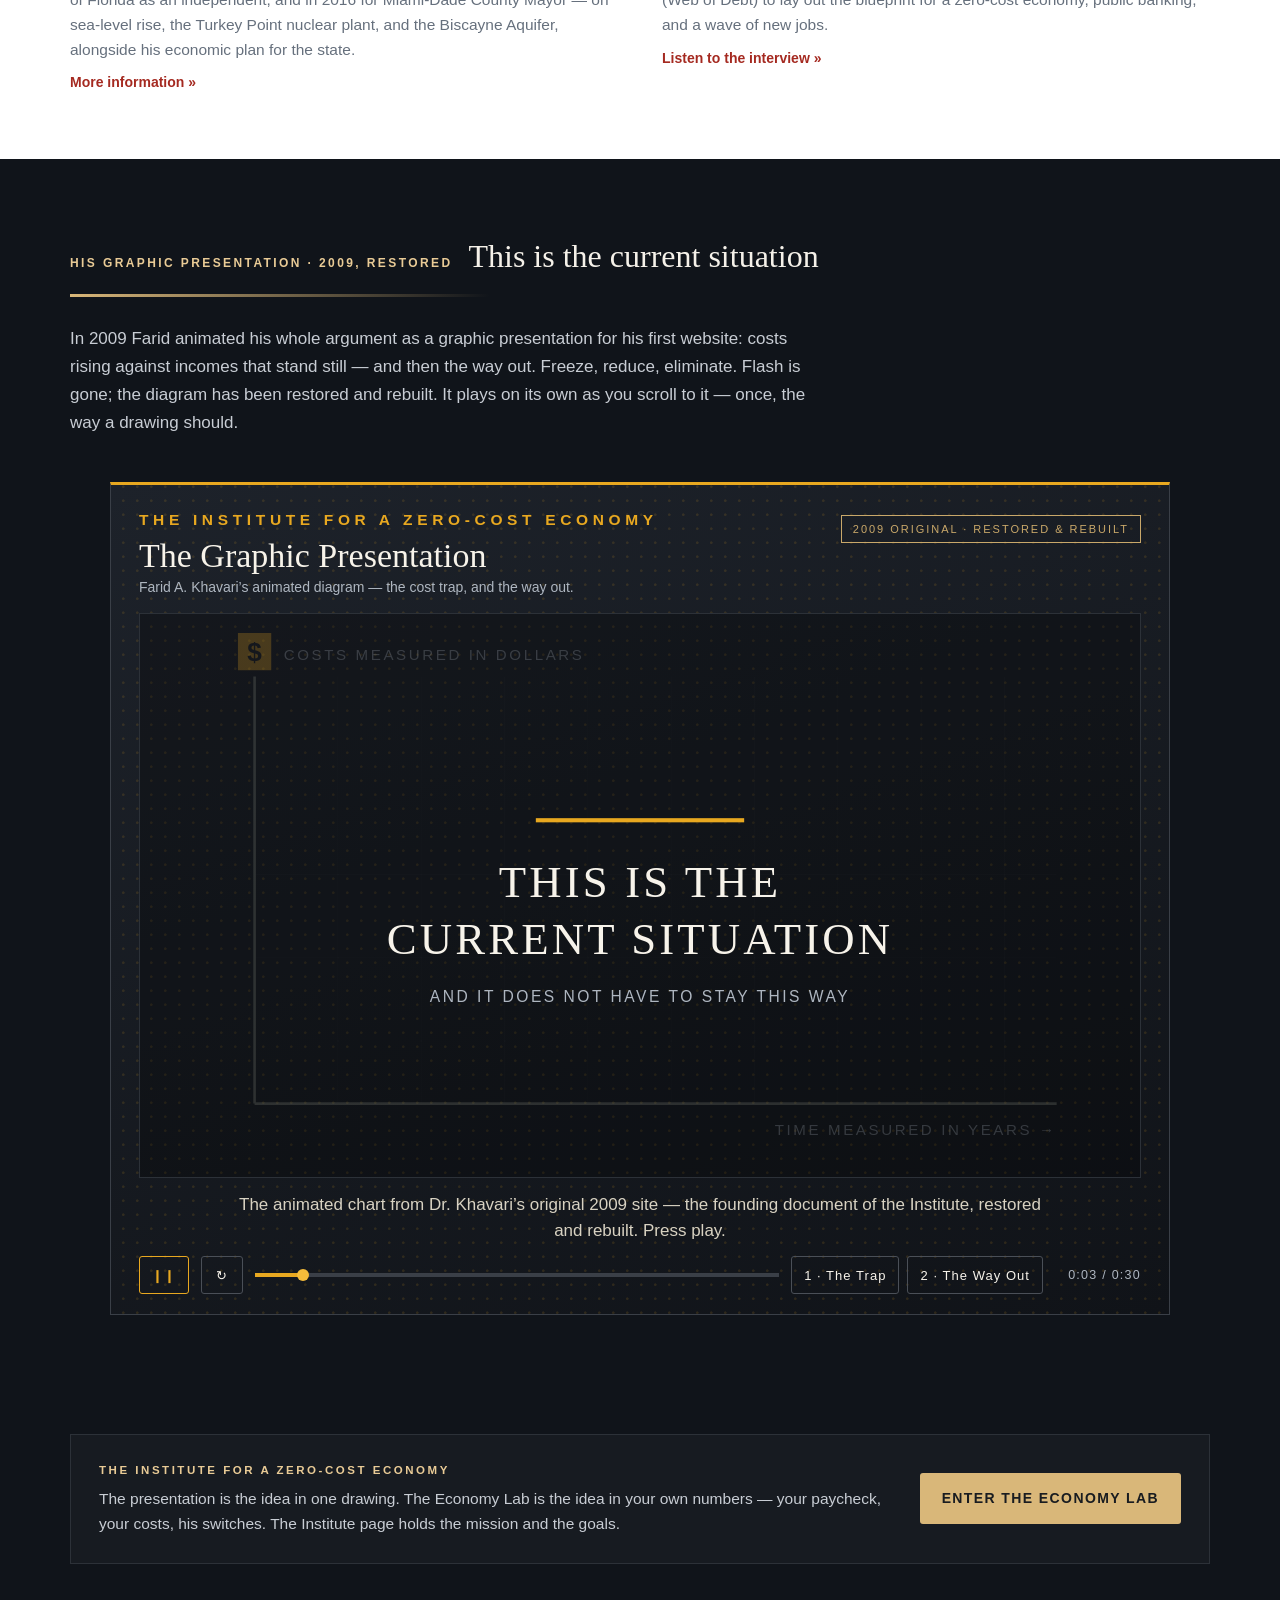
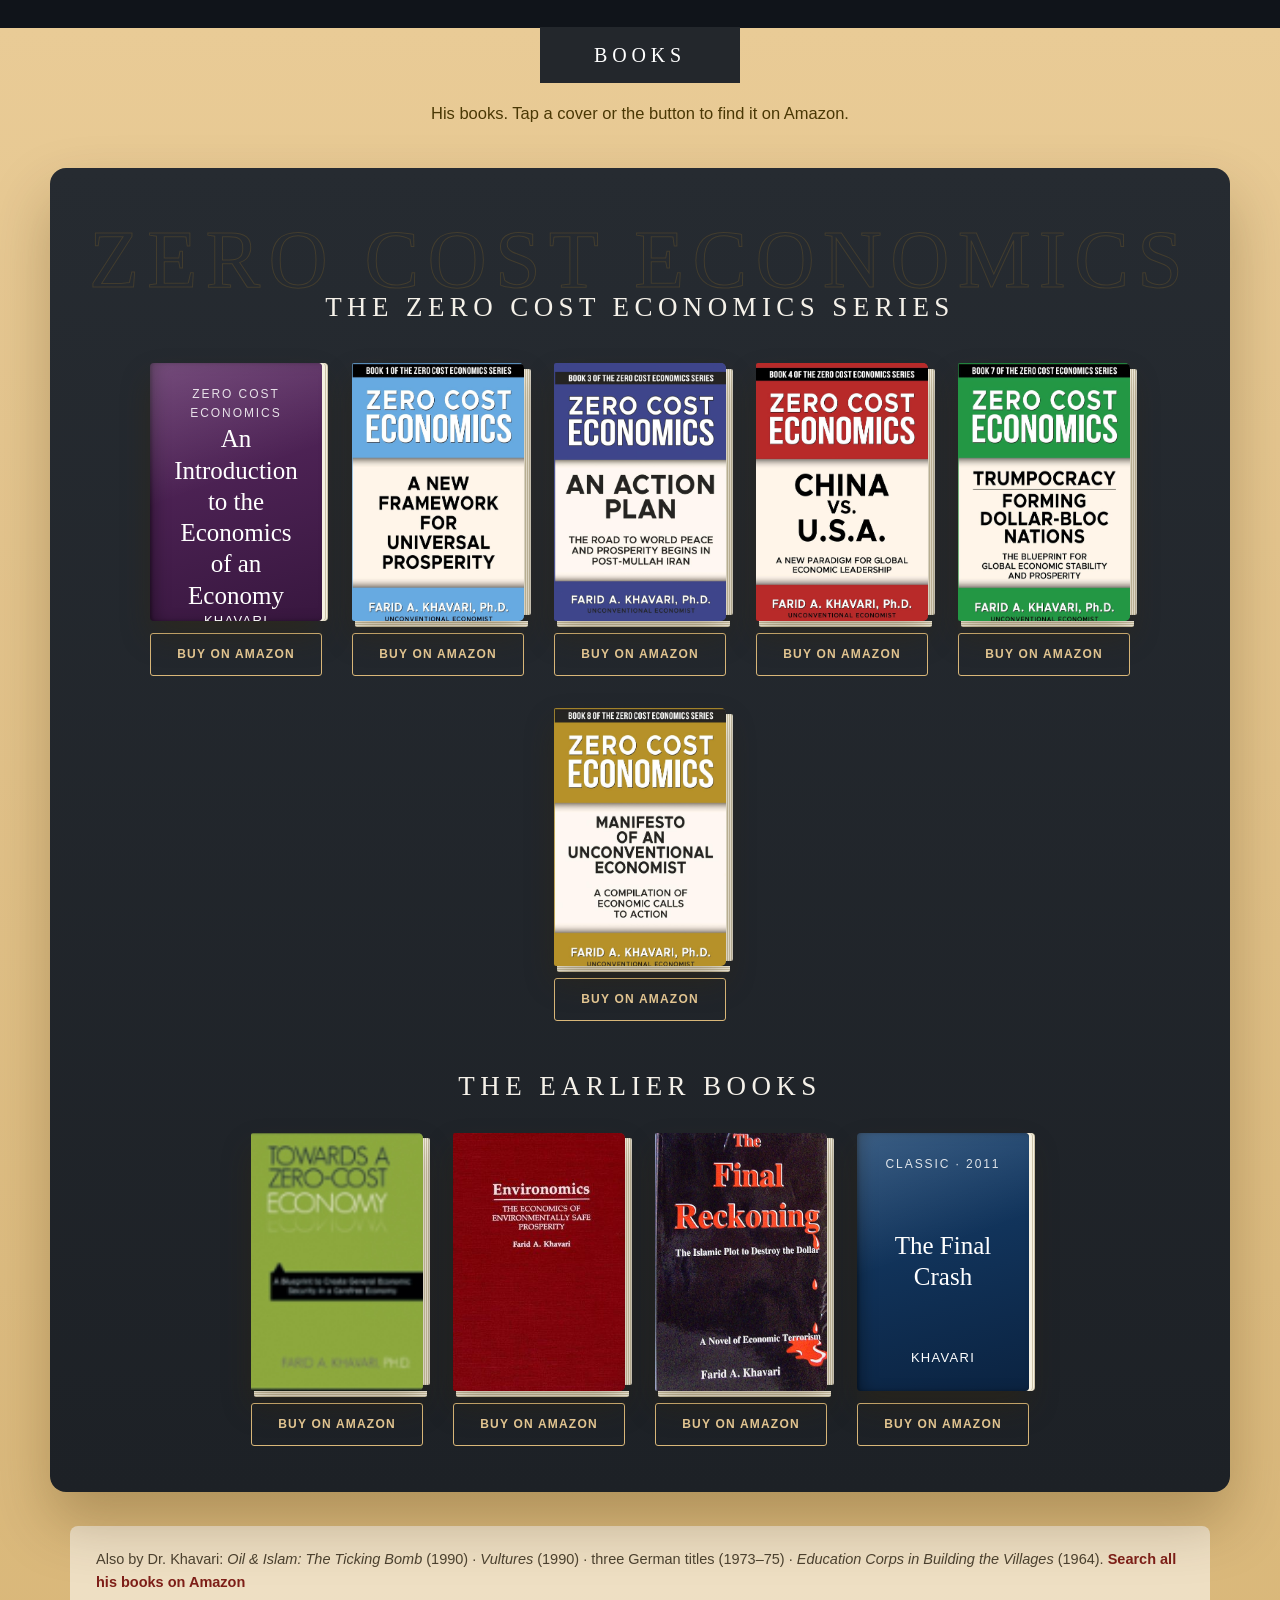
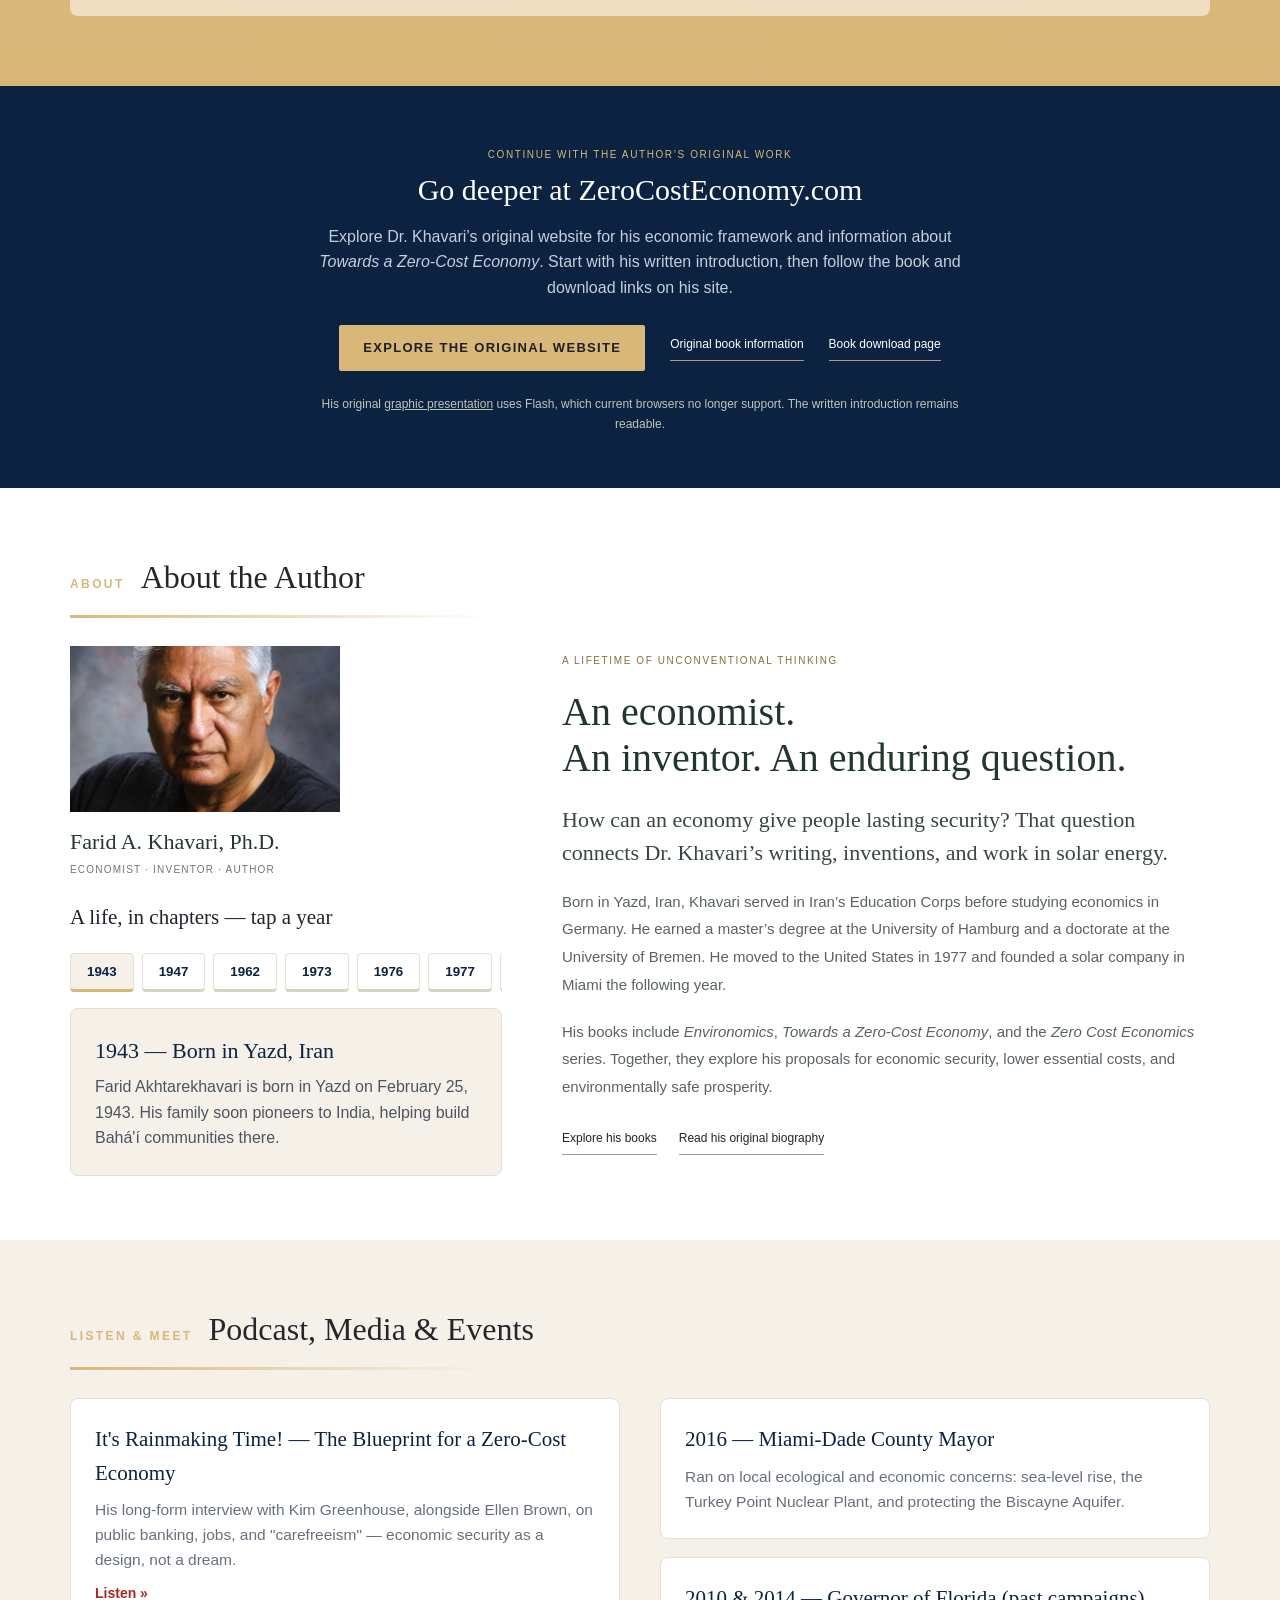
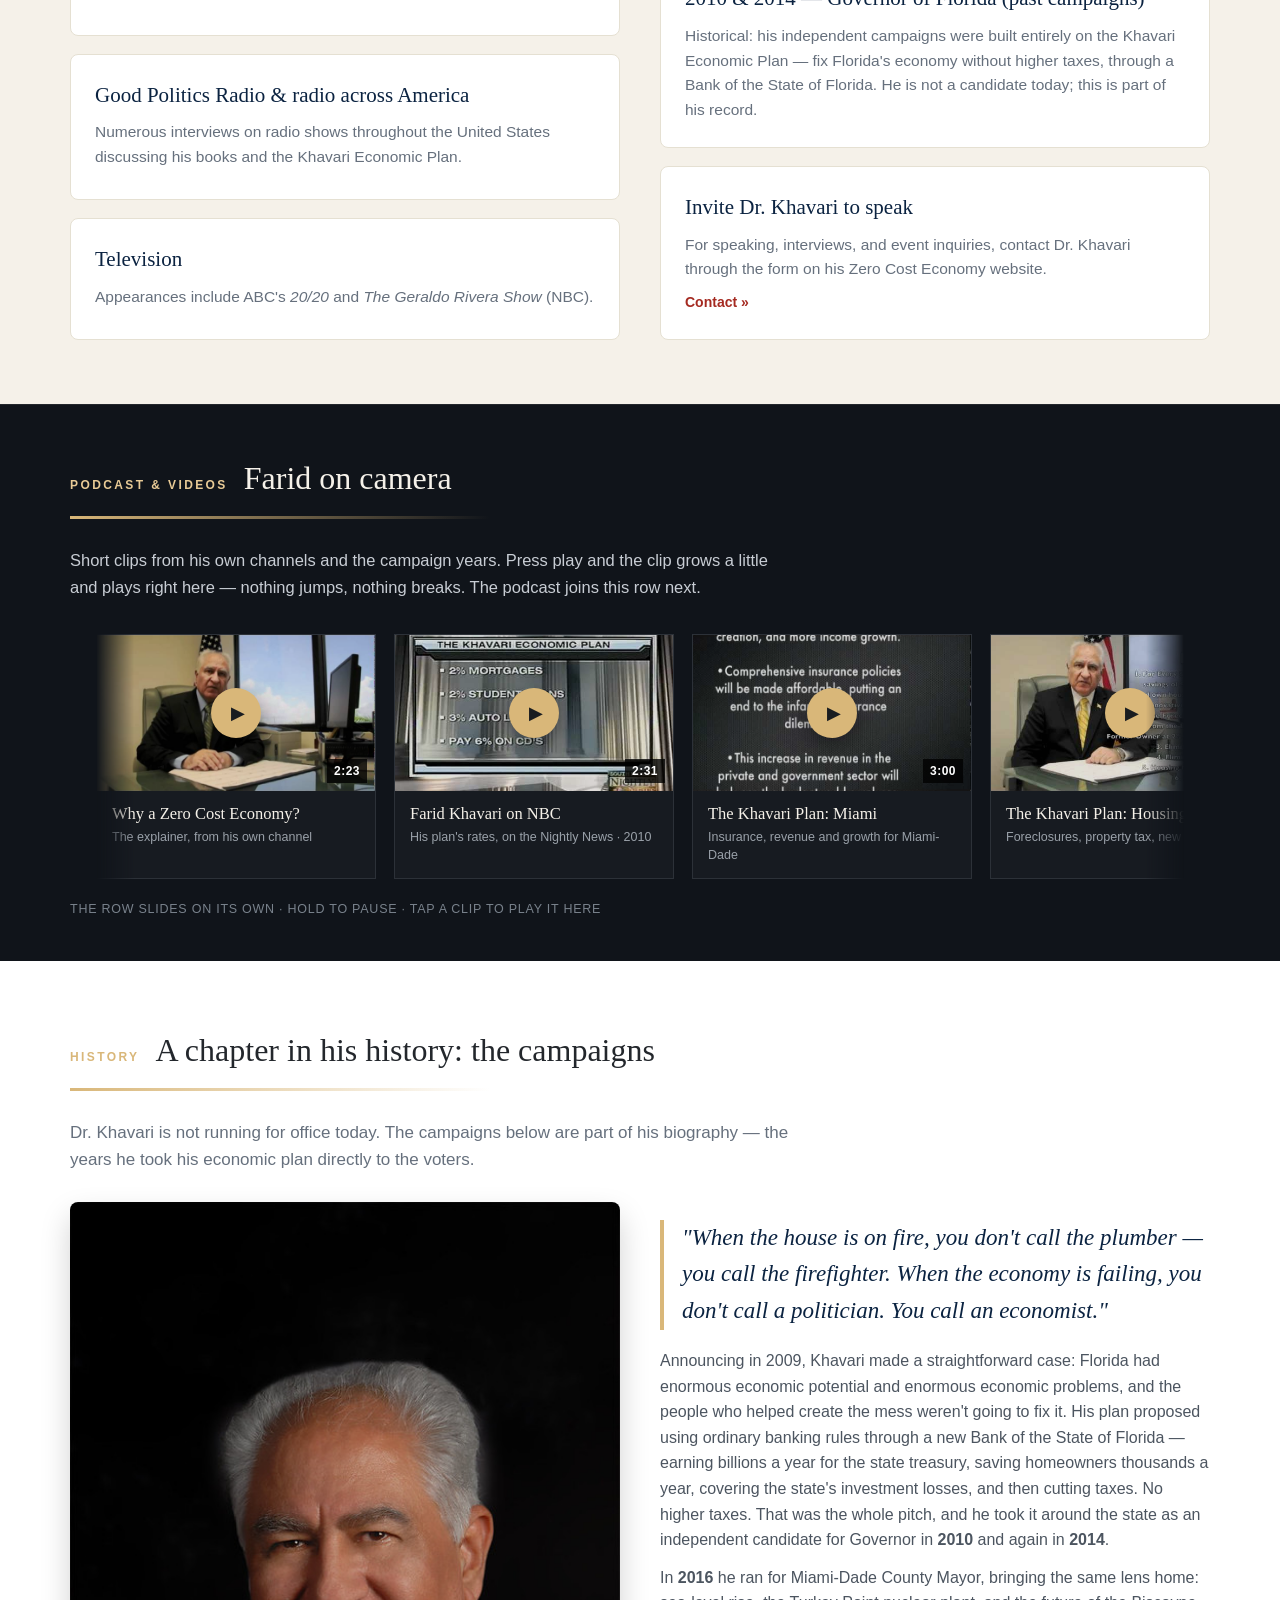
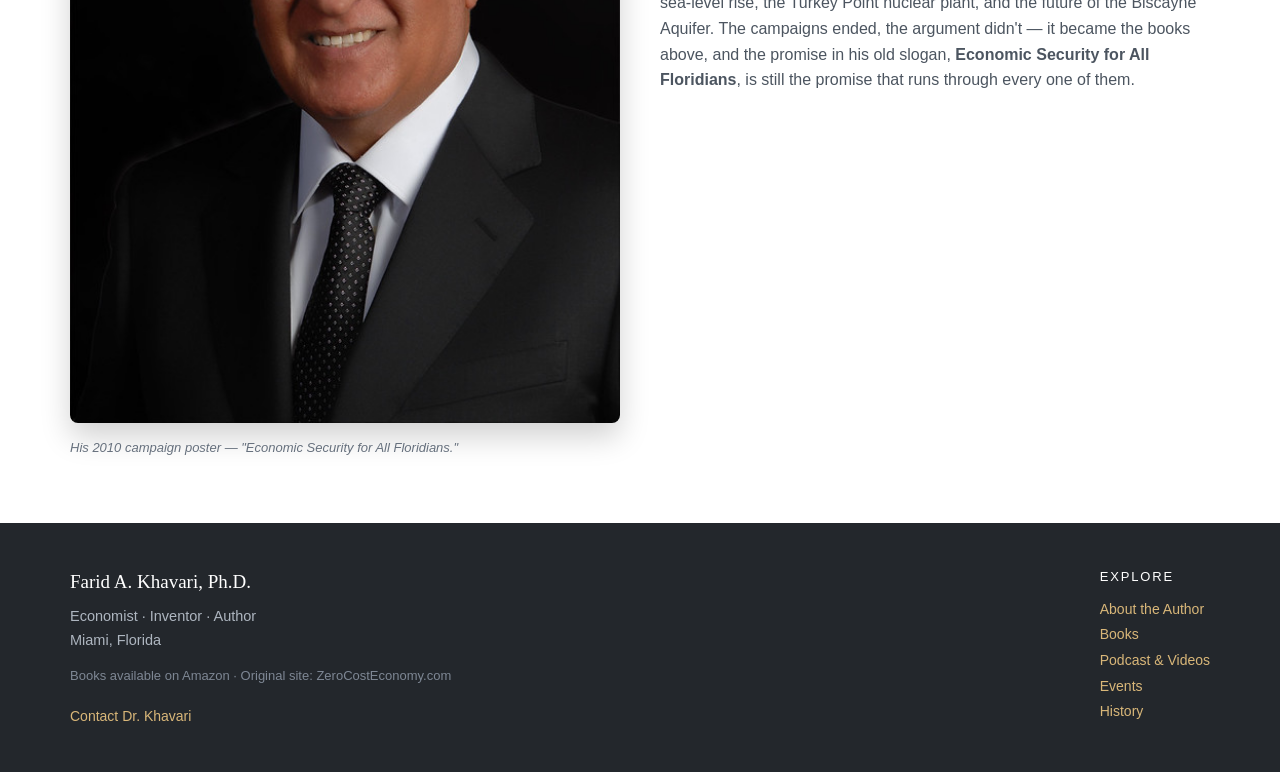
==== commit 7b149fd6: "Remove the homepage intro (image, name pop-up, replay)" ====
--- a/index.html
+++ b/index.html
@@ -213,54 +213,7 @@
 @media(max-width:680px){.mast-lab{font-size:11.5px;padding:8px 12px;letter-spacing:.02em}}
 </style>
 <link rel="stylesheet" href="hero.css">
-<style>
-/* ===== INTRO v4 — "The Collage": his supplied artwork assembles tile by tile, settles, then the name lands. ===== */
-#fk-intro{position:fixed;inset:0;z-index:999;background:#f8eddf;overflow:hidden;font-family:'Helvetica Neue',Arial,sans-serif;display:flex;align-items:center;justify-content:center;animation:fkfailsafe .6s ease 12s both}
-@keyframes fkfailsafe{to{opacity:0;visibility:hidden}}
-#fk-intro .art{position:relative;width:min(1060px,94vw);aspect-ratio:4/3;box-shadow:0 24px 60px rgba(96,74,24,.16);overflow:hidden;background:#f8eddf}
-#fk-intro .artIn{position:absolute;inset:0;background-image:url(assets/intro-collage.webp);background-size:cover;background-position:center;filter:grayscale(1) contrast(1.06);opacity:0;transform:scale(1.045);transition:opacity 1.1s ease,transform 1.7s ease}
-#fk-intro.play .artIn,#fk-intro.posed .artIn{opacity:1;transform:none}
-#fk-intro.posed .artIn{transition:none}
-
-@media(max-width:640px){#fk-intro .artIn{background-image:url(assets/intro-collage-portrait.webp)}}
-
-#fk-intro .scrim{position:absolute;left:0;right:0;bottom:0;height:52%;background:linear-gradient(180deg,rgba(24,20,12,0),rgba(24,20,12,.52) 58%,rgba(24,20,12,.74));opacity:0}
-#fk-intro.named .scrim{opacity:1;transition:opacity .85s ease}
-#fk-intro .namewrap2{position:absolute;inset:0;display:flex;flex-direction:column;align-items:center;justify-content:center;text-align:center;padding:0 20px;opacity:0;pointer-events:none}
-@media(max-width:640px){#fk-intro .namewrap2{justify-content:flex-end;padding-bottom:24%}}
-#fk-intro .namewrap2::before{content:"";position:absolute;inset:0;background:radial-gradient(ellipse 90% 56% at 50% 50%,rgba(18,15,8,.55),rgba(18,15,8,.22) 58%,rgba(18,15,8,0) 85%);opacity:0;transition:opacity .9s ease}
-#fk-intro.named .namewrap2::before{opacity:1}
-#fk-intro .namewrap2>*{position:relative}
-#fk-intro.named .namewrap2{opacity:1;transition:opacity .7s ease .05s}
-#fk-intro .n-rule{width:min(300px,60vw);height:2px;background:#c9a86a;margin-bottom:28px}
-#fk-intro .nm{font-family:Georgia,serif;font-weight:700;font-size:clamp(44px,8.5vw,88px);letter-spacing:.1em;text-transform:uppercase;line-height:1.08;background-image:linear-gradient(110deg,#f7f3ea 42%,#ffffff 50%,#f5bc3a 54%,#f7f3ea 62%);background-size:250% 100%;background-position:120% 0;-webkit-background-clip:text;background-clip:text;color:transparent;-webkit-text-stroke:.8px rgba(247,243,234,.9);filter:drop-shadow(0 0 16px rgba(245,188,58,.40)) drop-shadow(0 3px 12px rgba(0,0,0,.65))}
-@media(max-width:640px){#fk-intro .nm{font-size:clamp(26px,7.2vw,34px);letter-spacing:.04em}}
-#fk-intro.named .nm{animation:fkname .65s cubic-bezier(.2,.8,.25,1) both,fkshine 1.9s ease .25s both}
-@keyframes fkshine{from{background-position:120% 0}to{background-position:-120% 0}}
-@keyframes fkname{from{opacity:0;transform:translateY(16px)}to{opacity:1;transform:none}}
-#fk-intro.done{opacity:0!important;pointer-events:none;transition:opacity .55s ease;animation:none}
-#fk-skip{position:absolute;right:22px;bottom:20px;z-index:5;background:rgba(247,243,234,.07);border:1px solid #2c3138;color:#c9cfd8;font-size:12px;letter-spacing:.22em;text-transform:uppercase;padding:10px 15px;border-radius:3px;cursor:pointer}
-#fk-replay{position:fixed;right:16px;bottom:16px;z-index:60;background:#171b21;color:#f7f3ea;border:1px solid #e8a820;font-size:12px;letter-spacing:.18em;text-transform:uppercase;padding:9px 13px;border-radius:3px;cursor:pointer;display:none}
-#fk-intro.posed{animation:none}
-
-#fk-intro.posed .nm,#fk-intro.posed .nsub2,#fk-intro.posed .nsub3{animation:none!important;opacity:1!important;transform:none!important}
-#fk-intro .mktbg{position:absolute;inset:0;width:100%;height:100%;opacity:.5}
-#fk-intro .mkt{stroke-dasharray:100;stroke-dashoffset:100;fill:none;stroke-linejoin:round;stroke-linecap:round}
-#fk-intro.play .mkt-red{animation:mkdraw 1.3s cubic-bezier(.5,.1,.4,1) .3s both}
-#fk-intro.play .mkt-grn{animation:mkdraw 1.7s cubic-bezier(.5,.1,.4,1) 1.6s both}
-@keyframes mkdraw{to{stroke-dashoffset:0}}
-#fk-intro .mfill{opacity:0}
-#fk-intro.play .mfill-r{animation:mkfade 1s ease 1.2s both}
-#fk-intro.play .mfill-g{animation:mkfade 1.2s ease 2.7s both}
-@keyframes mkfade{to{opacity:var(--fo,.12)}}
-#fk-intro .mdot{opacity:0}
-#fk-intro.play .mdot{animation:mkfade .5s ease 3.3s both}
-#fk-intro.posed .mkt{stroke-dashoffset:0!important;animation:none!important}
-#fk-intro.posed .mfill{opacity:var(--fo,.12)!important;animation:none!important}
-#fk-intro.posed .mdot{opacity:1!important;animation:none!important}
-@media(max-width:640px){#fk-intro .art{aspect-ratio:9/16;width:min(430px,94vw)}#fk-intro .scrim{height:36%}}
-@media(prefers-reduced-motion:reduce){#fk-intro .artIn{animation:none}}
-</style>
+
 
 <style>
 .vband{background:#10141a;padding:48px 0 42px;border-top:1px solid #23272c}
@@ -294,8 +247,6 @@
 .newrel::after{content:"";position:absolute;left:0;bottom:-7px;border:4px solid transparent;border-top-color:#7e1a12;border-left-color:#7e1a12}
 .book-card.small .newrel{font-size:10.5px;top:10px;right:-6px;padding:6px 10px}
 </style>
-<link rel="preload" as="image" media="(max-width:640px)" href="assets/intro-collage-portrait.webp">
-<link rel="preload" as="image" media="(min-width:641px)" href="assets/intro-collage.webp">
 <meta name="robots" content="index, follow">
 <meta property="og:site_name" content="Farid A. Khavari">
 <meta property="og:locale" content="en_US">
@@ -451,52 +402,7 @@
 </script>
 </head>
 <body>
-<div id="fk-intro" aria-hidden="true">
-  <svg class="mktbg" viewBox="0 0 1440 810" preserveAspectRatio="none" aria-hidden="true">
-    <defs><pattern id="mgrid" width="90" height="90" patternUnits="userSpaceOnUse"><path d="M90,0H0V90" fill="none" stroke="rgba(96,74,24,.08)" stroke-width="1"/></pattern></defs>
-    <rect width="1440" height="810" fill="url(#mgrid)"/>
-    <path class="mfill mfill-r" style="--fo:.07" d="M-20,300 L120,330 L240,315 L360,360 L470,345 L580,395 L690,430 L690,810 L-20,810 Z" fill="#b02a20"/>
-    <path class="mfill mfill-g" style="--fo:.12" d="M690,430 L820,405 L950,350 L1080,300 L1210,225 L1340,160 L1470,95 L1470,810 L690,810 Z" fill="#a4c639"/>
-    <path class="mkt mkt-red" pathLength="100" d="M-20,300 L120,330 L240,315 L360,360 L470,345 L580,395 L690,430" stroke="#b02a20" stroke-width="3.5"/>
-    <path class="mkt mkt-grn" pathLength="100" d="M690,430 L820,405 L950,350 L1080,300 L1210,225 L1340,160 L1470,95" stroke="#7d9b26" stroke-width="3.5"/>
-    <circle class="mdot" style="--fo:1" cx="1452" cy="102" r="7" fill="#7d9b26"/>
-  </svg>
-  <div class="art" role="img" aria-label="An editorial collage: Farid A. Khavari speaking into a microphone, surrounded by the Capitol, the stock exchange, a world map, war and its costs, money, solar panels and wind turbines">
-    <div class="artIn" id="fk-tiles"></div>
-    <div class="scrim"></div>
-    <div class="namewrap2">
-      <div class="n-rule"></div>
-      <div class="nm">Farid A. Khavari</div>
-    </div>
-  </div>
-  <button id="fk-skip" type="button">Skip intro</button>
-</div>
-<button id="fk-replay" type="button">&#8635; Replay intro</button>
-<script>
-(function(){
-  var intro=document.getElementById('fk-intro'), replay=document.getElementById('fk-replay'), tilesBox=document.getElementById('fk-tiles'), timers=[], stage=new URLSearchParams(location.search).get('stage');
-  function clear(){timers.forEach(clearTimeout);timers=[]}
-  function finish(){clear();intro.classList.add('done');document.body.style.overflow='';replay.style.display='block';setTimeout(function(){intro.style.display='none'},600)}
-  function pose(s){
-    clear();intro.classList.add('posed');
-    if(s==='off'){intro.style.display='none';replay.style.display='block';return}
-    if(s==='name'){intro.classList.add('named')}
-    document.getElementById('fk-skip').style.display='none';
-  }
-  function run(){
-    intro.style.display='flex';intro.classList.remove('done','named','posed','settled','play');void intro.offsetWidth;intro.classList.add('play');
-    replay.style.display='none';document.body.style.overflow='hidden';document.getElementById('fk-skip').style.display='block';
-    timers.push(setTimeout(function(){intro.classList.add('named')},1350));
-    timers.push(setTimeout(finish,3600));
-  }
-  document.getElementById('fk-skip').addEventListener('click',finish);
-  intro.addEventListener('click',function(e){if(e.target.id!=='fk-skip')finish()});
-  replay.addEventListener('click',run);
-  if(window.matchMedia('(prefers-reduced-motion: reduce)').matches && !stage){pose('name');timers.push(setTimeout(finish,1100))}
-  else if(stage){pose(stage)}
-  else{run()}
-})();
-</script>
+
 
 
 <a class="skip-link" href="#idea">Skip to content</a>
